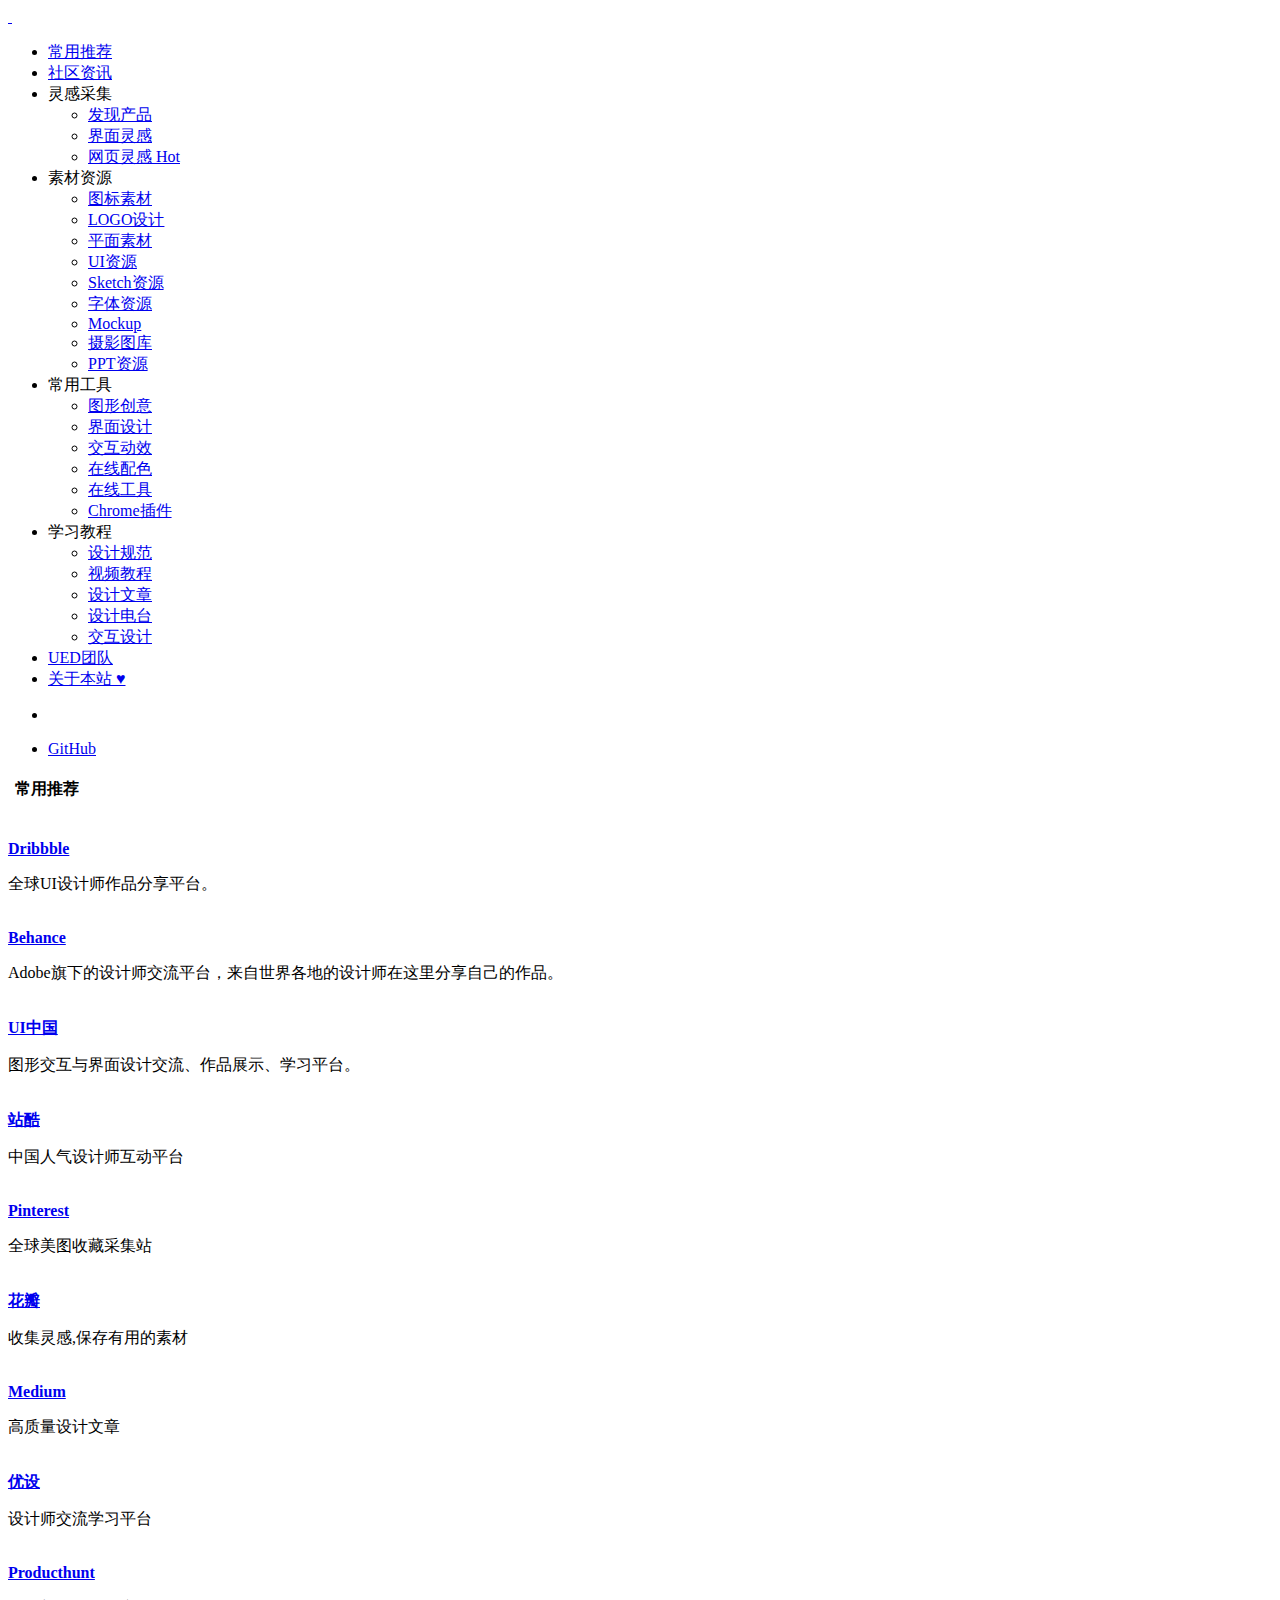
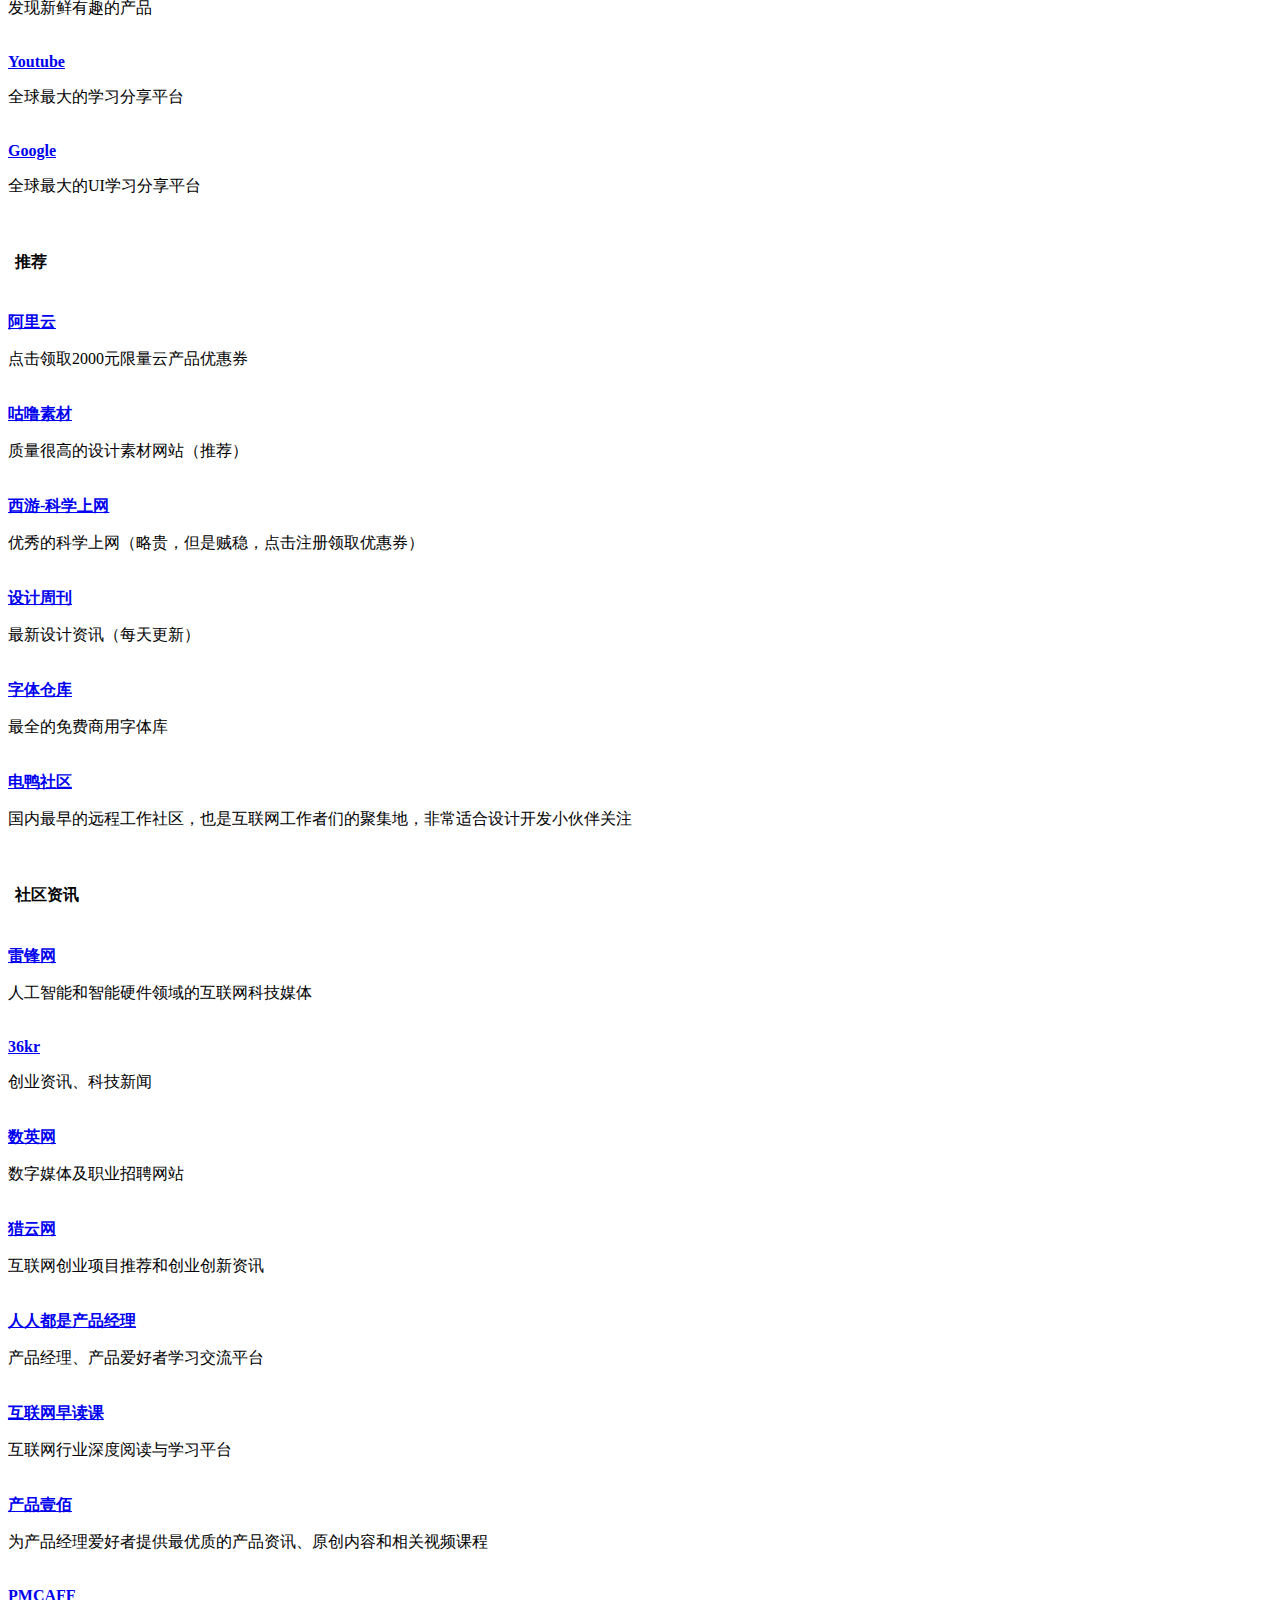
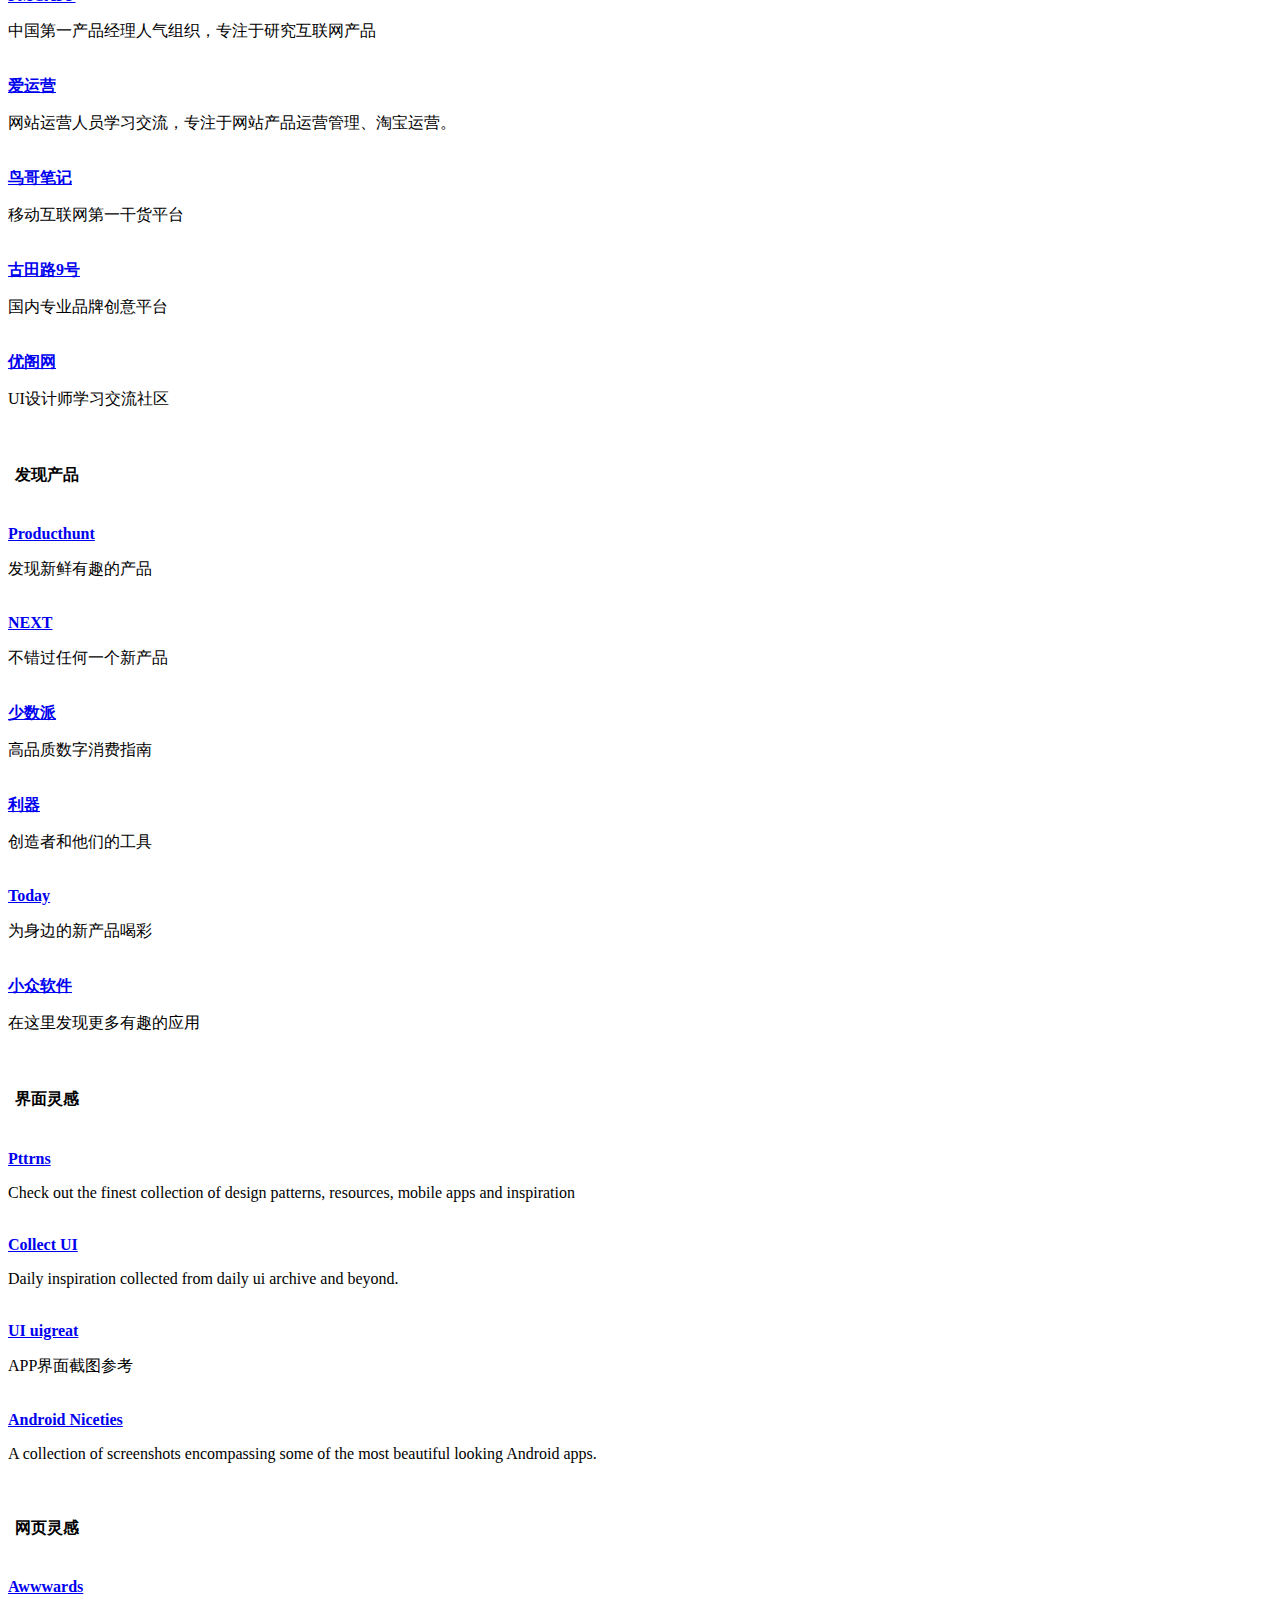
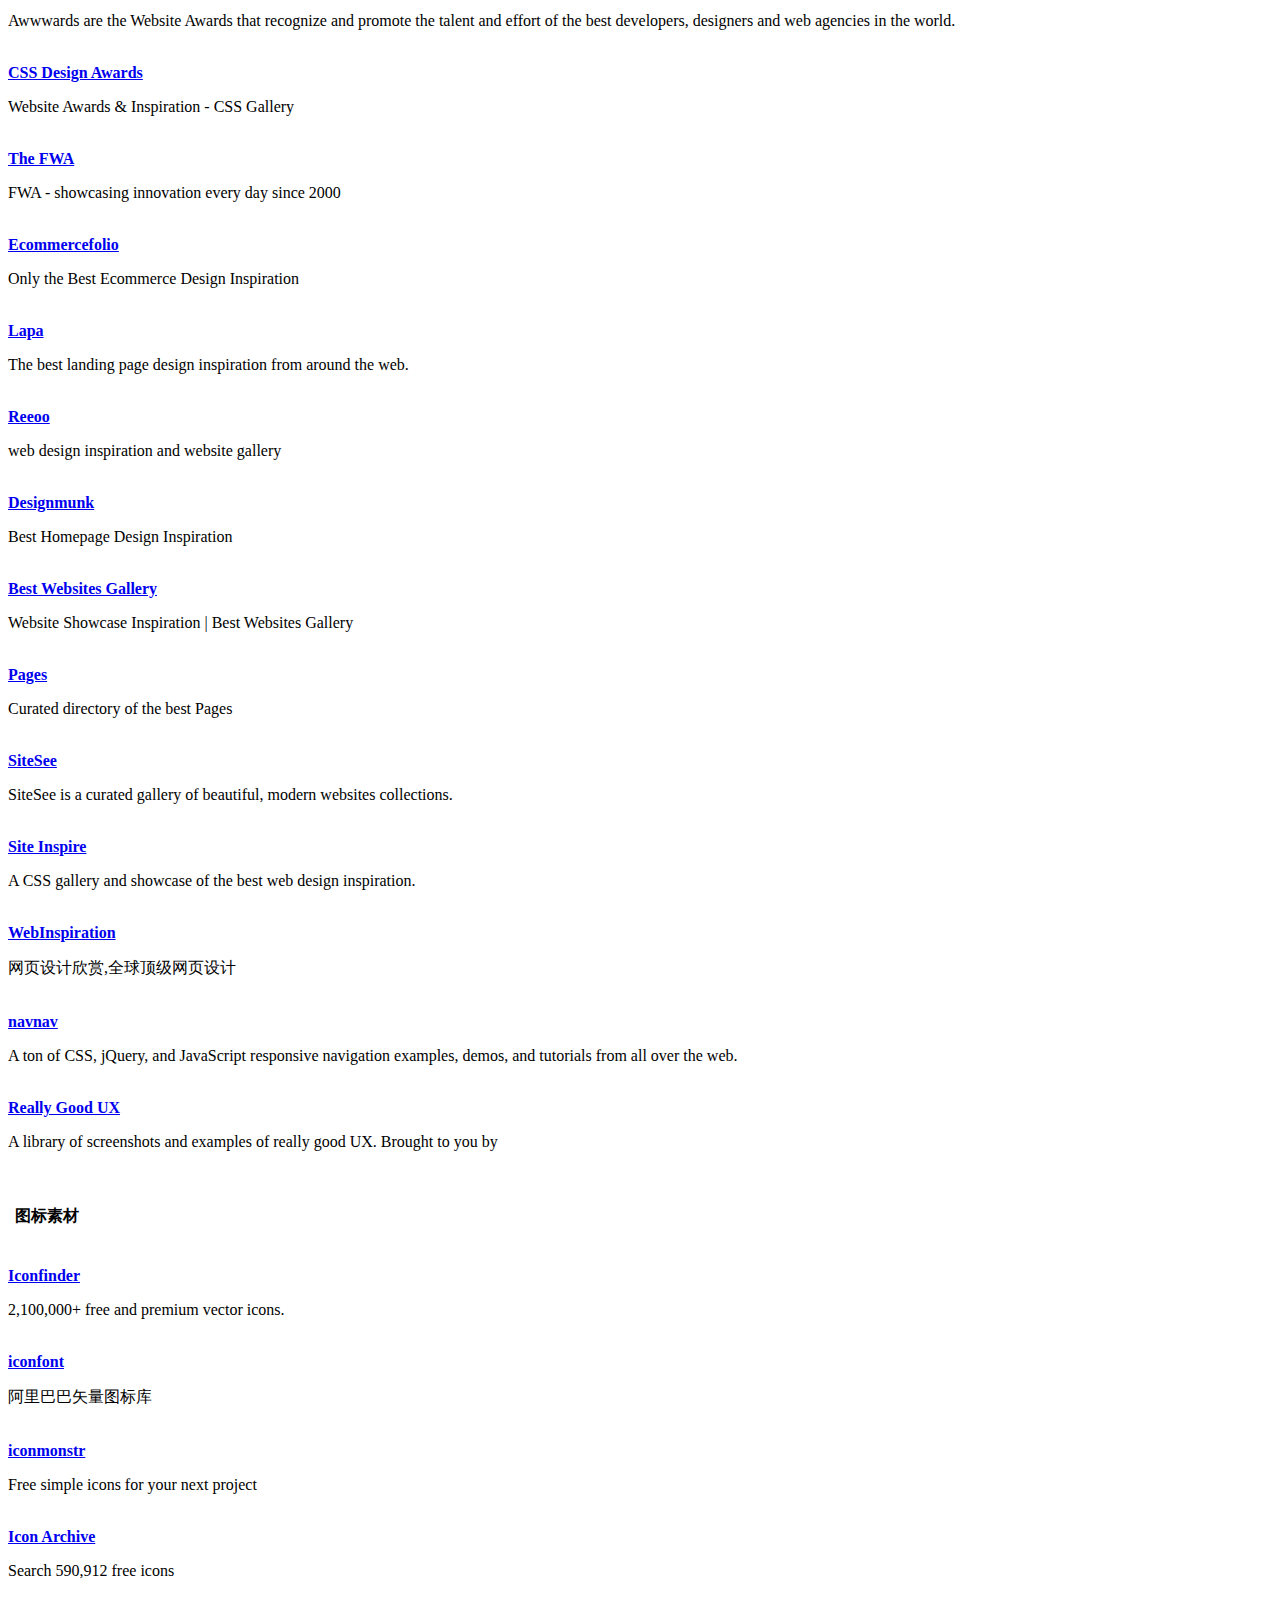
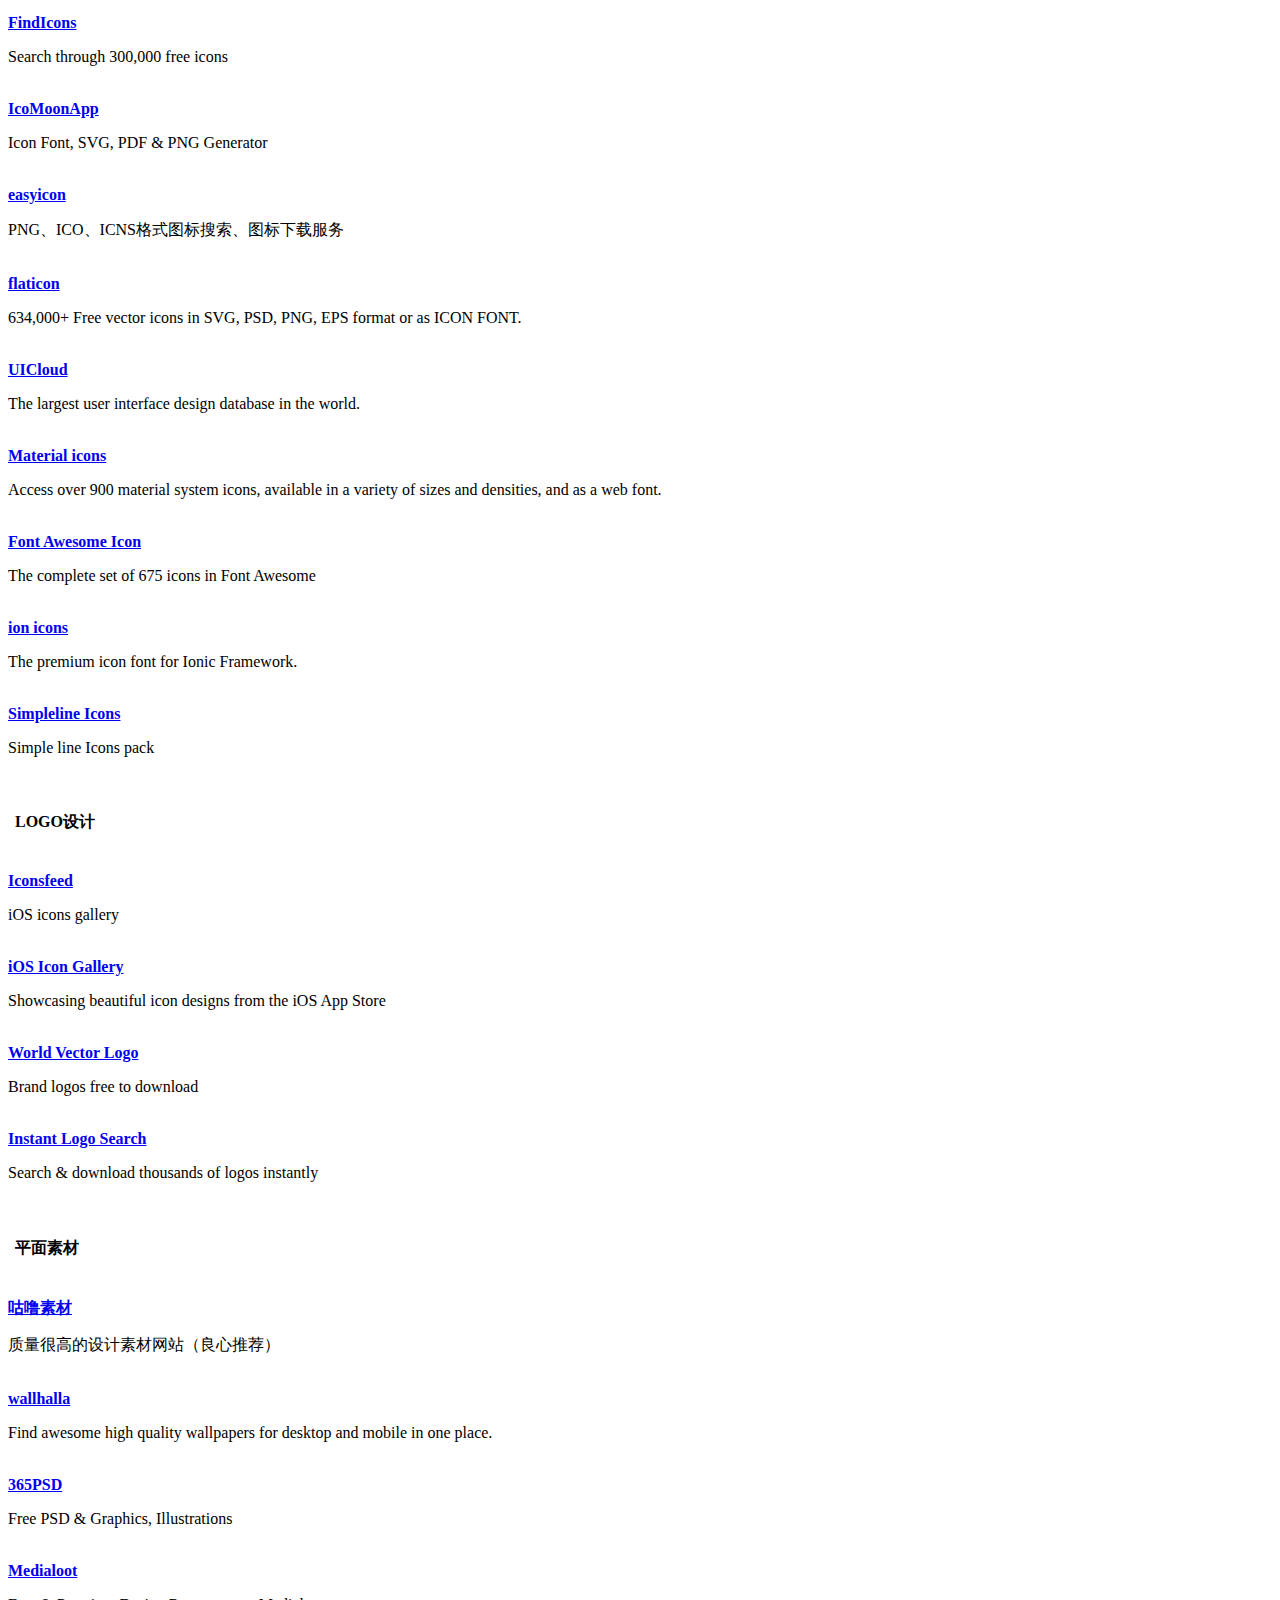
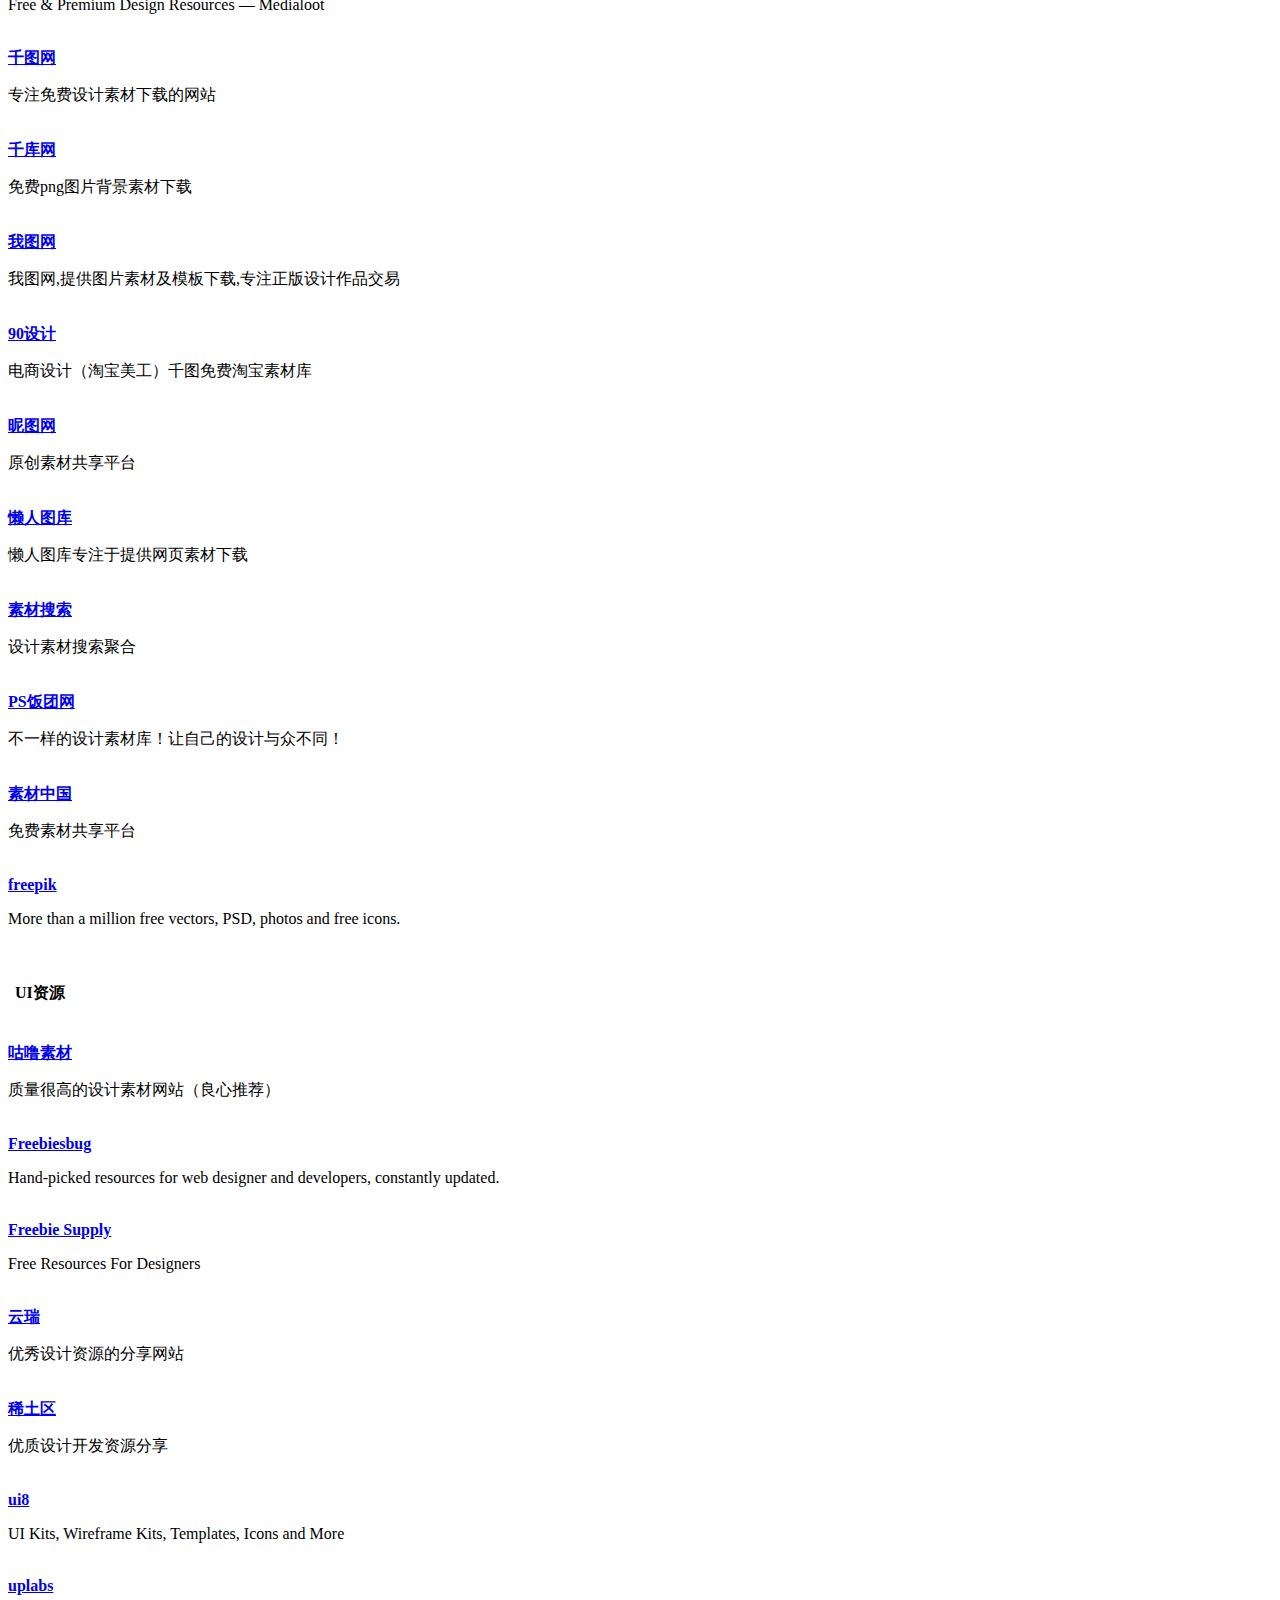
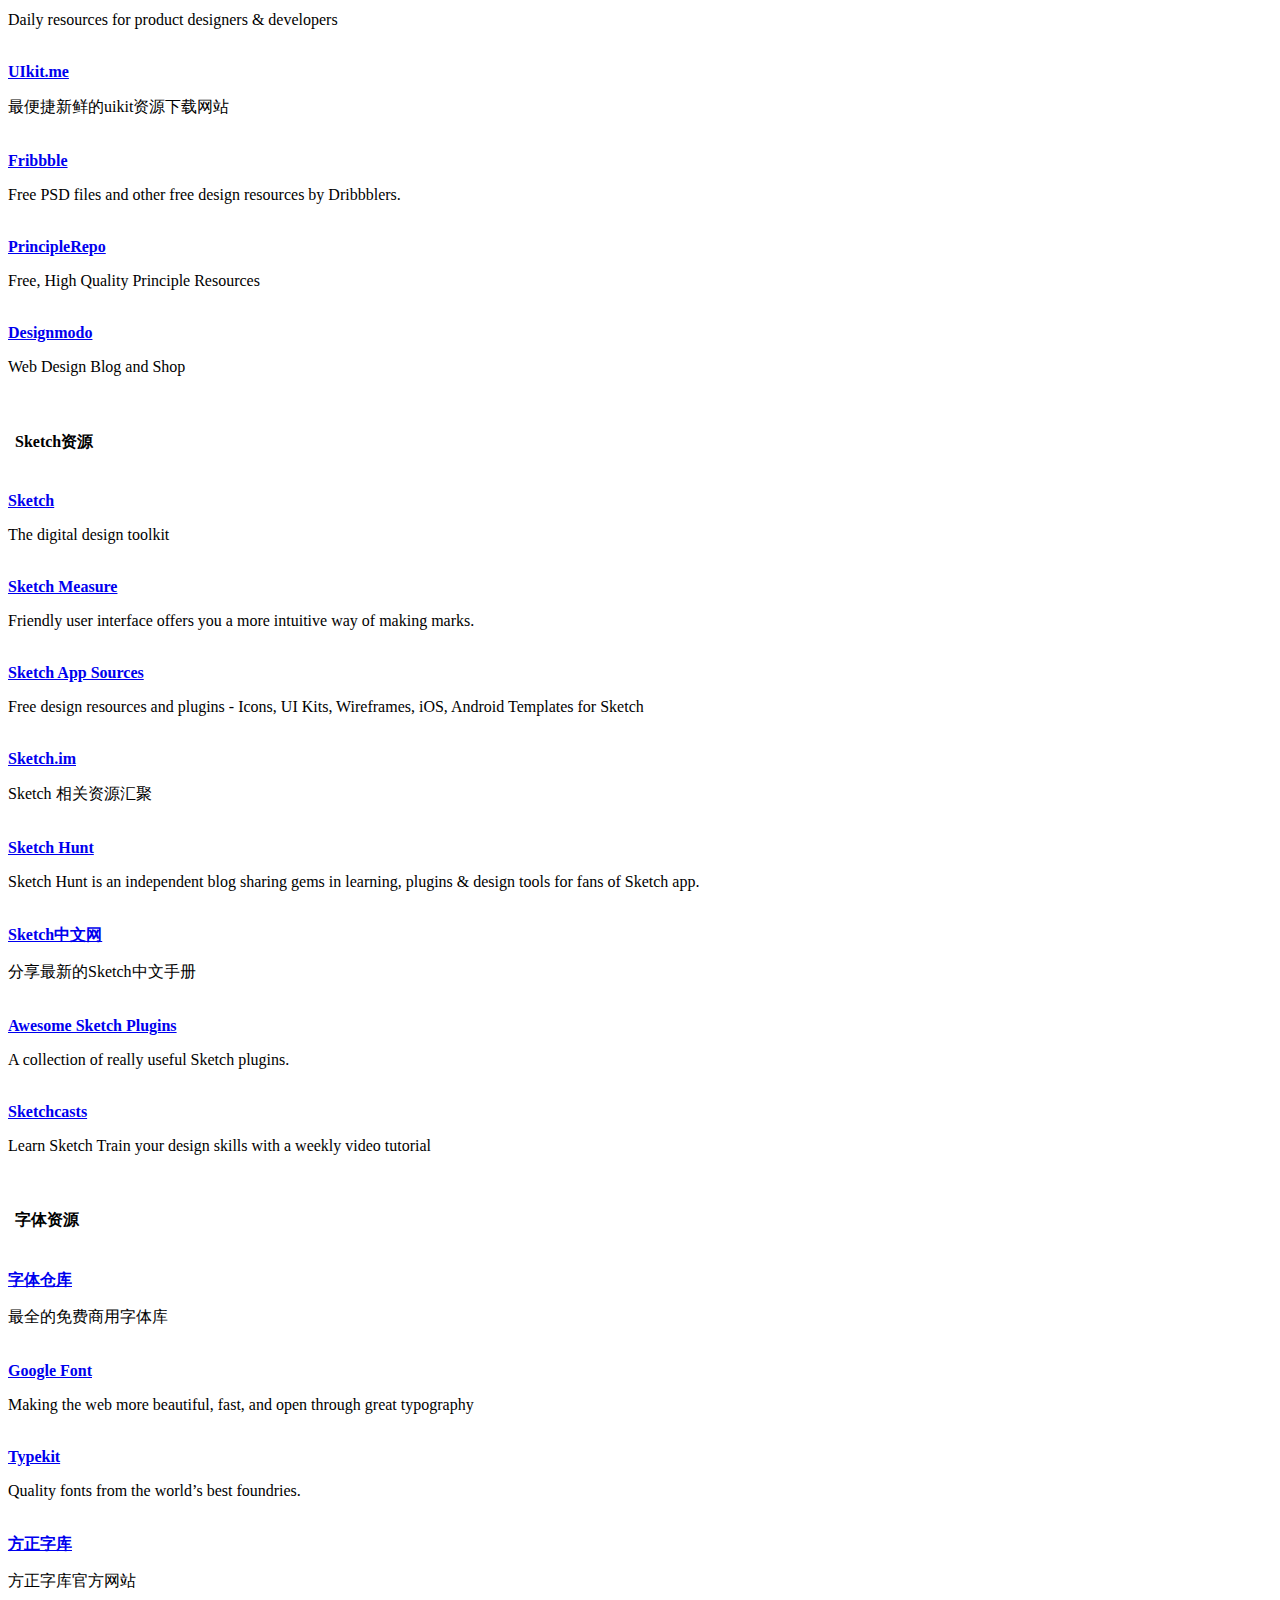
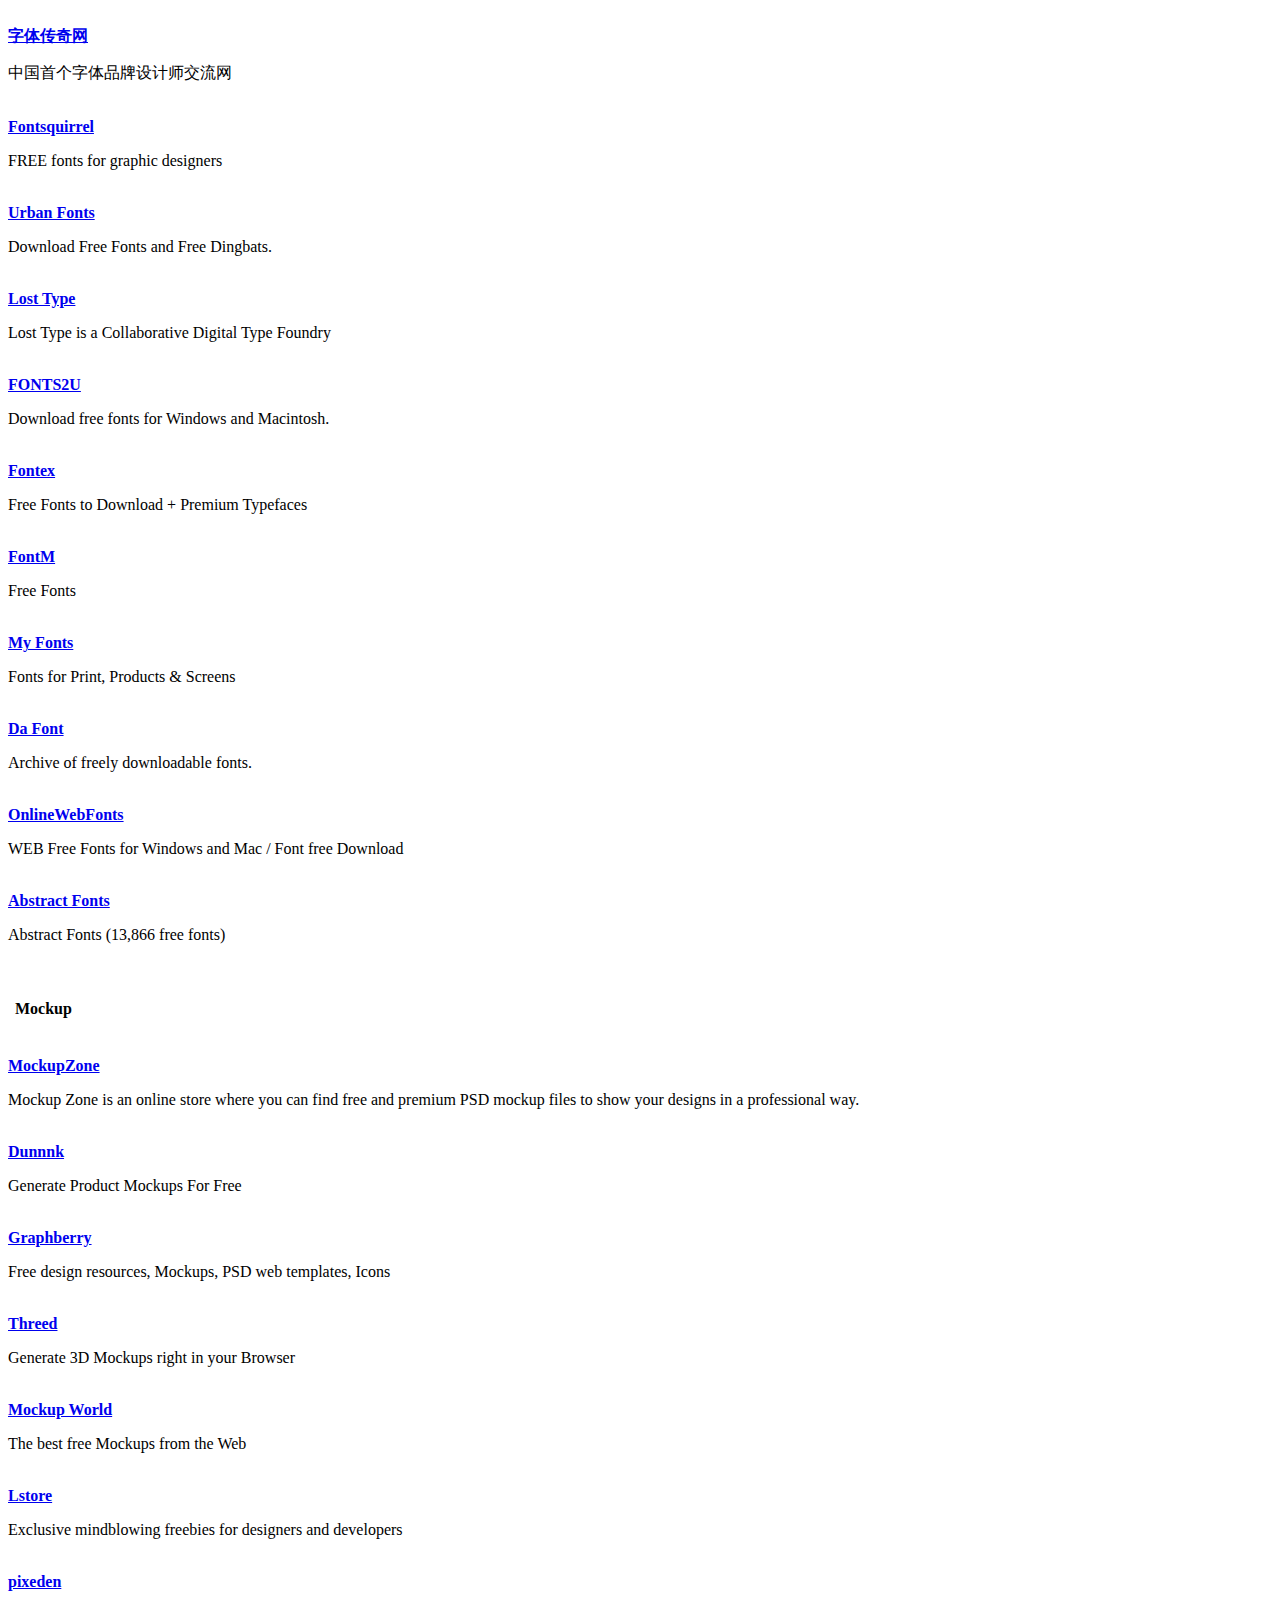
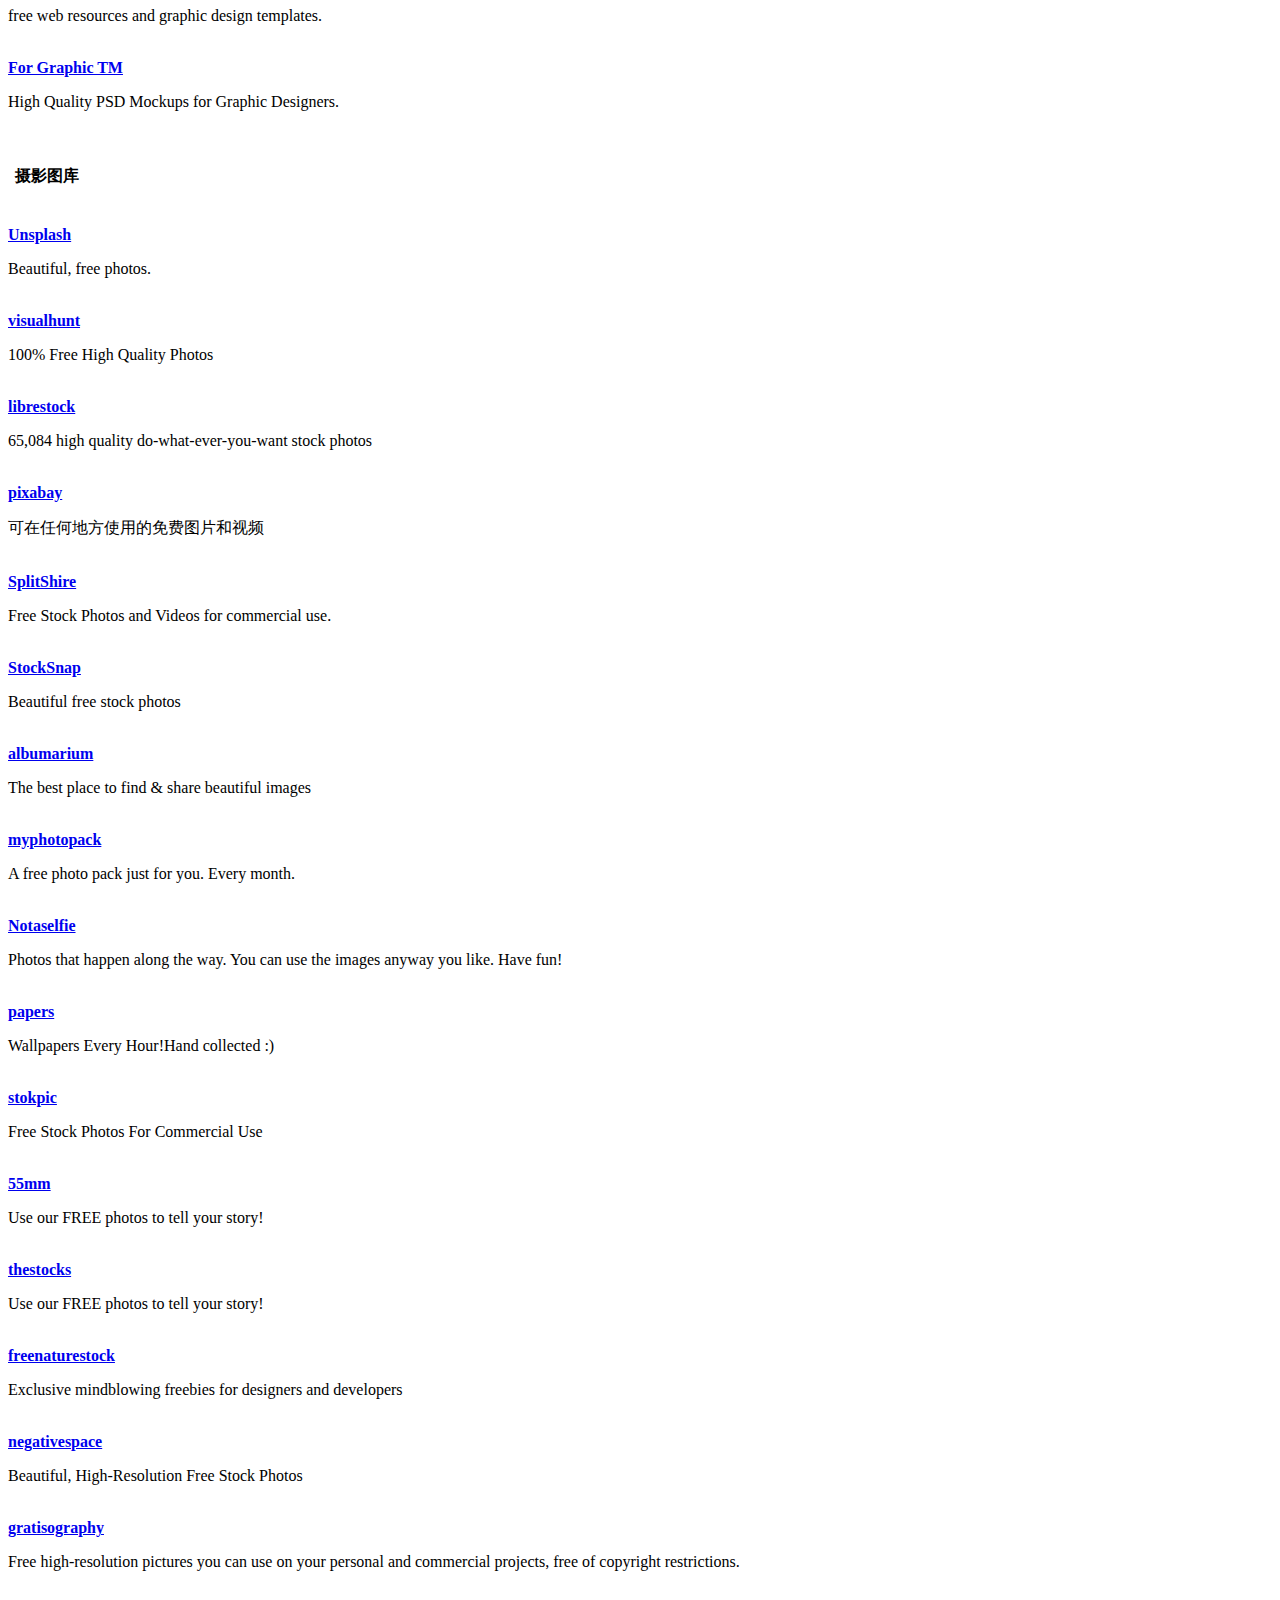
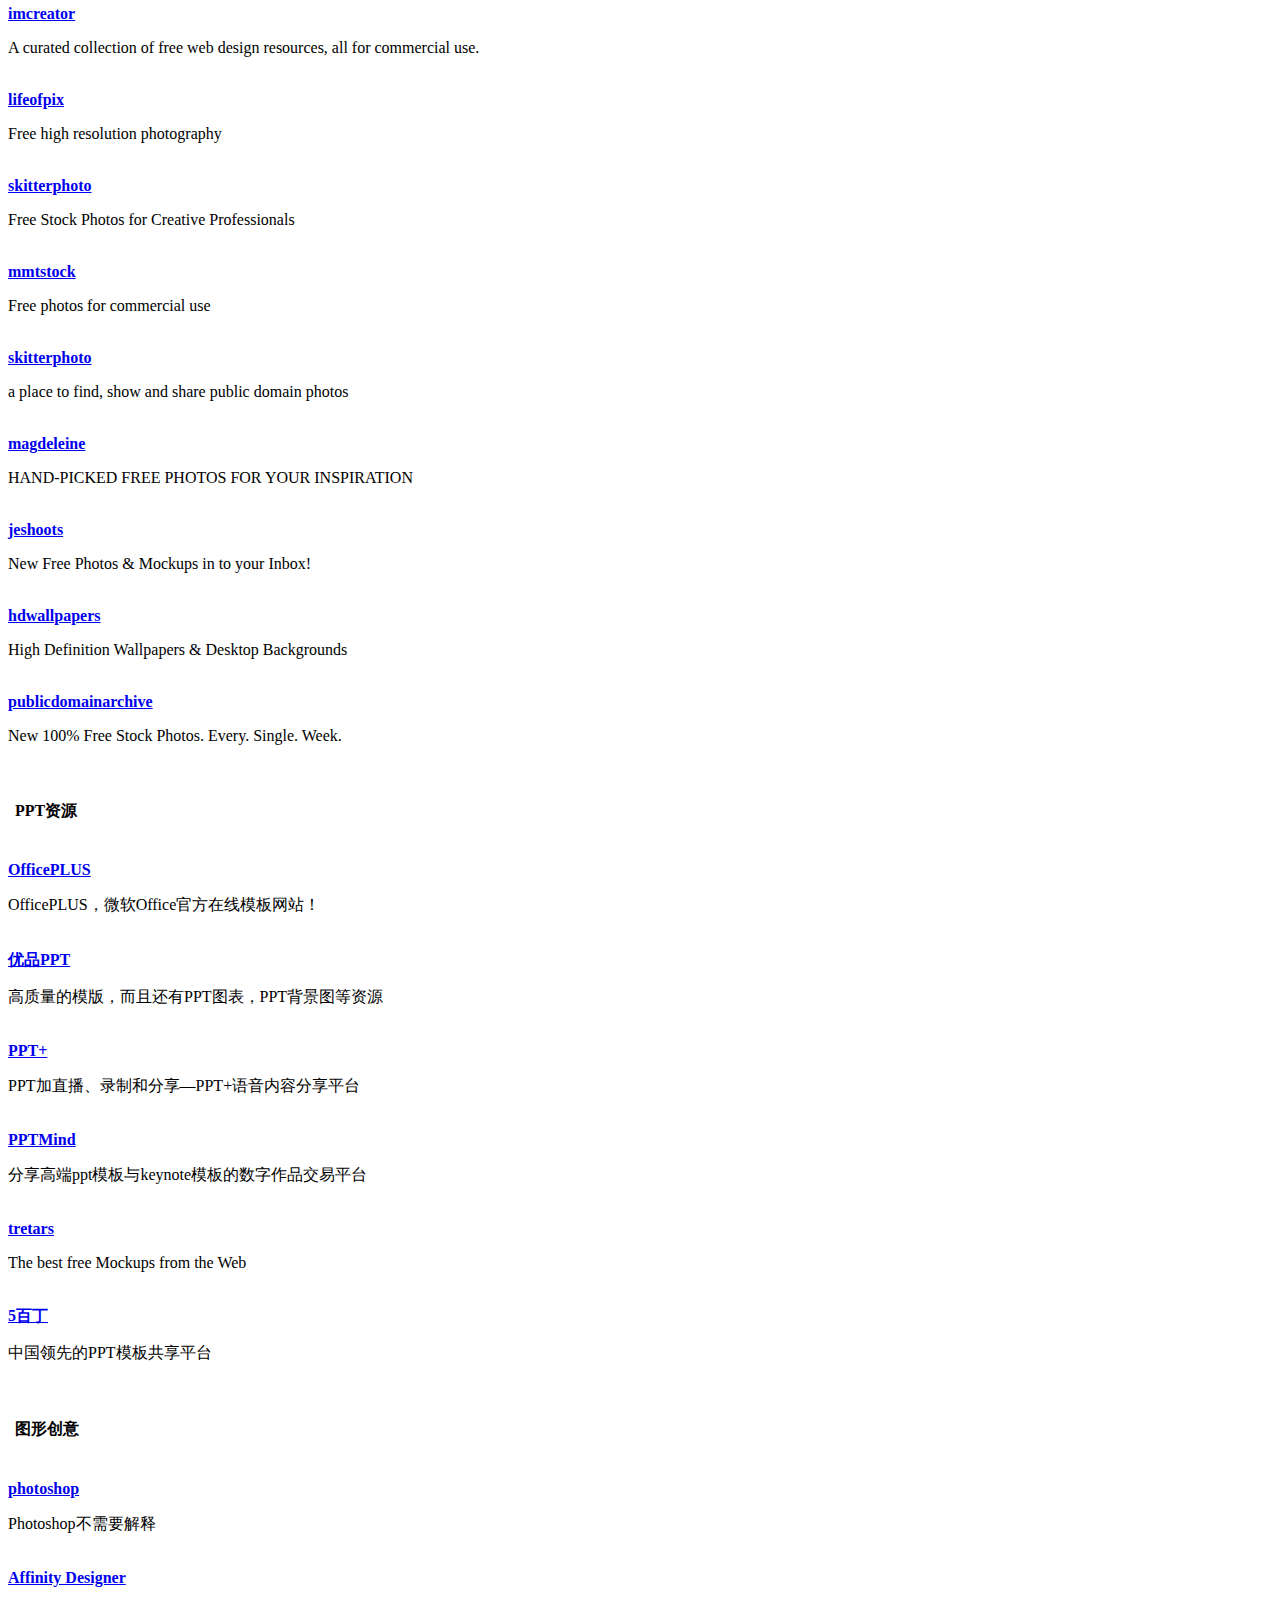
==== index.html @ 44dfa604 "2024.4.21 10.48" ====
<!DOCTYPE html>
<html lang="zh">

<head>
    <meta charset="utf-8">
    <meta http-equiv="X-UA-Compatible" content="IE=edge">
    <meta name="viewport" content="width=device-width, initial-scale=1.0" />
    <meta name="author" content="yisui" />
    <title>一随的工具集</title>
    <meta name="keywords"
        content="一随、一随的工具集、张一随，一阁">
    <meta name="description" content="一随的工具集-一些你可能会用得上的小工具">
    <link rel="shortcut icon" href="assets/images/favicon.png">
    <link rel="stylesheet" href="http://fonts.googleapis.com/css?family=Arimo:400,700,400italic">
    <link rel="stylesheet" href="assets/css/fonts/linecons/css/linecons.css">
    <link rel="stylesheet" href="assets/css/fonts/fontawesome/css/font-awesome.min.css">
    <link rel="stylesheet" href="assets/css/bootstrap.css">
    <link rel="stylesheet" href="assets/css/xenon-core.css">
    <link rel="stylesheet" href="assets/css/xenon-components.css">
    <link rel="stylesheet" href="assets/css/xenon-skins.css">
    <link rel="stylesheet" href="assets/css/nav.css">
    <script src="assets/js/jquery-1.11.1.min.js"></script>
    <!-- HTML5 shim and Respond.js IE8 support of HTML5 elements and media queries -->
    <!--[if lt IE 9]>
        <script src="https://oss.maxcdn.com/html5shiv/3.7.2/html5shiv.min.js"></script>
        <script src="https://oss.maxcdn.com/respond/1.4.2/respond.min.js"></script>
    <![endif]-->
</head>

<body class="page-body">
    <!-- skin-white -->
    <div class="page-container">
        <div class="sidebar-menu toggle-others fixed">
            <div class="sidebar-menu-inner">
                <header class="logo-env">
                    <!-- logo -->
                    <div class="logo">
                        <a href="index.html" class="logo-expanded">
                            <img src="assets/images/logo@2x.png" width="100%" alt="" />
                        </a>
                        <a href="index.html" class="logo-collapsed">
                            <img src="assets/images/logo-collapsed@2x.png" width="40" alt="" />
                        </a>
                    </div>
                    <div class="mobile-menu-toggle visible-xs">
                        <a href="#" data-toggle="user-info-menu">
                            <i class="linecons-cog"></i>
                        </a>
                        <a href="#" data-toggle="mobile-menu">
                            <i class="fa-bars"></i>
                        </a>
                    </div>
                </header>
                <ul id="main-menu" class="main-menu">
                    <li>
                        <a href="#常用推荐" class="smooth">
                            <i class="linecons-star"></i>
                            <span class="title">常用推荐</span>
                        </a>
                    </li>
                    <li>
                        <a href="#社区资讯" class="smooth">
                            <i class="linecons-doc"></i>
                            <span class="title">社区资讯</span>
                        </a>
                    </li>
                    <li>
                        <a>
                            <i class="linecons-lightbulb"></i>
                            <span class="title">灵感采集</span>
                        </a>
                        <ul>
                            <li>
                                <a href="#发现产品" class="smooth">
                                    <span class="title">发现产品</span>
                                </a>
                            </li>
                            <li>
                                <a href="#界面灵感" class="smooth">
                                    <span class="title">界面灵感</span>
                                </a>
                            </li>
                            <li>
                                <a href="#网页灵感" class="smooth">
                                    <span class="title">网页灵感</span>
                                    <span class="label label-pink pull-right hidden-collapsed">Hot</span>
                                </a>
                            </li>
                            <!-- <li>
                                <a href="#动效设计" class="smooth">
                                    <span class="title">动效设计</span>
                                </a>
                            </li>
                            <li>
                                <a href="#电商平台" class="smooth">
                                    <span class="title">电商平台</span>
                                </a>
                            </li> -->
                        </ul>
                    </li>
                    <li>
                        <a>
                            <i class="linecons-thumbs-up"></i>
                            <span class="title">素材资源</span>
                        </a>
                        <ul>
                            <li>
                                <a href="#图标素材" class="smooth">
                                    <span class="title">图标素材</span>
                                </a>
                            </li>
                            <li>
                                <a href="#LOGO设计" class="smooth">
                                    <span class="title">LOGO设计</span>
                                </a>
                            </li>
                            <li>
                                <a href="#平面素材" class="smooth">
                                    <span class="title">平面素材</span>
                                </a>
                            </li>
                            <li>
                                <a href="#UI资源" class="smooth">
                                    <span class="title">UI资源</span>
                                </a>
                            </li>
                            <li>
                                <a href="#Sketch资源" class="smooth">
                                    <span class="title">Sketch资源</span>
                                </a>
                            </li>
                            <li>
                                <a href="#字体资源" class="smooth">
                                    <span class="title">字体资源</span>
                                </a>
                            </li>
                            <li>
                                <a href="#Mockup" class="smooth">
                                    <span class="title">Mockup</span>
                                </a>
                            </li>
                            <li>
                                <a href="#摄影图库" class="smooth">
                                    <span class="title">摄影图库</span>
                                </a>
                            </li>
                            <li>
                                <a href="#PPT资源" class="smooth">
                                    <span class="title">PPT资源</span>
                                </a>
                            </li>
                        </ul>
                    </li>
                    <li>
                        <a>
                            <i class="linecons-diamond"></i>
                            <span class="title">常用工具</span>
                        </a>
                        <ul>
                            <li>
                                <a href="#图形创意" class="smooth">
                                    <span class="title">图形创意</span>
                                </a>
                            </li>
                            <li>
                                <a href="#界面设计" class="smooth">
                                    <span class="title">界面设计</span>
                                </a>
                            </li>
                            <li>
                                <a href="#交互动效" class="smooth">
                                    <span class="title">交互动效</span>
                                </a>
                            </li>
                            <li>
                                <a href="#在线配色" class="smooth">
                                    <span class="title">在线配色</span>
                                </a>
                            </li>
                            <li>
                                <a href="#在线工具" class="smooth">
                                    <span class="title">在线工具</span>
                                </a>
                            </li>
                            <!-- <li>
                                <a href="#Sketch插件" class="smooth">
                                    <span class="title">Sketch插件</span>
                                </a>
                            </li> -->
                            <li>
                                <a href="#Chrome插件" class="smooth">
                                    <span class="title">Chrome插件</span>
                                </a>
                            </li>
                            <!-- <li>
                                <a href="#H5制作" class="smooth">
                                    <span class="title">H5制作</span>
                                </a>
                            </li> -->
                        </ul>
                    </li>
                    <li>
                        <a>
                            <i class="linecons-pencil"></i>
                            <span class="title">学习教程</span>
                        </a>
                        <ul>
                            <li>
                                <a href="#设计规范" class="smooth">
                                    <span class="title">设计规范</span>
                                </a>
                            </li>
                            <li>
                                <a href="#视频教程" class="smooth">
                                    <span class="title">视频教程</span>
                                </a>
                            </li>
                            <li>
                                <a href="#设计文章" class="smooth">
                                    <span class="title">设计文章</span>
                                </a>
                            </li>
                            <li>
                                <a href="#设计电台" class="smooth">
                                    <span class="title">设计电台</span>
                                </a>
                            </li>
                            <li>
                                <a href="#交互设计" class="smooth">
                                    <span class="title">交互设计</span>
                                    <!--<span class="label label-pink pull-right hidden-collapsed">Hot</span>-->
                                </a>
                            </li>
                        </ul>
                    </li>
                    <li>
                        <a href="#UED团队" class="smooth">
                            <i class="linecons-user"></i>
                            <span class="title">UED团队</span>
                        </a>
                    </li>
                    <li>
                        <a href="about.html">
                            <i class="linecons-heart"></i>
                            <span class="tooltip-blue">关于本站</span>
                            <span class="label label-Primary pull-right hidden-collapsed">♥︎</span>     
                        </a>
                    </li>
                    <!-- <div class="submit-tag">
                        <a href="about.html">
                            <i class="linecons-heart"></i>
                            <span class="tooltip-blue">关于本站</span>
                            <span class="label label-Primary pull-right hidden-collapsed">♥︎</span>
                        </a>
                    </div> -->
                </ul>
            </div>
        </div>
        <div class="main-content">
            <nav class="navbar user-info-navbar" role="navigation">
                <!-- User Info, Notifications and Menu Bar -->
                <!-- Left links for user info navbar -->
                <ul class="user-info-menu left-links list-inline list-unstyled">
                    <li class="hidden-sm hidden-xs">
                        <a href="#" data-toggle="sidebar">
                            <i class="fa-bars"></i>
                        </a>
                    </li>
                </ul>
                <ul class="user-info-menu right-links list-inline list-unstyled">
                    <li class="hidden-sm hidden-xs">
                        <a href="https://github.com/WebStackPage/WebStackPage.github.io" target="_blank">
                            <i class="fa-github"></i> GitHub
                        </a>
                    </li>
                </ul>
                <!-- <a href="https://github.com/WebStackPage/WebStackPage.github.io" target="_blank"><img style="position: absolute; top: 0; right: 0; border: 0;" src="https://s3.amazonaws.com/github/ribbons/forkme_right_darkblue_121621.png" alt="Fork me on GitHub"></a> -->

            </nav>
            <!-- 常用推荐 -->
            <h4 class="text-gray"><i class="linecons-tag" style="margin-right: 7px;" id="常用推荐"></i>常用推荐</h4>
            <div class="row">
                <div class="col-sm-3">
                    <div class="xe-widget xe-conversations box2 label-info"
                        onclick="window.open('https://dribbble.com/', '_blank')" data-toggle="tooltip"
                        data-placement="bottom" title="" data-original-title="https://dribbble.com/">
                        <div class="xe-comment-entry">
                            <a class="xe-user-img">
                                <img data-src="assets/images/logos/dribbble.png" class="lozad img-circle" width="40">
                            </a>
                            <div class="xe-comment">
                                <a href="#" class="xe-user-name overflowClip_1">
                                    <strong>Dribbble</strong>
                                </a>
                                <p class="overflowClip_2">全球UI设计师作品分享平台。</p>
                            </div>
                        </div>
                    </div>
                </div>
                <div class="col-sm-3">
                    <div class="xe-widget xe-conversations box2 label-info"
                        onclick="window.open('https://behance.net/', '_blank')" data-toggle="tooltip"
                        data-placement="bottom" title="" data-original-title="https://behance.net/">
                        <div class="xe-comment-entry">
                            <a class="xe-user-img">
                                <img data-src="assets/images/logos/behance.png" class="lozad img-circle" width="40">
                            </a>
                            <div class="xe-comment">
                                <a href="#" class="xe-user-name overflowClip_1">
                                    <strong>Behance</strong>
                                </a>
                                <p class="overflowClip_2">Adobe旗下的设计师交流平台，来自世界各地的设计师在这里分享自己的作品。</p>
                            </div>
                        </div>
                    </div>
                </div>
                <div class="col-sm-3">
                    <div class="xe-widget xe-conversations box2 label-info"
                        onclick="window.open('http://www.ui.cn/', '_blank')" data-toggle="tooltip"
                        data-placement="bottom" title="" data-original-title="http://www.ui.cn/">
                        <div class="xe-comment-entry">
                            <a class="xe-user-img">
                                <img data-src="assets/images/logos/uicn.png" class="lozad img-circle" width="40">
                            </a>
                            <div class="xe-comment">
                                <a href="#" class="xe-user-name overflowClip_1">
                                    <strong>UI中国</strong>
                                </a>
                                <p class="overflowClip_2">图形交互与界面设计交流、作品展示、学习平台。</p>
                            </div>
                        </div>
                    </div>
                </div>
                <div class="col-sm-3">
                    <div class="xe-widget xe-conversations box2 label-info"
                        onclick="window.open('http://www.zcool.com.cn/', '_blank')" data-toggle="tooltip"
                        data-placement="bottom" title="" data-original-title="http://www.zcool.com.cn/">
                        <div class="xe-comment-entry">
                            <a class="xe-user-img">
                                <img data-src="assets/images/logos/zcool.png" class="lozad img-circle" width="40">
                            </a>
                            <div class="xe-comment">
                                <a href="#" class="xe-user-name overflowClip_1">
                                    <strong>站酷</strong>
                                </a>
                                <p class="overflowClip_2">中国人气设计师互动平台</p>
                            </div>
                        </div>
                    </div>
                </div>
            </div>
            <div class="row">
                <div class="col-sm-3">
                    <div class="xe-widget xe-conversations box2 label-info"
                        onclick="window.open('https://www.pinterest.com/', '_blank')" data-toggle="tooltip"
                        data-placement="bottom" title="" data-original-title="https://www.pinterest.com/">
                        <div class="xe-comment-entry">
                            <a class="xe-user-img">
                                <img data-src="assets/images/logos/pinterest.png" class="lozad img-circle"
                                    width="40">
                            </a>
                            <span class="label label-info" data-toggle="tooltip" data-placement="left" title=""
                                data-original-title="Hello I am a Tooltip"></span>
                            <div class="xe-comment">
                                <a href="#" class="xe-user-name overflowClip_1">
                                    <strong>Pinterest</strong>
                                </a>
                                <p class="overflowClip_2">全球美图收藏采集站</p>
                            </div>
                        </div>
                    </div>
                </div>
                <div class="col-sm-3">
                    <div class="xe-widget xe-conversations box2 label-info"
                        onclick="window.open('http://huaban.com/', '_blank')" data-toggle="tooltip"
                        data-placement="bottom" title="" data-original-title="http://huaban.com/">
                        <div class="xe-comment-entry">
                            <a class="xe-user-img">
                                <img data-src="assets/images/logos/huaban.png" class="lozad img-circle" width="40">
                            </a>
                            <span class="label label-info" data-toggle="tooltip" data-placement="left" title=""
                                data-original-title="Hello I am a Tooltip"></span>
                            <div class="xe-comment">
                                <a href="#" class="xe-user-name overflowClip_1">
                                    <strong>花瓣</strong>
                                </a>
                                <p class="overflowClip_2">收集灵感,保存有用的素材</p>
                            </div>
                        </div>
                    </div>
                </div>
                <div class="col-sm-3">
                    <div class="xe-widget xe-conversations box2 label-info"
                        onclick="window.open('https://medium.com/', '_blank')" data-toggle="tooltip"
                        data-placement="bottom" title="" data-original-title="https://medium.com/">
                        <div class="xe-comment-entry">
                            <a class="xe-user-img">
                                <img data-src="assets/images/logos/medium.png" class="lozad img-circle" width="40">
                            </a>
                            <span class="label label-info" data-toggle="tooltip" data-placement="left" title=""
                                data-original-title="Hello I am a Tooltip"></span>
                            <div class="xe-comment">
                                <a href="#" class="xe-user-name overflowClip_1">
                                    <strong>Medium</strong>
                                </a>
                                <p class="overflowClip_2">高质量设计文章</p>
                            </div>
                        </div>
                    </div>
                </div>
                <div class="col-sm-3">
                    <div class="xe-widget xe-conversations box2 label-info"
                        onclick="window.open('http://www.uisdc.com/', '_blank')" data-toggle="tooltip"
                        data-placement="bottom" title="" data-original-title="http://www.uisdc.com/">
                        <div class="xe-comment-entry">
                            <a class="xe-user-img">
                                <img data-src="assets/images/logos/uisdc.png" class="lozad img-circle" width="40">
                            </a>
                            <span class="label label-info" data-toggle="tooltip" data-placement="left" title=""
                                data-original-title="Hello I am a Tooltip"></span>
                            <div class="xe-comment">
                                <a href="#" class="xe-user-name overflowClip_1">
                                    <strong>优设</strong>
                                </a>
                                <p class="overflowClip_2">设计师交流学习平台</p>
                            </div>
                        </div>
                    </div>
                </div>
            </div>
            <div class="row">
                <div class="col-sm-3">
                    <div class="xe-widget xe-conversations box2 label-info"
                        onclick="window.open('https://www.producthunt.com/', '_blank')" data-toggle="tooltip"
                        data-placement="bottom" title="" data-original-title="https://www.producthunt.com/">
                        <div class="xe-comment-entry">
                            <a class="xe-user-img">
                                <img data-src="assets/images/logos/producthunt.png" class="lozad img-circle"
                                    width="40">
                            </a>
                            <span class="label label-info" data-toggle="tooltip" data-placement="left" title=""
                                data-original-title="Hello I am a Tooltip"></span>
                            <div class="xe-comment">
                                <a href="#" class="xe-user-name overflowClip_1">
                                    <strong>Producthunt</strong>
                                </a>
                                <p class="overflowClip_2">发现新鲜有趣的产品</p>
                            </div>
                        </div>
                    </div>
                </div>
                <div class="col-sm-3">
                    <div class="xe-widget xe-conversations box2 label-info"
                        onclick="window.open('https://www.youtube.com/', '_blank')" data-toggle="tooltip"
                        data-placement="bottom" title="" data-original-title="https://www.youtube.com/">
                        <div class="xe-comment-entry">
                            <a class="xe-user-img">
                                <img data-src="assets/images/logos/youtube.png" class="lozad img-circle" width="40">
                            </a>
                            <span class="label label-info" data-toggle="tooltip" data-placement="left" title=""
                                data-original-title="Hello I am a Tooltip"></span>
                            <div class="xe-comment">
                                <a href="#" class="xe-user-name overflowClip_1">
                                    <strong>Youtube</strong>
                                </a>
                                <p class="overflowClip_2">全球最大的学习分享平台</p>
                            </div>
                        </div>
                    </div>
                </div>
                <div class="col-sm-3">
                    <div class="xe-widget xe-conversations box2 label-info"
                        onclick="window.open('https://www.google.com/', '_blank')" data-toggle="tooltip"
                        data-placement="bottom" title="" data-original-title="https://www.google.com/">
                        <div class="xe-comment-entry">
                            <a class="xe-user-img">
                                <img data-src="assets/images/logos/google.png" class="lozad img-circle" width="40">
                            </a>
                            <span class="label label-info" data-toggle="tooltip" data-placement="left" title=""
                                data-original-title="Hello I am a Tooltip"></span>
                            <div class="xe-comment">
                                <a href="#" class="xe-user-name overflowClip_1">
                                    <strong>Google</strong>
                                </a>
                                <p class="overflowClip_2">全球最大的UI学习分享平台</p>
                            </div>
                        </div>
                    </div>
                </div>
            </div>
            <br />
            <!-- END 常用推荐 -->
            <!-- 推荐 -->
            <h4 class="text-gray"><i class="linecons-tag" style="margin-right: 7px;" id="界面灵感"></i>推荐</h4>
            <div class="row">
                <div class="col-sm-3">
                    <div class="xe-widget xe-conversations box2 label-info"
                        onclick="window.open('https://www.aliyun.com/minisite/goods?userCode=xtct5egx&share_source=copy_link', '_blank')"
                        data-toggle="tooltip" data-placement="bottom" title=""
                        data-original-title="https://www.aliyun.com/">
                        <div class="xe-comment-entry">
                            <a class="xe-user-img">
                                <img data-src="assets/images/logos/aliyun.png" class="lozad img-circle" width="40">
                            </a>
                            <div class="xe-comment">
                                <a href="#" class="xe-user-name overflowClip_1">
                                    <strong>阿里云</strong>
                                </a>
                                <p class="overflowClip_2">点击领取2000元限量云产品优惠券</p>
                            </div>
                        </div>
                    </div>
                </div>
                <div class="col-sm-3">
                    <div class="xe-widget xe-conversations box2 label-info"
                        onclick="window.open('https://www.gulusucai.com/', '_blank')" data-toggle="tooltip"
                        data-placement="bottom" title="" data-original-title="https://www.gulusucai.com/">
                        <div class="xe-comment-entry">
                            <a class="xe-user-img">
                                <img data-src="assets/images/logos/gulusucai.png" class="lozad img-circle"
                                    width="40">
                            </a>
                            <div class="xe-comment">
                                <a href="#" class="xe-user-name overflowClip_1">
                                    <strong>咕噜素材</strong>
                                </a>
                                <p class="overflowClip_2">质量很高的设计素材网站（推荐）</p>
                            </div>
                        </div>
                    </div>
                </div>
                <div class="col-sm-3">
                    <div class="xe-widget xe-conversations box2 label-info"
                        onclick="window.open('https://xiyou4you.us/r/?s=13731627', '_blank')" data-toggle="tooltip"
                        data-placement="bottom" title="" data-original-title="https://xiyou4you.us">
                        <div class="xe-comment-entry">
                            <a class="xe-user-img">
                                <img data-src="assets/images/logos/xiyou.png" class="lozad img-circle" width="40">
                            </a>
                            <div class="xe-comment">
                                <a href="#" class="xe-user-name overflowClip_1">
                                    <strong>西游-科学上网</strong>
                                </a>
                                <p class="overflowClip_2">优秀的科学上网（略贵，但是贼稳，点击注册领取优惠券）</p>
                            </div>
                        </div>
                    </div>
                </div>
                <!-- <div class="col-sm-3">
                    <div class="xe-widget xe-conversations box2 label-info" onclick="window.open('https://www.link360.top/', '_blank')" data-toggle="tooltip" data-placement="bottom" title="" data-original-title="https://www.link360.top/">
                        <div class="xe-comment-entry">
                            <a class="xe-user-img">
                                <img data-src="assets/images/logos/ss-kexueshangwang.png" class="lozad img-circle" width="40">
                            </a>
                            <div class="xe-comment">
                                <a href="#" class="xe-user-name overflowClip_1">
                                    <strong>SS梯子</strong>
                                </a>
                                <p class="overflowClip_2">SS梯子-科学上网（实惠，但是不太稳）</p>
                            </div>
                        </div>
                    </div>
                </div> -->
                <div class="col-sm-3">
                    <div class="xe-widget xe-conversations box2 label-info"
                        onclick="window.open('https://www.shejizhoukan.com/', '_blank')" data-toggle="tooltip"
                        data-placement="bottom" title="" data-original-title="https://www.shejizhoukan.com/">
                        <div class="xe-comment-entry">
                            <a class="xe-user-img">
                                <img data-src="assets/images/logos/shejizhoukan.png" class="lozad img-circle"
                                    width="40">
                            </a>
                            <div class="xe-comment">
                                <a href="#" class="xe-user-name overflowClip_1">
                                    <strong>设计周刊</strong>
                                </a>
                                <p class="overflowClip_2">最新设计资讯（每天更新）</p>
                            </div>
                        </div>
                    </div>
                </div>
            </div>
            <div class="row">
                <div class="col-sm-3">
                    <div class="xe-widget xe-conversations box2 label-info"
                        onclick="window.open('https://www.ziticangku.com/', '_blank')" data-toggle="tooltip"
                        data-placement="bottom" title="" data-original-title="https://www.ziticangku.com/">
                        <div class="xe-comment-entry">
                            <a class="xe-user-img">
                                <img data-src="assets/images/logos/ziticangku.png" class="lozad img-circle"
                                    width="40">
                            </a>
                            <div class="xe-comment">
                                <a href="#" class="xe-user-name overflowClip_1">
                                    <strong>字体仓库</strong>
                                </a>
                                <p class="overflowClip_2">最全的免费商用字体库</p>
                            </div>
                        </div>
                    </div>
                </div>
                <div class="col-sm-3">
                    <div class="xe-widget xe-conversations box2 label-info"
                        onclick="window.open('https://eleduck.com/', '_blank')" data-toggle="tooltip"
                        data-placement="bottom" title="" data-original-title="https://eleduck.com/">
                        <div class="xe-comment-entry">
                            <a class="xe-user-img">
                                <img data-src="assets/images/logos/eleduck.png" class="lozad img-circle" width="40">
                            </a>
                            <div class="xe-comment">
                                <a href="#" class="xe-user-name overflowClip_1">
                                    <strong>电鸭社区</strong>
                                </a>
                                <p class="overflowClip_2">国内最早的远程工作社区，也是互联网工作者们的聚集地，非常适合设计开发小伙伴关注</p>
                            </div>
                        </div>
                    </div>
                </div>
            </div>
            <br />
            <!--END 推荐 -->
            <!-- 社区资讯 -->
            <h4 class="text-gray"><i class="linecons-tag" style="margin-right: 7px;" id="社区资讯"></i>社区资讯</h4>
            <div class="row">
                <div class="col-sm-3">
                    <div class="xe-widget xe-conversations box2 label-info"
                        onclick="window.open('https://www.leiphone.com/', '_blank')" data-toggle="tooltip"
                        data-placement="bottom" title="" data-original-title="https://www.leiphone.com/">
                        <div class="xe-comment-entry">
                            <a class="xe-user-img">
                                <img data-src="assets/images/logos/leiphone.png" class="lozad img-circle" width="40">
                            </a>
                            <div class="xe-comment">
                                <a href="#" class="xe-user-name overflowClip_1">
                                    <strong>雷锋网</strong>
                                </a>
                                <p class="overflowClip_2">人工智能和智能硬件领域的互联网科技媒体</p>
                            </div>
                        </div>
                    </div>
                </div>
                <div class="col-sm-3">
                    <div class="xe-widget xe-conversations box2 label-info"
                        onclick="window.open('http://36kr.com/', '_blank')" data-toggle="tooltip"
                        data-placement="bottom" title="" data-original-title="http://36kr.com/">
                        <div class="xe-comment-entry">
                            <a class="xe-user-img">
                                <img data-src="assets/images/logos/36kr.png" class="lozad img-circle" width="40">
                            </a>
                            <div class="xe-comment">
                                <a href="#" class="xe-user-name overflowClip_1">
                                    <strong>36kr</strong>
                                </a>
                                <p class="overflowClip_2">创业资讯、科技新闻</p>
                            </div>
                        </div>
                    </div>
                </div>
                <div class="col-sm-3">
                    <div class="xe-widget xe-conversations box2 label-info"
                        onclick="window.open('https://www.digitaling.com/', '_blank')" data-toggle="tooltip"
                        data-placement="bottom" title="" data-original-title="https://www.digitaling.com/">
                        <div class="xe-comment-entry">
                            <a class="xe-user-img">
                                <img data-src="assets/images/logos/digitaling.png" class="lozad img-circle"
                                    width="40">
                            </a>
                            <div class="xe-comment">
                                <a href="#" class="xe-user-name overflowClip_1">
                                    <strong>数英网</strong>
                                </a>
                                <p class="overflowClip_2">数字媒体及职业招聘网站</p>
                            </div>
                        </div>
                    </div>
                </div>
                <div class="col-sm-3">
                    <div class="xe-widget xe-conversations box2 label-info"
                        onclick="window.open('http://www.lieyunwang.com/', '_blank')" data-toggle="tooltip"
                        data-placement="bottom" title="" data-original-title="http://www.lieyunwang.com/">
                        <div class="xe-comment-entry">
                            <a class="xe-user-img">
                                <img data-src="assets/images/logos/lieyunwang.png" class="lozad img-circle"
                                    width="40">
                            </a>
                            <div class="xe-comment">
                                <a href="#" class="xe-user-name overflowClip_1">
                                    <strong>猎云网</strong>
                                </a>
                                <p class="overflowClip_2">互联网创业项目推荐和创业创新资讯</p>
                            </div>
                        </div>
                    </div>
                </div>
            </div>
            <div class="row">
                <div class="col-sm-3">
                    <div class="xe-widget xe-conversations box2 label-info"
                        onclick="window.open('http://www.woshipm.com/', '_blank')" data-toggle="tooltip"
                        data-placement="bottom" title="" data-original-title="http://www.woshipm.com/">
                        <div class="xe-comment-entry">
                            <a class="xe-user-img">
                                <img data-src="assets/images/logos/woshipm.png" class="lozad img-circle" width="40">
                            </a>
                            <div class="xe-comment">
                                <a href="#" class="xe-user-name overflowClip_1">
                                    <strong>人人都是产品经理</strong>
                                </a>
                                <p class="overflowClip_2">产品经理、产品爱好者学习交流平台</p>
                            </div>
                        </div>
                    </div>
                </div>
                <div class="col-sm-3">
                    <div class="xe-widget xe-conversations box2 label-info"
                        onclick="window.open('https://www.zaodula.com/', '_blank')" data-toggle="tooltip"
                        data-placement="bottom" title="" data-original-title="https://www.zaodula.com/">
                        <div class="xe-comment-entry">
                            <a class="xe-user-img">
                                <img data-src="assets/images/logos/zaodula.png" class="lozad img-circle" width="40">
                            </a>
                            <div class="xe-comment">
                                <a href="#" class="xe-user-name overflowClip_1">
                                    <strong>互联网早读课</strong>
                                </a>
                                <p class="overflowClip_2">互联网行业深度阅读与学习平台</p>
                            </div>
                        </div>
                    </div>
                </div>
                <div class="col-sm-3">
                    <div class="xe-widget xe-conversations box2 label-info"
                        onclick="window.open('http://www.chanpin100.com/', '_blank')" data-toggle="tooltip"
                        data-placement="bottom" title="" data-original-title="http://www.chanpin100.com/">
                        <div class="xe-comment-entry">
                            <a class="xe-user-img">
                                <img data-src="assets/images/logos/chanpin100.png" class="lozad img-circle"
                                    width="40">
                            </a>
                            <div class="xe-comment">
                                <a href="#" class="xe-user-name overflowClip_1">
                                    <strong>产品壹佰</strong>
                                </a>
                                <p class="overflowClip_2">为产品经理爱好者提供最优质的产品资讯、原创内容和相关视频课程</p>
                            </div>
                        </div>
                    </div>
                </div>
                <div class="col-sm-3">
                    <div class="xe-widget xe-conversations box2 label-info"
                        onclick="window.open('http://www.pmcaff.com/', '_blank')" data-toggle="tooltip"
                        data-placement="bottom" title="" data-original-title="http://www.pmcaff.com/">
                        <div class="xe-comment-entry">
                            <a class="xe-user-img">
                                <img data-src="assets/images/logos/pmcaff.png" class="lozad img-circle" width="40">
                            </a>
                            <div class="xe-comment">
                                <a href="#" class="xe-user-name overflowClip_1">
                                    <strong>PMCAFF</strong>
                                </a>
                                <p class="overflowClip_2">中国第一产品经理人气组织，专注于研究互联网产品</p>
                            </div>
                        </div>
                    </div>
                </div>
            </div>
            <div class="row">
                <div class="col-sm-3">
                    <div class="xe-widget xe-conversations box2 label-info"
                        onclick="window.open('http://www.iyunying.org/', '_blank')" data-toggle="tooltip"
                        data-placement="bottom" title="" data-original-title="http://www.iyunying.org/">
                        <div class="xe-comment-entry">
                            <a class="xe-user-img">
                                <img data-src="assets/images/logos/iyunying.png" class="lozad img-circle" width="40">
                            </a>
                            <div class="xe-comment">
                                <a href="#" class="xe-user-name overflowClip_1">
                                    <strong>爱运营</strong>
                                </a>
                                <p class="overflowClip_2">网站运营人员学习交流，专注于网站产品运营管理、淘宝运营。</p>
                            </div>
                        </div>
                    </div>
                </div>
                <div class="col-sm-3">
                    <div class="xe-widget xe-conversations box2 label-info"
                        onclick="window.open('http://www.niaogebiji.com/', '_blank')" data-toggle="tooltip"
                        data-placement="bottom" title="" data-original-title="http://www.niaogebiji.com/">
                        <div class="xe-comment-entry">
                            <a class="xe-user-img">
                                <img data-src="assets/images/logos/niaogebiji.png" class="lozad img-circle"
                                    width="40">
                            </a>
                            <div class="xe-comment">
                                <a href="#" class="xe-user-name overflowClip_1">
                                    <strong>鸟哥笔记</strong>
                                </a>
                                <p class="overflowClip_2">移动互联网第一干货平台</p>
                            </div>
                        </div>
                    </div>
                </div>
                <div class="col-sm-3">
                    <div class="xe-widget xe-conversations box2 label-info"
                        onclick="window.open('http://www.gtn9.com/', '_blank')" data-toggle="tooltip"
                        data-placement="bottom" title="" data-original-title="http://www.gtn9.com/">
                        <div class="xe-comment-entry">
                            <a class="xe-user-img">
                                <img data-src="assets/images/logos/gtn9.png" class="lozad img-circle" width="40">
                            </a>
                            <div class="xe-comment">
                                <a href="#" class="xe-user-name overflowClip_1">
                                    <strong>古田路9号</strong>
                                </a>
                                <p class="overflowClip_2">国内专业品牌创意平台</p>
                            </div>
                        </div>
                    </div>
                </div>
                <div class="col-sm-3">
                    <div class="xe-widget xe-conversations box2 label-info"
                        onclick="window.open('http://www.uigreat.com/', '_blank')" data-toggle="tooltip"
                        data-placement="bottom" title="" data-original-title="http://www.uigreat.com/">
                        <div class="xe-comment-entry">
                            <a class="xe-user-img">
                                <img data-src="assets/images/logos/uigreat.png" class="lozad img-circle" width="40">
                            </a>
                            <div class="xe-comment">
                                <a href="#" class="xe-user-name overflowClip_1">
                                    <strong>优阁网</strong>
                                </a>
                                <p class="overflowClip_2">UI设计师学习交流社区</p>
                            </div>
                        </div>
                    </div>
                </div>
            </div>
            <br />
            <!--END 社区资讯 -->
            <!-- 发现产品 -->
            <h4 class="text-gray"><i class="linecons-tag" style="margin-right: 7px;" id="发现产品"></i>发现产品</h4>
            <div class="row">
                <div class="col-sm-3">
                    <div class="xe-widget xe-conversations box2 label-info"
                        onclick="window.open('https://www.producthunt.com/', '_blank')" data-toggle="tooltip"
                        data-placement="bottom" title="" data-original-title="https://www.producthunt.com/">
                        <div class="xe-comment-entry">
                            <a class="xe-user-img">
                                <img data-src="assets/images/logos/producthunt.png" class="lozad img-circle"
                                    width="40">
                            </a>
                            <span class="label label-info" data-toggle="tooltip" data-placement="left" title=""
                                data-original-title="Hello I am a Tooltip"></span>
                            <div class="xe-comment">
                                <a href="#" class="xe-user-name overflowClip_1">
                                    <strong>Producthunt</strong>
                                </a>
                                <p class="overflowClip_2">发现新鲜有趣的产品</p>
                            </div>
                        </div>
                    </div>
                </div>
                <div class="col-sm-3">
                    <div class="xe-widget xe-conversations box2 label-info"
                        onclick="window.open('http://next.36kr.com/posts', '_blank')" data-toggle="tooltip"
                        data-placement="bottom" title="" data-original-title="http://next.36kr.com/posts">
                        <div class="xe-comment-entry">
                            <a class="xe-user-img">
                                <img data-src="assets/images/logos/NEXT.png" class="lozad img-circle" width="40">
                            </a>
                            <div class="xe-comment">
                                <a href="#" class="xe-user-name overflowClip_1">
                                    <strong>NEXT</strong>
                                </a>
                                <p class="overflowClip_2">不错过任何一个新产品</p>
                            </div>
                        </div>
                    </div>
                </div>
                <div class="col-sm-3">
                    <div class="xe-widget xe-conversations box2 label-info"
                        onclick="window.open('https://sspai.com/', '_blank')" data-toggle="tooltip"
                        data-placement="bottom" title="" data-original-title="https://sspai.com/">
                        <div class="xe-comment-entry">
                            <a class="xe-user-img">
                                <img data-src="assets/images/logos/sspai.png" class="lozad img-circle" width="40">
                            </a>
                            <div class="xe-comment">
                                <a href="#" class="xe-user-name overflowClip_1">
                                    <strong>少数派</strong>
                                </a>
                                <p class="overflowClip_2">高品质数字消费指南</p>
                            </div>
                        </div>
                    </div>
                </div>
                <div class="col-sm-3">
                    <div class="xe-widget xe-conversations box2 label-info"
                        onclick="window.open('http://liqi.io/', '_blank')" data-toggle="tooltip" data-placement="bottom"
                        title="" data-original-title="http://liqi.io/">
                        <div class="xe-comment-entry">
                            <a class="xe-user-img">
                                <img data-src="assets/images/logos/liqi.png" class="lozad img-circle" width="40">
                            </a>
                            <div class="xe-comment">
                                <a href="#" class="xe-user-name overflowClip_1">
                                    <strong>利器</strong>
                                </a>
                                <p class="overflowClip_2">创造者和他们的工具</p>
                            </div>
                        </div>
                    </div>
                </div>
            </div>
            <div class="row">
                <div class="col-sm-3">
                    <div class="xe-widget xe-conversations box2 label-info"
                        onclick="window.open('http://today.itjuzi.com/', '_blank')" data-toggle="tooltip"
                        data-placement="bottom" title="" data-original-title="http://today.itjuzi.com/">
                        <div class="xe-comment-entry">
                            <a class="xe-user-img">
                                <img data-src="assets/images/logos/today.png" class="lozad img-circle" width="40">
                            </a>
                            <div class="xe-comment">
                                <a href="#" class="xe-user-name overflowClip_1">
                                    <strong>Today</strong>
                                </a>
                                <p class="overflowClip_2">为身边的新产品喝彩</p>
                            </div>
                        </div>
                    </div>
                </div>
                <div class="col-sm-3">
                    <div class="xe-widget xe-conversations box2 label-info"
                        onclick="window.open('https://faxian.appinn.com/', '_blank')" data-toggle="tooltip"
                        data-placement="bottom" title="" data-original-title="https://faxian.appinn.com/">
                        <div class="xe-comment-entry">
                            <a class="xe-user-img">
                                <img data-src="assets/images/logos/appinn.png" class="lozad img-circle" width="40">
                            </a>
                            <div class="xe-comment">
                                <a href="#" class="xe-user-name overflowClip_1">
                                    <strong>小众软件</strong>
                                </a>
                                <p class="overflowClip_2">在这里发现更多有趣的应用</p>
                            </div>
                        </div>
                    </div>
                </div>
            </div>
            <br />
            <!--END 发现产品 -->
            <!-- 界面灵感 -->
            <h4 class="text-gray"><i class="linecons-tag" style="margin-right: 7px;" id="界面灵感"></i>界面灵感</h4>
            <div class="row">
                <div class="col-sm-3">
                    <div class="xe-widget xe-conversations box2 label-info"
                        onclick="window.open('https://www.pttrns.com/', '_blank')" data-toggle="tooltip"
                        data-placement="bottom" title="" data-original-title="https://www.pttrns.com/">
                        <div class="xe-comment-entry">
                            <a class="xe-user-img">
                                <img data-src="assets/images/logos/Pttrns.png" class="lozad img-circle" width="40">
                            </a>
                            <div class="xe-comment">
                                <a href="#" class="xe-user-name overflowClip_1">
                                    <strong>Pttrns</strong>
                                </a>
                                <p class="overflowClip_2">Check out the finest collection of design patterns, resources,
                                    mobile apps and inspiration</p>
                            </div>
                        </div>
                    </div>
                </div>
                <div class="col-sm-3">
                    <div class="xe-widget xe-conversations box2 label-info"
                        onclick="window.open('http://collectui.com/', '_blank')" data-toggle="tooltip"
                        data-placement="bottom" title="" data-original-title="http://collectui.com/">
                        <div class="xe-comment-entry">
                            <a class="xe-user-img">
                                <img data-src="assets/images/logos/CollectUI.png" class="lozad img-circle"
                                    width="40">
                            </a>
                            <div class="xe-comment">
                                <a href="#" class="xe-user-name overflowClip_1">
                                    <strong>Collect UI</strong>
                                </a>
                                <p class="overflowClip_2">Daily inspiration collected from daily ui archive and beyond.
                                </p>
                            </div>
                        </div>
                    </div>
                </div>
                <div class="col-sm-3">
                    <div class="xe-widget xe-conversations box2 label-info"
                        onclick="window.open('http://ui.uigreat.com/', '_blank')" data-toggle="tooltip"
                        data-placement="bottom" title="" data-original-title="http://ui.uigreat.com/">
                        <div class="xe-comment-entry">
                            <a class="xe-user-img">
                                <img data-src="assets/images/logos/uiuigreat.png" class="lozad img-circle"
                                    width="40">
                            </a>
                            <div class="xe-comment">
                                <a href="#" class="xe-user-name overflowClip_1">
                                    <strong>UI uigreat</strong>
                                </a>
                                <p class="overflowClip_2">APP界面截图参考</p>
                            </div>
                        </div>
                    </div>
                </div>
                <div class="col-sm-3">
                    <div class="xe-widget xe-conversations box2 label-info"
                        onclick="window.open('http://androidniceties.tumblr.com/', '_blank')" data-toggle="tooltip"
                        data-placement="bottom" title="" data-original-title="http://androidniceties.tumblr.com/">
                        <div class="xe-comment-entry">
                            <a class="xe-user-img">
                                <img data-src="assets/images/logos/AndroidNiceties.png" class="lozad img-circle"
                                    width="40">
                            </a>
                            <div class="xe-comment">
                                <a href="#" class="xe-user-name overflowClip_1">
                                    <strong>Android Niceties</strong>
                                </a>
                                <p class="overflowClip_2">A collection of screenshots encompassing some of the most
                                    beautiful looking Android apps.</p>
                            </div>
                        </div>
                    </div>
                </div>
            </div>
            <!--END 界面灵感 -->
            <br />
            <!-- 网页灵感 -->
            <h4 class="text-gray"><i class="linecons-tag" style="margin-right: 7px;" id="网页灵感"></i>网页灵感</h4>
            <div class="row">
                <div class="col-sm-3">
                    <div class="xe-widget xe-conversations box2 label-info"
                        onclick="window.open('https://www.awwwards.com/', '_blank')" data-toggle="tooltip"
                        data-placement="bottom" title="" data-original-title="https://www.awwwards.com/">
                        <div class="xe-comment-entry">
                            <a class="xe-user-img">
                                <img data-src="assets/images/logos/awwwards.png" class="lozad img-circle" width="40">
                            </a>
                            <div class="xe-comment">
                                <a href="#" class="xe-user-name overflowClip_1">
                                    <strong>Awwwards</strong>
                                </a>
                                <p class="overflowClip_2">Awwwards are the Website Awards that recognize and promote the
                                    talent and effort of the best developers, designers and web agencies in the world.
                                </p>
                            </div>
                        </div>
                    </div>
                </div>
                <div class="col-sm-3">
                    <div class="xe-widget xe-conversations box2 label-info"
                        onclick="window.open('https://www.cssdesignawards.com/', '_blank')" data-toggle="tooltip"
                        data-placement="bottom" title="" data-original-title="https://www.cssdesignawards.com/">
                        <div class="xe-comment-entry">
                            <a class="xe-user-img">
                                <img data-src="assets/images/logos/CSSDesignAwards.png" class="lozad img-circle"
                                    width="40">
                            </a>
                            <div class="xe-comment">
                                <a href="#" class="xe-user-name overflowClip_1">
                                    <strong>CSS Design Awards</strong>
                                </a>
                                <p class="overflowClip_2">Website Awards & Inspiration - CSS Gallery</p>
                            </div>
                        </div>
                    </div>
                </div>
                <div class="col-sm-3">
                    <div class="xe-widget xe-conversations box2 label-info"
                        onclick="window.open('https://thefwa.com/', '_blank')" data-toggle="tooltip"
                        data-placement="bottom" title="" data-original-title="https://thefwa.com/">
                        <div class="xe-comment-entry">
                            <a class="xe-user-img">
                                <img data-src="assets/images/logos/fwa.png" class="lozad img-circle" width="40">
                            </a>
                            <div class="xe-comment">
                                <a href="#" class="xe-user-name overflowClip_1">
                                    <strong>The FWA</strong>
                                </a>
                                <p class="overflowClip_2">FWA - showcasing innovation every day since 2000</p>
                            </div>
                        </div>
                    </div>
                </div>
                <div class="col-sm-3">
                    <div class="xe-widget xe-conversations box2 label-info"
                        onclick="window.open('http://www.ecommercefolio.com/', '_blank')" data-toggle="tooltip"
                        data-placement="bottom" title="" data-original-title="http://www.ecommercefolio.com/">
                        <div class="xe-comment-entry">
                            <a class="xe-user-img">
                                <img data-src="assets/images/logos/Ecommercefolio.png" class="lozad img-circle"
                                    width="40">
                            </a>
                            <div class="xe-comment">
                                <a href="#" class="xe-user-name overflowClip_1">
                                    <strong>Ecommercefolio</strong>
                                </a>
                                <p class="overflowClip_2">Only the Best Ecommerce Design Inspiration</p>
                            </div>
                        </div>
                    </div>
                </div>
            </div>
            <div class="row">
                <div class="col-sm-3">
                    <div class="xe-widget xe-conversations box2 label-info"
                        onclick="window.open('http://www.lapa.ninja/', '_blank')" data-toggle="tooltip"
                        data-placement="bottom" title="" data-original-title="http://www.lapa.ninja/">
                        <div class="xe-comment-entry">
                            <a class="xe-user-img">
                                <img data-src="assets/images/logos/Lapa.png" class="lozad img-circle" width="40">
                            </a>
                            <div class="xe-comment">
                                <a href="#" class="xe-user-name overflowClip_1">
                                    <strong>Lapa</strong>
                                </a>
                                <p class="overflowClip_2">The best landing page design inspiration from around the web.
                                </p>
                            </div>
                        </div>
                    </div>
                </div>
                <div class="col-sm-3">
                    <div class="xe-widget xe-conversations box2 label-info"
                        onclick="window.open('http://reeoo.com/', '_blank')" data-toggle="tooltip"
                        data-placement="bottom" title="" data-original-title="http://reeoo.com/">
                        <div class="xe-comment-entry">
                            <a class="xe-user-img">
                                <img data-src="assets/images/logos/reeoo.png" class="lozad img-circle" width="40">
                            </a>
                            <div class="xe-comment">
                                <a href="#" class="xe-user-name overflowClip_1">
                                    <strong>Reeoo</strong>
                                </a>
                                <p class="overflowClip_2">web design inspiration and website gallery</p>
                            </div>
                        </div>
                    </div>
                </div>
                <div class="col-sm-3">
                    <div class="xe-widget xe-conversations box2 label-info"
                        onclick="window.open('https://designmunk.com/', '_blank')" data-toggle="tooltip"
                        data-placement="bottom" title="" data-original-title="https://designmunk.com/">
                        <div class="xe-comment-entry">
                            <a class="xe-user-img">
                                <img data-src="assets/images/logos/designmunk.png" class="lozad img-circle"
                                    width="40">
                            </a>
                            <div class="xe-comment">
                                <a href="#" class="xe-user-name overflowClip_1">
                                    <strong>Designmunk</strong>
                                </a>
                                <p class="overflowClip_2">Best Homepage Design Inspiration</p>
                            </div>
                        </div>
                    </div>
                </div>
                <div class="col-sm-3">
                    <div class="xe-widget xe-conversations box2 label-info"
                        onclick="window.open('https://bestwebsite.gallery/', '_blank')" data-toggle="tooltip"
                        data-placement="bottom" title="" data-original-title="https://bestwebsite.gallery/">
                        <div class="xe-comment-entry">
                            <a class="xe-user-img">
                                <img data-src="assets/images/logos/BWG.png" class="lozad img-circle" width="40">
                            </a>
                            <div class="xe-comment">
                                <a href="#" class="xe-user-name overflowClip_1">
                                    <strong>Best Websites Gallery</strong>
                                </a>
                                <p class="overflowClip_2">Website Showcase Inspiration | Best Websites Gallery</p>
                            </div>
                        </div>
                    </div>
                </div>
            </div>
            <div class="row">
                <div class="col-sm-3">
                    <div class="xe-widget xe-conversations box2 label-info"
                        onclick="window.open('http://www.pages.xyz/', '_blank')" data-toggle="tooltip"
                        data-placement="bottom" title="" data-original-title="http://www.pages.xyz/">
                        <div class="xe-comment-entry">
                            <a class="xe-user-img">
                                <img data-src="assets/images/logos/pages.png" class="lozad img-circle" width="40">
                            </a>
                            <div class="xe-comment">
                                <a href="#" class="xe-user-name overflowClip_1">
                                    <strong>Pages</strong>
                                </a>
                                <p class="overflowClip_2">Curated directory of the best Pages</p>
                            </div>
                        </div>
                    </div>
                </div>
                <div class="col-sm-3">
                    <div class="xe-widget xe-conversations box2 label-info"
                        onclick="window.open('https://sitesee.co/', '_blank')" data-toggle="tooltip"
                        data-placement="bottom" title="" data-original-title="https://sitesee.co/">
                        <div class="xe-comment-entry">
                            <a class="xe-user-img">
                                <img data-src="assets/images/logos/SiteSee.png" class="lozad img-circle" width="40">
                            </a>
                            <div class="xe-comment">
                                <a href="#" class="xe-user-name overflowClip_1">
                                    <strong>SiteSee</strong>
                                </a>
                                <p class="overflowClip_2">SiteSee is a curated gallery of beautiful, modern websites
                                    collections.</p>
                            </div>
                        </div>
                    </div>
                </div>
                <div class="col-sm-3">
                    <div class="xe-widget xe-conversations box2 label-info"
                        onclick="window.open('https://www.siteinspire.com/', '_blank')" data-toggle="tooltip"
                        data-placement="bottom" title="" data-original-title="https://www.siteinspire.com/">
                        <div class="xe-comment-entry">
                            <a class="xe-user-img">
                                <img data-src="assets/images/logos/siteInspire.png" class="lozad img-circle"
                                    width="40">
                            </a>
                            <div class="xe-comment">
                                <a href="#" class="xe-user-name overflowClip_1">
                                    <strong>Site Inspire</strong>
                                </a>
                                <p class="overflowClip_2">A CSS gallery and showcase of the best web design inspiration.
                                </p>
                            </div>
                        </div>
                    </div>
                </div>
                <div class="col-sm-3">
                    <div class="xe-widget xe-conversations box2 label-info"
                        onclick="window.open('http://web.uedna.com/', '_blank')" data-toggle="tooltip"
                        data-placement="bottom" title="" data-original-title="http://web.uedna.com/">
                        <div class="xe-comment-entry">
                            <a class="xe-user-img">
                                <img data-src="assets/images/logos/WebInspiration.png" class="lozad img-circle"
                                    width="40">
                            </a>
                            <div class="xe-comment">
                                <a href="#" class="xe-user-name overflowClip_1">
                                    <strong>WebInspiration</strong>
                                </a>
                                <p class="overflowClip_2">网页设计欣赏,全球顶级网页设计</p>
                            </div>
                        </div>
                    </div>
                </div>
            </div>
            <div class="row">
                <div class="col-sm-3">
                    <div class="xe-widget xe-conversations box2 label-info"
                        onclick="window.open('http://navnav.co/', '_blank')" data-toggle="tooltip"
                        data-placement="bottom" title="" data-original-title="http://navnav.co/">
                        <div class="xe-comment-entry">
                            <a class="xe-user-img">
                                <img data-src="assets/images/logos/navnav.png" class="lozad img-circle" width="40">
                            </a>
                            <div class="xe-comment">
                                <a href="#" class="xe-user-name overflowClip_1">
                                    <strong>navnav</strong>
                                </a>
                                <p class="overflowClip_2">A ton of CSS, jQuery, and JavaScript responsive navigation
                                    examples, demos, and tutorials from all over the web.</p>
                            </div>
                        </div>
                    </div>
                </div>
                <div class="col-sm-3">
                    <div class="xe-widget xe-conversations box2 label-info"
                        onclick="window.open('https://www.reallygoodux.io/', '_blank')" data-toggle="tooltip"
                        data-placement="bottom" title="" data-original-title="https://www.reallygoodux.io/">
                        <div class="xe-comment-entry">
                            <a class="xe-user-img">
                                <img data-src="assets/images/logos/ReallyGoodUX.png" class="lozad img-circle"
                                    width="40">
                            </a>
                            <div class="xe-comment">
                                <a href="#" class="xe-user-name overflowClip_1">
                                    <strong>Really Good UX</strong>
                                </a>
                                <p class="overflowClip_2">A library of screenshots and examples of really good UX.
                                    Brought to you by
                                    <Appcues class=""></Appcues>
                                </p>
                            </div>
                        </div>
                    </div>
                </div>
            </div>
            <br />
            <!--END 网页灵感 -->
            <!-- 图标素材 -->
            <h4 class="text-gray"><i class="linecons-tag" style="margin-right: 7px;" id="图标素材"></i>图标素材</h4>
            <div class="row">
                <div class="col-sm-3">
                    <div class="xe-widget xe-conversations box2 label-info"
                        onclick="window.open('https://www.iconfinder.com', '_blank')" data-toggle="tooltip"
                        data-placement="bottom" title="" data-original-title="https://www.iconfinder.com">
                        <div class="xe-comment-entry">
                            <a class="xe-user-img">
                                <img data-src="assets/images/logos/Iconfinder.png" class="lozad img-circle"
                                    width="40">
                            </a>
                            <div class="xe-comment">
                                <a href="#" class="xe-user-name overflowClip_1">
                                    <strong>Iconfinder</strong>
                                </a>
                                <p class="overflowClip_2">2,100,000+ free and premium vector icons.</p>
                            </div>
                        </div>
                    </div>
                </div>
                <div class="col-sm-3">
                    <div class="xe-widget xe-conversations box2 label-info"
                        onclick="window.open('http://www.iconfont.cn/', '_blank')" data-toggle="tooltip"
                        data-placement="bottom" title="" data-original-title="http://www.iconfont.cn/">
                        <div class="xe-comment-entry">
                            <a class="xe-user-img">
                                <img data-src="assets/images/logos/iconfont.png" class="lozad img-circle" width="40">
                            </a>
                            <div class="xe-comment">
                                <a href="#" class="xe-user-name overflowClip_1">
                                    <strong>iconfont</strong>
                                </a>
                                <p class="overflowClip_2">阿里巴巴矢量图标库</p>
                            </div>
                        </div>
                    </div>
                </div>
                <div class="col-sm-3">
                    <div class="xe-widget xe-conversations box2 label-info"
                        onclick="window.open('https://iconmonstr.com/', '_blank')" data-toggle="tooltip"
                        data-placement="bottom" title="" data-original-title="https://iconmonstr.com/">
                        <div class="xe-comment-entry">
                            <a class="xe-user-img">
                                <img data-src="assets/images/logos/iconmonstr.png" class="lozad img-circle"
                                    width="40">
                            </a>
                            <div class="xe-comment">
                                <a href="#" class="xe-user-name overflowClip_1">
                                    <strong>iconmonstr</strong>
                                </a>
                                <p class="overflowClip_2">Free simple icons for your next project</p>
                            </div>
                        </div>
                    </div>
                </div>
                <div class="col-sm-3">
                    <div class="xe-widget xe-conversations box2 label-info"
                        onclick="window.open('http://www.iconarchive.com/', '_blank')" data-toggle="tooltip"
                        data-placement="bottom" title="" data-original-title="http://www.iconarchive.com/">
                        <div class="xe-comment-entry">
                            <a class="xe-user-img">
                                <img data-src="assets/images/logos/iconarchive.png" class="lozad img-circle"
                                    width="40">
                            </a>
                            <div class="xe-comment">
                                <a href="#" class="xe-user-name overflowClip_1">
                                    <strong>Icon Archive</strong>
                                </a>
                                <p class="overflowClip_2">Search 590,912 free icons</p>
                            </div>
                        </div>
                    </div>
                </div>
            </div>
            <div class="row">
                <div class="col-sm-3">
                    <div class="xe-widget xe-conversations box2 label-info"
                        onclick="window.open('https://findicons.com/', '_blank')" data-toggle="tooltip"
                        data-placement="bottom" title="" data-original-title="https://findicons.com/">
                        <div class="xe-comment-entry">
                            <a class="xe-user-img">
                                <img data-src="assets/images/logos/FindIcons.png" class="lozad img-circle"
                                    width="40">
                            </a>
                            <div class="xe-comment">
                                <a href="#" class="xe-user-name overflowClip_1">
                                    <strong>FindIcons</strong>
                                </a>
                                <p class="overflowClip_2">Search through 300,000 free icons</p>
                            </div>
                        </div>
                    </div>
                </div>
                <div class="col-sm-3">
                    <div class="xe-widget xe-conversations box2 label-info"
                        onclick="window.open('https://icomoon.io/app/', '_blank')" data-toggle="tooltip"
                        data-placement="bottom" title="" data-original-title="https://icomoon.io/app/">
                        <div class="xe-comment-entry">
                            <a class="xe-user-img">
                                <img data-src="assets/images/logos/IcoMoonApp.png" class="lozad img-circle"
                                    width="40">
                            </a>
                            <div class="xe-comment">
                                <a href="#" class="xe-user-name overflowClip_1">
                                    <strong>IcoMoonApp</strong>
                                </a>
                                <p class="overflowClip_2">Icon Font, SVG, PDF &amp; PNG Generator</p>
                            </div>
                        </div>
                    </div>
                </div>
                <div class="col-sm-3">
                    <div class="xe-widget xe-conversations box2 label-info"
                        onclick="window.open('http://www.easyicon.net/', '_blank')" data-toggle="tooltip"
                        data-placement="bottom" title="" data-original-title="http://www.easyicon.net/">
                        <div class="xe-comment-entry">
                            <a class="xe-user-img">
                                <img data-src="assets/images/logos/easyicon.png" class="lozad img-circle" width="40">
                            </a>
                            <div class="xe-comment">
                                <a href="#" class="xe-user-name overflowClip_1">
                                    <strong>easyicon</strong>
                                </a>
                                <p class="overflowClip_2">PNG、ICO、ICNS格式图标搜索、图标下载服务</p>
                            </div>
                        </div>
                    </div>
                </div>
                <div class="col-sm-3">
                    <div class="xe-widget xe-conversations box2 label-info"
                        onclick="window.open('https://www.flaticon.com/', '_blank')" data-toggle="tooltip"
                        data-placement="bottom" title="" data-original-title="https://www.flaticon.com/">
                        <div class="xe-comment-entry">
                            <a class="xe-user-img">
                                <img data-src="assets/images/logos/flaticon.png" class="lozad img-circle" width="40">
                            </a>
                            <div class="xe-comment">
                                <a href="#" class="xe-user-name overflowClip_1">
                                    <strong>flaticon</strong>
                                </a>
                                <p class="overflowClip_2">634,000+ Free vector icons in SVG, PSD, PNG, EPS format or as
                                    ICON FONT.</p>
                            </div>
                        </div>
                    </div>
                </div>
            </div>
            <div class="row">
                <div class="col-sm-3">
                    <div class="xe-widget xe-conversations box2 label-info"
                        onclick="window.open('http://ui-cloud.com/', '_blank')" data-toggle="tooltip"
                        data-placement="bottom" title="" data-original-title="http://ui-cloud.com/">
                        <div class="xe-comment-entry">
                            <a class="xe-user-img">
                                <img data-src="assets/images/logos/UICloud.png" class="lozad img-circle" width="40">
                            </a>
                            <div class="xe-comment">
                                <a href="#" class="xe-user-name overflowClip_1">
                                    <strong>UICloud</strong>
                                </a>
                                <p class="overflowClip_2">The largest user interface design database in the world.</p>
                            </div>
                        </div>
                    </div>
                </div>
                <div class="col-sm-3">
                    <div class="xe-widget xe-conversations box2 label-info"
                        onclick="window.open('https://material.io/icons/', '_blank')" data-toggle="tooltip"
                        data-placement="bottom" title="" data-original-title="https://material.io/icons/">
                        <div class="xe-comment-entry">
                            <a class="xe-user-img">
                                <img data-src="assets/images/logos/Materialicons.png" class="lozad img-circle"
                                    width="40">
                            </a>
                            <div class="xe-comment">
                                <a href="#" class="xe-user-name overflowClip_1">
                                    <strong>Material icons</strong>
                                </a>
                                <p class="overflowClip_2">Access over 900 material system icons, available in a variety
                                    of sizes and densities, and as a web font.</p>
                            </div>
                        </div>
                    </div>
                </div>
                <div class="col-sm-3">
                    <div class="xe-widget xe-conversations box2 label-info"
                        onclick="window.open('fontawesomeicon', '_blank')" data-toggle="tooltip" data-placement="bottom"
                        title="" data-original-title="fontawesomeicon">
                        <div class="xe-comment-entry">
                            <a class="xe-user-img">
                                <img data-src="assets/images/logos/fontawesomeicon.png" class="lozad img-circle"
                                    width="40">
                            </a>
                            <div class="xe-comment">
                                <a href="#" class="xe-user-name overflowClip_1">
                                    <strong>Font Awesome Icon</strong>
                                </a>
                                <p class="overflowClip_2">The complete set of 675 icons in Font Awesome</p>
                            </div>
                        </div>
                    </div>
                </div>
                <div class="col-sm-3">
                    <div class="xe-widget xe-conversations box2 label-info"
                        onclick="window.open('http://ionicons.com/', '_blank')" data-toggle="tooltip"
                        data-placement="bottom" title="" data-original-title="http://ionicons.com/">
                        <div class="xe-comment-entry">
                            <a class="xe-user-img">
                                <img data-src="assets/images/logos/ionicons.png" class="lozad img-circle" width="40">
                            </a>
                            <div class="xe-comment">
                                <a href="#" class="xe-user-name overflowClip_1">
                                    <strong>ion icons</strong>
                                </a>
                                <p class="overflowClip_2">The premium icon font for Ionic Framework.</p>
                            </div>
                        </div>
                    </div>
                </div>
            </div>
            <div class="row">
                <div class="col-sm-3">
                    <div class="xe-widget xe-conversations box2 label-info"
                        onclick="window.open('http://simplelineicons.com/', '_blank')" data-toggle="tooltip"
                        data-placement="bottom" title="" data-original-title="http://simplelineicons.com/">
                        <div class="xe-comment-entry">
                            <a class="xe-user-img">
                                <img data-src="assets/images/logos/simplelineicons.png" class="lozad img-circle"
                                    width="40">
                            </a>
                            <div class="xe-comment">
                                <a href="#" class="xe-user-name overflowClip_1">
                                    <strong>Simpleline Icons</strong>
                                </a>
                                <p class="overflowClip_2">Simple line Icons pack</p>
                            </div>
                        </div>
                    </div>
                </div>
            </div>
            <br />
            <!--END 图标素材 -->
            <!-- LOGO设计 -->
            <h4 class="text-gray"><i class="linecons-tag" style="margin-right: 7px;" id="LOGO设计"></i>LOGO设计</h4>
            <div class="row">
                <div class="col-sm-3">
                    <div class="xe-widget xe-conversations box2 label-info"
                        onclick="window.open('http://www.iconsfeed.com/', '_blank')" data-toggle="tooltip"
                        data-placement="bottom" title="" data-original-title="http://www.iconsfeed.com/">
                        <div class="xe-comment-entry">
                            <a class="xe-user-img">
                                <img data-src="assets/images/logos/iconsfeed.png" class="lozad img-circle"
                                    width="40">
                            </a>
                            <div class="xe-comment">
                                <a href="#" class="xe-user-name overflowClip_1">
                                    <strong>Iconsfeed</strong>
                                </a>
                                <p class="overflowClip_2">iOS icons gallery</p>
                            </div>
                        </div>
                    </div>
                </div>
                <div class="col-sm-3">
                    <div class="xe-widget xe-conversations box2 label-info"
                        onclick="window.open('http://iosicongallery.com/', '_blank')" data-toggle="tooltip"
                        data-placement="bottom" title="" data-original-title="http://iosicongallery.com/">
                        <div class="xe-comment-entry">
                            <a class="xe-user-img">
                                <img data-src="assets/images/logos/iosicongallery.png" class="lozad img-circle"
                                    width="40">
                            </a>
                            <div class="xe-comment">
                                <a href="#" class="xe-user-name overflowClip_1">
                                    <strong>iOS Icon Gallery</strong>
                                </a>
                                <p class="overflowClip_2">Showcasing beautiful icon designs from the iOS App Store</p>
                            </div>
                        </div>
                    </div>
                </div>
                <div class="col-sm-3">
                    <div class="xe-widget xe-conversations box2 label-info"
                        onclick="window.open('https://worldvectorlogo.com/', '_blank')" data-toggle="tooltip"
                        data-placement="bottom" title="" data-original-title="https://worldvectorlogo.com/">
                        <div class="xe-comment-entry">
                            <a class="xe-user-img">
                                <img data-src="assets/images/logos/worldvectorlogo.png" class="lozad img-circle"
                                    width="40">
                            </a>
                            <div class="xe-comment">
                                <a href="#" class="xe-user-name overflowClip_1">
                                    <strong>World Vector Logo</strong>
                                </a>
                                <p class="overflowClip_2">Brand logos free to download</p>
                            </div>
                        </div>
                    </div>
                </div>
                <div class="col-sm-3">
                    <div class="xe-widget xe-conversations box2 label-info"
                        onclick="window.open('http://instantlogosearch.com/', '_blank')" data-toggle="tooltip"
                        data-placement="bottom" title="" data-original-title="http://instantlogosearch.com/">
                        <div class="xe-comment-entry">
                            <a class="xe-user-img">
                                <img data-src="assets/images/logos/InstantLogoSearch.png" class="lozad img-circle"
                                    width="40">
                            </a>
                            <div class="xe-comment">
                                <a href="#" class="xe-user-name overflowClip_1">
                                    <strong>Instant Logo Search</strong>
                                </a>
                                <p class="overflowClip_2">Search & download thousands of logos instantly</p>
                            </div>
                        </div>
                    </div>
                </div>
            </div>
            <br />
            <!--END LOGO设计 -->
            <!-- 平面素材 -->
            <h4 class="text-gray"><i class="linecons-tag" style="margin-right: 7px;" id="平面素材"></i>平面素材</h4>
            <div class="row">
                <div class="col-sm-3">
                    <div class="xe-widget xe-conversations box2 label-info"
                        onclick="window.open('https://www.gulusucai.com/', '_blank')" data-toggle="tooltip"
                        data-placement="bottom" title="" data-original-title="https://www.gulusucai.com/">
                        <div class="xe-comment-entry">
                            <a class="xe-user-img">
                                <img data-src="assets/images/logos/gulusucai.png" class="lozad img-circle"
                                    width="40">
                            </a>
                            <div class="xe-comment">
                                <a href="#" class="xe-user-name overflowClip_1">
                                    <strong>咕噜素材</strong>
                                </a>
                                <p class="overflowClip_2">质量很高的设计素材网站（良心推荐）</p>
                            </div>
                        </div>
                    </div>
                </div>
                <div class="col-sm-3">
                    <div class="xe-widget xe-conversations box2 label-info"
                        onclick="window.open('https://wallhalla.com/', '_blank')" data-toggle="tooltip"
                        data-placement="bottom" title="" data-original-title="https://wallhalla.com/">
                        <div class="xe-comment-entry">
                            <a class="xe-user-img">
                                <img data-src="assets/images/logos/wallhalla.png" class="lozad img-circle"
                                    width="40">
                            </a>
                            <div class="xe-comment">
                                <a href="#" class="xe-user-name overflowClip_1">
                                    <strong>wallhalla</strong>
                                </a>
                                <p class="overflowClip_2">Find awesome high quality wallpapers for desktop and mobile in
                                    one place.</p>
                            </div>
                        </div>
                    </div>
                </div>
                <div class="col-sm-3">
                    <div class="xe-widget xe-conversations box2 label-info"
                        onclick="window.open('https://365psd.com/', '_blank')" data-toggle="tooltip"
                        data-placement="bottom" title="" data-original-title="https://365psd.com/">
                        <div class="xe-comment-entry">
                            <a class="xe-user-img">
                                <img data-src="assets/images/logos/365PSD.png" class="lozad img-circle" width="40">
                            </a>
                            <div class="xe-comment">
                                <a href="#" class="xe-user-name overflowClip_1">
                                    <strong>365PSD</strong>
                                </a>
                                <p class="overflowClip_2">Free PSD &amp; Graphics, Illustrations</p>
                            </div>
                        </div>
                    </div>
                </div>
                <div class="col-sm-3">
                    <div class="xe-widget xe-conversations box2 label-info"
                        onclick="window.open('https://medialoot.com/', '_blank')" data-toggle="tooltip"
                        data-placement="bottom" title="" data-original-title="https://medialoot.com/">
                        <div class="xe-comment-entry">
                            <a class="xe-user-img">
                                <img data-src="assets/images/logos/Medialoot.png" class="lozad img-circle"
                                    width="40">
                            </a>
                            <div class="xe-comment">
                                <a href="#" class="xe-user-name overflowClip_1">
                                    <strong>Medialoot</strong>
                                </a>
                                <p class="overflowClip_2">Free &amp; Premium Design Resources &mdash; Medialoot</p>
                            </div>
                        </div>
                    </div>
                </div>
            </div>
            <div class="row">
                <div class="col-sm-3">
                    <div class="xe-widget xe-conversations box2 label-info"
                        onclick="window.open('http://www.58pic.com/', '_blank')" data-toggle="tooltip"
                        data-placement="bottom" title="" data-original-title="http://www.58pic.com/">
                        <div class="xe-comment-entry">
                            <a class="xe-user-img">
                                <img data-src="assets/images/logos/qiantu.png" class="lozad img-circle" width="40">
                            </a>
                            <div class="xe-comment">
                                <a href="#" class="xe-user-name overflowClip_1">
                                    <strong>千图网</strong>
                                </a>
                                <p class="overflowClip_2">专注免费设计素材下载的网站</p>
                            </div>
                        </div>
                    </div>
                </div>
                <div class="col-sm-3">
                    <div class="xe-widget xe-conversations box2 label-info"
                        onclick="window.open('http://588ku.com/', '_blank')" data-toggle="tooltip"
                        data-placement="bottom" title="" data-original-title="http://588ku.com/">
                        <div class="xe-comment-entry">
                            <a class="xe-user-img">
                                <img data-src="assets/images/logos/qianku.png" class="lozad img-circle" width="40">
                            </a>
                            <div class="xe-comment">
                                <a href="#" class="xe-user-name overflowClip_1">
                                    <strong>千库网</strong>
                                </a>
                                <p class="overflowClip_2">免费png图片背景素材下载</p>
                            </div>
                        </div>
                    </div>
                </div>
                <div class="col-sm-3">
                    <div class="xe-widget xe-conversations box2 label-info"
                        onclick="window.open('http://www.ooopic.com/', '_blank')" data-toggle="tooltip"
                        data-placement="bottom" title="" data-original-title="http://www.ooopic.com/">
                        <div class="xe-comment-entry">
                            <a class="xe-user-img">
                                <img data-src="assets/images/logos/wotu.png" class="lozad img-circle" width="40">
                            </a>
                            <div class="xe-comment">
                                <a href="#" class="xe-user-name overflowClip_1">
                                    <strong>我图网</strong>
                                </a>
                                <p class="overflowClip_2">我图网,提供图片素材及模板下载,专注正版设计作品交易</p>
                            </div>
                        </div>
                    </div>
                </div>
                <div class="col-sm-3">
                    <div class="xe-widget xe-conversations box2 label-info"
                        onclick="window.open('http://90sheji.com/', '_blank')" data-toggle="tooltip"
                        data-placement="bottom" title="" data-original-title="http://90sheji.com/">
                        <div class="xe-comment-entry">
                            <a class="xe-user-img">
                                <img data-src="assets/images/logos/90sheji.png" class="lozad img-circle" width="40">
                            </a>
                            <div class="xe-comment">
                                <a href="#" class="xe-user-name overflowClip_1">
                                    <strong>90设计</strong>
                                </a>
                                <p class="overflowClip_2">电商设计（淘宝美工）千图免费淘宝素材库</p>
                            </div>
                        </div>
                    </div>
                </div>
            </div>
            <div class="row">
                <div class="col-sm-3">
                    <div class="xe-widget xe-conversations box2 label-info"
                        onclick="window.open('http://www.nipic.com/', '_blank')" data-toggle="tooltip"
                        data-placement="bottom" title="" data-original-title="http://www.nipic.com/">
                        <div class="xe-comment-entry">
                            <a class="xe-user-img">
                                <img data-src="assets/images/logos/nipic.png" class="lozad img-circle" width="40">
                            </a>
                            <div class="xe-comment">
                                <a href="#" class="xe-user-name overflowClip_1">
                                    <strong>昵图网</strong>
                                </a>
                                <p class="overflowClip_2">原创素材共享平台</p>
                            </div>
                        </div>
                    </div>
                </div>
                <div class="col-sm-3">
                    <div class="xe-widget xe-conversations box2 label-info"
                        onclick="window.open('http://www.lanrentuku.com/', '_blank')" data-toggle="tooltip"
                        data-placement="bottom" title="" data-original-title="http://www.lanrentuku.com/">
                        <div class="xe-comment-entry">
                            <a class="xe-user-img">
                                <img data-src="assets/images/logos/lanrentuku.png" class="lozad img-circle"
                                    width="40">
                            </a>
                            <div class="xe-comment">
                                <a href="#" class="xe-user-name overflowClip_1">
                                    <strong>懒人图库</strong>
                                </a>
                                <p class="overflowClip_2">懒人图库专注于提供网页素材下载</p>
                            </div>
                        </div>
                    </div>
                </div>
                <div class="col-sm-3">
                    <div class="xe-widget xe-conversations box2 label-info"
                        onclick="window.open('http://so.ui001.com/', '_blank')" data-toggle="tooltip"
                        data-placement="bottom" title="" data-original-title="http://so.ui001.com/">
                        <div class="xe-comment-entry">
                            <a class="xe-user-img">
                                <img data-src="assets/images/logos/sousucai.png" class="lozad img-circle" width="40">
                            </a>
                            <div class="xe-comment">
                                <a href="#" class="xe-user-name overflowClip_1">
                                    <strong>素材搜索</strong>
                                </a>
                                <p class="overflowClip_2">设计素材搜索聚合</p>
                            </div>
                        </div>
                    </div>
                </div>
                <div class="col-sm-3">
                    <div class="xe-widget xe-conversations box2 label-info"
                        onclick="window.open('http://psefan.com/', '_blank')" data-toggle="tooltip"
                        data-placement="bottom" title="" data-original-title="http://psefan.com/">
                        <div class="xe-comment-entry">
                            <a class="xe-user-img">
                                <img data-src="assets/images/logos/psefan.png" class="lozad img-circle" width="40">
                            </a>
                            <div class="xe-comment">
                                <a href="#" class="xe-user-name overflowClip_1">
                                    <strong>PS饭团网</strong>
                                </a>
                                <p class="overflowClip_2">不一样的设计素材库！让自己的设计与众不同！</p>
                            </div>
                        </div>
                    </div>
                </div>
            </div>
            <div class="row">
                <div class="col-sm-3">
                    <div class="xe-widget xe-conversations box2 label-info"
                        onclick="window.open('http://www.sccnn.com/', '_blank')" data-toggle="tooltip"
                        data-placement="bottom" title="" data-original-title="http://www.sccnn.com/">
                        <div class="xe-comment-entry">
                            <a class="xe-user-img">
                                <img data-src="assets/images/logos/sccnn.png" class="lozad img-circle" width="40">
                            </a>
                            <div class="xe-comment">
                                <a href="#" class="xe-user-name overflowClip_1">
                                    <strong>素材中国</strong>
                                </a>
                                <p class="overflowClip_2">免费素材共享平台</p>
                            </div>
                        </div>
                    </div>
                </div>
                <div class="col-sm-3">
                    <div class="xe-widget xe-conversations box2 label-info"
                        onclick="window.open('https://www.freepik.com/', '_blank')" data-toggle="tooltip"
                        data-placement="bottom" title="" data-original-title="https://www.freepik.com/">
                        <div class="xe-comment-entry">
                            <a class="xe-user-img">
                                <img data-src="assets/images/logos/freepik.png" class="lozad img-circle" width="40">
                            </a>
                            <div class="xe-comment">
                                <a href="#" class="xe-user-name overflowClip_1">
                                    <strong>freepik</strong>
                                </a>
                                <p class="overflowClip_2">More than a million free vectors, PSD, photos and free icons.
                                </p>
                            </div>
                        </div>
                    </div>
                </div>
            </div>
            <br />
            <!--END 素材图库 -->
            <!-- UI资源 -->
            <h4 class="text-gray"><i class="linecons-tag" style="margin-right: 7px;" id="UI资源"></i>UI资源</h4>
            <div class="row">
                <div class="col-sm-3">
                    <div class="xe-widget xe-conversations box2 label-info"
                        onclick="window.open('https://www.gulusucai.com/', '_blank')" data-toggle="tooltip"
                        data-placement="bottom" title="" data-original-title="https://www.gulusucai.com/">
                        <div class="xe-comment-entry">
                            <a class="xe-user-img">
                                <img data-src="assets/images/logos/gulusucai.png" class="lozad img-circle"
                                    width="40">
                            </a>
                            <div class="xe-comment">
                                <a href="#" class="xe-user-name overflowClip_1">
                                    <strong>咕噜素材</strong>
                                </a>
                                <p class="overflowClip_2">质量很高的设计素材网站（良心推荐）</p>
                            </div>
                        </div>
                    </div>
                </div>
                <div class="col-sm-3">
                    <div class="xe-widget xe-conversations box2 label-info"
                        onclick="window.open('https://freebiesbug.com/', '_blank')" data-toggle="tooltip"
                        data-placement="bottom" title="" data-original-title="https://freebiesbug.com/">
                        <div class="xe-comment-entry">
                            <a class="xe-user-img">
                                <img data-src="assets/images/logos/freebiesbug.png" class="lozad img-circle"
                                    width="40">
                            </a>
                            <div class="xe-comment">
                                <a href="#" class="xe-user-name overflowClip_1">
                                    <strong>Freebiesbug</strong>
                                </a>
                                <p class="overflowClip_2">Hand-picked resources for web designer and developers,
                                    constantly updated.</p>
                            </div>
                        </div>
                    </div>
                </div>
                <div class="col-sm-3">
                    <div class="xe-widget xe-conversations box2 label-info"
                        onclick="window.open('https://freebiesupply.com/', '_blank')" data-toggle="tooltip"
                        data-placement="bottom" title="" data-original-title="https://freebiesupply.com/">
                        <div class="xe-comment-entry">
                            <a class="xe-user-img">
                                <img data-src="assets/images/logos/freebiesupply.png" class="lozad img-circle"
                                    width="40">
                            </a>
                            <div class="xe-comment">
                                <a href="#" class="xe-user-name overflowClip_1">
                                    <strong>Freebie Supply</strong>
                                </a>
                                <p class="overflowClip_2">Free Resources For Designers</p>
                            </div>
                        </div>
                    </div>
                </div>
                <div class="col-sm-3">
                    <div class="xe-widget xe-conversations box2 label-info"
                        onclick="window.open('https://www.yrucd.com/', '_blank')" data-toggle="tooltip"
                        data-placement="bottom" title="" data-original-title="https://www.yrucd.com/">
                        <div class="xe-comment-entry">
                            <a class="xe-user-img">
                                <img data-src="assets/images/logos/yrucd.png" class="lozad img-circle" width="40">
                            </a>
                            <div class="xe-comment">
                                <a href="#" class="xe-user-name overflowClip_1">
                                    <strong>云瑞</strong>
                                </a>
                                <p class="overflowClip_2">优秀设计资源的分享网站</p>
                            </div>
                        </div>
                    </div>
                </div>
            </div>
            <div class="row">
                <div class="col-sm-3">
                    <div class="xe-widget xe-conversations box2 label-info"
                        onclick="window.open('https://xituqu.com/', '_blank')" data-toggle="tooltip"
                        data-placement="bottom" title="" data-original-title="https://xituqu.com/">
                        <div class="xe-comment-entry">
                            <a class="xe-user-img">
                                <img data-src="assets/images/logos/xituqu.png" class="lozad img-circle" width="40">
                            </a>
                            <div class="xe-comment">
                                <a href="#" class="xe-user-name overflowClip_1">
                                    <strong>稀土区</strong>
                                </a>
                                <p class="overflowClip_2">优质设计开发资源分享</p>
                            </div>
                        </div>
                    </div>
                </div>
                <div class="col-sm-3">
                    <div class="xe-widget xe-conversations box2 label-info"
                        onclick="window.open('https://ui8.net/', '_blank')" data-toggle="tooltip"
                        data-placement="bottom" title="" data-original-title="https://ui8.net/">
                        <div class="xe-comment-entry">
                            <a class="xe-user-img">
                                <img data-src="assets/images/logos/ui8.png" class="lozad img-circle" width="40">
                            </a>
                            <div class="xe-comment">
                                <a href="#" class="xe-user-name overflowClip_1">
                                    <strong>ui8</strong>
                                </a>
                                <p class="overflowClip_2">UI Kits, Wireframe Kits, Templates, Icons and More</p>
                            </div>
                        </div>
                    </div>
                </div>
                <div class="col-sm-3">
                    <div class="xe-widget xe-conversations box2 label-info"
                        onclick="window.open('https://www.uplabs.com/', '_blank')" data-toggle="tooltip"
                        data-placement="bottom" title="" data-original-title="https://www.uplabs.com/">
                        <div class="xe-comment-entry">
                            <a class="xe-user-img">
                                <img data-src="assets/images/logos/uplabs.png" class="lozad img-circle" width="40">
                            </a>
                            <div class="xe-comment">
                                <a href="#" class="xe-user-name overflowClip_1">
                                    <strong>uplabs</strong>
                                </a>
                                <p class="overflowClip_2">Daily resources for product designers & developers</p>
                            </div>
                        </div>
                    </div>
                </div>
                <div class="col-sm-3">
                    <div class="xe-widget xe-conversations box2 label-info"
                        onclick="window.open('http://www.uikit.me/', '_blank')" data-toggle="tooltip"
                        data-placement="bottom" title="" data-original-title="http://www.uikit.me/">
                        <div class="xe-comment-entry">
                            <a class="xe-user-img">
                                <img data-src="assets/images/logos/uikitme.png" class="lozad img-circle" width="40">
                            </a>
                            <div class="xe-comment">
                                <a href="#" class="xe-user-name overflowClip_1">
                                    <strong>UIkit.me</strong>
                                </a>
                                <p class="overflowClip_2">最便捷新鲜的uikit资源下载网站</p>
                            </div>
                        </div>
                    </div>
                </div>
            </div>
            <div class="row">
                <div class="col-sm-3">
                    <div class="xe-widget xe-conversations box2 label-info"
                        onclick="window.open('http://www.fribbble.com/', '_blank')" data-toggle="tooltip"
                        data-placement="bottom" title="" data-original-title="http://www.fribbble.com/">
                        <div class="xe-comment-entry">
                            <a class="xe-user-img">
                                <img data-src="assets/images/logos/Fribbble.png" class="lozad img-circle" width="40">
                            </a>
                            <div class="xe-comment">
                                <a href="#" class="xe-user-name overflowClip_1">
                                    <strong>Fribbble</strong>
                                </a>
                                <p class="overflowClip_2">Free PSD files and other free design resources by Dribbblers.
                                </p>
                            </div>
                        </div>
                    </div>
                </div>
                <div class="col-sm-3">
                    <div class="xe-widget xe-conversations box2 label-info"
                        onclick="window.open('http://principlerepo.com/', '_blank')" data-toggle="tooltip"
                        data-placement="bottom" title="" data-original-title="http://principlerepo.com/">
                        <div class="xe-comment-entry">
                            <a class="xe-user-img">
                                <img data-src="assets/images/logos/PrincipleRepo.png" class="lozad img-circle"
                                    width="40">
                            </a>
                            <div class="xe-comment">
                                <a href="#" class="xe-user-name overflowClip_1">
                                    <strong>PrincipleRepo</strong>
                                </a>
                                <p class="overflowClip_2">Free, High Quality Principle Resources</p>
                            </div>
                        </div>
                    </div>
                </div>
                <div class="col-sm-3">
                    <div class="xe-widget xe-conversations box2 label-info"
                        onclick="window.open('https://designmodo.com/', '_blank')" data-toggle="tooltip"
                        data-placement="bottom" title="" data-original-title="https://designmodo.com/">
                        <div class="xe-comment-entry">
                            <a class="xe-user-img">
                                <img data-src="assets/images/logos/Designmodo.png" class="lozad img-circle"
                                    width="40">
                            </a>
                            <div class="xe-comment">
                                <a href="#" class="xe-user-name overflowClip_1">
                                    <strong>Designmodo</strong>
                                </a>
                                <p class="overflowClip_2">Web Design Blog and Shop</p>
                            </div>
                        </div>
                    </div>
                </div>
            </div>
            <br />
            <!--END UI资源 -->
            <!-- Sketch资源 -->
            <h4 class="text-gray"><i class="linecons-tag" style="margin-right: 7px;" id="Sketch资源"></i>Sketch资源</h4>
            <div class="row">
                <div class="col-sm-3">
                    <div class="xe-widget xe-conversations box2 label-info"
                        onclick="window.open('https://sketchapp.com/', '_blank')" data-toggle="tooltip"
                        data-placement="bottom" title="" data-original-title="https://sketchapp.com/">
                        <div class="xe-comment-entry">
                            <a class="xe-user-img">
                                <img data-src="assets/images/logos/Sketch.png" class="lozad img-circle" width="40">
                            </a>
                            <div class="xe-comment">
                                <a href="#" class="xe-user-name overflowClip_1">
                                    <strong>Sketch</strong>
                                </a>
                                <p class="overflowClip_2">The digital design toolkit</p>
                            </div>
                        </div>
                    </div>
                </div>
                <div class="col-sm-3">
                    <div class="xe-widget xe-conversations box2 label-info"
                        onclick="window.open('http://utom.design/measure/', '_blank')" data-toggle="tooltip"
                        data-placement="bottom" title="" data-original-title="http://utom.design/measure/">
                        <div class="xe-comment-entry">
                            <a class="xe-user-img">
                                <img data-src="assets/images/logos/SketchMeasure.png" class="lozad img-circle"
                                    width="40">
                            </a>
                            <div class="xe-comment">
                                <a href="#" class="xe-user-name overflowClip_1">
                                    <strong>Sketch Measure</strong>
                                </a>
                                <p class="overflowClip_2">Friendly user interface offers you a more intuitive way of
                                    making marks.</p>
                            </div>
                        </div>
                    </div>
                </div>
                <div class="col-sm-3">
                    <div class="xe-widget xe-conversations box2 label-info"
                        onclick="window.open('https://www.sketchappsources.com/', '_blank')" data-toggle="tooltip"
                        data-placement="bottom" title="" data-original-title="https://www.sketchappsources.com/">
                        <div class="xe-comment-entry">
                            <a class="xe-user-img">
                                <img data-src="assets/images/logos/sketchappsources.png" class="lozad img-circle"
                                    width="40">
                            </a>
                            <div class="xe-comment">
                                <a href="#" class="xe-user-name overflowClip_1">
                                    <strong>Sketch App Sources</strong>
                                </a>
                                <p class="overflowClip_2">Free design resources and plugins - Icons, UI Kits,
                                    Wireframes, iOS, Android Templates for Sketch</p>
                            </div>
                        </div>
                    </div>
                </div>
                <div class="col-sm-3">
                    <div class="xe-widget xe-conversations box2 label-info"
                        onclick="window.open('http://www.sketch.im/', '_blank')" data-toggle="tooltip"
                        data-placement="bottom" title="" data-original-title="http://www.sketch.im/">
                        <div class="xe-comment-entry">
                            <a class="xe-user-img">
                                <img data-src="assets/images/logos/sketchIm.png" class="lozad img-circle" width="40">
                            </a>
                            <div class="xe-comment">
                                <a href="#" class="xe-user-name overflowClip_1">
                                    <strong>Sketch.im</strong>
                                </a>
                                <p class="overflowClip_2">Sketch 相关资源汇聚</p>
                            </div>
                        </div>
                    </div>
                </div>
            </div>
            <div class="row">
                <div class="col-sm-3">
                    <div class="xe-widget xe-conversations box2 label-info"
                        onclick="window.open('http://sketchhunt.com/', '_blank')" data-toggle="tooltip"
                        data-placement="bottom" title="" data-original-title="http://sketchhunt.com/">
                        <div class="xe-comment-entry">
                            <a class="xe-user-img">
                                <img data-src="assets/images/logos/sketchhunt.png" class="lozad img-circle"
                                    width="40">
                            </a>
                            <div class="xe-comment">
                                <a href="#" class="xe-user-name overflowClip_1">
                                    <strong>Sketch Hunt</strong>
                                </a>
                                <p class="overflowClip_2">Sketch Hunt is an independent blog sharing gems in learning,
                                    plugins &amp; design tools for fans of Sketch app.</p>
                            </div>
                        </div>
                    </div>
                </div>
                <div class="col-sm-3">
                    <div class="xe-widget xe-conversations box2 label-info"
                        onclick="window.open('http://www.sketchcn.com/', '_blank')" data-toggle="tooltip"
                        data-placement="bottom" title="" data-original-title="http://www.sketchcn.com/">
                        <div class="xe-comment-entry">
                            <a class="xe-user-img">
                                <img data-src="assets/images/logos/sketchcn.png" class="lozad img-circle" width="40">
                            </a>
                            <div class="xe-comment">
                                <a href="#" class="xe-user-name overflowClip_1">
                                    <strong>Sketch中文网</strong>
                                </a>
                                <p class="overflowClip_2">分享最新的Sketch中文手册</p>
                            </div>
                        </div>
                    </div>
                </div>
                <div class="col-sm-3">
                    <div class="xe-widget xe-conversations box2 label-info"
                        onclick="window.open('https://awesome-sket.ch/', '_blank')" data-toggle="tooltip"
                        data-placement="bottom" title="" data-original-title="https://awesome-sket.ch/">
                        <div class="xe-comment-entry">
                            <a class="xe-user-img">
                                <img data-src="assets/images/logos/AwesomeSketchPlugins.png" class="lozad img-circle"
                                    width="40">
                            </a>
                            <div class="xe-comment">
                                <a href="#" class="xe-user-name overflowClip_1">
                                    <strong>Awesome Sketch Plugins</strong>
                                </a>
                                <p class="overflowClip_2">A collection of really useful Sketch plugins.</p>
                            </div>
                        </div>
                    </div>
                </div>
                <div class="col-sm-3">
                    <div class="xe-widget xe-conversations box2 label-info"
                        onclick="window.open('https://www.sketchcasts.net/', '_blank')" data-toggle="tooltip"
                        data-placement="bottom" title="" data-original-title="https://www.sketchcasts.net/">
                        <div class="xe-comment-entry">
                            <a class="xe-user-img">
                                <img data-src="assets/images/logos/sketchcasts.png" class="lozad img-circle"
                                    width="40">
                            </a>
                            <div class="xe-comment">
                                <a href="#" class="xe-user-name overflowClip_1">
                                    <strong>Sketchcasts</strong>
                                </a>
                                <p class="overflowClip_2">Learn Sketch Train your design skills with a weekly video
                                    tutorial</p>
                            </div>
                        </div>
                    </div>
                </div>
            </div>
            <br />
            <!--END Sketch资源 -->
            <!-- 字体资源 -->
            <h4 class="text-gray"><i class="linecons-tag" style="margin-right: 7px;" id="字体资源"></i>字体资源</h4>
            <div class="row">
                <div class="col-sm-3">
                    <div class="xe-widget xe-conversations box2 label-info"
                        onclick="window.open('https://www.ziticangku.com/', '_blank')" data-toggle="tooltip"
                        data-placement="bottom" title="" data-original-title="https://www.ziticangku.com/">
                        <div class="xe-comment-entry">
                            <a class="xe-user-img">
                                <img data-src="assets/images/logos/ziticangku.png" class="lozad img-circle"
                                    width="40">
                            </a>
                            <div class="xe-comment">
                                <a href="#" class="xe-user-name overflowClip_1">
                                    <strong>字体仓库</strong>
                                </a>
                                <p class="overflowClip_2">最全的免费商用字体库</p>
                            </div>
                        </div>
                    </div>
                </div>
                <div class="col-sm-3">
                    <div class="xe-widget xe-conversations box2 label-info"
                        onclick="window.open('https://fonts.google.com/', '_blank')" data-toggle="tooltip"
                        data-placement="bottom" title="" data-original-title="https://fonts.google.com/">
                        <div class="xe-comment-entry">
                            <a class="xe-user-img">
                                <img data-src="assets/images/logos/googlefont.png" class="lozad img-circle"
                                    width="40">
                            </a>
                            <div class="xe-comment">
                                <a href="#" class="xe-user-name overflowClip_1">
                                    <strong>Google Font</strong>
                                </a>
                                <p class="overflowClip_2">Making the web more beautiful, fast, and open through great
                                    typography</p>
                            </div>
                        </div>
                    </div>
                </div>
                <div class="col-sm-3">
                    <div class="xe-widget xe-conversations box2 label-info"
                        onclick="window.open('https://typekit.com/', '_blank')" data-toggle="tooltip"
                        data-placement="bottom" title="" data-original-title="https://typekit.com/">
                        <div class="xe-comment-entry">
                            <a class="xe-user-img">
                                <img data-src="assets/images/logos/typekit.png" class="lozad img-circle" width="40">
                            </a>
                            <div class="xe-comment">
                                <a href="#" class="xe-user-name overflowClip_1">
                                    <strong>Typekit</strong>
                                </a>
                                <p class="overflowClip_2">Quality fonts from the world’s best foundries.</p>
                            </div>
                        </div>
                    </div>
                </div>
                <div class="col-sm-3">
                    <div class="xe-widget xe-conversations box2 label-info"
                        onclick="window.open('http://www.foundertype.com/', '_blank')" data-toggle="tooltip"
                        data-placement="bottom" title="" data-original-title="http://www.foundertype.com/">
                        <div class="xe-comment-entry">
                            <a class="xe-user-img">
                                <img data-src="assets/images/logos/Fondertype.png" class="lozad img-circle"
                                    width="40">
                            </a>
                            <div class="xe-comment">
                                <a href="#" class="xe-user-name overflowClip_1">
                                    <strong>方正字库</strong>
                                </a>
                                <p class="overflowClip_2">方正字库官方网站</p>
                            </div>
                        </div>
                    </div>
                </div>
            </div>
            <div class="row">
                <div class="col-sm-3">
                    <div class="xe-widget xe-conversations box2 label-info"
                        onclick="window.open('http://ziticq.com/', '_blank')" data-toggle="tooltip"
                        data-placement="bottom" title="" data-original-title="http://ziticq.com/">
                        <div class="xe-comment-entry">
                            <a class="xe-user-img">
                                <img data-src="assets/images/logos/ziticq.png" class="lozad img-circle" width="40">
                            </a>
                            <div class="xe-comment">
                                <a href="#" class="xe-user-name overflowClip_1">
                                    <strong>字体传奇网</strong>
                                </a>
                                <p class="overflowClip_2">中国首个字体品牌设计师交流网</p>
                            </div>
                        </div>
                    </div>
                </div>
                <div class="col-sm-3">
                    <div class="xe-widget xe-conversations box2 label-info"
                        onclick="window.open('https://www.fontsquirrel.com/', '_blank')" data-toggle="tooltip"
                        data-placement="bottom" title="" data-original-title="https://www.fontsquirrel.com/">
                        <div class="xe-comment-entry">
                            <a class="xe-user-img">
                                <img data-src="assets/images/logos/fontsquirrel.png" class="lozad img-circle"
                                    width="40">
                            </a>
                            <div class="xe-comment">
                                <a href="#" class="xe-user-name overflowClip_1">
                                    <strong>Fontsquirrel</strong>
                                </a>
                                <p class="overflowClip_2">FREE fonts for graphic designers</p>
                            </div>
                        </div>
                    </div>
                </div>
                <div class="col-sm-3">
                    <div class="xe-widget xe-conversations box2 label-info"
                        onclick="window.open('https://www.urbanfonts.com/', '_blank')" data-toggle="tooltip"
                        data-placement="bottom" title="" data-original-title="https://www.urbanfonts.com/">
                        <div class="xe-comment-entry">
                            <a class="xe-user-img">
                                <img data-src="assets/images/logos/UrbanFonts.png" class="lozad img-circle"
                                    width="40">
                            </a>
                            <div class="xe-comment">
                                <a href="#" class="xe-user-name overflowClip_1">
                                    <strong>Urban Fonts</strong>
                                </a>
                                <p class="overflowClip_2">Download Free Fonts and Free Dingbats.</p>
                            </div>
                        </div>
                    </div>
                </div>
                <div class="col-sm-3">
                    <div class="xe-widget xe-conversations box2 label-info"
                        onclick="window.open('http://www.losttype.com/', '_blank')" data-toggle="tooltip"
                        data-placement="bottom" title="" data-original-title="http://www.losttype.com/">
                        <div class="xe-comment-entry">
                            <a class="xe-user-img">
                                <img data-src="assets/images/logos/losttype.png" class="lozad img-circle" width="40">
                            </a>
                            <div class="xe-comment">
                                <a href="#" class="xe-user-name overflowClip_1">
                                    <strong>Lost Type</strong>
                                </a>
                                <p class="overflowClip_2">Lost Type is a Collaborative Digital Type Foundry</p>
                            </div>
                        </div>
                    </div>
                </div>
            </div>
            <div class="row">
                <div class="col-sm-3">
                    <div class="xe-widget xe-conversations box2 label-info"
                        onclick="window.open('https://fonts2u.com/', '_blank')" data-toggle="tooltip"
                        data-placement="bottom" title="" data-original-title="https://fonts2u.com/">
                        <div class="xe-comment-entry">
                            <a class="xe-user-img">
                                <img data-src="assets/images/logos/fonts2u.png" class="lozad img-circle" width="40">
                            </a>
                            <div class="xe-comment">
                                <a href="#" class="xe-user-name overflowClip_1">
                                    <strong>FONTS2U</strong>
                                </a>
                                <p class="overflowClip_2">Download free fonts for Windows and Macintosh.</p>
                            </div>
                        </div>
                    </div>
                </div>
                <div class="col-sm-3">
                    <div class="xe-widget xe-conversations box2 label-info"
                        onclick="window.open('http://www.fontex.org/', '_blank')" data-toggle="tooltip"
                        data-placement="bottom" title="" data-original-title="http://www.fontex.org/">
                        <div class="xe-comment-entry">
                            <a class="xe-user-img">
                                <img data-src="assets/images/logos/fontex.png" class="lozad img-circle" width="40">
                            </a>
                            <div class="xe-comment">
                                <a href="#" class="xe-user-name overflowClip_1">
                                    <strong>Fontex</strong>
                                </a>
                                <p class="overflowClip_2">Free Fonts to Download + Premium Typefaces</p>
                            </div>
                        </div>
                    </div>
                </div>
                <div class="col-sm-3">
                    <div class="xe-widget xe-conversations box2 label-info"
                        onclick="window.open('http://fontm.com/', '_blank')" data-toggle="tooltip"
                        data-placement="bottom" title="" data-original-title="http://fontm.com/">
                        <div class="xe-comment-entry">
                            <a class="xe-user-img">
                                <img data-src="assets/images/logos/FontM.png" class="lozad img-circle" width="40">
                            </a>
                            <div class="xe-comment">
                                <a href="#" class="xe-user-name overflowClip_1">
                                    <strong>FontM</strong>
                                </a>
                                <p class="overflowClip_2">Free Fonts</p>
                            </div>
                        </div>
                    </div>
                </div>
                <div class="col-sm-3">
                    <div class="xe-widget xe-conversations box2 label-info"
                        onclick="window.open('http://www.myfonts.com/', '_blank')" data-toggle="tooltip"
                        data-placement="bottom" title="" data-original-title="http://www.myfonts.com/">
                        <div class="xe-comment-entry">
                            <a class="xe-user-img">
                                <img data-src="assets/images/logos/MyFonts.png" class="lozad img-circle" width="40">
                            </a>
                            <div class="xe-comment">
                                <a href="#" class="xe-user-name overflowClip_1">
                                    <strong>My Fonts</strong>
                                </a>
                                <p class="overflowClip_2">Fonts for Print, Products & Screens</p>
                            </div>
                        </div>
                    </div>
                </div>
            </div>
            <div class="row">
                <div class="col-sm-3">
                    <div class="xe-widget xe-conversations box2 label-info"
                        onclick="window.open('https://www.dafont.com/', '_blank')" data-toggle="tooltip"
                        data-placement="bottom" title="" data-original-title="https://www.dafont.com/">
                        <div class="xe-comment-entry">
                            <a class="xe-user-img">
                                <img data-src="assets/images/logos/dafont.png" class="lozad img-circle" width="40">
                            </a>
                            <div class="xe-comment">
                                <a href="#" class="xe-user-name overflowClip_1">
                                    <strong>Da Font</strong>
                                </a>
                                <p class="overflowClip_2">Archive of freely downloadable fonts.</p>
                            </div>
                        </div>
                    </div>
                </div>
                <div class="col-sm-3">
                    <div class="xe-widget xe-conversations box2 label-info"
                        onclick="window.open('https://www.onlinewebfonts.com/', '_blank')" data-toggle="tooltip"
                        data-placement="bottom" title="" data-original-title="https://www.onlinewebfonts.com/">
                        <div class="xe-comment-entry">
                            <a class="xe-user-img">
                                <img data-src="assets/images/logos/OnlineWebFonts.png" class="lozad img-circle"
                                    width="40">
                            </a>
                            <div class="xe-comment">
                                <a href="#" class="xe-user-name overflowClip_1">
                                    <strong>OnlineWebFonts</strong>
                                </a>
                                <p class="overflowClip_2">WEB Free Fonts for Windows and Mac / Font free Download</p>
                            </div>
                        </div>
                    </div>
                </div>
                <div class="col-sm-3">
                    <div class="xe-widget xe-conversations box2 label-info"
                        onclick="window.open('http://www.abstractfonts.com/', '_blank')" data-toggle="tooltip"
                        data-placement="bottom" title="" data-original-title="http://www.abstractfonts.com/">
                        <div class="xe-comment-entry">
                            <a class="xe-user-img">
                                <img data-src="assets/images/logos/abstractfonts.png" class="lozad img-circle"
                                    width="40">
                            </a>
                            <div class="xe-comment">
                                <a href="#" class="xe-user-name overflowClip_1">
                                    <strong>Abstract Fonts</strong>
                                </a>
                                <p class="overflowClip_2">Abstract Fonts (13,866 free fonts)</p>
                            </div>
                        </div>
                    </div>
                </div>
            </div>
            <br />
            <!--END 字体资源 -->
            <!-- Mockup -->
            <h4 class="text-gray"><i class="linecons-tag" style="margin-right: 7px;" id="Mockup"></i>Mockup</h4>
            <div class="row">
                <div class="col-sm-3">
                    <div class="xe-widget xe-conversations box2 label-info"
                        onclick="window.open('https://mockup.zone/', '_blank')" data-toggle="tooltip"
                        data-placement="bottom" title="" data-original-title="https://mockup.zone/">
                        <div class="xe-comment-entry">
                            <a class="xe-user-img">
                                <img data-src="assets/images/logos/MockupZone.png" class="lozad img-circle"
                                    width="40">
                            </a>
                            <div class="xe-comment">
                                <a href="#" class="xe-user-name overflowClip_1">
                                    <strong>MockupZone</strong>
                                </a>
                                <p class="overflowClip_2">Mockup Zone is an online store where you can find free and
                                    premium PSD mockup files to show your designs in a professional way.</p>
                            </div>
                        </div>
                    </div>
                </div>
                <div class="col-sm-3">
                    <div class="xe-widget xe-conversations box2 label-info"
                        onclick="window.open('http://dunnnk.com/', '_blank')" data-toggle="tooltip"
                        data-placement="bottom" title="" data-original-title="http://dunnnk.com/">
                        <div class="xe-comment-entry">
                            <a class="xe-user-img">
                                <img data-src="assets/images/logos/Dunnnk.png" class="lozad img-circle" width="40">
                            </a>
                            <div class="xe-comment">
                                <a href="#" class="xe-user-name overflowClip_1">
                                    <strong>Dunnnk</strong>
                                </a>
                                <p class="overflowClip_2"> Generate Product Mockups For Free</p>
                            </div>
                        </div>
                    </div>
                </div>
                <div class="col-sm-3">
                    <div class="xe-widget xe-conversations box2 label-info"
                        onclick="window.open('http://www.graphberry.com/', '_blank')" data-toggle="tooltip"
                        data-placement="bottom" title="" data-original-title="http://www.graphberry.com/">
                        <div class="xe-comment-entry">
                            <a class="xe-user-img">
                                <img data-src="assets/images/logos/graphberry.png" class="lozad img-circle"
                                    width="40">
                            </a>
                            <div class="xe-comment">
                                <a href="#" class="xe-user-name overflowClip_1">
                                    <strong>Graphberry</strong>
                                </a>
                                <p class="overflowClip_2">Free design resources, Mockups, PSD web templates, Icons</p>
                            </div>
                        </div>
                    </div>
                </div>
                <div class="col-sm-3">
                    <div class="xe-widget xe-conversations box2 label-info"
                        onclick="window.open('http://threed.io/', '_blank')" data-toggle="tooltip"
                        data-placement="bottom" title="" data-original-title="http://threed.io/">
                        <div class="xe-comment-entry">
                            <a class="xe-user-img">
                                <img data-src="assets/images/logos/threed.png" class="lozad img-circle" width="40">
                            </a>
                            <div class="xe-comment">
                                <a href="#" class="xe-user-name overflowClip_1">
                                    <strong>Threed</strong>
                                </a>
                                <p class="overflowClip_2">Generate 3D Mockups right in your Browser</p>
                            </div>
                        </div>
                    </div>
                </div>
            </div>
            <div class="row">
                <div class="col-sm-3">
                    <div class="xe-widget xe-conversations box2 label-info"
                        onclick="window.open('https://free.lstore.graphics/', '_blank')" data-toggle="tooltip"
                        data-placement="bottom" title="" data-original-title="https://free.lstore.graphics/">
                        <div class="xe-comment-entry">
                            <a class="xe-user-img">
                                <img data-src="assets/images/logos/mockupworld.png" class="lozad img-circle"
                                    width="40">
                            </a>
                            <div class="xe-comment">
                                <a href="#" class="xe-user-name overflowClip_1">
                                    <strong>Mockup World</strong>
                                </a>
                                <p class="overflowClip_2">The best free Mockups from the Web</p>
                            </div>
                        </div>
                    </div>
                </div>
                <div class="col-sm-3">
                    <div class="xe-widget xe-conversations box2 label-info"
                        onclick="window.open('https://free.lstore.graphics/', '_blank')" data-toggle="tooltip"
                        data-placement="bottom" title="" data-original-title="https://free.lstore.graphics/">
                        <div class="xe-comment-entry">
                            <a class="xe-user-img">
                                <img data-src="assets/images/logos/lstore.png" class="lozad img-circle" width="40">
                            </a>
                            <div class="xe-comment">
                                <a href="#" class="xe-user-name overflowClip_1">
                                    <strong>Lstore</strong>
                                </a>
                                <p class="overflowClip_2">Exclusive mindblowing freebies for designers and developers
                                </p>
                            </div>
                        </div>
                    </div>
                </div>
                <div class="col-sm-3">
                    <div class="xe-widget xe-conversations box2 label-info"
                        onclick="window.open('https://www.pixeden.com/', '_blank')" data-toggle="tooltip"
                        data-placement="bottom" title="" data-original-title="https://www.pixeden.com/">
                        <div class="xe-comment-entry">
                            <a class="xe-user-img">
                                <img data-src="assets/images/logos/pixeden.png" class="lozad img-circle" width="40">
                            </a>
                            <div class="xe-comment">
                                <a href="#" class="xe-user-name overflowClip_1">
                                    <strong>pixeden</strong>
                                </a>
                                <p class="overflowClip_2">free web resources and graphic design templates.</p>
                            </div>
                        </div>
                    </div>
                </div>
                <div class="col-sm-3">
                    <div class="xe-widget xe-conversations box2 label-info"
                        onclick="window.open('http://forgraphictm.com/', '_blank')" data-toggle="tooltip"
                        data-placement="bottom" title="" data-original-title="http://forgraphictm.com/">
                        <div class="xe-comment-entry">
                            <a class="xe-user-img">
                                <img data-src="assets/images/logos/forgraphictm.png" class="lozad img-circle"
                                    width="40">
                            </a>
                            <div class="xe-comment">
                                <a href="#" class="xe-user-name overflowClip_1">
                                    <strong>For Graphic TM</strong>
                                </a>
                                <p class="overflowClip_2">High Quality PSD Mockups for Graphic Designers.</p>
                            </div>
                        </div>
                    </div>
                </div>
            </div>
            <br />
            <!--END Mockup -->
            <!-- 摄影图库 -->
            <h4 class="text-gray"><i class="linecons-tag" style="margin-right: 7px;" id="摄影图库"></i>摄影图库</h4>
            <div class="row">
                <div class="col-sm-3">
                    <div class="xe-widget xe-conversations box2 label-info"
                        onclick="window.open('https://unsplash.com/', '_blank')" data-toggle="tooltip"
                        data-placement="bottom" title="" data-original-title="https://unsplash.com/">
                        <div class="xe-comment-entry">
                            <a class="xe-user-img">
                                <img data-src="assets/images/logos/unsplash.png" class="lozad img-circle" width="40">
                            </a>
                            <div class="xe-comment">
                                <a href="#" class="xe-user-name overflowClip_1">
                                    <strong>Unsplash</strong>
                                </a>
                                <p class="overflowClip_2">Beautiful, free photos.</p>
                            </div>
                        </div>
                    </div>
                </div>
                <div class="col-sm-3">
                    <div class="xe-widget xe-conversations box2 label-info"
                        onclick="window.open('https://visualhunt.com/', '_blank')" data-toggle="tooltip"
                        data-placement="bottom" title="" data-original-title="https://visualhunt.com/">
                        <div class="xe-comment-entry">
                            <a class="xe-user-img">
                                <img data-src="assets/images/logos/visualhunt.png" class="lozad img-circle"
                                    width="40">
                            </a>
                            <div class="xe-comment">
                                <a href="#" class="xe-user-name overflowClip_1">
                                    <strong>visualhunt</strong>
                                </a>
                                <p class="overflowClip_2">100% Free High Quality Photos</p>
                            </div>
                        </div>
                    </div>
                </div>
                <div class="col-sm-3">
                    <div class="xe-widget xe-conversations box2 label-info"
                        onclick="window.open('https://librestock.com/', '_blank')" data-toggle="tooltip"
                        data-placement="bottom" title="" data-original-title="https://librestock.com/">
                        <div class="xe-comment-entry">
                            <a class="xe-user-img">
                                <img data-src="assets/images/logos/librestock.png" class="lozad img-circle"
                                    width="40">
                            </a>
                            <div class="xe-comment">
                                <a href="#" class="xe-user-name overflowClip_1">
                                    <strong>librestock</strong>
                                </a>
                                <p class="overflowClip_2">65,084 high quality do-what-ever-you-want stock photos</p>
                            </div>
                        </div>
                    </div>
                </div>
                <div class="col-sm-3">
                    <div class="xe-widget xe-conversations box2 label-info"
                        onclick="window.open('https://pixabay.com/', '_blank')" data-toggle="tooltip"
                        data-placement="bottom" title="" data-original-title="https://pixabay.com/">
                        <div class="xe-comment-entry">
                            <a class="xe-user-img">
                                <img data-src="assets/images/logos/pixabay.png" class="lozad img-circle" width="40">
                            </a>
                            <div class="xe-comment">
                                <a href="#" class="xe-user-name overflowClip_1">
                                    <strong>pixabay</strong>
                                </a>
                                <p class="overflowClip_2">可在任何地方使用的免费图片和视频</p>
                            </div>
                        </div>
                    </div>
                </div>
            </div>
            <div class="row">
                <div class="col-sm-3">
                    <div class="xe-widget xe-conversations box2 label-info"
                        onclick="window.open('https://www.splitshire.com/', '_blank')" data-toggle="tooltip"
                        data-placement="bottom" title="" data-original-title="https://www.splitshire.com/">
                        <div class="xe-comment-entry">
                            <a class="xe-user-img">
                                <img data-src="assets/images/logos/SplitShire.png" class="lozad img-circle"
                                    width="40">
                            </a>
                            <div class="xe-comment">
                                <a href="#" class="xe-user-name overflowClip_1">
                                    <strong>SplitShire</strong>
                                </a>
                                <p class="overflowClip_2">Free Stock Photos and Videos for commercial use.</p>
                            </div>
                        </div>
                    </div>
                </div>
                <div class="col-sm-3">
                    <div class="xe-widget xe-conversations box2 label-info"
                        onclick="window.open('https://stocksnap.io/', '_blank')" data-toggle="tooltip"
                        data-placement="bottom" title="" data-original-title="https://stocksnap.io/">
                        <div class="xe-comment-entry">
                            <a class="xe-user-img">
                                <img data-src="assets/images/logos/StockSnap.png" class="lozad img-circle"
                                    width="40">
                            </a>
                            <div class="xe-comment">
                                <a href="#" class="xe-user-name overflowClip_1">
                                    <strong>StockSnap</strong>
                                </a>
                                <p class="overflowClip_2">Beautiful free stock photos</p>
                            </div>
                        </div>
                    </div>
                </div>
                <div class="col-sm-3">
                    <div class="xe-widget xe-conversations box2 label-info"
                        onclick="window.open('http://albumarium.com/', '_blank')" data-toggle="tooltip"
                        data-placement="bottom" title="" data-original-title="http://albumarium.com/">
                        <div class="xe-comment-entry">
                            <a class="xe-user-img">
                                <img data-src="assets/images/logos/albumarium.png" class="lozad img-circle"
                                    width="40">
                            </a>
                            <div class="xe-comment">
                                <a href="#" class="xe-user-name overflowClip_1">
                                    <strong>albumarium</strong>
                                </a>
                                <p class="overflowClip_2">The best place to find & share beautiful images</p>
                            </div>
                        </div>
                    </div>
                </div>
                <div class="col-sm-3">
                    <div class="xe-widget xe-conversations box2 label-info"
                        onclick="window.open('https://myphotopack.com/', '_blank')" data-toggle="tooltip"
                        data-placement="bottom" title="" data-original-title="https://myphotopack.com/">
                        <div class="xe-comment-entry">
                            <a class="xe-user-img">
                                <img data-src="assets/images/logos/myphotopack.png" class="lozad img-circle"
                                    width="40">
                            </a>
                            <div class="xe-comment">
                                <a href="#" class="xe-user-name overflowClip_1">
                                    <strong>myphotopack</strong>
                                </a>
                                <p class="overflowClip_2">A free photo pack just for you. Every month.</p>
                            </div>
                        </div>
                    </div>
                </div>
            </div>
            <div class="row">
                <div class="col-sm-3">
                    <div class="xe-widget xe-conversations box2 label-info"
                        onclick="window.open('http://notaselfie.com/', '_blank')" data-toggle="tooltip"
                        data-placement="bottom" title="" data-original-title="http://notaselfie.com/">
                        <div class="xe-comment-entry">
                            <a class="xe-user-img">
                                <img data-src="assets/images/logos/notaselfie.png" class="lozad img-circle"
                                    width="40">
                            </a>
                            <div class="xe-comment">
                                <a href="#" class="xe-user-name overflowClip_1">
                                    <strong>Notaselfie</strong>
                                </a>
                                <p class="overflowClip_2">Photos that happen along the way. You can use the images
                                    anyway you like. Have fun!</p>
                            </div>
                        </div>
                    </div>
                </div>
                <div class="col-sm-3">
                    <div class="xe-widget xe-conversations box2 label-info"
                        onclick="window.open('http://papers.co/', '_blank')" data-toggle="tooltip"
                        data-placement="bottom" title="" data-original-title="http://papers.co/">
                        <div class="xe-comment-entry">
                            <a class="xe-user-img">
                                <img data-src="assets/images/logos/papers.png" class="lozad img-circle" width="40">
                            </a>
                            <div class="xe-comment">
                                <a href="#" class="xe-user-name overflowClip_1">
                                    <strong>papers</strong>
                                </a>
                                <p class="overflowClip_2">Wallpapers Every Hour!Hand collected :)</p>
                            </div>
                        </div>
                    </div>
                </div>
                <div class="col-sm-3">
                    <div class="xe-widget xe-conversations box2 label-info"
                        onclick="window.open('http://stokpic.com/', '_blank')" data-toggle="tooltip"
                        data-placement="bottom" title="" data-original-title="http://stokpic.com/">
                        <div class="xe-comment-entry">
                            <a class="xe-user-img">
                                <img data-src="assets/images/logos/stokpic.png" class="lozad img-circle" width="40">
                            </a>
                            <div class="xe-comment">
                                <a href="#" class="xe-user-name overflowClip_1">
                                    <strong>stokpic</strong>
                                </a>
                                <p class="overflowClip_2">Free Stock Photos For Commercial Use</p>
                            </div>
                        </div>
                    </div>
                </div>
                <div class="col-sm-3">
                    <div class="xe-widget xe-conversations box2 label-info"
                        onclick="window.open('https://55mm.co/visuals', '_blank')" data-toggle="tooltip"
                        data-placement="bottom" title="" data-original-title="https://55mm.co/visuals">
                        <div class="xe-comment-entry">
                            <a class="xe-user-img">
                                <img data-src="assets/images/logos/55mm.png" class="lozad img-circle" width="40">
                            </a>
                            <div class="xe-comment">
                                <a href="#" class="xe-user-name overflowClip_1">
                                    <strong>55mm</strong>
                                </a>
                                <p class="overflowClip_2">Use our FREE photos to tell your story! </p>
                            </div>
                        </div>
                    </div>
                </div>
            </div>
            <div class="row">
                <div class="col-sm-3">
                    <div class="xe-widget xe-conversations box2 label-info"
                        onclick="window.open('http://thestocks.im/', '_blank')" data-toggle="tooltip"
                        data-placement="bottom" title="" data-original-title="http://thestocks.im/">
                        <div class="xe-comment-entry">
                            <a class="xe-user-img">
                                <img data-src="assets/images/logos/thestocks.png" class="lozad img-circle"
                                    width="40">
                            </a>
                            <div class="xe-comment">
                                <a href="#" class="xe-user-name overflowClip_1">
                                    <strong>thestocks</strong>
                                </a>
                                <p class="overflowClip_2">Use our FREE photos to tell your story! </p>
                            </div>
                        </div>
                    </div>
                </div>
                <div class="col-sm-3">
                    <div class="xe-widget xe-conversations box2 label-info"
                        onclick="window.open('http://freenaturestock.com/', '_blank')" data-toggle="tooltip"
                        data-placement="bottom" title="" data-original-title="http://freenaturestock.com/">
                        <div class="xe-comment-entry">
                            <a class="xe-user-img">
                                <img data-src="assets/images/logos/freenaturestock.png" class="lozad img-circle"
                                    width="40">
                            </a>
                            <div class="xe-comment">
                                <a href="#" class="xe-user-name overflowClip_1">
                                    <strong>freenaturestock</strong>
                                </a>
                                <p class="overflowClip_2">Exclusive mindblowing freebies for designers and developers
                                </p>
                            </div>
                        </div>
                    </div>
                </div>
                <div class="col-sm-3">
                    <div class="xe-widget xe-conversations box2 label-info"
                        onclick="window.open('https://negativespace.co/', '_blank')" data-toggle="tooltip"
                        data-placement="bottom" title="" data-original-title="https://negativespace.co/">
                        <div class="xe-comment-entry">
                            <a class="xe-user-img">
                                <img data-src="assets/images/logos/negativespace.png" class="lozad img-circle"
                                    width="40">
                            </a>
                            <div class="xe-comment">
                                <a href="#" class="xe-user-name overflowClip_1">
                                    <strong>negativespace</strong>
                                </a>
                                <p class="overflowClip_2">Beautiful, High-Resolution Free Stock Photos</p>
                            </div>
                        </div>
                    </div>
                </div>
                <div class="col-sm-3">
                    <div class="xe-widget xe-conversations box2 label-info"
                        onclick="window.open('https://gratisography.com/', '_blank')" data-toggle="tooltip"
                        data-placement="bottom" title="" data-original-title="https://gratisography.com/">
                        <div class="xe-comment-entry">
                            <a class="xe-user-img">
                                <img data-src="assets/images/logos/gratisography.png" class="lozad img-circle"
                                    width="40">
                            </a>
                            <div class="xe-comment">
                                <a href="#" class="xe-user-name overflowClip_1">
                                    <strong>gratisography</strong>
                                </a>
                                <p class="overflowClip_2">Free high-resolution pictures you can use on your personal and
                                    commercial projects, free of copyright restrictions. </p>
                            </div>
                        </div>
                    </div>
                </div>
            </div>
            <div class="row">
                <div class="col-sm-3">
                    <div class="xe-widget xe-conversations box2 label-info"
                        onclick="window.open('http://imcreator.com/free', '_blank')" data-toggle="tooltip"
                        data-placement="bottom" title="" data-original-title="http://imcreator.com/free">
                        <div class="xe-comment-entry">
                            <a class="xe-user-img">
                                <img data-src="assets/images/logos/imcreator.png" class="lozad img-circle"
                                    width="40">
                            </a>
                            <div class="xe-comment">
                                <a href="#" class="xe-user-name overflowClip_1">
                                    <strong>imcreator</strong>
                                </a>
                                <p class="overflowClip_2">A curated collection of free web design resources, all for
                                    commercial use.</p>
                            </div>
                        </div>
                    </div>
                </div>
                <div class="col-sm-3">
                    <div class="xe-widget xe-conversations box2 label-info"
                        onclick="window.open('http://www.lifeofpix.com/', '_blank')" data-toggle="tooltip"
                        data-placement="bottom" title="" data-original-title="http://www.lifeofpix.com/">
                        <div class="xe-comment-entry">
                            <a class="xe-user-img">
                                <img data-src="assets/images/logos/lifeofpix.png" class="lozad img-circle"
                                    width="40">
                            </a>
                            <div class="xe-comment">
                                <a href="#" class="xe-user-name overflowClip_1">
                                    <strong>lifeofpix</strong>
                                </a>
                                <p class="overflowClip_2">Free high resolution photography</p>
                            </div>
                        </div>
                    </div>
                </div>
                <div class="col-sm-3">
                    <div class="xe-widget xe-conversations box2 label-info"
                        onclick="window.open('https://skitterphoto.com/', '_blank')" data-toggle="tooltip"
                        data-placement="bottom" title="" data-original-title="https://skitterphoto.com/">
                        <div class="xe-comment-entry">
                            <a class="xe-user-img">
                                <img data-src="assets/images/logos/skitterphoto.png" class="lozad img-circle"
                                    width="40">
                            </a>
                            <div class="xe-comment">
                                <a href="#" class="xe-user-name overflowClip_1">
                                    <strong>skitterphoto</strong>
                                </a>
                                <p class="overflowClip_2">Free Stock Photos for Creative Professionals</p>
                            </div>
                        </div>
                    </div>
                </div>
                <div class="col-sm-3">
                    <div class="xe-widget xe-conversations box2 label-info"
                        onclick="window.open('https://mmtstock.com/', '_blank')" data-toggle="tooltip"
                        data-placement="bottom" title="" data-original-title="https://mmtstock.com/">
                        <div class="xe-comment-entry">
                            <a class="xe-user-img">
                                <img data-src="assets/images/logos/mmtstock.png" class="lozad img-circle" width="40">
                            </a>
                            <div class="xe-comment">
                                <a href="#" class="xe-user-name overflowClip_1">
                                    <strong>mmtstock</strong>
                                </a>
                                <p class="overflowClip_2">Free photos for commercial use</p>
                            </div>
                        </div>
                    </div>
                </div>
            </div>
            <div class="row">
                <div class="col-sm-3">
                    <div class="xe-widget xe-conversations box2 label-info"
                        onclick="window.open('https://skitterphoto.com/', '_blank')" data-toggle="tooltip"
                        data-placement="bottom" title="" data-original-title="https://skitterphoto.com/">
                        <div class="xe-comment-entry">
                            <a class="xe-user-img">
                                <img data-src="assets/images/logos/skitterphoto.png" class="lozad img-circle"
                                    width="40">
                            </a>
                            <div class="xe-comment">
                                <a href="#" class="xe-user-name overflowClip_1">
                                    <strong>skitterphoto</strong>
                                </a>
                                <p class="overflowClip_2">a place to find, show and share public domain photos</p>
                            </div>
                        </div>
                    </div>
                </div>
                <div class="col-sm-3">
                    <div class="xe-widget xe-conversations box2 label-info"
                        onclick="window.open('https://magdeleine.co/browse/', '_blank')" data-toggle="tooltip"
                        data-placement="bottom" title="" data-original-title="https://magdeleine.co/browse/">
                        <div class="xe-comment-entry">
                            <a class="xe-user-img">
                                <img data-src="assets/images/logos/magdeleine.png" class="lozad img-circle"
                                    width="40">
                            </a>
                            <div class="xe-comment">
                                <a href="#" class="xe-user-name overflowClip_1">
                                    <strong>magdeleine</strong>
                                </a>
                                <p class="overflowClip_2">HAND-PICKED FREE PHOTOS FOR YOUR INSPIRATION</p>
                            </div>
                        </div>
                    </div>
                </div>
                <div class="col-sm-3">
                    <div class="xe-widget xe-conversations box2 label-info"
                        onclick="window.open('http://jeshoots.com/', '_blank')" data-toggle="tooltip"
                        data-placement="bottom" title="" data-original-title="http://jeshoots.com/">
                        <div class="xe-comment-entry">
                            <a class="xe-user-img">
                                <img data-src="assets/images/logos/jeshoots.png" class="lozad img-circle" width="40">
                            </a>
                            <div class="xe-comment">
                                <a href="#" class="xe-user-name overflowClip_1">
                                    <strong>jeshoots</strong>
                                </a>
                                <p class="overflowClip_2">New Free Photos & Mockups in to your Inbox!</p>
                            </div>
                        </div>
                    </div>
                </div>
                <div class="col-sm-3">
                    <div class="xe-widget xe-conversations box2 label-info"
                        onclick="window.open('https://www.hdwallpapers.net', '_blank')" data-toggle="tooltip"
                        data-placement="bottom" title="" data-original-title="https://www.hdwallpapers.net">
                        <div class="xe-comment-entry">
                            <a class="xe-user-img">
                                <img data-src="assets/images/logos/hdwallpapers.png" class="lozad img-circle"
                                    width="40">
                            </a>
                            <div class="xe-comment">
                                <a href="#" class="xe-user-name overflowClip_1">
                                    <strong>hdwallpapers</strong>
                                </a>
                                <p class="overflowClip_2">High Definition Wallpapers & Desktop Backgrounds</p>
                            </div>
                        </div>
                    </div>
                </div>
            </div>
            <div class="row">
                <div class="col-sm-3">
                    <div class="xe-widget xe-conversations box2 label-info"
                        onclick="window.open('http://publicdomainarchive.com/', '_blank')" data-toggle="tooltip"
                        data-placement="bottom" title="" data-original-title="http://publicdomainarchive.com/">
                        <div class="xe-comment-entry">
                            <a class="xe-user-img">
                                <img data-src="assets/images/logos/publicdomainarchive.png" class="lozad img-circle"
                                    width="40">
                            </a>
                            <div class="xe-comment">
                                <a href="#" class="xe-user-name overflowClip_1">
                                    <strong>publicdomainarchive</strong>
                                </a>
                                <p class="overflowClip_2">New 100% Free Stock Photos. Every. Single. Week.</p>
                            </div>
                        </div>
                    </div>
                </div>
            </div>
            <br />
            <!--END 摄影图库 -->
            <!-- PPT资源 -->
            <h4 class="text-gray"><i class="linecons-tag" style="margin-right: 7px;" id="PPT资源"></i>PPT资源</h4>
            <div class="row">
                <div class="col-sm-3">
                    <div class="xe-widget xe-conversations box2 label-info"
                        onclick="window.open('http://www.officeplus.cn/Template/Home.shtml', '_blank')"
                        data-toggle="tooltip" data-placement="bottom" title=""
                        data-original-title="http://www.officeplus.cn/Template/Home.shtml">
                        <div class="xe-comment-entry">
                            <a class="xe-user-img">
                                <img data-src="assets/images/logos/officeplus.png" class="lozad img-circle"
                                    width="40">
                            </a>
                            <div class="xe-comment">
                                <a href="#" class="xe-user-name overflowClip_1">
                                    <strong>OfficePLUS</strong>
                                </a>
                                <p class="overflowClip_2">OfficePLUS，微软Office官方在线模板网站！</p>
                            </div>
                        </div>
                    </div>
                </div>
                <div class="col-sm-3">
                    <div class="xe-widget xe-conversations box2 label-info"
                        onclick="window.open('http://www.ypppt.com/', '_blank')" data-toggle="tooltip"
                        data-placement="bottom" title="" data-original-title="http://www.ypppt.com/">
                        <div class="xe-comment-entry">
                            <a class="xe-user-img">
                                <img data-src="assets/images/logos/ypppt.png" class="lozad img-circle" width="40">
                            </a>
                            <div class="xe-comment">
                                <a href="#" class="xe-user-name overflowClip_1">
                                    <strong>优品PPT</strong>
                                </a>
                                <p class="overflowClip_2">高质量的模版，而且还有PPT图表，PPT背景图等资源</p>
                            </div>
                        </div>
                    </div>
                </div>
                <div class="col-sm-3">
                    <div class="xe-widget xe-conversations box2 label-info"
                        onclick="window.open('http://www.pptplus.cn/', '_blank')" data-toggle="tooltip"
                        data-placement="bottom" title="" data-original-title="http://www.pptplus.cn/">
                        <div class="xe-comment-entry">
                            <a class="xe-user-img">
                                <img data-src="assets/images/logos/pptplus.png" class="lozad img-circle" width="40">
                            </a>
                            <div class="xe-comment">
                                <a href="#" class="xe-user-name overflowClip_1">
                                    <strong>PPT+</strong>
                                </a>
                                <p class="overflowClip_2">PPT加直播、录制和分享—PPT+语音内容分享平台</p>
                            </div>
                        </div>
                    </div>
                </div>
                <div class="col-sm-3">
                    <div class="xe-widget xe-conversations box2 label-info"
                        onclick="window.open('http://www.pptmind.com/', '_blank')" data-toggle="tooltip"
                        data-placement="bottom" title="" data-original-title="http://www.pptmind.com/">
                        <div class="xe-comment-entry">
                            <a class="xe-user-img">
                                <img data-src="assets/images/logos/pptmind.png" class="lozad img-circle" width="40">
                            </a>
                            <div class="xe-comment">
                                <a href="#" class="xe-user-name overflowClip_1">
                                    <strong>PPTMind</strong>
                                </a>
                                <p class="overflowClip_2">分享高端ppt模板与keynote模板的数字作品交易平台</p>
                            </div>
                        </div>
                    </div>
                </div>
            </div>
            <div class="row">
                <div class="col-sm-3">
                    <div class="xe-widget xe-conversations box2 label-info"
                        onclick="window.open('http://www.tretars.com/ppt-templates', '_blank')" data-toggle="tooltip"
                        data-placement="bottom" title="" data-original-title="http://www.tretars.com/ppt-templates">
                        <div class="xe-comment-entry">
                            <a class="xe-user-img">
                                <img data-src="assets/images/logos/tretars.png" class="lozad img-circle" width="40">
                            </a>
                            <div class="xe-comment">
                                <a href="#" class="xe-user-name overflowClip_1">
                                    <strong>tretars</strong>
                                </a>
                                <p class="overflowClip_2">The best free Mockups from the Web</p>
                            </div>
                        </div>
                    </div>
                </div>
                <div class="col-sm-3">
                    <div class="xe-widget xe-conversations box2 label-info"
                        onclick="window.open('http://ppt.500d.me/', '_blank')" data-toggle="tooltip"
                        data-placement="bottom" title="" data-original-title="http://ppt.500d.me/">
                        <div class="xe-comment-entry">
                            <a class="xe-user-img">
                                <img data-src="assets/images/logos/500d.png" class="lozad img-circle" width="40">
                            </a>
                            <div class="xe-comment">
                                <a href="#" class="xe-user-name overflowClip_1">
                                    <strong>5百丁</strong>
                                </a>
                                <p class="overflowClip_2">中国领先的PPT模板共享平台</p>
                            </div>
                        </div>
                    </div>
                </div>
            </div>
            <br />
            <!--END PPT资源 -->
            <!-- 图形创意 -->
            <h4 class="text-gray"><i class="linecons-tag" style="margin-right: 7px;" id="图形创意"></i>图形创意</h4>
            <div class="row">
                <div class="col-sm-3">
                    <div class="xe-widget xe-conversations box2 label-info"
                        onclick="window.open('https://www.adobe.com/cn/products/photoshop.html', '_blank')"
                        data-toggle="tooltip" data-placement="bottom" title=""
                        data-original-title="https://www.adobe.com/cn/products/photoshop.html">
                        <div class="xe-comment-entry">
                            <a class="xe-user-img">
                                <img data-src="assets/images/logos/photoshop.png" class="lozad img-circle"
                                    width="40">
                            </a>
                            <div class="xe-comment">
                                <a href="#" class="xe-user-name overflowClip_1">
                                    <strong>photoshop</strong>
                                </a>
                                <p class="overflowClip_2">Photoshop不需要解释</p>
                            </div>
                        </div>
                    </div>
                </div>
                <div class="col-sm-3">
                    <div class="xe-widget xe-conversations box2 label-info"
                        onclick="window.open('https://affinity.serif.com/', '_blank')" data-toggle="tooltip"
                        data-placement="bottom" title="" data-original-title="https://affinity.serif.com/">
                        <div class="xe-comment-entry">
                            <a class="xe-user-img">
                                <img data-src="assets/images/logos/AffinityDesigner.png" class="lozad img-circle"
                                    width="40">
                            </a>
                            <div class="xe-comment">
                                <a href="#" class="xe-user-name overflowClip_1">
                                    <strong>Affinity Designer</strong>
                                </a>
                                <p class="overflowClip_2">专业创意软件</p>
                            </div>
                        </div>
                    </div>
                </div>
                <div class="col-sm-3">
                    <div class="xe-widget xe-conversations box2 label-info"
                        onclick="window.open('https://www.adobe.com/cn/products/illustrator/', '_blank')"
                        data-toggle="tooltip" data-placement="bottom" title=""
                        data-original-title="https://www.adobe.com/cn/products/illustrator/">
                        <div class="xe-comment-entry">
                            <a class="xe-user-img">
                                <img data-src="assets/images/logos/Illustrator.png" class="lozad img-circle"
                                    width="40">
                            </a>
                            <div class="xe-comment">
                                <a href="#" class="xe-user-name overflowClip_1">
                                    <strong>Illustrator</strong>
                                </a>
                                <p class="overflowClip_2">矢量图形和插图。</p>
                            </div>
                        </div>
                    </div>
                </div>
                <div class="col-sm-3">
                    <div class="xe-widget xe-conversations box2 label-info"
                        onclick="window.open('http://www.adobe.com/cn/products/indesign.html', '_blank')"
                        data-toggle="tooltip" data-placement="bottom" title=""
                        data-original-title="http://www.adobe.com/cn/products/indesign.html">
                        <div class="xe-comment-entry">
                            <a class="xe-user-img">
                                <img data-src="assets/images/logos/INDESIGN .png" class="lozad img-circle"
                                    width="40">
                            </a>
                            <div class="xe-comment">
                                <a href="#" class="xe-user-name overflowClip_1">
                                    <strong>indesign</strong>
                                </a>
                                <p class="overflowClip_2">页面设计、布局和出版。</p>
                            </div>
                        </div>
                    </div>
                </div>
            </div>
            <div class="row">
                <div class="col-sm-3">
                    <div class="xe-widget xe-conversations box2 label-info"
                        onclick="window.open('https://www.maxon.net/en/products/cinema-4d/overview/', '_blank')"
                        data-toggle="tooltip" data-placement="bottom" title=""
                        data-original-title="https://www.maxon.net/en/products/cinema-4d/overview/">
                        <div class="xe-comment-entry">
                            <a class="xe-user-img">
                                <img data-src="assets/images/logos/cinema4d.png" class="lozad img-circle" width="40">
                            </a>
                            <div class="xe-comment">
                                <a href="#" class="xe-user-name overflowClip_1">
                                    <strong>cinema-4d</strong>
                                </a>
                                <p class="overflowClip_2">Cinema 4D is the perfect package for all 3D artists who want
                                    to achieve breathtaking results fast and hassle-free.</p>
                            </div>
                        </div>
                    </div>
                </div>
                <div class="col-sm-3">
                    <div class="xe-widget xe-conversations box2 label-info"
                        onclick="window.open('https://www.autodesk.com/products/3ds-max/overview', '_blank')"
                        data-toggle="tooltip" data-placement="bottom" title=""
                        data-original-title="https://www.autodesk.com/products/3ds-max/overview">
                        <div class="xe-comment-entry">
                            <a class="xe-user-img">
                                <img data-src="assets/images/logos/3dsmax.png" class="lozad img-circle" width="40">
                            </a>
                            <div class="xe-comment">
                                <a href="#" class="xe-user-name overflowClip_1">
                                    <strong>3ds-max</strong>
                                </a>
                                <p class="overflowClip_2">3D modeling, animation, and rendering software</p>
                            </div>
                        </div>
                    </div>
                </div>
                <div class="col-sm-3">
                    <div class="xe-widget xe-conversations box2 label-info"
                        onclick="window.open('https://www.blender.org/', '_blank')" data-toggle="tooltip"
                        data-placement="bottom" title="" data-original-title="https://www.blender.org/">
                        <div class="xe-comment-entry">
                            <a class="xe-user-img">
                                <img data-src="assets/images/logos/blender.png" class="lozad img-circle" width="40">
                            </a>
                            <div class="xe-comment">
                                <a href="#" class="xe-user-name overflowClip_1">
                                    <strong>Blender</strong>
                                </a>
                                <p class="overflowClip_2">Blender is the free and open source 3D creation suite.</p>
                            </div>
                        </div>
                    </div>
                </div>
            </div>
            <br />
            <!--END 图形创意 -->
            <!-- 界面设计 -->
            <h4 class="text-gray"><i class="linecons-tag" style="margin-right: 7px;" id="界面设计"></i>界面设计</h4>
            <div class="row">
                <div class="col-sm-3">
                    <div class="xe-widget xe-conversations box2 label-info"
                        onclick="window.open('https://sketchapp.com/', '_blank')" data-toggle="tooltip"
                        data-placement="bottom" title="" data-original-title="https://sketchapp.com/">
                        <div class="xe-comment-entry">
                            <a class="xe-user-img">
                                <img data-src="assets/images/logos/sketchapp.png" class="lozad img-circle"
                                    width="40">
                            </a>
                            <div class="xe-comment">
                                <a href="#" class="xe-user-name overflowClip_1">
                                    <strong>Sketch</strong>
                                </a>
                                <p class="overflowClip_2">The digital design toolkit</p>
                            </div>
                        </div>
                    </div>
                </div>
                <div class="col-sm-3">
                    <div class="xe-widget xe-conversations box2 label-info"
                        onclick="window.open('http://www.adobe.com/products/xd.html', '_blank')" data-toggle="tooltip"
                        data-placement="bottom" title="" data-original-title="http://www.adobe.com/products/xd.html">
                        <div class="xe-comment-entry">
                            <a class="xe-user-img">
                                <img data-src="assets/images/logos/ADOBEXDCC.png" class="lozad img-circle"
                                    width="40">
                            </a>
                            <div class="xe-comment">
                                <a href="#" class="xe-user-name overflowClip_1">
                                    <strong>Adobe XD</strong>
                                </a>
                                <p class="overflowClip_2">Introducing Adobe XD. Design. Prototype. Experience.</p>
                            </div>
                        </div>
                    </div>
                </div>
                <div class="col-sm-3">
                    <div class="xe-widget xe-conversations box2 label-info"
                        onclick="window.open('https://www.invisionapp.com/', '_blank')" data-toggle="tooltip"
                        data-placement="bottom" title="" data-original-title="https://www.invisionapp.com/">
                        <div class="xe-comment-entry">
                            <a class="xe-user-img">
                                <img data-src="assets/images/logos/invisionapp.png" class="lozad img-circle"
                                    width="40">
                            </a>
                            <div class="xe-comment">
                                <a href="#" class="xe-user-name overflowClip_1">
                                    <strong>invisionapp</strong>
                                </a>
                                <p class="overflowClip_2">Powerful design prototyping tools</p>
                            </div>
                        </div>
                    </div>
                </div>
                <div class="col-sm-3">
                    <div class="xe-widget xe-conversations box2 label-info"
                        onclick="window.open('https://marvelapp.com/', '_blank')" data-toggle="tooltip"
                        data-placement="bottom" title="" data-original-title="https://marvelapp.com/">
                        <div class="xe-comment-entry">
                            <a class="xe-user-img">
                                <img data-src="assets/images/logos/marvelapp.png" class="lozad img-circle"
                                    width="40">
                            </a>
                            <div class="xe-comment">
                                <a href="#" class="xe-user-name overflowClip_1">
                                    <strong>marvelapp</strong>
                                </a>
                                <p class="overflowClip_2">Simple design, prototyping and collaboration</p>
                            </div>
                        </div>
                    </div>
                </div>
            </div>
            <div class="row">
                <div class="col-sm-3">
                    <div class="xe-widget xe-conversations box2 label-info"
                        onclick="window.open('https://creative.adobe.com/zh-cn/products/download/muse', '_blank')"
                        data-toggle="tooltip" data-placement="bottom" title=""
                        data-original-title="https://creative.adobe.com/zh-cn/products/download/muse">
                        <div class="xe-comment-entry">
                            <a class="xe-user-img">
                                <img data-src="assets/images/logos/MuseCC.png" class="lozad img-circle" width="40">
                            </a>
                            <div class="xe-comment">
                                <a href="#" class="xe-user-name overflowClip_1">
                                    <strong>Muse CC</strong>
                                </a>
                                <p class="overflowClip_2">无需利用编码即可进行网站设计。</p>
                            </div>
                        </div>
                    </div>
                </div>
                <div class="col-sm-3">
                    <div class="xe-widget xe-conversations box2 label-info"
                        onclick="window.open('https://www.figma.com/', '_blank')" data-toggle="tooltip"
                        data-placement="bottom" title="" data-original-title="https://www.figma.com/">
                        <div class="xe-comment-entry">
                            <a class="xe-user-img">
                                <img data-src="assets/images/logos/figma.png" class="lozad img-circle" width="40">
                            </a>
                            <div class="xe-comment">
                                <a href="#" class="xe-user-name overflowClip_1">
                                    <strong>figma</strong>
                                </a>
                                <p class="overflowClip_2">Design, prototype, and gather feedback all in one place with
                                    Figma.</p>
                            </div>
                        </div>
                    </div>
                </div>
            </div>
            <br />
            <!--END 界面设计 -->
            <!-- 交互动效 -->
            <h4 class="text-gray"><i class="linecons-tag" style="margin-right: 7px;" id="交互动效"></i>交互动效</h4>
            <div class="row">
                <div class="col-sm-3">
                    <div class="xe-widget xe-conversations box2 label-info"
                        onclick="window.open('https://www.adobe.com/cn/products/aftereffects/', '_blank')"
                        data-toggle="tooltip" data-placement="bottom" title=""
                        data-original-title="https://www.adobe.com/cn/products/aftereffects/">
                        <div class="xe-comment-entry">
                            <a class="xe-user-img">
                                <img data-src="assets/images/logos/AdobeAfterEffectsCC.png" class="lozad img-circle"
                                    width="40">
                            </a>
                            <div class="xe-comment">
                                <a href="#" class="xe-user-name overflowClip_1">
                                    <strong>Adobe After Effects CC</strong>
                                </a>
                                <p class="overflowClip_2">电影般的视觉效果和动态图形。</p>
                            </div>
                        </div>
                    </div>
                </div>
                <div class="col-sm-3">
                    <div class="xe-widget xe-conversations box2 label-info"
                        onclick="window.open('http://principleformac.com/', '_blank')" data-toggle="tooltip"
                        data-placement="bottom" title="" data-original-title="http://principleformac.com/">
                        <div class="xe-comment-entry">
                            <a class="xe-user-img">
                                <img data-src="assets/images/logos/principle.png" class="lozad img-circle"
                                    width="40">
                            </a>
                            <div class="xe-comment">
                                <a href="#" class="xe-user-name overflowClip_1">
                                    <strong>principle</strong>
                                </a>
                                <p class="overflowClip_2">Animate Your Ideas, Design Better Apps</p>
                            </div>
                        </div>
                    </div>
                </div>
                <div class="col-sm-3">
                    <div class="xe-widget xe-conversations box2 label-info"
                        onclick="window.open('https://www.flinto.com/', '_blank')" data-toggle="tooltip"
                        data-placement="bottom" title="" data-original-title="https://www.flinto.com/">
                        <div class="xe-comment-entry">
                            <a class="xe-user-img">
                                <img data-src="assets/images/logos/flinto.png" class="lozad img-circle" width="40">
                            </a>
                            <div class="xe-comment">
                                <a href="#" class="xe-user-name overflowClip_1">
                                    <strong>flinto</strong>
                                </a>
                                <p class="overflowClip_2">Flinto is a Mac app used by top designers around the world to
                                    create interactive and animated prototypes of their app designs.</p>
                            </div>
                        </div>
                    </div>
                </div>
                <div class="col-sm-3">
                    <div class="xe-widget xe-conversations box2 label-info"
                        onclick="window.open('https://framer.com/', '_blank')" data-toggle="tooltip"
                        data-placement="bottom" title="" data-original-title="https://framer.com/">
                        <div class="xe-comment-entry">
                            <a class="xe-user-img">
                                <img data-src="assets/images/logos/framer.png" class="lozad img-circle" width="40">
                            </a>
                            <div class="xe-comment">
                                <a href="#" class="xe-user-name overflowClip_1">
                                    <strong>framer</strong>
                                </a>
                                <p class="overflowClip_2">Design everything from detailed icons to high-fidelity
                                    interactions—all in one place.</p>
                            </div>
                        </div>
                    </div>
                </div>
            </div>
            <div class="row">
                <div class="col-sm-3">
                    <div class="xe-widget xe-conversations box2 label-info"
                        onclick="window.open('http://www.protopie.cn/', '_blank')" data-toggle="tooltip"
                        data-placement="bottom" title="" data-original-title="http://www.protopie.cn/">
                        <div class="xe-comment-entry">
                            <a class="xe-user-img">
                                <img data-src="assets/images/logos/protopie.png" class="lozad img-circle" width="40">
                            </a>
                            <div class="xe-comment">
                                <a href="#" class="xe-user-name overflowClip_1">
                                    <strong>ProtoPie</strong>
                                </a>
                                <p class="overflowClip_2">高保真交互原型设计</p>
                            </div>
                        </div>
                    </div>
                </div>
            </div>
            <br />
            <!--END 交互动效 -->
            <!-- 在线配色 -->
            <h4 class="text-gray"><i class="linecons-tag" style="margin-right: 7px;" id="在线配色"></i>在线配色</h4>
            <div class="row">
                <div class="col-sm-3">
                    <div class="xe-widget xe-conversations box2 label-info"
                        onclick="window.open('http://khroma.co/generator/', '_blank')" data-toggle="tooltip"
                        data-placement="bottom" title="" data-original-title="http://khroma.co/generator/">
                        <div class="xe-comment-entry">
                            <a class="xe-user-img">
                                <img data-src="assets/images/logos/khroma.png" class="lozad img-circle" width="40">
                            </a>
                            <div class="xe-comment">
                                <a href="#" class="xe-user-name overflowClip_1">
                                    <strong>khroma</strong>
                                </a>
                                <p class="overflowClip_2">Khroma is the fastest way to discover, search, and save color
                                    combos you'll want to use.</p>
                            </div>
                        </div>
                    </div>
                </div>
                <div class="col-sm-3">
                    <div class="xe-widget xe-conversations box2 label-info"
                        onclick="window.open('https://uigradients.com', '_blank')" data-toggle="tooltip"
                        data-placement="bottom" title="" data-original-title="https://uigradients.com">
                        <div class="xe-comment-entry">
                            <a class="xe-user-img">
                                <img data-src="assets/images/logos/uigradients.png" class="lozad img-circle"
                                    width="40">
                            </a>
                            <div class="xe-comment">
                                <a href="#" class="xe-user-name overflowClip_1">
                                    <strong>uigradients</strong>
                                </a>
                                <p class="overflowClip_2">Beautiful colored gradients</p>
                            </div>
                        </div>
                    </div>
                </div>
                <div class="col-sm-3">
                    <div class="xe-widget xe-conversations box2 label-info"
                        onclick="window.open('http://gradients.io/', '_blank')" data-toggle="tooltip"
                        data-placement="bottom" title="" data-original-title="http://gradients.io/">
                        <div class="xe-comment-entry">
                            <a class="xe-user-img">
                                <img data-src="assets/images/logos/gradients.png" class="lozad img-circle"
                                    width="40">
                            </a>
                            <div class="xe-comment">
                                <a href="#" class="xe-user-name overflowClip_1">
                                    <strong>gradients</strong>
                                </a>
                                <p class="overflowClip_2">Curated gradients for designers and developers</p>
                            </div>
                        </div>
                    </div>
                </div>
                <div class="col-sm-3">
                    <div class="xe-widget xe-conversations box2 label-info"
                        onclick="window.open('https://webkul.github.io/coolhue/', '_blank')" data-toggle="tooltip"
                        data-placement="bottom" title="" data-original-title="https://webkul.github.io/coolhue/">
                        <div class="xe-comment-entry">
                            <a class="xe-user-img">
                                <img data-src="assets/images/logos/Coolest.png" class="lozad img-circle" width="40">
                            </a>
                            <div class="xe-comment">
                                <a href="#" class="xe-user-name overflowClip_1">
                                    <strong>Coolest</strong>
                                </a>
                                <p class="overflowClip_2">Coolest handpicked Gradient Hues for your next super ⚡ amazing
                                    stuff</p>
                            </div>
                        </div>
                    </div>
                </div>
            </div>
            <div class="row">
                <div class="col-sm-3">
                    <div class="xe-widget xe-conversations box2 label-info"
                        onclick="window.open('https://webgradients.com/', '_blank')" data-toggle="tooltip"
                        data-placement="bottom" title="" data-original-title="https://webgradients.com/">
                        <div class="xe-comment-entry">
                            <a class="xe-user-img">
                                <img data-src="assets/images/logos/webgradients.png" class="lozad img-circle"
                                    width="40">
                            </a>
                            <div class="xe-comment">
                                <a href="#" class="xe-user-name overflowClip_1">
                                    <strong>webgradients</strong>
                                </a>
                                <p class="overflowClip_2">WebGradients is a free collection of 180 linear gradients that
                                    you can use as content backdrops in any part of your website. </p>
                            </div>
                        </div>
                    </div>
                </div>
                <div class="col-sm-3">
                    <div class="xe-widget xe-conversations box2 label-info"
                        onclick="window.open('https://www.grabient.com/', '_blank')" data-toggle="tooltip"
                        data-placement="bottom" title="" data-original-title="https://www.grabient.com/">
                        <div class="xe-comment-entry">
                            <a class="xe-user-img">
                                <img data-src="assets/images/logos/grabient.png" class="lozad img-circle" width="40">
                            </a>
                            <div class="xe-comment">
                                <a href="#" class="xe-user-name overflowClip_1">
                                    <strong>grabient</strong>
                                </a>
                                <p class="overflowClip_2">2017 Grabient by unfold</p>
                            </div>
                        </div>
                    </div>
                </div>
                <div class="col-sm-3">
                    <div class="xe-widget xe-conversations box2 label-info"
                        onclick="window.open('http://www.thedayscolor.com/', '_blank')" data-toggle="tooltip"
                        data-placement="bottom" title="" data-original-title="http://www.thedayscolor.com/">
                        <div class="xe-comment-entry">
                            <a class="xe-user-img">
                                <img data-src="assets/images/logos/thedayscolor.png" class="lozad img-circle"
                                    width="40">
                            </a>
                            <div class="xe-comment">
                                <a href="#" class="xe-user-name overflowClip_1">
                                    <strong>thedayscolor</strong>
                                </a>
                                <p class="overflowClip_2">The daily color digest</p>
                            </div>
                        </div>
                    </div>
                </div>
                <div class="col-sm-3">
                    <div class="xe-widget xe-conversations box2 label-info"
                        onclick="window.open('http://flatuicolors.com/', '_blank')" data-toggle="tooltip"
                        data-placement="bottom" title="" data-original-title="http://flatuicolors.com/">
                        <div class="xe-comment-entry">
                            <a class="xe-user-img">
                                <img data-src="assets/images/logos/flatuicolors.png" class="lozad img-circle"
                                    width="40">
                            </a>
                            <div class="xe-comment">
                                <a href="#" class="xe-user-name overflowClip_1">
                                    <strong>flatuicolors</strong>
                                </a>
                                <p class="overflowClip_2">Copy Paste Color Pallette from Flat UI Theme</p>
                            </div>
                        </div>
                    </div>
                </div>
            </div>
            <div class="row">
                <div class="col-sm-3">
                    <div class="xe-widget xe-conversations box2 label-info"
                        onclick="window.open('https://coolors.co/', '_blank')" data-toggle="tooltip"
                        data-placement="bottom" title="" data-original-title="https://coolors.co/">
                        <div class="xe-comment-entry">
                            <a class="xe-user-img">
                                <img data-src="assets/images/logos/coolors.png" class="lozad img-circle" width="40">
                            </a>
                            <div class="xe-comment">
                                <a href="#" class="xe-user-name overflowClip_1">
                                    <strong>coolors</strong>
                                </a>
                                <p class="overflowClip_2">The super fast color schemes generator!</p>
                            </div>
                        </div>
                    </div>
                </div>
                <div class="col-sm-3">
                    <div class="xe-widget xe-conversations box2 label-info"
                        onclick="window.open('http://www.colorhunt.co/', '_blank')" data-toggle="tooltip"
                        data-placement="bottom" title="" data-original-title="http://www.colorhunt.co/">
                        <div class="xe-comment-entry">
                            <a class="xe-user-img">
                                <img data-src="assets/images/logos/colorhunt.png" class="lozad img-circle"
                                    width="40">
                            </a>
                            <div class="xe-comment">
                                <a href="#" class="xe-user-name overflowClip_1">
                                    <strong>colorhunt</strong>
                                </a>
                                <p class="overflowClip_2">Beautiful Color Palettes</p>
                            </div>
                        </div>
                    </div>
                </div>
                <div class="col-sm-3">
                    <div class="xe-widget xe-conversations box2 label-info"
                        onclick="window.open('https://color.adobe.com/zh/create/color-wheel', '_blank')"
                        data-toggle="tooltip" data-placement="bottom" title=""
                        data-original-title="https://color.adobe.com/zh/create/color-wheel">
                        <div class="xe-comment-entry">
                            <a class="xe-user-img">
                                <img data-src="assets/images/logos/AdobeColorCC.png" class="lozad img-circle"
                                    width="40">
                            </a>
                            <div class="xe-comment">
                                <a href="#" class="xe-user-name overflowClip_1">
                                    <strong>Adobe Color CC</strong>
                                </a>
                                <p class="overflowClip_2">Create color schemes with the color wheel or browse thousands
                                    of color combinations from the Color community.</p>
                            </div>
                        </div>
                    </div>
                </div>
                <div class="col-sm-3">
                    <div class="xe-widget xe-conversations box2 label-info"
                        onclick="window.open('http://www.flatuicolorpicker.com/', '_blank')" data-toggle="tooltip"
                        data-placement="bottom" title="" data-original-title="http://www.flatuicolorpicker.com/">
                        <div class="xe-comment-entry">
                            <a class="xe-user-img">
                                <img data-src="assets/images/logos/flatuicolorpicker.png" class="lozad img-circle"
                                    width="40">
                            </a>
                            <div class="xe-comment">
                                <a href="#" class="xe-user-name overflowClip_1">
                                    <strong>flatuicolorpicker</strong>
                                </a>
                                <p class="overflowClip_2">Best Flat Colors For UI Design</p>
                            </div>
                        </div>
                    </div>
                </div>
            </div>
            <div class="row">
                <div class="col-sm-3">
                    <div class="xe-widget xe-conversations box2 label-info"
                        onclick="window.open('http://qrohlf.com/trianglify-generator/', '_blank')" data-toggle="tooltip"
                        data-placement="bottom" title="" data-original-title="http://qrohlf.com/trianglify-generator/">
                        <div class="xe-comment-entry">
                            <a class="xe-user-img">
                                <img data-src="assets/images/logos/trianglify.png" class="lozad img-circle"
                                    width="40">
                            </a>
                            <div class="xe-comment">
                                <a href="#" class="xe-user-name overflowClip_1">
                                    <strong>trianglify</strong>
                                </a>
                                <p class="overflowClip_2">Trianglify Generator</p>
                            </div>
                        </div>
                    </div>
                </div>
                <div class="col-sm-3">
                    <div class="xe-widget xe-conversations box2 label-info"
                        onclick="window.open('https://klart.co/colors/', '_blank')" data-toggle="tooltip"
                        data-placement="bottom" title="" data-original-title="https://klart.co/colors/">
                        <div class="xe-comment-entry">
                            <a class="xe-user-img">
                                <img data-src="assets/images/logos/klart.png" class="lozad img-circle" width="40">
                            </a>
                            <div class="xe-comment">
                                <a href="#" class="xe-user-name overflowClip_1">
                                    <strong>klart</strong>
                                </a>
                                <p class="overflowClip_2">Beautiful colors and designs to your inbox every week</p>
                            </div>
                        </div>
                    </div>
                </div>
                <div class="col-sm-3">
                    <div class="xe-widget xe-conversations box2 label-info"
                        onclick="window.open('http://www.vanschneider.com/colors', '_blank')" data-toggle="tooltip"
                        data-placement="bottom" title="" data-original-title="http://www.vanschneider.com/colors">
                        <div class="xe-comment-entry">
                            <a class="xe-user-img">
                                <img data-src="assets/images/logos/vanschneider.png" class="lozad img-circle"
                                    width="40">
                            </a>
                            <div class="xe-comment">
                                <a href="#" class="xe-user-name overflowClip_1">
                                    <strong>vanschneider</strong>
                                </a>
                                <p class="overflowClip_2">Color Claim was created in 2012 by Tobias van Schneider with
                                    the goal to collect & combine unique colors for my future projects.</p>
                            </div>
                        </div>
                    </div>
                </div>
            </div>
            <br />
            <!--END 在线配色 -->
            <!-- 在线工具 -->
            <h4 class="text-gray"><i class="linecons-tag" style="margin-right: 7px;" id="在线工具"></i>在线工具</h4>
            <div class="row">
                <div class="col-sm-3">
                    <div class="xe-widget xe-conversations box2 label-info"
                        onclick="window.open('https://tinypng.com/', '_blank')" data-toggle="tooltip"
                        data-placement="bottom" title="" data-original-title="https://tinypng.com/">
                        <div class="xe-comment-entry">
                            <a class="xe-user-img">
                                <img data-src="assets/images/logos/tinypng.png" class="lozad img-circle" width="40">
                            </a>
                            <div class="xe-comment">
                                <a href="#" class="xe-user-name overflowClip_1">
                                    <strong>tinypng</strong>
                                </a>
                                <p class="overflowClip_2">Optimize your images with a perfect balance in quality and
                                    file size.</p>
                            </div>
                        </div>
                    </div>
                </div>
                <div class="col-sm-3">
                    <div class="xe-widget xe-conversations box2 label-info"
                        onclick="window.open('http://goqr.me/', '_blank')" data-toggle="tooltip" data-placement="bottom"
                        title="" data-original-title="http://goqr.me/">
                        <div class="xe-comment-entry">
                            <a class="xe-user-img">
                                <img data-src="assets/images/logos/goqr.png" class="lozad img-circle" width="40">
                            </a>
                            <div class="xe-comment">
                                <a href="#" class="xe-user-name overflowClip_1">
                                    <strong>goqr</strong>
                                </a>
                                <p class="overflowClip_2">create QR codes for free (Logo, T-Shirt, vCard, EPS)</p>
                            </div>
                        </div>
                    </div>
                </div>
                <div class="col-sm-3">
                    <div class="xe-widget xe-conversations box2 label-info"
                        onclick="window.open('https://ezgif.com', '_blank')" data-toggle="tooltip"
                        data-placement="bottom" title="" data-original-title="https://ezgif.com">
                        <div class="xe-comment-entry">
                            <a class="xe-user-img">
                                <img data-src="assets/images/logos/ezgif.png" class="lozad img-circle" width="40">
                            </a>
                            <div class="xe-comment">
                                <a href="#" class="xe-user-name overflowClip_1">
                                    <strong>ezgif</strong>
                                </a>
                                <p class="overflowClip_2">simple online GIF maker and toolset for basic animated GIF
                                    editing.</p>
                            </div>
                        </div>
                    </div>
                </div>
                <div class="col-sm-3">
                    <div class="xe-widget xe-conversations box2 label-info"
                        onclick="window.open('http://inloop.github.io/shadow4android/', '_blank')" data-toggle="tooltip"
                        data-placement="bottom" title="" data-original-title="http://inloop.github.io/shadow4android/">
                        <div class="xe-comment-entry">
                            <a class="xe-user-img">
                                <img data-src="assets/images/logos/Android9patch.png" class="lozad img-circle"
                                    width="40">
                            </a>
                            <div class="xe-comment">
                                <a href="#" class="xe-user-name overflowClip_1">
                                    <strong>Android 9 patch</strong>
                                </a>
                                <p class="overflowClip_2">Android 9-patch shadow generator fully customizable shadows
                                </p>
                            </div>
                        </div>
                    </div>
                </div>
            </div>
            <div class="row">
                <div class="col-sm-3">
                    <div class="xe-widget xe-conversations box2 label-info"
                        onclick="window.open('http://screensiz.es/', '_blank')" data-toggle="tooltip"
                        data-placement="bottom" title="" data-original-title="http://screensiz.es/">
                        <div class="xe-comment-entry">
                            <a class="xe-user-img">
                                <img data-src="assets/images/logos/screensizes.png" class="lozad img-circle"
                                    width="40">
                            </a>
                            <div class="xe-comment">
                                <a href="#" class="xe-user-name overflowClip_1">
                                    <strong>screen sizes</strong>
                                </a>
                                <p class="overflowClip_2">Viewport Sizes and Pixel Densities for Popular Devices</p>
                            </div>
                        </div>
                    </div>
                </div>
                <div class="col-sm-3">
                    <div class="xe-widget xe-conversations box2 label-info"
                        onclick="window.open('https://jakearchibald.github.io/svgomg/', '_blank')" data-toggle="tooltip"
                        data-placement="bottom" title="" data-original-title="https://jakearchibald.github.io/svgomg/">
                        <div class="xe-comment-entry">
                            <a class="xe-user-img">
                                <img data-src="assets/images/logos/svgomg.png" class="lozad img-circle" width="40">
                            </a>
                            <div class="xe-comment">
                                <a href="#" class="xe-user-name overflowClip_1">
                                    <strong>svgomg</strong>
                                </a>
                                <p class="overflowClip_2">SVG在线压缩平台</p>
                            </div>
                        </div>
                    </div>
                </div>
                <div class="col-sm-3">
                    <div class="xe-widget xe-conversations box2 label-info"
                        onclick="window.open('https://www.gaoding.com', '_blank')" data-toggle="tooltip"
                        data-placement="bottom" title="" data-original-title="https://www.gaoding.com">
                        <div class="xe-comment-entry">
                            <a class="xe-user-img">
                                <img data-src="assets/images/logos/gaoding.png" class="lozad img-circle" width="40">
                            </a>
                            <div class="xe-comment">
                                <a href="#" class="xe-user-name overflowClip_1">
                                    <strong>稿定抠图</strong>
                                </a>
                                <p class="overflowClip_2">免费在线抠图软件,图片快速换背景-抠白底图</p>
                            </div>
                        </div>
                    </div>
                </div>
            </div>
            <br />
            <!--END 在线工具 -->
            <!-- Chrome插件 -->
            <h4 class="text-gray"><i class="linecons-tag" style="margin-right: 7px;" id="Chrome插件"></i>Chrome插件</h4>
            <div class="row">
                <div class="col-sm-3">
                    <div class="xe-widget xe-conversations box2 label-info"
                        onclick="window.open('https://www.wappalyzer.com/', '_blank')" data-toggle="tooltip"
                        data-placement="bottom" title="" data-original-title="https://www.wappalyzer.com/">
                        <div class="xe-comment-entry">
                            <a class="xe-user-img">
                                <img data-src="assets/images/logos/wappalyzer.png" class="lozad img-circle"
                                    width="40">
                            </a>
                            <div class="xe-comment">
                                <a href="#" class="xe-user-name overflowClip_1">
                                    <strong>wappalyzer</strong>
                                </a>
                                <p class="overflowClip_2">Identify technology on websites</p>
                            </div>
                        </div>
                    </div>
                </div>
                <div class="col-sm-3">
                    <div class="xe-widget xe-conversations box2 label-info"
                        onclick="window.open('http://usepanda.com/', '_blank')" data-toggle="tooltip"
                        data-placement="bottom" title="" data-original-title="http://usepanda.com/">
                        <div class="xe-comment-entry">
                            <a class="xe-user-img">
                                <img data-src="assets/images/logos/usepanda.png" class="lozad img-circle" width="40">
                            </a>
                            <div class="xe-comment">
                                <a href="#" class="xe-user-name overflowClip_1">
                                    <strong>Panda</strong>
                                </a>
                                <p class="overflowClip_2">A smart news reader built for productivity.</p>
                            </div>
                        </div>
                    </div>
                </div>
                <div class="col-sm-3">
                    <div class="xe-widget xe-conversations box2 label-info"
                        onclick="window.open('https://sizzy.co/', '_blank')" data-toggle="tooltip"
                        data-placement="bottom" title="" data-original-title="https://sizzy.co/">
                        <div class="xe-comment-entry">
                            <a class="xe-user-img">
                                <img data-src="assets/images/logos/sizzy.png" class="lozad img-circle" width="40">
                            </a>
                            <div class="xe-comment">
                                <a href="#" class="xe-user-name overflowClip_1">
                                    <strong>sizzy</strong>
                                </a>
                                <p class="overflowClip_2">A tool for developing responsive websites crazy-fast</p>
                            </div>
                        </div>
                    </div>
                </div>
                <div class="col-sm-3">
                    <div class="xe-widget xe-conversations box2 label-info"
                        onclick="window.open('https://csspeeper.com/', '_blank')" data-toggle="tooltip"
                        data-placement="bottom" title="" data-original-title="https://csspeeper.com/">
                        <div class="xe-comment-entry">
                            <a class="xe-user-img">
                                <img data-src="assets/images/logos/csspeeper.png" class="lozad img-circle"
                                    width="40">
                            </a>
                            <div class="xe-comment">
                                <a href="#" class="xe-user-name overflowClip_1">
                                    <strong>csspeeper</strong>
                                </a>
                                <p class="overflowClip_2">Smart CSS viewer tailored for Designers.</p>
                            </div>
                        </div>
                    </div>
                </div>
            </div>
            <div class="row">
                <div class="col-sm-3">
                    <div class="xe-widget xe-conversations box2 label-info"
                        onclick="window.open('http://insight.io/', '_blank')" data-toggle="tooltip"
                        data-placement="bottom" title="" data-original-title="http://insight.io/">
                        <div class="xe-comment-entry">
                            <a class="xe-user-img">
                                <img data-src="assets/images/logos/insight.png" class="lozad img-circle" width="40">
                            </a>
                            <div class="xe-comment">
                                <a href="#" class="xe-user-name overflowClip_1">
                                    <strong>insight</strong>
                                </a>
                                <p class="overflowClip_2">IDE-like code search and navigation, on the cloud</p>
                            </div>
                        </div>
                    </div>
                </div>
                <div class="col-sm-3">
                    <div class="xe-widget xe-conversations box2 label-info"
                        onclick="window.open('http://mustsee.earth/', '_blank')" data-toggle="tooltip"
                        data-placement="bottom" title="" data-original-title="http://mustsee.earth/">
                        <div class="xe-comment-entry">
                            <a class="xe-user-img">
                                <img data-src="assets/images/logos/mustsee.png" class="lozad img-circle" width="40">
                            </a>
                            <div class="xe-comment">
                                <a href="#" class="xe-user-name overflowClip_1">
                                    <strong>mustsee</strong>
                                </a>
                                <p class="overflowClip_2">Discover the world's most beautiful places at every opened
                                    tab.</p>
                            </div>
                        </div>
                    </div>
                </div>
            </div>
            <br />
            <!--END Chrome插件 -->
            <!-- 设计规范 -->
            <h4 class="text-gray"><i class="linecons-tag" style="margin-right: 7px;" id="设计规范"></i>设计规范</h4>
            <div class="row">
                <div class="col-sm-3">
                    <div class="xe-widget xe-conversations box2 label-info"
                        onclick="window.open('http://designguidelines.co/', '_blank')" data-toggle="tooltip"
                        data-placement="bottom" title="" data-original-title="http://designguidelines.co/">
                        <div class="xe-comment-entry">
                            <a class="xe-user-img">
                                <img data-src="assets/images/logos/designguidelines.png" class="lozad img-circle"
                                    width="40">
                            </a>
                            <div class="xe-comment">
                                <a href="#" class="xe-user-name overflowClip_1">
                                    <strong>Design Guidelines</strong>
                                </a>
                                <p class="overflowClip_2">Design Guidelines &mdash; The way products are built.</p>
                            </div>
                        </div>
                    </div>
                </div>
                <div class="col-sm-3">
                    <div class="xe-widget xe-conversations box2 label-info"
                        onclick="window.open('https://github.com/alexpate/awesome-design-systems', '_blank')"
                        data-toggle="tooltip" data-placement="bottom" title=""
                        data-original-title="https://github.com/alexpate/awesome-design-systems">
                        <div class="xe-comment-entry">
                            <a class="xe-user-img">
                                <img data-src="assets/images/logos/awesome_design_systems.png"
                                    class="lozad img-circle" width="40">
                            </a>
                            <div class="xe-comment">
                                <a href="#" class="xe-user-name overflowClip_1">
                                    <strong>Awesome design systems</strong>
                                </a>
                                <p class="overflowClip_2"> A collection of awesome design systems</p>
                            </div>
                        </div>
                    </div>
                </div>
                <div class="col-sm-3">
                    <div class="xe-widget xe-conversations box2 label-info"
                        onclick="window.open('https://material.io/guidelines/', '_blank')" data-toggle="tooltip"
                        data-placement="bottom" title="" data-original-title="https://material.io/guidelines/">
                        <div class="xe-comment-entry">
                            <a class="xe-user-img">
                                <img data-src="assets/images/logos/Material_Design.png" class="lozad img-circle"
                                    width="40">
                            </a>
                            <div class="xe-comment">
                                <a href="#" class="xe-user-name overflowClip_1">
                                    <strong>Material Design</strong>
                                </a>
                                <p class="overflowClip_2">Introduction - Material Design</p>
                            </div>
                        </div>
                    </div>
                </div>
                <div class="col-sm-3">
                    <div class="xe-widget xe-conversations box2 label-info"
                        onclick="window.open('https://developer.apple.com/ios/human-interface-guidelines', '_blank')"
                        data-toggle="tooltip" data-placement="bottom" title=""
                        data-original-title="https://developer.apple.com/ios/human-interface-guidelines">
                        <div class="xe-comment-entry">
                            <a class="xe-user-img">
                                <img data-src="assets/images/logos/human_interface_guidelines.png"
                                    class="lozad img-circle" width="40">
                            </a>
                            <div class="xe-comment">
                                <a href="#" class="xe-user-name overflowClip_1">
                                    <strong>Human Interface Guidelines</strong>
                                </a>
                                <p class="overflowClip_2">Human Interface Guidelines iOS</p>
                            </div>
                        </div>
                    </div>
                </div>
            </div>
            <div class="row">
                <div class="col-sm-3">
                    <div class="xe-widget xe-conversations box2 label-info"
                        onclick="window.open('http://viggoz.com/photoshopetiquette/', '_blank')" data-toggle="tooltip"
                        data-placement="bottom" title="" data-original-title="http://viggoz.com/photoshopetiquette/">
                        <div class="xe-comment-entry">
                            <a class="xe-user-img">
                                <img data-src="assets/images/logos/photoshopetiquette.png" class="lozad img-circle"
                                    width="40">
                            </a>
                            <div class="xe-comment">
                                <a href="#" class="xe-user-name overflowClip_1">
                                    <strong>Photoshop Etiquette</strong>
                                </a>
                                <p class="overflowClip_2">PS礼仪-WEB设计指南</p>
                            </div>
                        </div>
                    </div>
                </div>
            </div>
            <br />
            <!--END 设计规范 -->
            <!-- 视频教程 -->
            <h4 class="text-gray"><i class="linecons-tag" style="margin-right: 7px;" id="视频教程"></i>视频教程</h4>
            <div class="row">
                <div class="col-sm-3">
                    <div class="xe-widget xe-conversations box2 label-info"
                        onclick="window.open('http://www.photoshoplady.com/', '_blank')" data-toggle="tooltip"
                        data-placement="bottom" title="" data-original-title="http://www.photoshoplady.com/">
                        <div class="xe-comment-entry">
                            <a class="xe-user-img">
                                <img data-src="assets/images/logos/PhotoshopLady.png" class="lozad img-circle"
                                    width="40">
                            </a>
                            <div class="xe-comment">
                                <a href="#" class="xe-user-name overflowClip_1">
                                    <strong>Photoshop Lady</strong>
                                </a>
                                <p class="overflowClip_2">Your Favourite Photoshop Tutorials in One Place</p>
                            </div>
                        </div>
                    </div>
                </div>
                <div class="col-sm-3">
                    <div class="xe-widget xe-conversations box2 label-info"
                        onclick="window.open('http://doyoudo.com/', '_blank')" data-toggle="tooltip"
                        data-placement="bottom" title="" data-original-title="http://doyoudo.com/">
                        <div class="xe-comment-entry">
                            <a class="xe-user-img">
                                <img data-src="assets/images/logos/doyoudo.png" class="lozad img-circle" width="40">
                            </a>
                            <div class="xe-comment">
                                <a href="#" class="xe-user-name overflowClip_1">
                                    <strong>doyoudo</strong>
                                </a>
                                <p class="overflowClip_2">创意设计软件学习平台</p>
                            </div>
                        </div>
                    </div>
                </div>
                <div class="col-sm-3">
                    <div class="xe-widget xe-conversations box2 label-info"
                        onclick="window.open('http://www.c945.com/web-ui-tutorial/', '_blank')" data-toggle="tooltip"
                        data-placement="bottom" title="" data-original-title="http://www.c945.com/web-ui-tutorial/">
                        <div class="xe-comment-entry">
                            <a class="xe-user-img">
                                <img data-src="assets/images/logos/web_ui_tutorial.png" class="lozad img-circle"
                                    width="40">
                            </a>
                            <div class="xe-comment">
                                <a href="#" class="xe-user-name overflowClip_1">
                                    <strong>没位道</strong>
                                </a>
                                <p class="overflowClip_2">WEB UI免费视频公开课</p>
                            </div>
                        </div>
                    </div>
                </div>
                <div class="col-sm-3">
                    <div class="xe-widget xe-conversations box2 label-info"
                        onclick="window.open('https://www.imooc.com/', '_blank')" data-toggle="tooltip"
                        data-placement="bottom" title="" data-original-title="https://www.imooc.com/">
                        <div class="xe-comment-entry">
                            <a class="xe-user-img">
                                <img data-src="assets/images/logos/imooc.png" class="lozad img-circle" width="40">
                            </a>
                            <div class="xe-comment">
                                <a href="#" class="xe-user-name overflowClip_1">
                                    <strong>慕课网</strong>
                                </a>
                                <p class="overflowClip_2">程序员的梦工厂（有UI课程）</p>
                            </div>
                        </div>
                    </div>
                </div>
            </div>
            <br />
            <!--END 视频教程 -->
            <!-- 设计文章 -->
            <h4 class="text-gray"><i class="linecons-tag" style="margin-right: 7px;" id="设计文章"></i>设计文章</h4>
            <div class="row">
                <div class="col-sm-3">
                    <div class="xe-widget xe-conversations box2 label-info"
                        onclick="window.open('http://www.uisdc.com/', '_blank')" data-toggle="tooltip"
                        data-placement="bottom" title="" data-original-title="http://www.uisdc.com/">
                        <div class="xe-comment-entry">
                            <a class="xe-user-img">
                                <img data-src="assets/images/logos/uisdc.png" class="lozad img-circle" width="40">
                            </a>
                            <div class="xe-comment">
                                <a href="#" class="xe-user-name overflowClip_1">
                                    <strong>优设网</strong>
                                </a>
                                <p class="overflowClip_2">设计师交流学习平台</p>
                            </div>
                        </div>
                    </div>
                </div>
                <div class="col-sm-3">
                    <div class="xe-widget xe-conversations box2 label-info"
                        onclick="window.open('https://webdesignledger.com', '_blank')" data-toggle="tooltip"
                        data-placement="bottom" title="" data-original-title="https://webdesignledger.com">
                        <div class="xe-comment-entry">
                            <a class="xe-user-img">
                                <img data-src="assets/images/logos/webdesignledger.png" class="lozad img-circle"
                                    width="40">
                            </a>
                            <div class="xe-comment">
                                <a href="#" class="xe-user-name overflowClip_1">
                                    <strong>Web Design Ledger</strong>
                                </a>
                                <p class="overflowClip_2">Web Design Blog</p>
                            </div>
                        </div>
                    </div>
                </div>
                <div class="col-sm-3">
                    <div class="xe-widget xe-conversations box2 label-info"
                        onclick="window.open('https://medium.com/', '_blank')" data-toggle="tooltip"
                        data-placement="bottom" title="" data-original-title="https://medium.com/">
                        <div class="xe-comment-entry">
                            <a class="xe-user-img">
                                <img data-src="assets/images/logos/medium.png" class="lozad img-circle" width="40">
                            </a>
                            <div class="xe-comment">
                                <a href="#" class="xe-user-name overflowClip_1">
                                    <strong>Medium</strong>
                                </a>
                                <p class="overflowClip_2">Read, write and share stories that matter</p>
                            </div>
                        </div>
                    </div>
                </div>
            </div>
            <br />
            <!--END 设计文章 -->
            <!-- 设计电台 -->
            <h4 class="text-gray"><i class="linecons-tag" style="margin-right: 7px;" id="设计电台"></i>设计电台</h4>
            <div class="row">
                <div class="col-sm-3">
                    <div class="xe-widget xe-conversations box2 label-info"
                        onclick="window.open('http://uxcoffee.co/', '_blank')" data-toggle="tooltip"
                        data-placement="bottom" title="" data-original-title="http://uxcoffee.co/">
                        <div class="xe-comment-entry">
                            <a class="xe-user-img">
                                <img data-src="assets/images/logos/uxcoffee.png" class="lozad img-circle" width="40">
                            </a>
                            <div class="xe-comment">
                                <a href="#" class="xe-user-name overflowClip_1">
                                    <strong>UX Coffee</strong>
                                </a>
                                <p class="overflowClip_2">《UX Coffee
                                    设计咖》是一档关于用户体验的播客节目。我们邀请来自硅谷和国内的学者和职人来聊聊「产品设计」、「用户体验」和「个人成长」。</p>
                            </div>
                        </div>
                    </div>
                </div>
                <div class="col-sm-3">
                    <div class="xe-widget xe-conversations box2 label-info"
                        onclick="window.open('https://anyway.fm/', '_blank')" data-toggle="tooltip"
                        data-placement="bottom" title="" data-original-title="https://anyway.fm/">
                        <div class="xe-comment-entry">
                            <a class="xe-user-img">
                                <img data-src="assets/images/logos/anyway.png" class="lozad img-circle" width="40">
                            </a>
                            <div class="xe-comment">
                                <a href="#" class="xe-user-name overflowClip_1">
                                    <strong>Anyway.FM</strong>
                                </a>
                                <p class="overflowClip_2">设计杂谈 • UI 设计师 JJ 和 Leon 主播的设计播客</p>
                            </div>
                        </div>
                    </div>
                </div>
                <div class="col-sm-3">
                    <div class="xe-widget xe-conversations box2 label-info"
                        onclick="window.open('https://www.yineng.fm', '_blank')" data-toggle="tooltip"
                        data-placement="bottom" title="" data-original-title="https://www.yineng.fm">
                        <div class="xe-comment-entry">
                            <a class="xe-user-img">
                                <img data-src="assets/images/logos/yineng.png" class="lozad img-circle" width="40">
                            </a>
                            <div class="xe-comment">
                                <a href="#" class="xe-user-name overflowClip_1">
                                    <strong>异能电台</strong>
                                </a>
                                <p class="overflowClip_2">将全宇宙设计师的故事讲给你听。</p>
                            </div>
                        </div>
                    </div>
                </div>
            </div>
            <br />
            <!--END 设计电台 -->
            <!-- 交互设计 -->
            <h4 class="text-gray"><i class="linecons-tag" style="margin-right: 7px;" id="交互设计"></i>交互设计</h4>
            <div class="row">
                <div class="col-sm-3">
                    <div class="xe-widget xe-conversations box2 label-info"
                        onclick="window.open('http://littlebigdetails.com/', '_blank')" data-toggle="tooltip"
                        data-placement="bottom" title="" data-original-title="http://littlebigdetails.com/">
                        <div class="xe-comment-entry">
                            <a class="xe-user-img">
                                <img data-src="assets/images/logos/littlebigdetails.png" class="lozad img-circle"
                                    width="40">
                            </a>
                            <div class="xe-comment">
                                <a href="#" class="xe-user-name overflowClip_1">
                                    <strong>Little Big Details</strong>
                                </a>
                                <p class="overflowClip_2">Little Big Details is a curated collection of the finer
                                    details of design, updated every day. </p>
                            </div>
                        </div>
                    </div>
                </div>
                <div class="col-sm-3">
                    <div class="xe-widget xe-conversations box2 label-info"
                        onclick="window.open('https://www.smashingmagazine.com/category/user-experience', '_blank')"
                        data-toggle="tooltip" data-placement="bottom" title=""
                        data-original-title="https://www.smashingmagazine.com/category/user-experience">
                        <div class="xe-comment-entry">
                            <a class="xe-user-img">
                                <img data-src="assets/images/logos/smashingmagazine.png" class="lozad img-circle"
                                    width="40">
                            </a>
                            <div class="xe-comment">
                                <a href="#" class="xe-user-name overflowClip_1">
                                    <strong>Smashing Magazine</strong>
                                </a>
                                <p class="overflowClip_2">Below you’ll find the best tips to take not only your UX
                                    design process but also the experiences you craft to the next level.</p>
                            </div>
                        </div>
                    </div>
                </div>
                <div class="col-sm-3">
                    <div class="xe-widget xe-conversations box2 label-info"
                        onclick="window.open('https://www.nngroup.com/articles/', '_blank')" data-toggle="tooltip"
                        data-placement="bottom" title="" data-original-title="https://www.nngroup.com/articles/">
                        <div class="xe-comment-entry">
                            <a class="xe-user-img">
                                <img data-src="assets/images/logos/nngroup.png" class="lozad img-circle" width="40">
                            </a>
                            <div class="xe-comment">
                                <a href="#" class="xe-user-name overflowClip_1">
                                    <strong>nngroup</strong>
                                </a>
                                <p class="overflowClip_2">Evidence-Based User Experience Research, Training, and
                                    Consulting</p>
                            </div>
                        </div>
                    </div>
                </div>
                <div class="col-sm-3">
                    <div class="xe-widget xe-conversations box2 label-info"
                        onclick="window.open('http://boxesandarrows.com/', '_blank')" data-toggle="tooltip"
                        data-placement="bottom" title="" data-original-title="http://boxesandarrows.com/">
                        <div class="xe-comment-entry">
                            <a class="xe-user-img">
                                <img data-src="assets/images/logos/boxesandarrows.png" class="lozad img-circle"
                                    width="40">
                            </a>
                            <div class="xe-comment">
                                <a href="#" class="xe-user-name overflowClip_1">
                                    <strong>Boxes and Arrows</strong>
                                </a>
                                <p class="overflowClip_2">Boxes and Arrows is devoted to the practice, innovation, and
                                    discussion of design; including graphic design, interaction design, information
                                    architecture and the design of business. </p>
                            </div>
                        </div>
                    </div>
                </div>
            </div>
            <div class="row">
                <div class="col-sm-3">
                    <div class="xe-widget xe-conversations box2 label-info"
                        onclick="window.open('http://uxdesignweekly.com/', '_blank')" data-toggle="tooltip"
                        data-placement="bottom" title="" data-original-title="http://uxdesignweekly.com/">
                        <div class="xe-comment-entry">
                            <a class="xe-user-img">
                                <img data-src="assets/images/logos/uxdesignweekly.png" class="lozad img-circle"
                                    width="40">
                            </a>
                            <div class="xe-comment">
                                <a href="#" class="xe-user-name overflowClip_1">
                                    <strong>UX Design Weekly</strong>
                                </a>
                                <p class="overflowClip_2"> get a hand picked list of the best user experience design
                                    links every week. </p>
                            </div>
                        </div>
                    </div>
                </div>
                <div class="col-sm-3">
                    <div class="xe-widget xe-conversations box2 label-info"
                        onclick="window.open('http://uxren.cn/', '_blank')" data-toggle="tooltip"
                        data-placement="bottom" title="" data-original-title="http://uxren.cn/">
                        <div class="xe-comment-entry">
                            <a class="xe-user-img">
                                <img data-src="assets/images/logos/uxren.png" class="lozad img-circle" width="40">
                            </a>
                            <div class="xe-comment">
                                <a href="#" class="xe-user-name overflowClip_1">
                                    <strong>UX Ren</strong>
                                </a>
                                <p class="overflowClip_2">用户体验人的专业社区</p>
                            </div>
                        </div>
                    </div>
                </div>
                <div class="col-sm-3">
                    <div class="xe-widget xe-conversations box2 label-info"
                        onclick="window.open('https://www.gulusucai.com/', '_blank')" data-toggle="tooltip"
                        data-placement="bottom" title="" data-original-title="https://www.gulusucai.com/">
                        <div class="xe-comment-entry">
                            <a class="xe-user-img">
                                <img data-src="assets/images/logos/gulusucai.png" class="lozad img-circle"
                                    width="40">
                            </a>
                            <div class="xe-comment">
                                <a href="#" class="xe-user-name overflowClip_1">
                                    <strong>咕噜素材</strong>
                                </a>
                                <p class="overflowClip_2">质量很高的设计素材网站（良心推荐）</p>
                            </div>
                        </div>
                    </div>
                </div>
            </div>
            <br />
            <!--END 交互设计 -->
            <!-- UED团队 -->
            <h4 class="text-gray"><i class="linecons-tag" style="margin-right: 7px;" id="UED团队"></i>UED团队</h4>
            <div class="row">
                <div class="col-sm-3">
                    <div class="xe-widget xe-conversations box2 label-info"
                        onclick="window.open('https://airbnb.design', '_blank')" data-toggle="tooltip"
                        data-placement="bottom" title="" data-original-title="https://airbnb.design">
                        <div class="xe-comment-entry">
                            <a class="xe-user-img">
                                <img data-src="assets/images/logos/AirbnbDesign.png" class="lozad img-circle"
                                    width="40">
                            </a>
                            <div class="xe-comment">
                                <a href="#" class="xe-user-name overflowClip_1">
                                    <strong>Airbnb Design</strong>
                                </a>
                                <p class="overflowClip_2">Airbnb Design</p>
                            </div>
                        </div>
                    </div>
                </div>
                <div class="col-sm-3">
                    <div class="xe-widget xe-conversations box2 label-info"
                        onclick="window.open('http://facebook.design/', '_blank')" data-toggle="tooltip"
                        data-placement="bottom" title="" data-original-title="http://facebook.design/">
                        <div class="xe-comment-entry">
                            <a class="xe-user-img">
                                <img data-src="assets/images/logos/FacebookDesign.png" class="lozad img-circle"
                                    width="40">
                            </a>
                            <div class="xe-comment">
                                <a href="#" class="xe-user-name overflowClip_1">
                                    <strong>Facebook Design</strong>
                                </a>
                                <p class="overflowClip_2">Facebook Design</p>
                            </div>
                        </div>
                    </div>
                </div>
                <div class="col-sm-3">
                    <div class="xe-widget xe-conversations box2 label-info"
                        onclick="window.open('https://design.google/', '_blank')" data-toggle="tooltip"
                        data-placement="bottom" title="" data-original-title="https://design.google/">
                        <div class="xe-comment-entry">
                            <a class="xe-user-img">
                                <img data-src="assets/images/logos/GoogleDesign.png" class="lozad img-circle"
                                    width="40">
                            </a>
                            <div class="xe-comment">
                                <a href="#" class="xe-user-name overflowClip_1">
                                    <strong>Google Design</strong>
                                </a>
                                <p class="overflowClip_2">Google Design</p>
                            </div>
                        </div>
                    </div>
                </div>
                <div class="col-sm-3">
                    <div class="xe-widget xe-conversations box2 label-info"
                        onclick="window.open('http://eicodesign.com/', '_blank')" data-toggle="tooltip"
                        data-placement="bottom" title="" data-original-title="http://eicodesign.com/">
                        <div class="xe-comment-entry">
                            <a class="xe-user-img">
                                <img data-src="assets/images/logos/eico.png" class="lozad img-circle" width="40">
                            </a>
                            <div class="xe-comment">
                                <a href="#" class="xe-user-name overflowClip_1">
                                    <strong>eico design</strong>
                                </a>
                                <p class="overflowClip_2">数字化咨询与产品专家</p>
                            </div>
                        </div>
                    </div>
                </div>
            </div>
            <div class="row">
                <div class="col-sm-3">
                    <div class="xe-widget xe-conversations box2 label-info"
                        onclick="window.open('http://www.niceui.cn/', '_blank')" data-toggle="tooltip"
                        data-placement="bottom" title="" data-original-title="http://www.niceui.cn/">
                        <div class="xe-comment-entry">
                            <a class="xe-user-img">
                                <img data-src="assets/images/logos/niceui.png" class="lozad img-circle" width="40">
                            </a>
                            <div class="xe-comment">
                                <a href="#" class="xe-user-name overflowClip_1">
                                    <strong>nice design</strong>
                                </a>
                                <p class="overflowClip_2">nicedesign奈思设计是领先的用户体验设计与互联网品牌建设公司</p>
                            </div>
                        </div>
                    </div>
                </div>
                <div class="col-sm-3">
                    <div class="xe-widget xe-conversations box2 label-info"
                        onclick="window.open('http://cdc.tencent.com/', '_blank')" data-toggle="tooltip"
                        data-placement="bottom" title="" data-original-title="http://cdc.tencent.com/">
                        <div class="xe-comment-entry">
                            <a class="xe-user-img">
                                <img data-src="assets/images/logos/cdc.png" class="lozad img-circle" width="40">
                            </a>
                            <div class="xe-comment">
                                <a href="#" class="xe-user-name overflowClip_1">
                                    <strong>腾讯CDC</strong>
                                </a>
                                <p class="overflowClip_2">腾讯CDC关注于互联网视觉设计、交互设计、用户研究、前端开发。</p>
                            </div>
                        </div>
                    </div>
                </div>
                <div class="col-sm-3">
                    <div class="xe-widget xe-conversations box2 label-info"
                        onclick="window.open('http://tgideas.qq.com/', '_blank')" data-toggle="tooltip"
                        data-placement="bottom" title="" data-original-title="http://tgideas.qq.com/">
                        <div class="xe-comment-entry">
                            <a class="xe-user-img">
                                <img data-src="assets/images/logos/tgideas.png" class="lozad img-circle" width="40">
                            </a>
                            <div class="xe-comment">
                                <a href="#" class="xe-user-name overflowClip_1">
                                    <strong>TGideas</strong>
                                </a>
                                <p class="overflowClip_2">TGideas隶属于腾讯公司互动娱乐业务系统的专业推广类设计团队</p>
                            </div>
                        </div>
                    </div>
                </div>
                <div class="col-sm-3">
                    <div class="xe-widget xe-conversations box2 label-info"
                        onclick="window.open('https://isux.tencent.com/', '_blank')" data-toggle="tooltip"
                        data-placement="bottom" title="" data-original-title="https://isux.tencent.com/">
                        <div class="xe-comment-entry">
                            <a class="xe-user-img">
                                <img data-src="assets/images/logos/isux.png" class="lozad img-circle" width="40">
                            </a>
                            <div class="xe-comment">
                                <a href="#" class="xe-user-name overflowClip_1">
                                    <strong>ISUX</strong>
                                </a>
                                <p class="overflowClip_2">腾讯社交用户体验设计部</p>
                            </div>
                        </div>
                    </div>
                </div>
            </div>
            <div class="row">
                <div class="col-sm-3">
                    <div class="xe-widget xe-conversations box2 label-info"
                        onclick="window.open('http://mxd.tencent.com/', '_blank')" data-toggle="tooltip"
                        data-placement="bottom" title="" data-original-title="http://mxd.tencent.com/">
                        <div class="xe-comment-entry">
                            <a class="xe-user-img">
                                <img data-src="assets/images/logos/mxd.png" class="lozad img-circle" width="40">
                            </a>
                            <div class="xe-comment">
                                <a href="#" class="xe-user-name overflowClip_1">
                                    <strong>MXD</strong>
                                </a>
                                <p class="overflowClip_2">腾讯MIG无线互联网事业群设计团队</p>
                            </div>
                        </div>
                    </div>
                </div>
                <div class="col-sm-3">
                    <div class="xe-widget xe-conversations box2 label-info"
                        onclick="window.open('http://www.aliued.com/', '_blank')" data-toggle="tooltip"
                        data-placement="bottom" title="" data-original-title="http://www.aliued.com/">
                        <div class="xe-comment-entry">
                            <a class="xe-user-img">
                                <img data-src="assets/images/logos/aliued.png" class="lozad img-circle" width="40">
                            </a>
                            <div class="xe-comment">
                                <a href="#" class="xe-user-name overflowClip_1">
                                    <strong>Aliued</strong>
                                </a>
                                <p class="overflowClip_2">阿里巴巴国际UED团队</p>
                            </div>
                        </div>
                    </div>
                </div>
                <div class="col-sm-3">
                    <div class="xe-widget xe-conversations box2 label-info"
                        onclick="window.open('http://www.aliued.cn/', '_blank')" data-toggle="tooltip"
                        data-placement="bottom" title="" data-original-title="http://www.aliued.cn/">
                        <div class="xe-comment-entry">
                            <a class="xe-user-img">
                                <img data-src="assets/images/logos/aliuedcn.png" class="lozad img-circle" width="40">
                            </a>
                            <div class="xe-comment">
                                <a href="#" class="xe-user-name overflowClip_1">
                                    <strong>U一点</strong>
                                </a>
                                <p class="overflowClip_2">阿里巴巴（中国站）用户体验设计部博客U一点设计 UED团队</p>
                            </div>
                        </div>
                    </div>
                </div>
                <div class="col-sm-3">
                    <div class="xe-widget xe-conversations box2 label-info"
                        onclick="window.open('http://uedc.163.com/', '_blank')" data-toggle="tooltip"
                        data-placement="bottom" title="" data-original-title="http://uedc.163.com/">
                        <div class="xe-comment-entry">
                            <a class="xe-user-img">
                                <img data-src="assets/images/logos/uedc.png" class="lozad img-circle" width="40">
                            </a>
                            <div class="xe-comment">
                                <a href="#" class="xe-user-name overflowClip_1">
                                    <strong>网易uedc</strong>
                                </a>
                                <p class="overflowClip_2">网易用户体验设计中心（User Experience Design Center）</p>
                            </div>
                        </div>
                    </div>
                </div>
            </div>
            <div class="row">
                <div class="col-sm-3">
                    <div class="xe-widget xe-conversations box2 label-info"
                        onclick="window.open('http://ued.baidu.com/', '_blank')" data-toggle="tooltip"
                        data-placement="bottom" title="" data-original-title="http://ued.baidu.com/">
                        <div class="xe-comment-entry">
                            <a class="xe-user-img">
                                <img data-src="assets/images/logos/uedbaidu.png" class="lozad img-circle" width="40">
                            </a>
                            <div class="xe-comment">
                                <a href="#" class="xe-user-name overflowClip_1">
                                    <strong>百度用户体验中心</strong>
                                </a>
                                <p class="overflowClip_2">百度用户体验中心</p>
                            </div>
                        </div>
                    </div>
                </div>
                <div class="col-sm-3">
                    <div class="xe-widget xe-conversations box2 label-info"
                        onclick="window.open('http://jdc.jd.com/', '_blank')" data-toggle="tooltip"
                        data-placement="bottom" title="" data-original-title="http://jdc.jd.com/">
                        <div class="xe-comment-entry">
                            <a class="xe-user-img">
                                <img data-src="assets/images/logos/jdc.png" class="lozad img-circle" width="40">
                            </a>
                            <div class="xe-comment">
                                <a href="#" class="xe-user-name overflowClip_1">
                                    <strong>京东设计中心</strong>
                                </a>
                                <p class="overflowClip_2">京东设计中心</p>
                            </div>
                        </div>
                    </div>
                </div>
                <div class="col-sm-3">
                    <div class="xe-widget xe-conversations box2 label-info"
                        onclick="window.open('http://eux.baidu.com/', '_blank')" data-toggle="tooltip"
                        data-placement="bottom" title="" data-original-title="http://eux.baidu.com/">
                        <div class="xe-comment-entry">
                            <a class="xe-user-img">
                                <img data-src="assets/images/logos/euxbaidu.png" class="lozad img-circle" width="40">
                            </a>
                            <div class="xe-comment">
                                <a href="#" class="xe-user-name overflowClip_1">
                                    <strong>百度企业产品用户体验中心</strong>
                                </a>
                                <p class="overflowClip_2">百度企业产品用户体验中心</p>
                            </div>
                        </div>
                    </div>
                </div>
                <div class="col-sm-3">
                    <div class="xe-widget xe-conversations box2 label-info"
                        onclick="window.open('http://ued.ctrip.com/', '_blank')" data-toggle="tooltip"
                        data-placement="bottom" title="" data-original-title="http://ued.ctrip.com/">
                        <div class="xe-comment-entry">
                            <a class="xe-user-img">
                                <img data-src="assets/images/logos/ctrip.png" class="lozad img-circle" width="40">
                            </a>
                            <div class="xe-comment">
                                <a href="#" class="xe-user-name overflowClip_1">
                                    <strong>携程设计委员会</strong>
                                </a>
                                <p class="overflowClip_2">携程设计委员会-Ctrip Design Committee</p>
                            </div>
                        </div>
                    </div>
                </div>
            </div>
            <br />
            <!--END UED团队 -->
            <!-- Main Footer -->
            <!-- Choose between footer styles: "footer-type-1" or "footer-type-2" -->
            <!-- Add class "sticky" to  always stick the footer to the end of page (if page contents is small) -->
            <!-- Or class "fixed" to  always fix the footer to the end of page -->
            <footer class="main-footer sticky footer-type-1">
                <div class="footer-inner">
                    <!-- Add your copyright text here -->
                    <div class="footer-text">
                        &copy; 2017-2022
                        <a href="cn/about.html"><strong>WebStack</strong></a> design by <a
                            href="https://www.viggoz.com" target="_blank"><strong>Viggo</strong></a>
                        <!--  - Purchase for only <strong>23$</strong> -->
                    </div>
                    <!-- Go to Top Link, just add rel="go-top" to any link to add this functionality -->
                    <div class="go-up">
                        <a href="#" rel="go-top">
                            <i class="fa-angle-up"></i>
                        </a>
                    </div>
                </div>
            </footer>
        </div>
    </div>
    <!-- 锚点平滑移动 -->
    <script type="text/javascript">
        $(document).ready(function () {
            //img lazy loaded
            const observer = lozad();
            observer.observe();

            $(document).on('click', '.has-sub', function () {
                var _this = $(this)
                if (!$(this).hasClass('expanded')) {
                    setTimeout(function () {
                        _this.find('ul').attr("style", "")
                    }, 300);

                } else {
                    $('.has-sub ul').each(function (id, ele) {
                        var _that = $(this)
                        if (_this.find('ul')[0] != ele) {
                            setTimeout(function () {
                                _that.attr("style", "")
                            }, 300);
                        }
                    })
                }
            })
            $('.user-info-menu .hidden-sm').click(function () {
                if ($('.sidebar-menu').hasClass('collapsed')) {
                    $('.has-sub.expanded > ul').attr("style", "")
                } else {
                    $('.has-sub.expanded > ul').show()
                }
            })
            $("#main-menu li ul li").click(function () {
                $(this).siblings('li').removeClass('active'); // 删除其他兄弟元素的样式
                $(this).addClass('active'); // 添加当前元素的样式
            });
            $("a.smooth").click(function (ev) {
                ev.preventDefault();

                public_vars.$mainMenu.add(public_vars.$sidebarProfile).toggleClass('mobile-is-visible');
                ps_destroy();
                $("html, body").animate({
                    scrollTop: $($(this).attr("href")).offset().top - 30
                }, {
                    duration: 500,
                    easing: "swing"
                });
            });
            return false;
        });

        var href = "";
        var pos = 0;
        $("a.smooth").click(function (e) {
            $("#main-menu li").each(function () {
                $(this).removeClass("active");
            });
            $(this).parent("li").addClass("active");
            e.preventDefault();
            href = $(this).attr("href");
            pos = $(href).position().top - 30;
        });
    </script>
    <!-- Bottom Scripts -->
    <script src="assets/js/bootstrap.min.js"></script>
    <script src="assets/js/TweenMax.min.js"></script>
    <script src="assets/js/resizeable.js"></script>
    <script src="assets/js/joinable.js"></script>
    <script src="assets/js/xenon-api.js"></script>
    <script src="assets/js/xenon-toggles.js"></script>
    <!-- JavaScripts initializations and stuff -->
    <script src="assets/js/xenon-custom.js"></script>
    <script src="assets/js/lozad.js"></script>
</body>

</html>
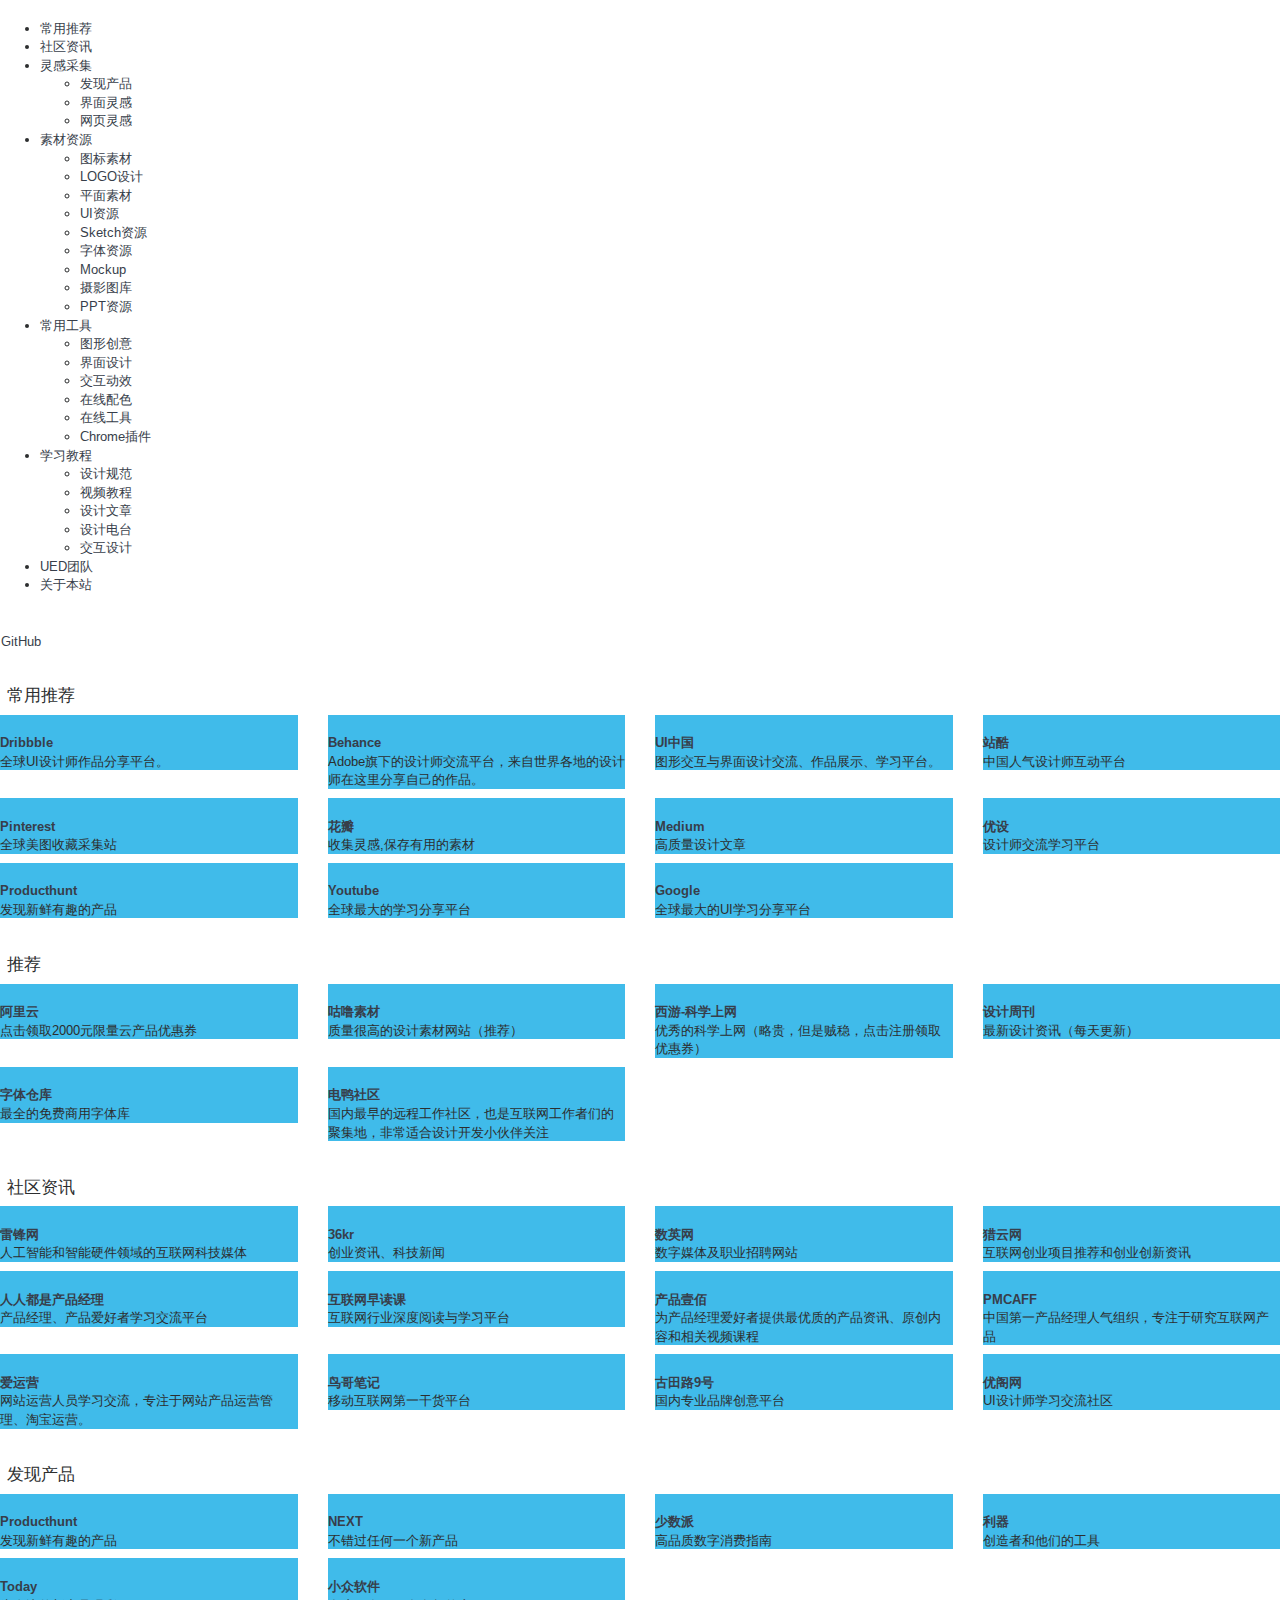
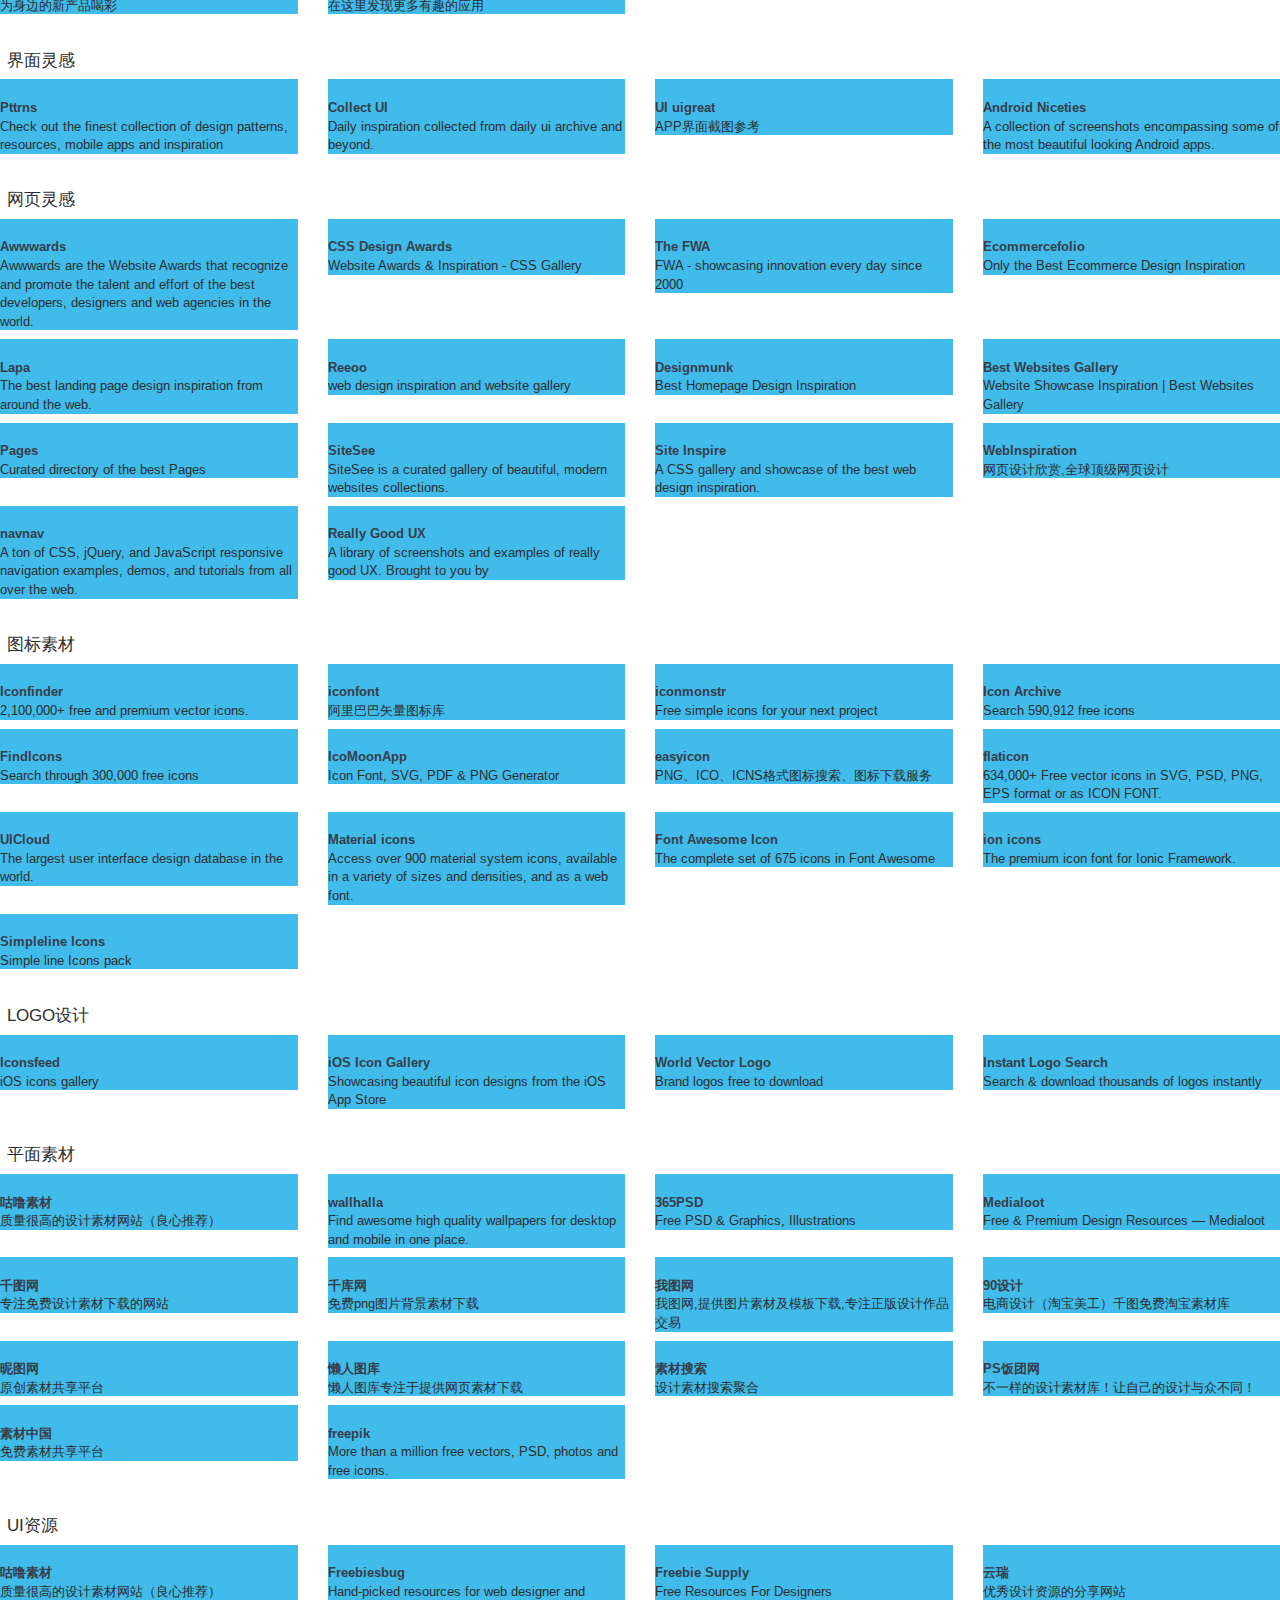
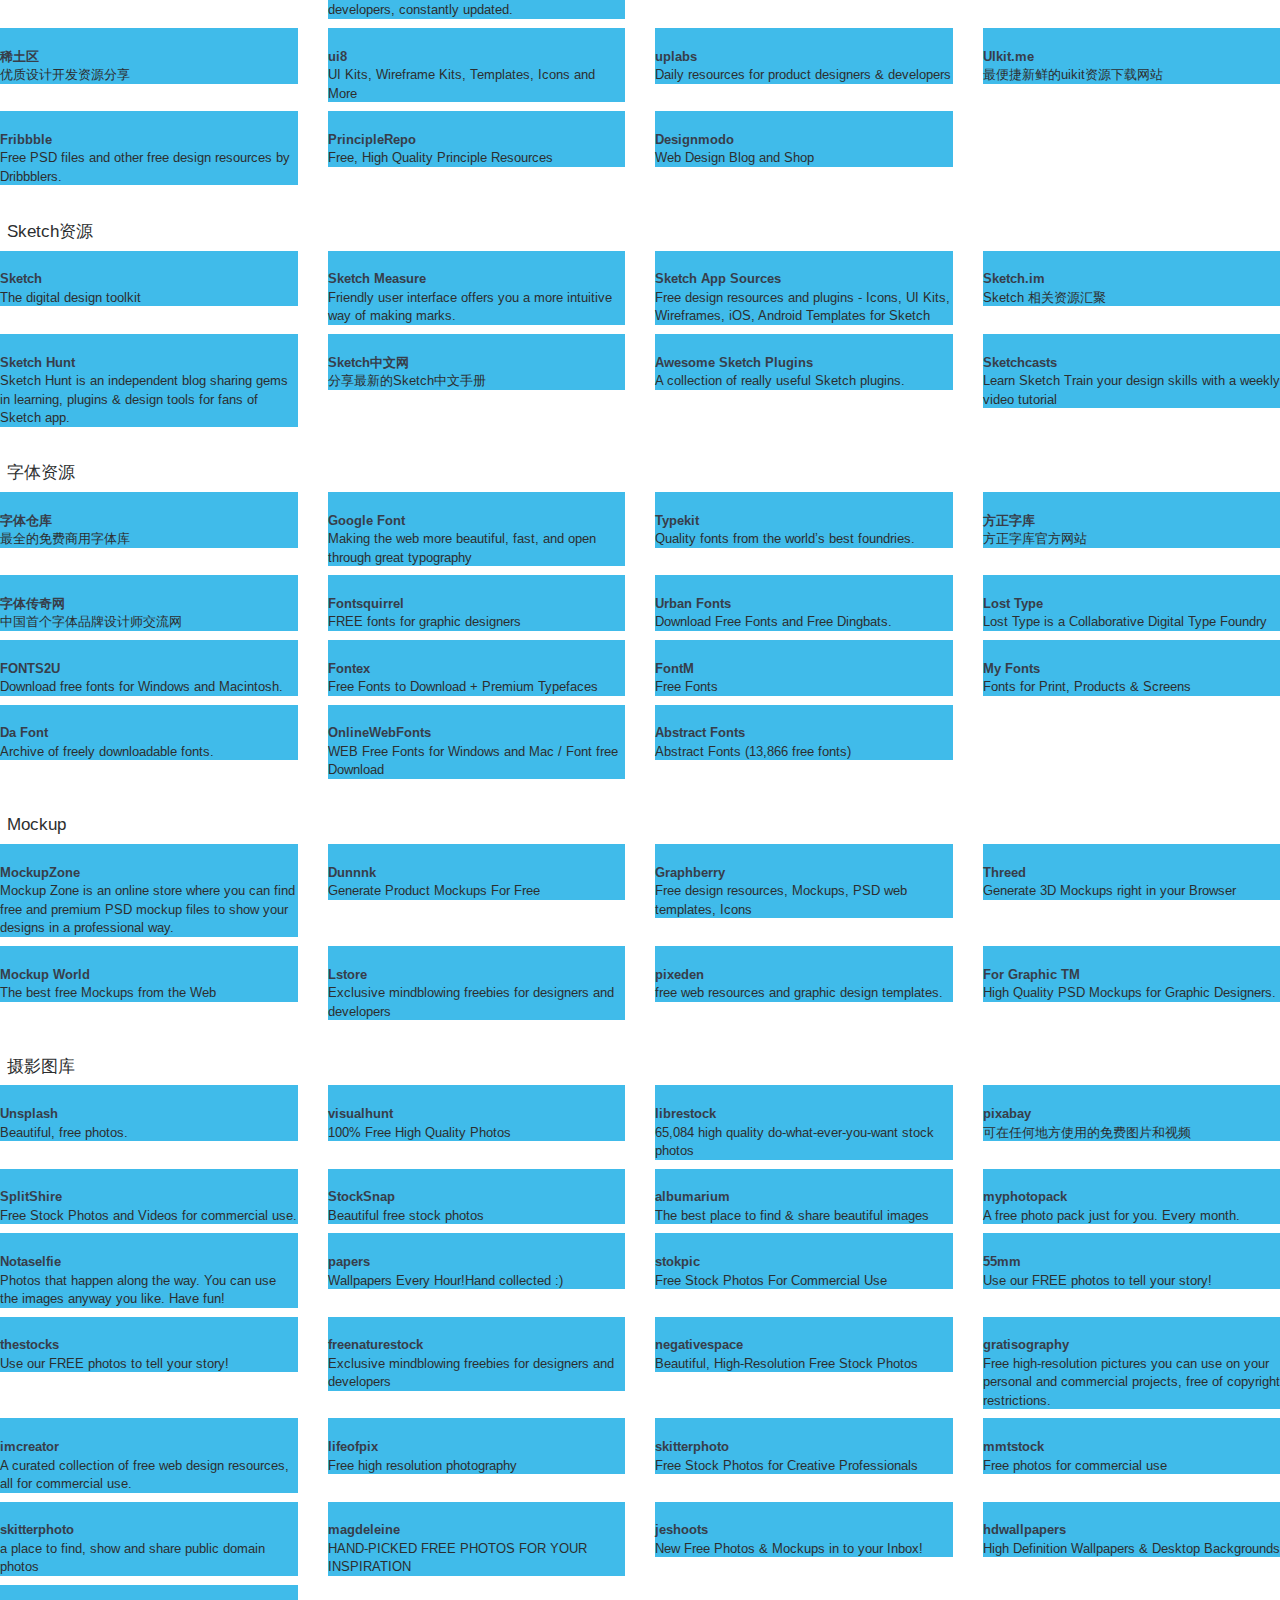
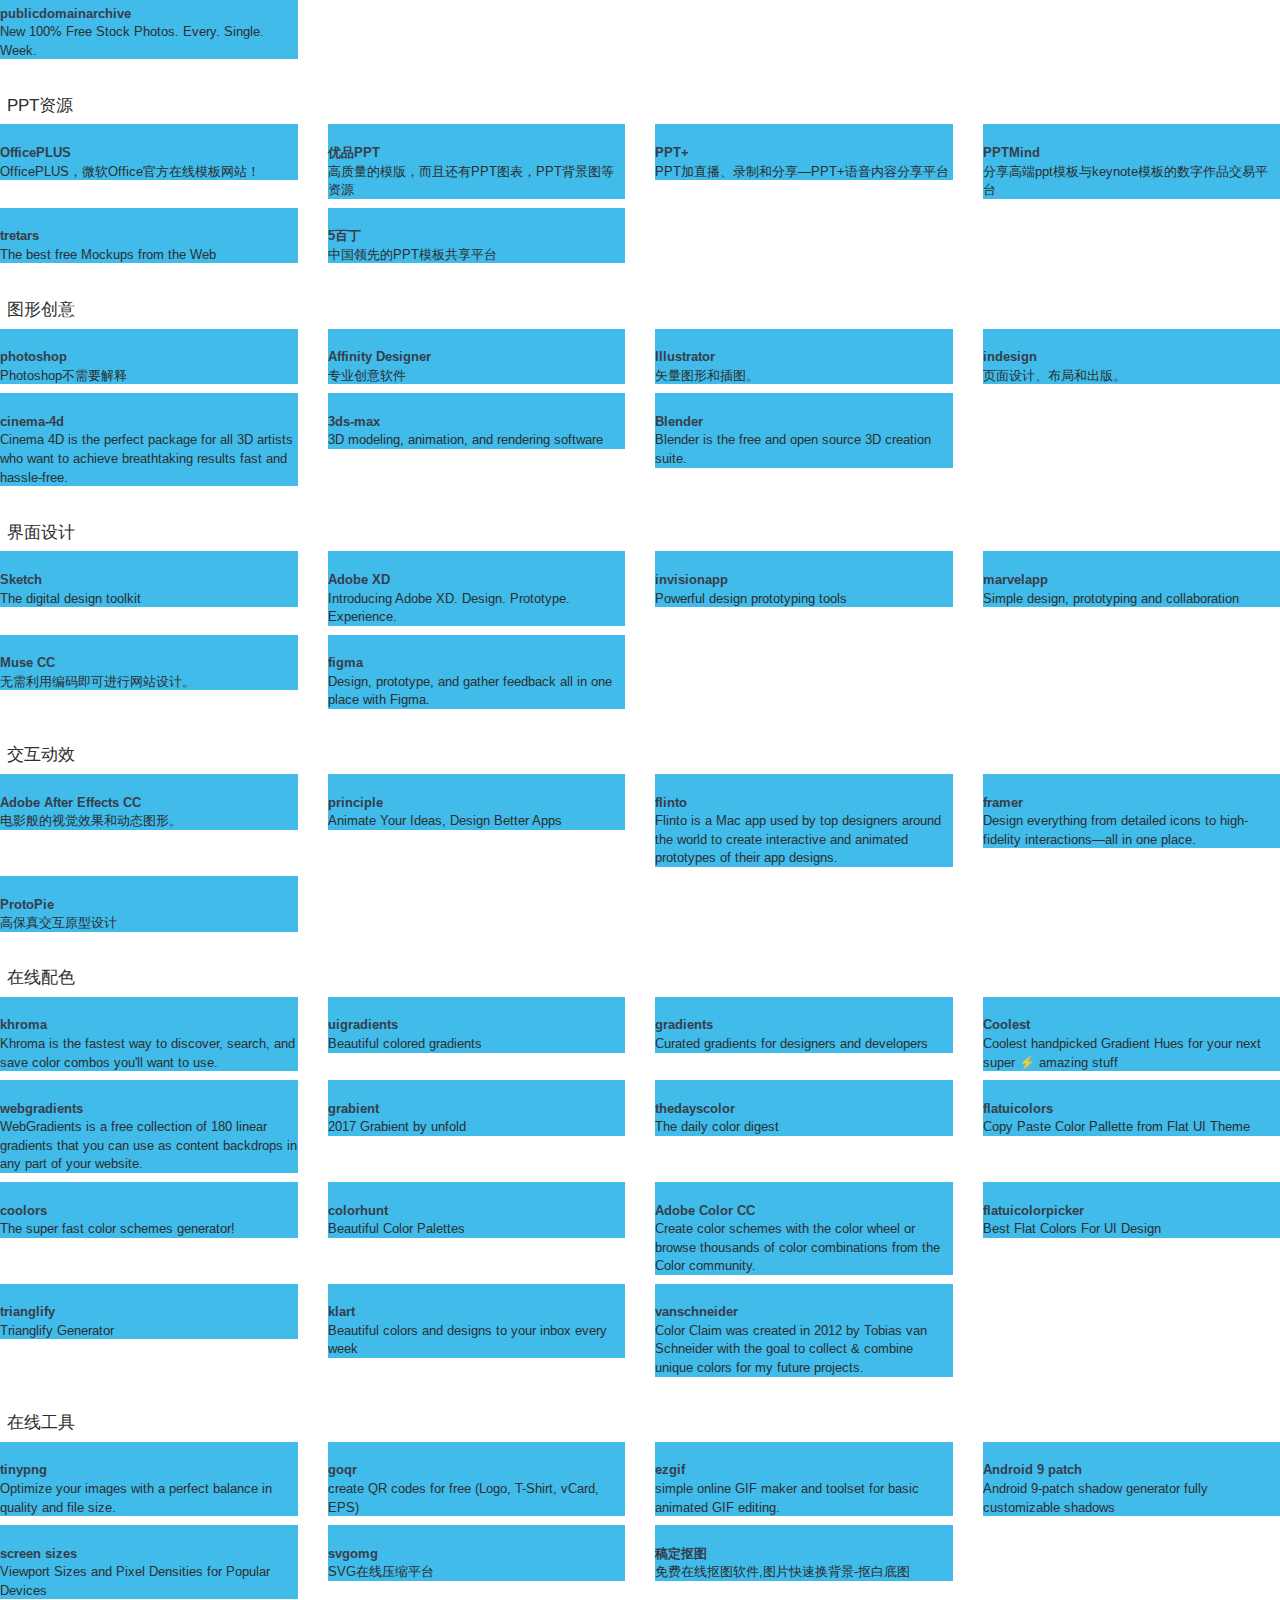
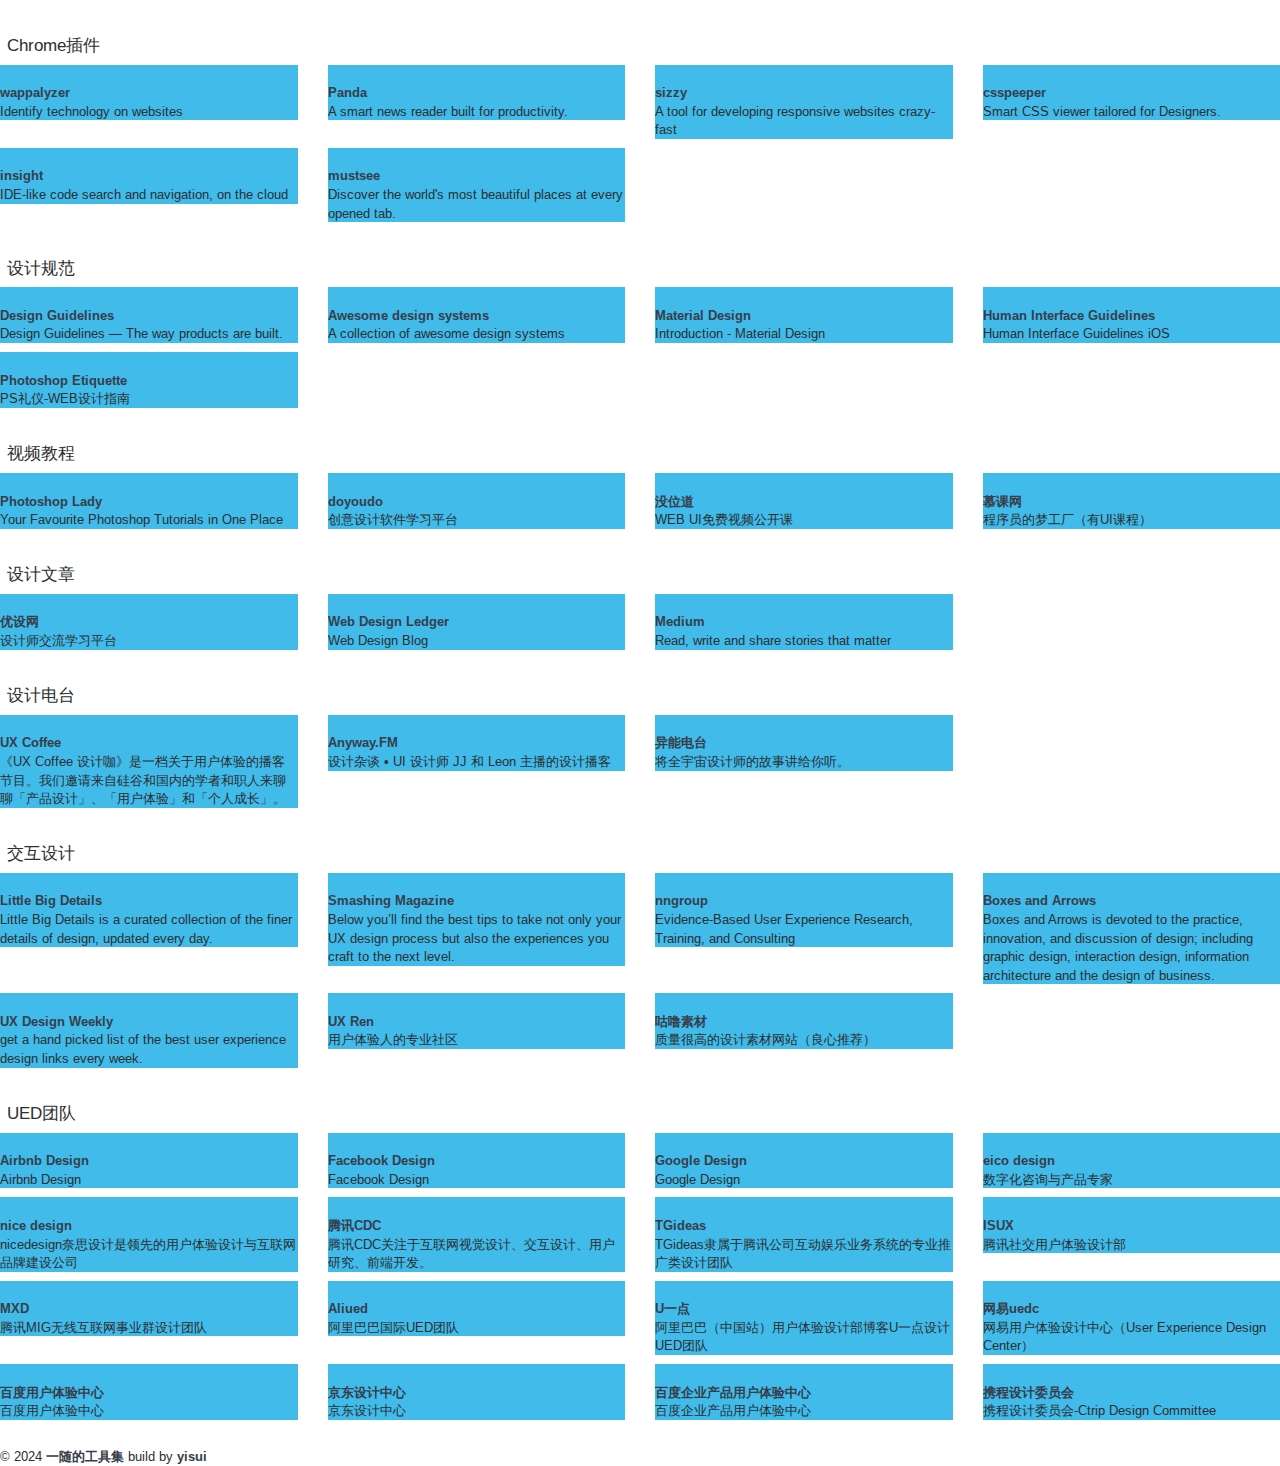
==== commit 6a70f99b: "2024.4.21 16.15" ====
--- a/index.html
+++ b/index.html
@@ -83,7 +83,7 @@
                             <li>
                                 <a href="#网页灵感" class="smooth">
                                     <span class="title">网页灵感</span>
-                                    <span class="label label-pink pull-right hidden-collapsed">Hot</span>
+                                    <!--<span class="label label-pink pull-right hidden-collapsed">Hot</span>用来给标签后面加上hot的小标签-->
                                 </a>
                             </li>
                             <!-- <li>
@@ -269,7 +269,7 @@
                 </ul>
                 <ul class="user-info-menu right-links list-inline list-unstyled">
                     <li class="hidden-sm hidden-xs">
-                        <a href="https://github.com/WebStackPage/WebStackPage.github.io" target="_blank">
+                        <a href="https://github.com/zhangyisui/tool-page" target="_blank">
                             <i class="fa-github"></i> GitHub
                         </a>
                     </li>
@@ -4836,10 +4836,8 @@
                 <div class="footer-inner">
                     <!-- Add your copyright text here -->
                     <div class="footer-text">
-                        &copy; 2017-2022
-                        <a href="cn/about.html"><strong>WebStack</strong></a> design by <a
-                            href="https://www.viggoz.com" target="_blank"><strong>Viggo</strong></a>
-                        <!--  - Purchase for only <strong>23$</strong> -->
+                        &copy; 2024
+                        <a href="about.html"><strong>一随的工具集</strong></a> build by <a href="https://www.zhangyisui.top" target="_blank"><strong>yisui</strong></a>
                     </div>
                     <!-- Go to Top Link, just add rel="go-top" to any link to add this functionality -->
                     <div class="go-up">
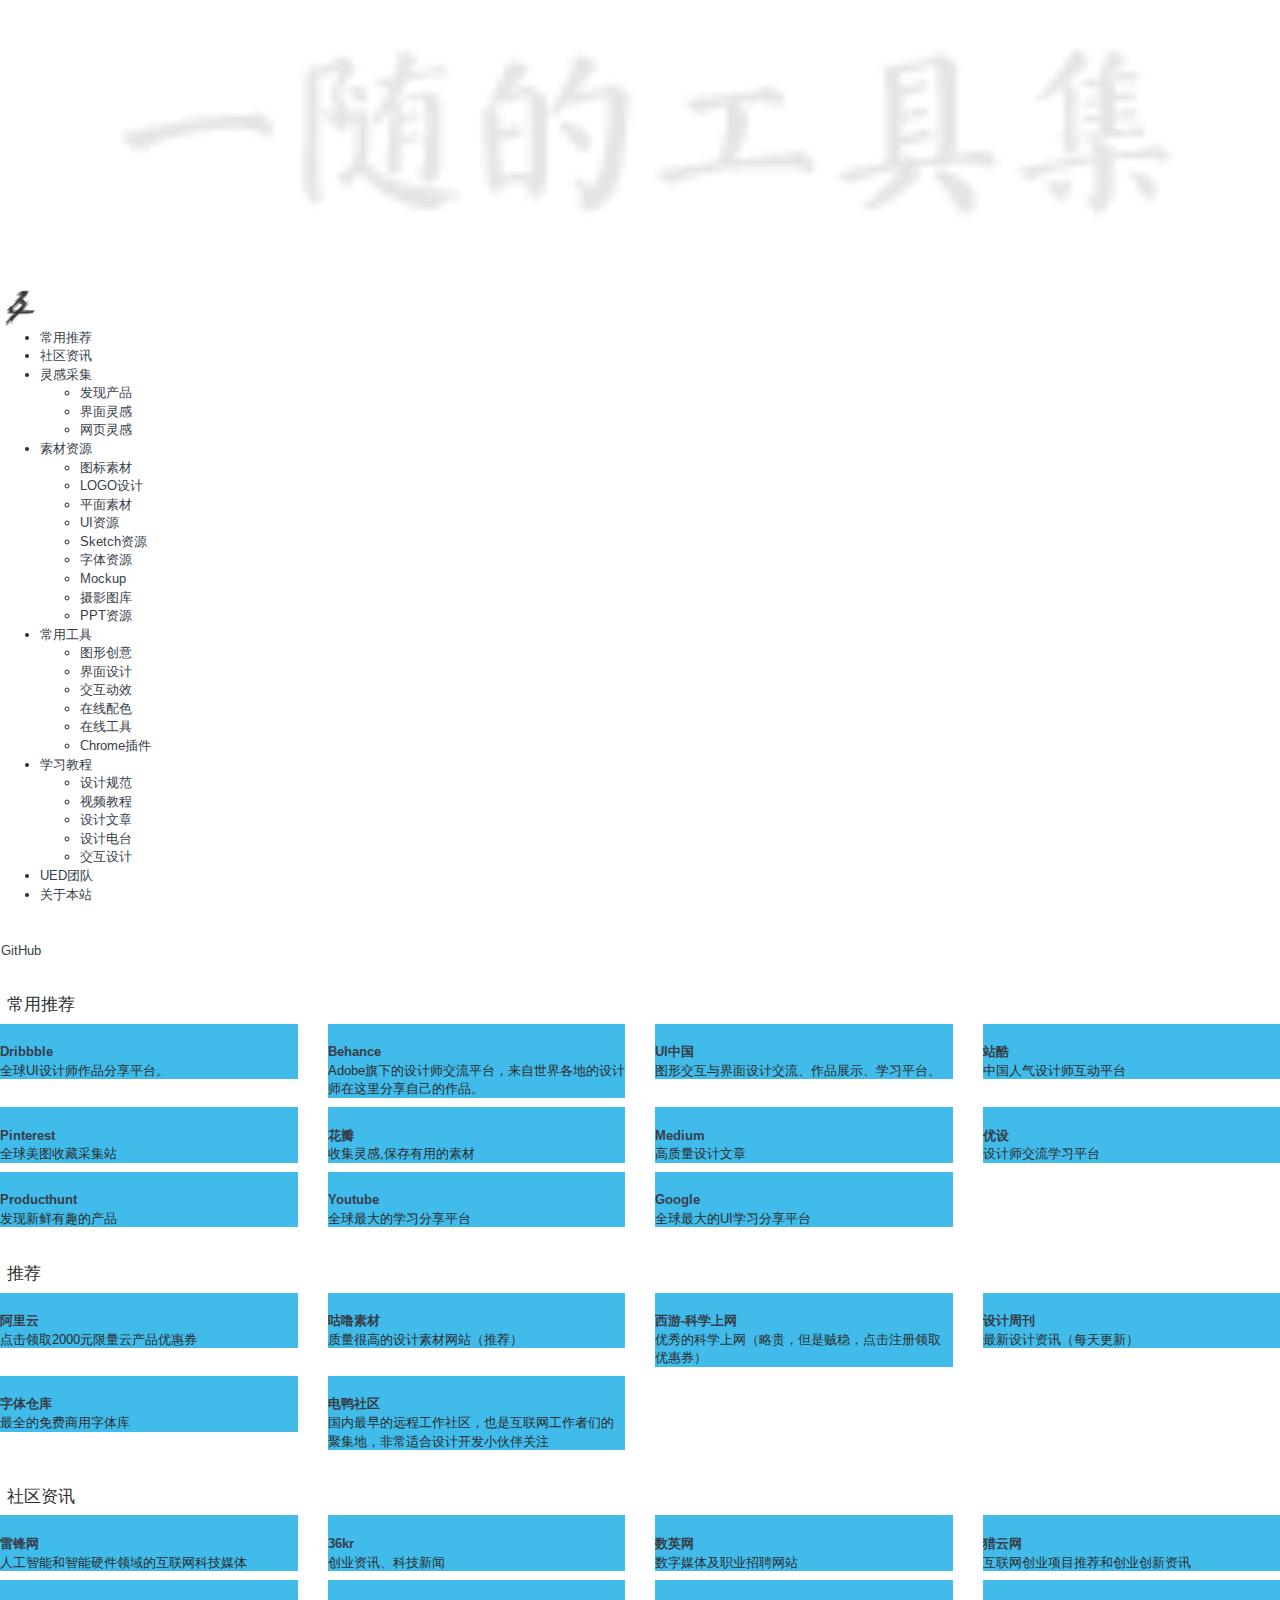
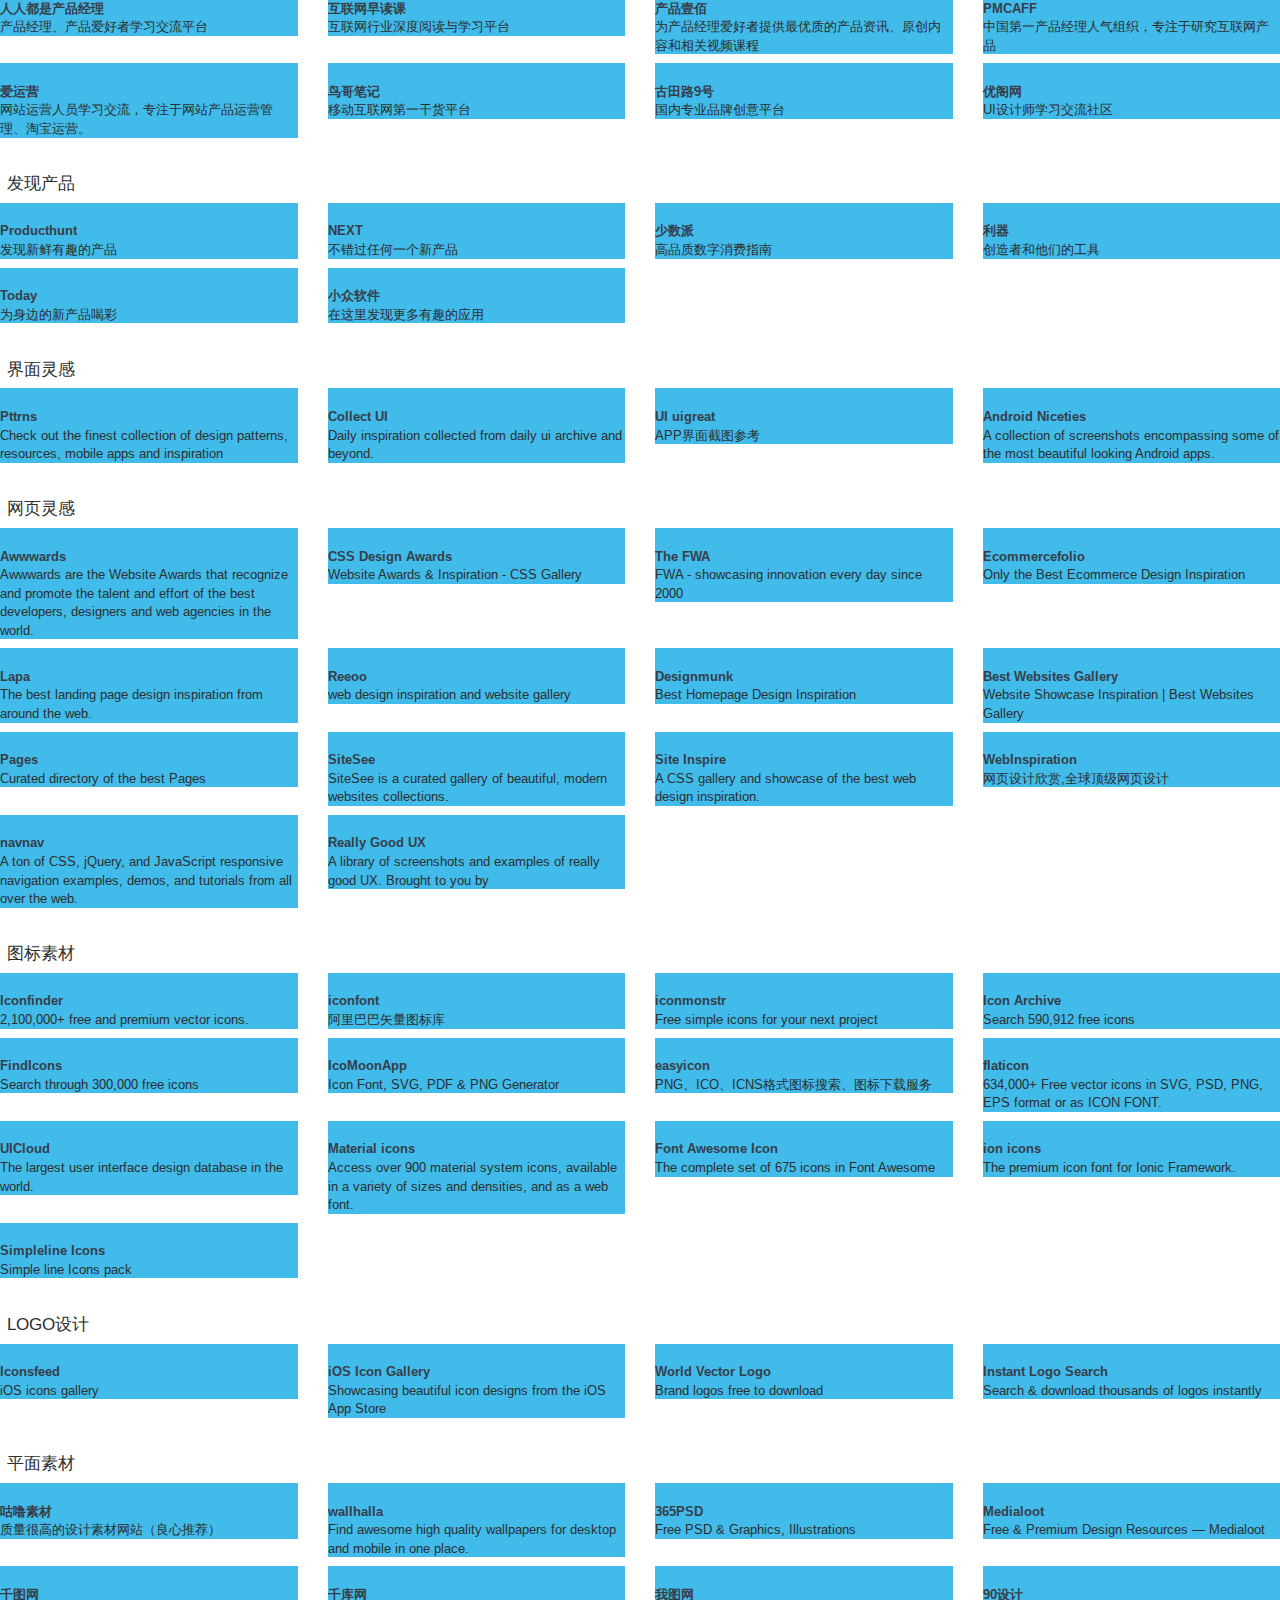
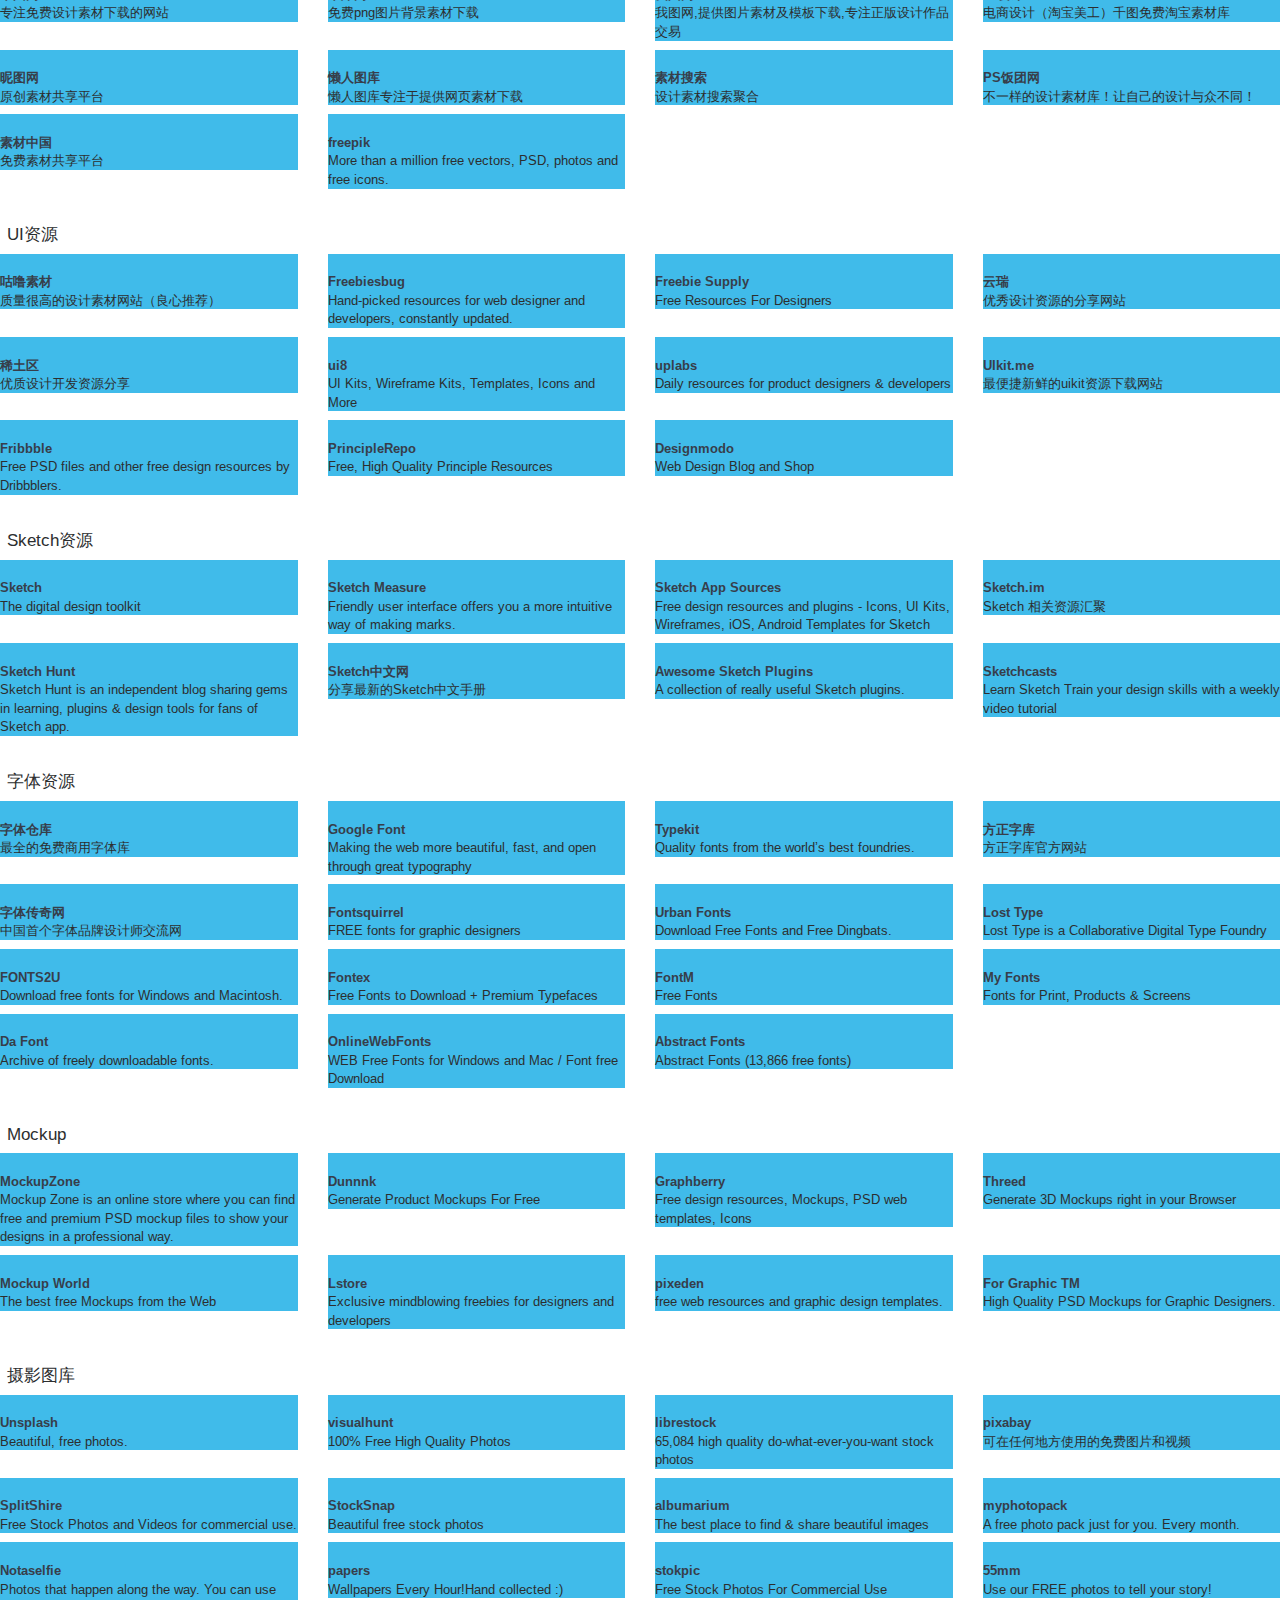
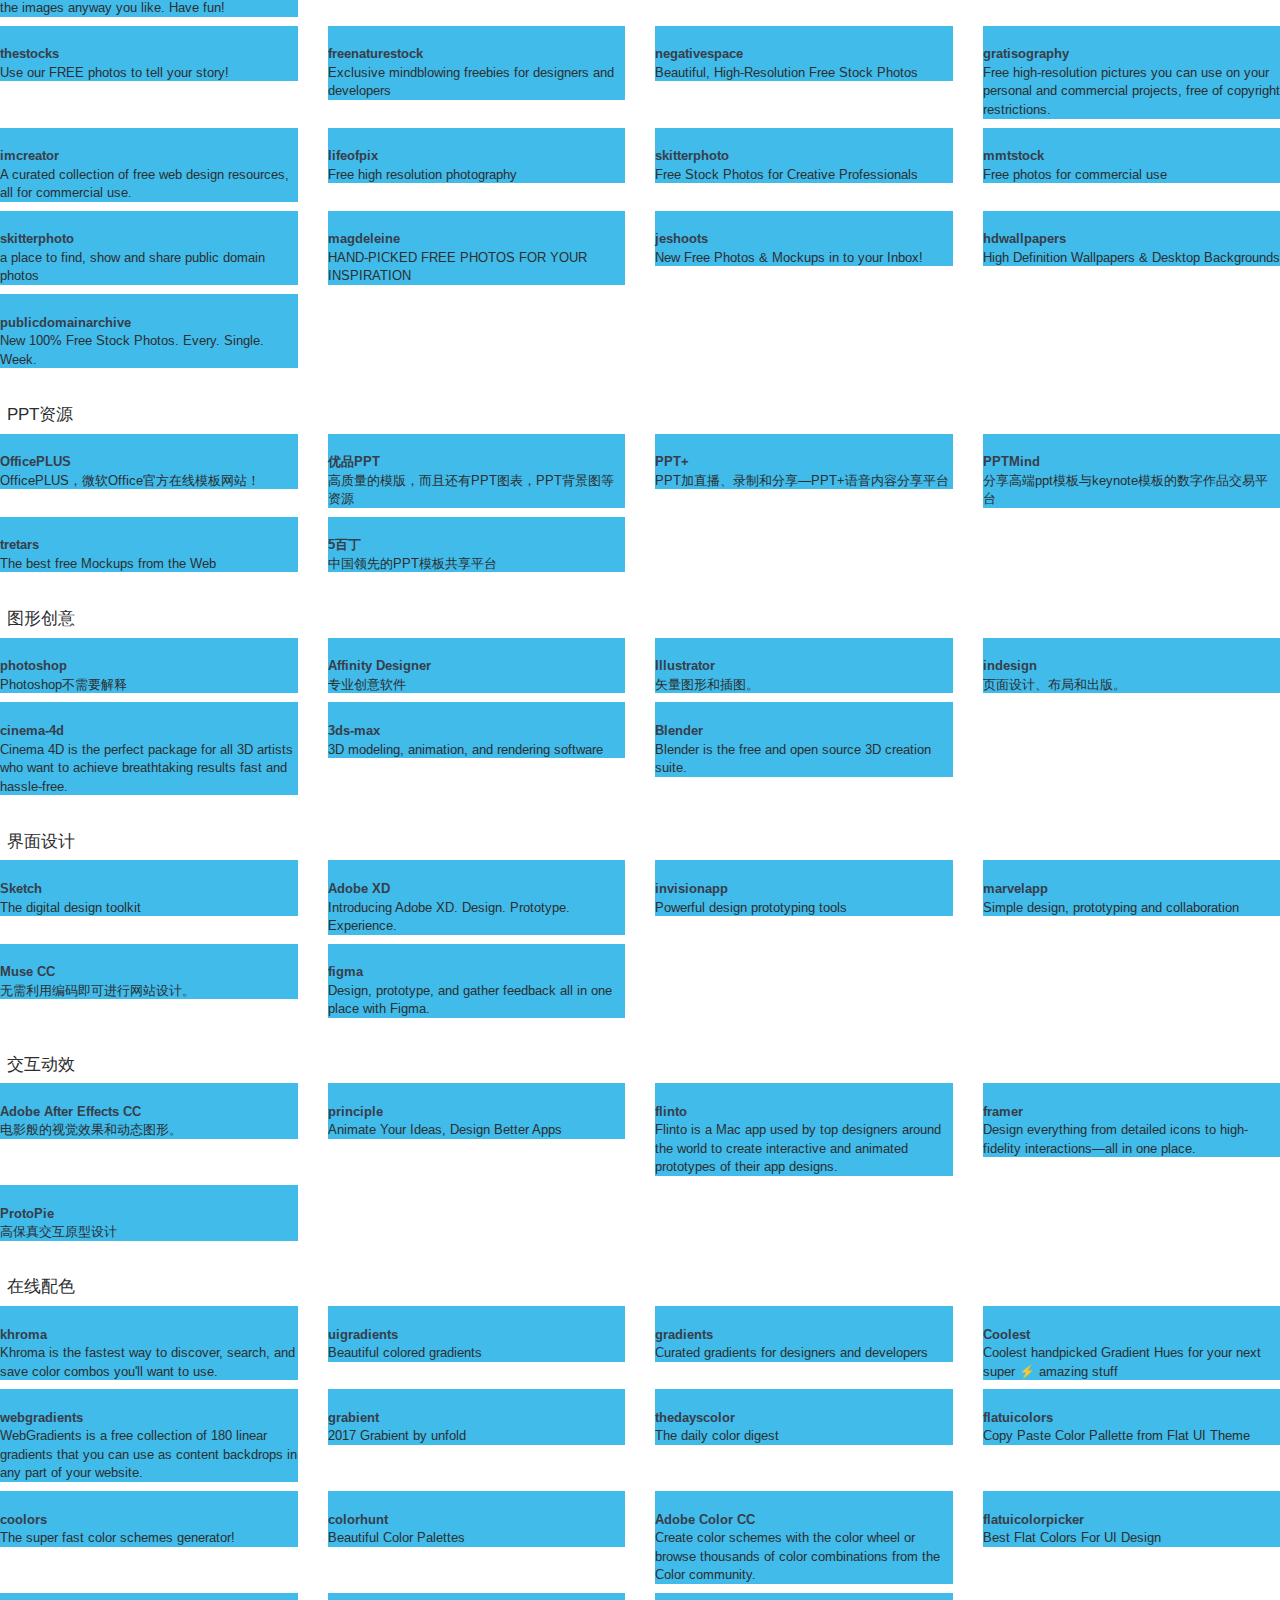
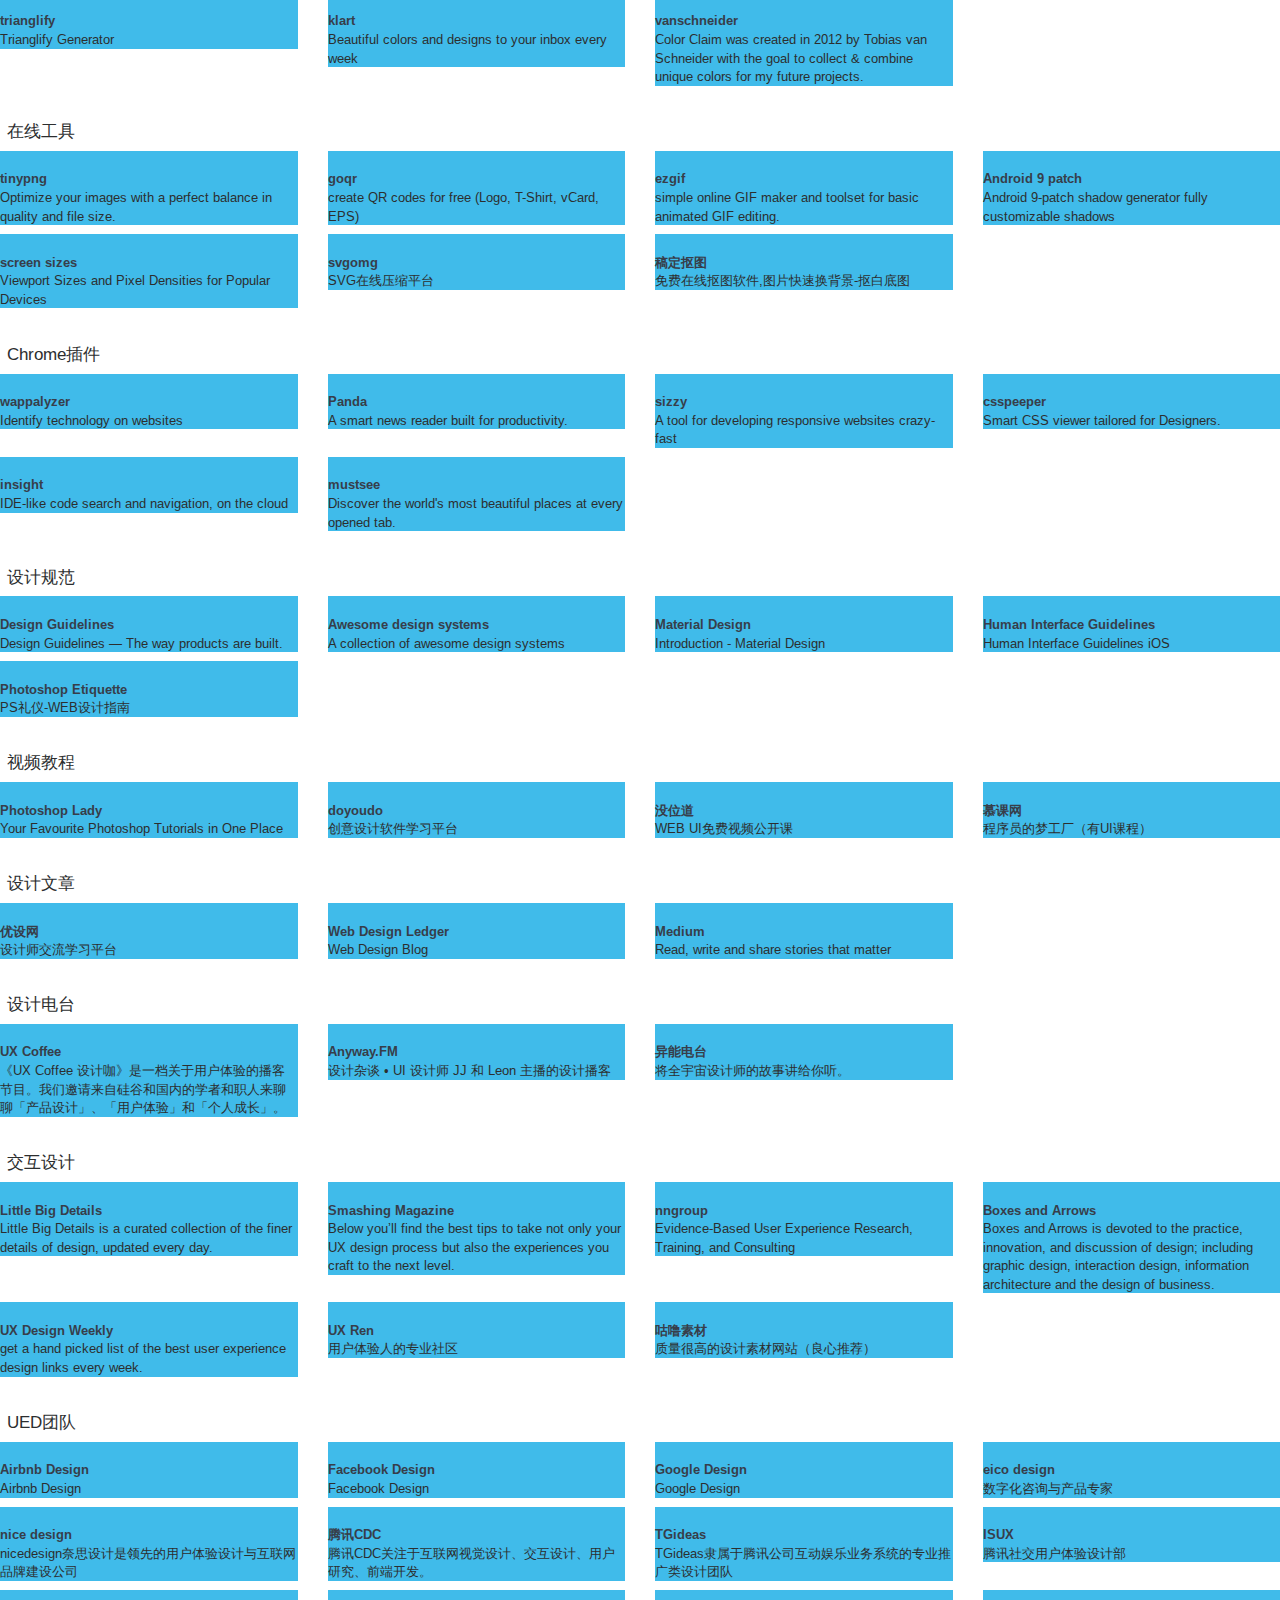
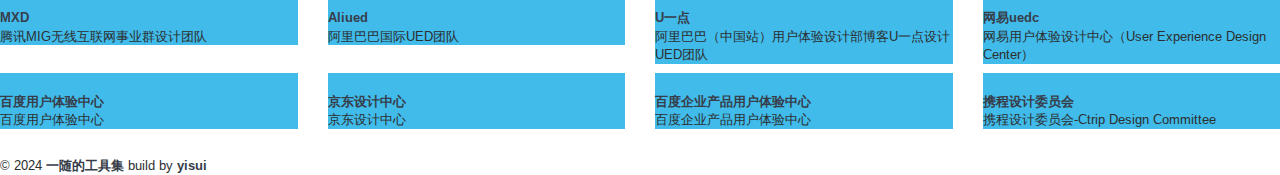
==== commit 73b71ca7: "2024.4.21 21.15" ====
--- a/index.html
+++ b/index.html
@@ -7,8 +7,7 @@
     <meta name="viewport" content="width=device-width, initial-scale=1.0" />
     <meta name="author" content="yisui" />
     <title>一随的工具集</title>
-    <meta name="keywords"
-        content="一随、一随的工具集、张一随，一阁">
+    <meta name="keywords" content="一随、一随的工具集、张一随，一阁">
     <meta name="description" content="一随的工具集-一些你可能会用得上的小工具">
     <link rel="shortcut icon" href="assets/images/favicon.png">
     <link rel="stylesheet" href="http://fonts.googleapis.com/css?family=Arimo:400,700,400italic">
@@ -36,7 +35,8 @@
                     <!-- logo -->
                     <div class="logo">
                         <a href="index.html" class="logo-expanded">
-                            <img src="assets/images/logo@2x.png" width="100%" alt="" />
+                            <img src="assets/images/logo@2x.png" width="100%" alt="" /> <!-- 左上角图标-->
+                            <!-- <p style="color: black; font-size: large; font-style: initial; ">一随的工具集</p> 尝试将图片改为文字但效果并不是很好-->
                         </a>
                         <a href="index.html" class="logo-collapsed">
                             <img src="assets/images/logo-collapsed@2x.png" width="40" alt="" />
@@ -243,7 +243,7 @@
                         <a href="about.html">
                             <i class="linecons-heart"></i>
                             <span class="tooltip-blue">关于本站</span>
-                            <span class="label label-Primary pull-right hidden-collapsed">♥︎</span>     
+                            <!-- <span class="label label-Primary pull-right hidden-collapsed">♥︎</span>在关于本站后面添加一颗心-->
                         </a>
                     </li>
                     <!-- <div class="submit-tag">
@@ -356,8 +356,7 @@
                         data-placement="bottom" title="" data-original-title="https://www.pinterest.com/">
                         <div class="xe-comment-entry">
                             <a class="xe-user-img">
-                                <img data-src="assets/images/logos/pinterest.png" class="lozad img-circle"
-                                    width="40">
+                                <img data-src="assets/images/logos/pinterest.png" class="lozad img-circle" width="40">
                             </a>
                             <span class="label label-info" data-toggle="tooltip" data-placement="left" title=""
                                 data-original-title="Hello I am a Tooltip"></span>
@@ -435,8 +434,7 @@
                         data-placement="bottom" title="" data-original-title="https://www.producthunt.com/">
                         <div class="xe-comment-entry">
                             <a class="xe-user-img">
-                                <img data-src="assets/images/logos/producthunt.png" class="lozad img-circle"
-                                    width="40">
+                                <img data-src="assets/images/logos/producthunt.png" class="lozad img-circle" width="40">
                             </a>
                             <span class="label label-info" data-toggle="tooltip" data-placement="left" title=""
                                 data-original-title="Hello I am a Tooltip"></span>
@@ -517,8 +515,7 @@
                         data-placement="bottom" title="" data-original-title="https://www.gulusucai.com/">
                         <div class="xe-comment-entry">
                             <a class="xe-user-img">
-                                <img data-src="assets/images/logos/gulusucai.png" class="lozad img-circle"
-                                    width="40">
+                                <img data-src="assets/images/logos/gulusucai.png" class="lozad img-circle" width="40">
                             </a>
                             <div class="xe-comment">
                                 <a href="#" class="xe-user-name overflowClip_1">
@@ -587,8 +584,7 @@
                         data-placement="bottom" title="" data-original-title="https://www.ziticangku.com/">
                         <div class="xe-comment-entry">
                             <a class="xe-user-img">
-                                <img data-src="assets/images/logos/ziticangku.png" class="lozad img-circle"
-                                    width="40">
+                                <img data-src="assets/images/logos/ziticangku.png" class="lozad img-circle" width="40">
                             </a>
                             <div class="xe-comment">
                                 <a href="#" class="xe-user-name overflowClip_1">
@@ -662,8 +658,7 @@
                         data-placement="bottom" title="" data-original-title="https://www.digitaling.com/">
                         <div class="xe-comment-entry">
                             <a class="xe-user-img">
-                                <img data-src="assets/images/logos/digitaling.png" class="lozad img-circle"
-                                    width="40">
+                                <img data-src="assets/images/logos/digitaling.png" class="lozad img-circle" width="40">
                             </a>
                             <div class="xe-comment">
                                 <a href="#" class="xe-user-name overflowClip_1">
@@ -680,8 +675,7 @@
                         data-placement="bottom" title="" data-original-title="http://www.lieyunwang.com/">
                         <div class="xe-comment-entry">
                             <a class="xe-user-img">
-                                <img data-src="assets/images/logos/lieyunwang.png" class="lozad img-circle"
-                                    width="40">
+                                <img data-src="assets/images/logos/lieyunwang.png" class="lozad img-circle" width="40">
                             </a>
                             <div class="xe-comment">
                                 <a href="#" class="xe-user-name overflowClip_1">
@@ -734,8 +728,7 @@
                         data-placement="bottom" title="" data-original-title="http://www.chanpin100.com/">
                         <div class="xe-comment-entry">
                             <a class="xe-user-img">
-                                <img data-src="assets/images/logos/chanpin100.png" class="lozad img-circle"
-                                    width="40">
+                                <img data-src="assets/images/logos/chanpin100.png" class="lozad img-circle" width="40">
                             </a>
                             <div class="xe-comment">
                                 <a href="#" class="xe-user-name overflowClip_1">
@@ -788,8 +781,7 @@
                         data-placement="bottom" title="" data-original-title="http://www.niaogebiji.com/">
                         <div class="xe-comment-entry">
                             <a class="xe-user-img">
-                                <img data-src="assets/images/logos/niaogebiji.png" class="lozad img-circle"
-                                    width="40">
+                                <img data-src="assets/images/logos/niaogebiji.png" class="lozad img-circle" width="40">
                             </a>
                             <div class="xe-comment">
                                 <a href="#" class="xe-user-name overflowClip_1">
@@ -846,8 +838,7 @@
                         data-placement="bottom" title="" data-original-title="https://www.producthunt.com/">
                         <div class="xe-comment-entry">
                             <a class="xe-user-img">
-                                <img data-src="assets/images/logos/producthunt.png" class="lozad img-circle"
-                                    width="40">
+                                <img data-src="assets/images/logos/producthunt.png" class="lozad img-circle" width="40">
                             </a>
                             <span class="label label-info" data-toggle="tooltip" data-placement="left" title=""
                                 data-original-title="Hello I am a Tooltip"></span>
@@ -977,8 +968,7 @@
                         data-placement="bottom" title="" data-original-title="http://collectui.com/">
                         <div class="xe-comment-entry">
                             <a class="xe-user-img">
-                                <img data-src="assets/images/logos/CollectUI.png" class="lozad img-circle"
-                                    width="40">
+                                <img data-src="assets/images/logos/CollectUI.png" class="lozad img-circle" width="40">
                             </a>
                             <div class="xe-comment">
                                 <a href="#" class="xe-user-name overflowClip_1">
@@ -996,8 +986,7 @@
                         data-placement="bottom" title="" data-original-title="http://ui.uigreat.com/">
                         <div class="xe-comment-entry">
                             <a class="xe-user-img">
-                                <img data-src="assets/images/logos/uiuigreat.png" class="lozad img-circle"
-                                    width="40">
+                                <img data-src="assets/images/logos/uiuigreat.png" class="lozad img-circle" width="40">
                             </a>
                             <div class="xe-comment">
                                 <a href="#" class="xe-user-name overflowClip_1">
@@ -1148,8 +1137,7 @@
                         data-placement="bottom" title="" data-original-title="https://designmunk.com/">
                         <div class="xe-comment-entry">
                             <a class="xe-user-img">
-                                <img data-src="assets/images/logos/designmunk.png" class="lozad img-circle"
-                                    width="40">
+                                <img data-src="assets/images/logos/designmunk.png" class="lozad img-circle" width="40">
                             </a>
                             <div class="xe-comment">
                                 <a href="#" class="xe-user-name overflowClip_1">
@@ -1220,8 +1208,7 @@
                         data-placement="bottom" title="" data-original-title="https://www.siteinspire.com/">
                         <div class="xe-comment-entry">
                             <a class="xe-user-img">
-                                <img data-src="assets/images/logos/siteInspire.png" class="lozad img-circle"
-                                    width="40">
+                                <img data-src="assets/images/logos/siteInspire.png" class="lozad img-circle" width="40">
                             </a>
                             <div class="xe-comment">
                                 <a href="#" class="xe-user-name overflowClip_1">
@@ -1304,8 +1291,7 @@
                         data-placement="bottom" title="" data-original-title="https://www.iconfinder.com">
                         <div class="xe-comment-entry">
                             <a class="xe-user-img">
-                                <img data-src="assets/images/logos/Iconfinder.png" class="lozad img-circle"
-                                    width="40">
+                                <img data-src="assets/images/logos/Iconfinder.png" class="lozad img-circle" width="40">
                             </a>
                             <div class="xe-comment">
                                 <a href="#" class="xe-user-name overflowClip_1">
@@ -1339,8 +1325,7 @@
                         data-placement="bottom" title="" data-original-title="https://iconmonstr.com/">
                         <div class="xe-comment-entry">
                             <a class="xe-user-img">
-                                <img data-src="assets/images/logos/iconmonstr.png" class="lozad img-circle"
-                                    width="40">
+                                <img data-src="assets/images/logos/iconmonstr.png" class="lozad img-circle" width="40">
                             </a>
                             <div class="xe-comment">
                                 <a href="#" class="xe-user-name overflowClip_1">
@@ -1357,8 +1342,7 @@
                         data-placement="bottom" title="" data-original-title="http://www.iconarchive.com/">
                         <div class="xe-comment-entry">
                             <a class="xe-user-img">
-                                <img data-src="assets/images/logos/iconarchive.png" class="lozad img-circle"
-                                    width="40">
+                                <img data-src="assets/images/logos/iconarchive.png" class="lozad img-circle" width="40">
                             </a>
                             <div class="xe-comment">
                                 <a href="#" class="xe-user-name overflowClip_1">
@@ -1377,8 +1361,7 @@
                         data-placement="bottom" title="" data-original-title="https://findicons.com/">
                         <div class="xe-comment-entry">
                             <a class="xe-user-img">
-                                <img data-src="assets/images/logos/FindIcons.png" class="lozad img-circle"
-                                    width="40">
+                                <img data-src="assets/images/logos/FindIcons.png" class="lozad img-circle" width="40">
                             </a>
                             <div class="xe-comment">
                                 <a href="#" class="xe-user-name overflowClip_1">
@@ -1395,8 +1378,7 @@
                         data-placement="bottom" title="" data-original-title="https://icomoon.io/app/">
                         <div class="xe-comment-entry">
                             <a class="xe-user-img">
-                                <img data-src="assets/images/logos/IcoMoonApp.png" class="lozad img-circle"
-                                    width="40">
+                                <img data-src="assets/images/logos/IcoMoonApp.png" class="lozad img-circle" width="40">
                             </a>
                             <div class="xe-comment">
                                 <a href="#" class="xe-user-name overflowClip_1">
@@ -1547,8 +1529,7 @@
                         data-placement="bottom" title="" data-original-title="http://www.iconsfeed.com/">
                         <div class="xe-comment-entry">
                             <a class="xe-user-img">
-                                <img data-src="assets/images/logos/iconsfeed.png" class="lozad img-circle"
-                                    width="40">
+                                <img data-src="assets/images/logos/iconsfeed.png" class="lozad img-circle" width="40">
                             </a>
                             <div class="xe-comment">
                                 <a href="#" class="xe-user-name overflowClip_1">
@@ -1625,8 +1606,7 @@
                         data-placement="bottom" title="" data-original-title="https://www.gulusucai.com/">
                         <div class="xe-comment-entry">
                             <a class="xe-user-img">
-                                <img data-src="assets/images/logos/gulusucai.png" class="lozad img-circle"
-                                    width="40">
+                                <img data-src="assets/images/logos/gulusucai.png" class="lozad img-circle" width="40">
                             </a>
                             <div class="xe-comment">
                                 <a href="#" class="xe-user-name overflowClip_1">
@@ -1643,8 +1623,7 @@
                         data-placement="bottom" title="" data-original-title="https://wallhalla.com/">
                         <div class="xe-comment-entry">
                             <a class="xe-user-img">
-                                <img data-src="assets/images/logos/wallhalla.png" class="lozad img-circle"
-                                    width="40">
+                                <img data-src="assets/images/logos/wallhalla.png" class="lozad img-circle" width="40">
                             </a>
                             <div class="xe-comment">
                                 <a href="#" class="xe-user-name overflowClip_1">
@@ -1679,8 +1658,7 @@
                         data-placement="bottom" title="" data-original-title="https://medialoot.com/">
                         <div class="xe-comment-entry">
                             <a class="xe-user-img">
-                                <img data-src="assets/images/logos/Medialoot.png" class="lozad img-circle"
-                                    width="40">
+                                <img data-src="assets/images/logos/Medialoot.png" class="lozad img-circle" width="40">
                             </a>
                             <div class="xe-comment">
                                 <a href="#" class="xe-user-name overflowClip_1">
@@ -1786,8 +1764,7 @@
                         data-placement="bottom" title="" data-original-title="http://www.lanrentuku.com/">
                         <div class="xe-comment-entry">
                             <a class="xe-user-img">
-                                <img data-src="assets/images/logos/lanrentuku.png" class="lozad img-circle"
-                                    width="40">
+                                <img data-src="assets/images/logos/lanrentuku.png" class="lozad img-circle" width="40">
                             </a>
                             <div class="xe-comment">
                                 <a href="#" class="xe-user-name overflowClip_1">
@@ -1881,8 +1858,7 @@
                         data-placement="bottom" title="" data-original-title="https://www.gulusucai.com/">
                         <div class="xe-comment-entry">
                             <a class="xe-user-img">
-                                <img data-src="assets/images/logos/gulusucai.png" class="lozad img-circle"
-                                    width="40">
+                                <img data-src="assets/images/logos/gulusucai.png" class="lozad img-circle" width="40">
                             </a>
                             <div class="xe-comment">
                                 <a href="#" class="xe-user-name overflowClip_1">
@@ -1899,8 +1875,7 @@
                         data-placement="bottom" title="" data-original-title="https://freebiesbug.com/">
                         <div class="xe-comment-entry">
                             <a class="xe-user-img">
-                                <img data-src="assets/images/logos/freebiesbug.png" class="lozad img-circle"
-                                    width="40">
+                                <img data-src="assets/images/logos/freebiesbug.png" class="lozad img-circle" width="40">
                             </a>
                             <div class="xe-comment">
                                 <a href="#" class="xe-user-name overflowClip_1">
@@ -2061,8 +2036,7 @@
                         data-placement="bottom" title="" data-original-title="https://designmodo.com/">
                         <div class="xe-comment-entry">
                             <a class="xe-user-img">
-                                <img data-src="assets/images/logos/Designmodo.png" class="lozad img-circle"
-                                    width="40">
+                                <img data-src="assets/images/logos/Designmodo.png" class="lozad img-circle" width="40">
                             </a>
                             <div class="xe-comment">
                                 <a href="#" class="xe-user-name overflowClip_1">
@@ -2159,8 +2133,7 @@
                         data-placement="bottom" title="" data-original-title="http://sketchhunt.com/">
                         <div class="xe-comment-entry">
                             <a class="xe-user-img">
-                                <img data-src="assets/images/logos/sketchhunt.png" class="lozad img-circle"
-                                    width="40">
+                                <img data-src="assets/images/logos/sketchhunt.png" class="lozad img-circle" width="40">
                             </a>
                             <div class="xe-comment">
                                 <a href="#" class="xe-user-name overflowClip_1">
@@ -2213,8 +2186,7 @@
                         data-placement="bottom" title="" data-original-title="https://www.sketchcasts.net/">
                         <div class="xe-comment-entry">
                             <a class="xe-user-img">
-                                <img data-src="assets/images/logos/sketchcasts.png" class="lozad img-circle"
-                                    width="40">
+                                <img data-src="assets/images/logos/sketchcasts.png" class="lozad img-circle" width="40">
                             </a>
                             <div class="xe-comment">
                                 <a href="#" class="xe-user-name overflowClip_1">
@@ -2238,8 +2210,7 @@
                         data-placement="bottom" title="" data-original-title="https://www.ziticangku.com/">
                         <div class="xe-comment-entry">
                             <a class="xe-user-img">
-                                <img data-src="assets/images/logos/ziticangku.png" class="lozad img-circle"
-                                    width="40">
+                                <img data-src="assets/images/logos/ziticangku.png" class="lozad img-circle" width="40">
                             </a>
                             <div class="xe-comment">
                                 <a href="#" class="xe-user-name overflowClip_1">
@@ -2256,8 +2227,7 @@
                         data-placement="bottom" title="" data-original-title="https://fonts.google.com/">
                         <div class="xe-comment-entry">
                             <a class="xe-user-img">
-                                <img data-src="assets/images/logos/googlefont.png" class="lozad img-circle"
-                                    width="40">
+                                <img data-src="assets/images/logos/googlefont.png" class="lozad img-circle" width="40">
                             </a>
                             <div class="xe-comment">
                                 <a href="#" class="xe-user-name overflowClip_1">
@@ -2292,8 +2262,7 @@
                         data-placement="bottom" title="" data-original-title="http://www.foundertype.com/">
                         <div class="xe-comment-entry">
                             <a class="xe-user-img">
-                                <img data-src="assets/images/logos/Fondertype.png" class="lozad img-circle"
-                                    width="40">
+                                <img data-src="assets/images/logos/Fondertype.png" class="lozad img-circle" width="40">
                             </a>
                             <div class="xe-comment">
                                 <a href="#" class="xe-user-name overflowClip_1">
@@ -2347,8 +2316,7 @@
                         data-placement="bottom" title="" data-original-title="https://www.urbanfonts.com/">
                         <div class="xe-comment-entry">
                             <a class="xe-user-img">
-                                <img data-src="assets/images/logos/UrbanFonts.png" class="lozad img-circle"
-                                    width="40">
+                                <img data-src="assets/images/logos/UrbanFonts.png" class="lozad img-circle" width="40">
                             </a>
                             <div class="xe-comment">
                                 <a href="#" class="xe-user-name overflowClip_1">
@@ -2513,8 +2481,7 @@
                         data-placement="bottom" title="" data-original-title="https://mockup.zone/">
                         <div class="xe-comment-entry">
                             <a class="xe-user-img">
-                                <img data-src="assets/images/logos/MockupZone.png" class="lozad img-circle"
-                                    width="40">
+                                <img data-src="assets/images/logos/MockupZone.png" class="lozad img-circle" width="40">
                             </a>
                             <div class="xe-comment">
                                 <a href="#" class="xe-user-name overflowClip_1">
@@ -2549,8 +2516,7 @@
                         data-placement="bottom" title="" data-original-title="http://www.graphberry.com/">
                         <div class="xe-comment-entry">
                             <a class="xe-user-img">
-                                <img data-src="assets/images/logos/graphberry.png" class="lozad img-circle"
-                                    width="40">
+                                <img data-src="assets/images/logos/graphberry.png" class="lozad img-circle" width="40">
                             </a>
                             <div class="xe-comment">
                                 <a href="#" class="xe-user-name overflowClip_1">
@@ -2586,8 +2552,7 @@
                         data-placement="bottom" title="" data-original-title="https://free.lstore.graphics/">
                         <div class="xe-comment-entry">
                             <a class="xe-user-img">
-                                <img data-src="assets/images/logos/mockupworld.png" class="lozad img-circle"
-                                    width="40">
+                                <img data-src="assets/images/logos/mockupworld.png" class="lozad img-circle" width="40">
                             </a>
                             <div class="xe-comment">
                                 <a href="#" class="xe-user-name overflowClip_1">
@@ -2680,8 +2645,7 @@
                         data-placement="bottom" title="" data-original-title="https://visualhunt.com/">
                         <div class="xe-comment-entry">
                             <a class="xe-user-img">
-                                <img data-src="assets/images/logos/visualhunt.png" class="lozad img-circle"
-                                    width="40">
+                                <img data-src="assets/images/logos/visualhunt.png" class="lozad img-circle" width="40">
                             </a>
                             <div class="xe-comment">
                                 <a href="#" class="xe-user-name overflowClip_1">
@@ -2698,8 +2662,7 @@
                         data-placement="bottom" title="" data-original-title="https://librestock.com/">
                         <div class="xe-comment-entry">
                             <a class="xe-user-img">
-                                <img data-src="assets/images/logos/librestock.png" class="lozad img-circle"
-                                    width="40">
+                                <img data-src="assets/images/logos/librestock.png" class="lozad img-circle" width="40">
                             </a>
                             <div class="xe-comment">
                                 <a href="#" class="xe-user-name overflowClip_1">
@@ -2735,8 +2698,7 @@
                         data-placement="bottom" title="" data-original-title="https://www.splitshire.com/">
                         <div class="xe-comment-entry">
                             <a class="xe-user-img">
-                                <img data-src="assets/images/logos/SplitShire.png" class="lozad img-circle"
-                                    width="40">
+                                <img data-src="assets/images/logos/SplitShire.png" class="lozad img-circle" width="40">
                             </a>
                             <div class="xe-comment">
                                 <a href="#" class="xe-user-name overflowClip_1">
@@ -2753,8 +2715,7 @@
                         data-placement="bottom" title="" data-original-title="https://stocksnap.io/">
                         <div class="xe-comment-entry">
                             <a class="xe-user-img">
-                                <img data-src="assets/images/logos/StockSnap.png" class="lozad img-circle"
-                                    width="40">
+                                <img data-src="assets/images/logos/StockSnap.png" class="lozad img-circle" width="40">
                             </a>
                             <div class="xe-comment">
                                 <a href="#" class="xe-user-name overflowClip_1">
@@ -2771,8 +2732,7 @@
                         data-placement="bottom" title="" data-original-title="http://albumarium.com/">
                         <div class="xe-comment-entry">
                             <a class="xe-user-img">
-                                <img data-src="assets/images/logos/albumarium.png" class="lozad img-circle"
-                                    width="40">
+                                <img data-src="assets/images/logos/albumarium.png" class="lozad img-circle" width="40">
                             </a>
                             <div class="xe-comment">
                                 <a href="#" class="xe-user-name overflowClip_1">
@@ -2789,8 +2749,7 @@
                         data-placement="bottom" title="" data-original-title="https://myphotopack.com/">
                         <div class="xe-comment-entry">
                             <a class="xe-user-img">
-                                <img data-src="assets/images/logos/myphotopack.png" class="lozad img-circle"
-                                    width="40">
+                                <img data-src="assets/images/logos/myphotopack.png" class="lozad img-circle" width="40">
                             </a>
                             <div class="xe-comment">
                                 <a href="#" class="xe-user-name overflowClip_1">
@@ -2809,8 +2768,7 @@
                         data-placement="bottom" title="" data-original-title="http://notaselfie.com/">
                         <div class="xe-comment-entry">
                             <a class="xe-user-img">
-                                <img data-src="assets/images/logos/notaselfie.png" class="lozad img-circle"
-                                    width="40">
+                                <img data-src="assets/images/logos/notaselfie.png" class="lozad img-circle" width="40">
                             </a>
                             <div class="xe-comment">
                                 <a href="#" class="xe-user-name overflowClip_1">
@@ -2881,8 +2839,7 @@
                         data-placement="bottom" title="" data-original-title="http://thestocks.im/">
                         <div class="xe-comment-entry">
                             <a class="xe-user-img">
-                                <img data-src="assets/images/logos/thestocks.png" class="lozad img-circle"
-                                    width="40">
+                                <img data-src="assets/images/logos/thestocks.png" class="lozad img-circle" width="40">
                             </a>
                             <div class="xe-comment">
                                 <a href="#" class="xe-user-name overflowClip_1">
@@ -2957,8 +2914,7 @@
                         data-placement="bottom" title="" data-original-title="http://imcreator.com/free">
                         <div class="xe-comment-entry">
                             <a class="xe-user-img">
-                                <img data-src="assets/images/logos/imcreator.png" class="lozad img-circle"
-                                    width="40">
+                                <img data-src="assets/images/logos/imcreator.png" class="lozad img-circle" width="40">
                             </a>
                             <div class="xe-comment">
                                 <a href="#" class="xe-user-name overflowClip_1">
@@ -2976,8 +2932,7 @@
                         data-placement="bottom" title="" data-original-title="http://www.lifeofpix.com/">
                         <div class="xe-comment-entry">
                             <a class="xe-user-img">
-                                <img data-src="assets/images/logos/lifeofpix.png" class="lozad img-circle"
-                                    width="40">
+                                <img data-src="assets/images/logos/lifeofpix.png" class="lozad img-circle" width="40">
                             </a>
                             <div class="xe-comment">
                                 <a href="#" class="xe-user-name overflowClip_1">
@@ -3049,8 +3004,7 @@
                         data-placement="bottom" title="" data-original-title="https://magdeleine.co/browse/">
                         <div class="xe-comment-entry">
                             <a class="xe-user-img">
-                                <img data-src="assets/images/logos/magdeleine.png" class="lozad img-circle"
-                                    width="40">
+                                <img data-src="assets/images/logos/magdeleine.png" class="lozad img-circle" width="40">
                             </a>
                             <div class="xe-comment">
                                 <a href="#" class="xe-user-name overflowClip_1">
@@ -3129,8 +3083,7 @@
                         data-original-title="http://www.officeplus.cn/Template/Home.shtml">
                         <div class="xe-comment-entry">
                             <a class="xe-user-img">
-                                <img data-src="assets/images/logos/officeplus.png" class="lozad img-circle"
-                                    width="40">
+                                <img data-src="assets/images/logos/officeplus.png" class="lozad img-circle" width="40">
                             </a>
                             <div class="xe-comment">
                                 <a href="#" class="xe-user-name overflowClip_1">
@@ -3241,8 +3194,7 @@
                         data-original-title="https://www.adobe.com/cn/products/photoshop.html">
                         <div class="xe-comment-entry">
                             <a class="xe-user-img">
-                                <img data-src="assets/images/logos/photoshop.png" class="lozad img-circle"
-                                    width="40">
+                                <img data-src="assets/images/logos/photoshop.png" class="lozad img-circle" width="40">
                             </a>
                             <div class="xe-comment">
                                 <a href="#" class="xe-user-name overflowClip_1">
@@ -3278,8 +3230,7 @@
                         data-original-title="https://www.adobe.com/cn/products/illustrator/">
                         <div class="xe-comment-entry">
                             <a class="xe-user-img">
-                                <img data-src="assets/images/logos/Illustrator.png" class="lozad img-circle"
-                                    width="40">
+                                <img data-src="assets/images/logos/Illustrator.png" class="lozad img-circle" width="40">
                             </a>
                             <div class="xe-comment">
                                 <a href="#" class="xe-user-name overflowClip_1">
@@ -3297,8 +3248,7 @@
                         data-original-title="http://www.adobe.com/cn/products/indesign.html">
                         <div class="xe-comment-entry">
                             <a class="xe-user-img">
-                                <img data-src="assets/images/logos/INDESIGN .png" class="lozad img-circle"
-                                    width="40">
+                                <img data-src="assets/images/logos/INDESIGN .png" class="lozad img-circle" width="40">
                             </a>
                             <div class="xe-comment">
                                 <a href="#" class="xe-user-name overflowClip_1">
@@ -3377,8 +3327,7 @@
                         data-placement="bottom" title="" data-original-title="https://sketchapp.com/">
                         <div class="xe-comment-entry">
                             <a class="xe-user-img">
-                                <img data-src="assets/images/logos/sketchapp.png" class="lozad img-circle"
-                                    width="40">
+                                <img data-src="assets/images/logos/sketchapp.png" class="lozad img-circle" width="40">
                             </a>
                             <div class="xe-comment">
                                 <a href="#" class="xe-user-name overflowClip_1">
@@ -3395,8 +3344,7 @@
                         data-placement="bottom" title="" data-original-title="http://www.adobe.com/products/xd.html">
                         <div class="xe-comment-entry">
                             <a class="xe-user-img">
-                                <img data-src="assets/images/logos/ADOBEXDCC.png" class="lozad img-circle"
-                                    width="40">
+                                <img data-src="assets/images/logos/ADOBEXDCC.png" class="lozad img-circle" width="40">
                             </a>
                             <div class="xe-comment">
                                 <a href="#" class="xe-user-name overflowClip_1">
@@ -3413,8 +3361,7 @@
                         data-placement="bottom" title="" data-original-title="https://www.invisionapp.com/">
                         <div class="xe-comment-entry">
                             <a class="xe-user-img">
-                                <img data-src="assets/images/logos/invisionapp.png" class="lozad img-circle"
-                                    width="40">
+                                <img data-src="assets/images/logos/invisionapp.png" class="lozad img-circle" width="40">
                             </a>
                             <div class="xe-comment">
                                 <a href="#" class="xe-user-name overflowClip_1">
@@ -3431,8 +3378,7 @@
                         data-placement="bottom" title="" data-original-title="https://marvelapp.com/">
                         <div class="xe-comment-entry">
                             <a class="xe-user-img">
-                                <img data-src="assets/images/logos/marvelapp.png" class="lozad img-circle"
-                                    width="40">
+                                <img data-src="assets/images/logos/marvelapp.png" class="lozad img-circle" width="40">
                             </a>
                             <div class="xe-comment">
                                 <a href="#" class="xe-user-name overflowClip_1">
@@ -3512,8 +3458,7 @@
                         data-placement="bottom" title="" data-original-title="http://principleformac.com/">
                         <div class="xe-comment-entry">
                             <a class="xe-user-img">
-                                <img data-src="assets/images/logos/principle.png" class="lozad img-circle"
-                                    width="40">
+                                <img data-src="assets/images/logos/principle.png" class="lozad img-circle" width="40">
                             </a>
                             <div class="xe-comment">
                                 <a href="#" class="xe-user-name overflowClip_1">
@@ -3609,8 +3554,7 @@
                         data-placement="bottom" title="" data-original-title="https://uigradients.com">
                         <div class="xe-comment-entry">
                             <a class="xe-user-img">
-                                <img data-src="assets/images/logos/uigradients.png" class="lozad img-circle"
-                                    width="40">
+                                <img data-src="assets/images/logos/uigradients.png" class="lozad img-circle" width="40">
                             </a>
                             <div class="xe-comment">
                                 <a href="#" class="xe-user-name overflowClip_1">
@@ -3627,8 +3571,7 @@
                         data-placement="bottom" title="" data-original-title="http://gradients.io/">
                         <div class="xe-comment-entry">
                             <a class="xe-user-img">
-                                <img data-src="assets/images/logos/gradients.png" class="lozad img-circle"
-                                    width="40">
+                                <img data-src="assets/images/logos/gradients.png" class="lozad img-circle" width="40">
                             </a>
                             <div class="xe-comment">
                                 <a href="#" class="xe-user-name overflowClip_1">
@@ -3756,8 +3699,7 @@
                         data-placement="bottom" title="" data-original-title="http://www.colorhunt.co/">
                         <div class="xe-comment-entry">
                             <a class="xe-user-img">
-                                <img data-src="assets/images/logos/colorhunt.png" class="lozad img-circle"
-                                    width="40">
+                                <img data-src="assets/images/logos/colorhunt.png" class="lozad img-circle" width="40">
                             </a>
                             <div class="xe-comment">
                                 <a href="#" class="xe-user-name overflowClip_1">
@@ -3814,8 +3756,7 @@
                         data-placement="bottom" title="" data-original-title="http://qrohlf.com/trianglify-generator/">
                         <div class="xe-comment-entry">
                             <a class="xe-user-img">
-                                <img data-src="assets/images/logos/trianglify.png" class="lozad img-circle"
-                                    width="40">
+                                <img data-src="assets/images/logos/trianglify.png" class="lozad img-circle" width="40">
                             </a>
                             <div class="xe-comment">
                                 <a href="#" class="xe-user-name overflowClip_1">
@@ -3948,8 +3889,7 @@
                         data-placement="bottom" title="" data-original-title="http://screensiz.es/">
                         <div class="xe-comment-entry">
                             <a class="xe-user-img">
-                                <img data-src="assets/images/logos/screensizes.png" class="lozad img-circle"
-                                    width="40">
+                                <img data-src="assets/images/logos/screensizes.png" class="lozad img-circle" width="40">
                             </a>
                             <div class="xe-comment">
                                 <a href="#" class="xe-user-name overflowClip_1">
@@ -4006,8 +3946,7 @@
                         data-placement="bottom" title="" data-original-title="https://www.wappalyzer.com/">
                         <div class="xe-comment-entry">
                             <a class="xe-user-img">
-                                <img data-src="assets/images/logos/wappalyzer.png" class="lozad img-circle"
-                                    width="40">
+                                <img data-src="assets/images/logos/wappalyzer.png" class="lozad img-circle" width="40">
                             </a>
                             <div class="xe-comment">
                                 <a href="#" class="xe-user-name overflowClip_1">
@@ -4058,8 +3997,7 @@
                         data-placement="bottom" title="" data-original-title="https://csspeeper.com/">
                         <div class="xe-comment-entry">
                             <a class="xe-user-img">
-                                <img data-src="assets/images/logos/csspeeper.png" class="lozad img-circle"
-                                    width="40">
+                                <img data-src="assets/images/logos/csspeeper.png" class="lozad img-circle" width="40">
                             </a>
                             <div class="xe-comment">
                                 <a href="#" class="xe-user-name overflowClip_1">
@@ -4138,8 +4076,8 @@
                         data-original-title="https://github.com/alexpate/awesome-design-systems">
                         <div class="xe-comment-entry">
                             <a class="xe-user-img">
-                                <img data-src="assets/images/logos/awesome_design_systems.png"
-                                    class="lozad img-circle" width="40">
+                                <img data-src="assets/images/logos/awesome_design_systems.png" class="lozad img-circle"
+                                    width="40">
                             </a>
                             <div class="xe-comment">
                                 <a href="#" class="xe-user-name overflowClip_1">
@@ -4526,8 +4464,7 @@
                         data-placement="bottom" title="" data-original-title="https://www.gulusucai.com/">
                         <div class="xe-comment-entry">
                             <a class="xe-user-img">
-                                <img data-src="assets/images/logos/gulusucai.png" class="lozad img-circle"
-                                    width="40">
+                                <img data-src="assets/images/logos/gulusucai.png" class="lozad img-circle" width="40">
                             </a>
                             <div class="xe-comment">
                                 <a href="#" class="xe-user-name overflowClip_1">
@@ -4827,7 +4764,7 @@
                 </div>
             </div>
             <br />
-            <!--END UED团队 -->
+            <!--END UED -->
             <!-- Main Footer -->
             <!-- Choose between footer styles: "footer-type-1" or "footer-type-2" -->
             <!-- Add class "sticky" to  always stick the footer to the end of page (if page contents is small) -->
@@ -4837,7 +4774,8 @@
                     <!-- Add your copyright text here -->
                     <div class="footer-text">
                         &copy; 2024
-                        <a href="about.html"><strong>一随的工具集</strong></a> build by <a href="https://www.zhangyisui.top" target="_blank"><strong>yisui</strong></a>
+                        <a href="about.html"><strong>一随的工具集</strong></a> build by <a href="https://www.zhangyisui.top"
+                            target="_blank"><strong>yisui</strong></a>
                     </div>
                     <!-- Go to Top Link, just add rel="go-top" to any link to add this functionality -->
                     <div class="go-up">
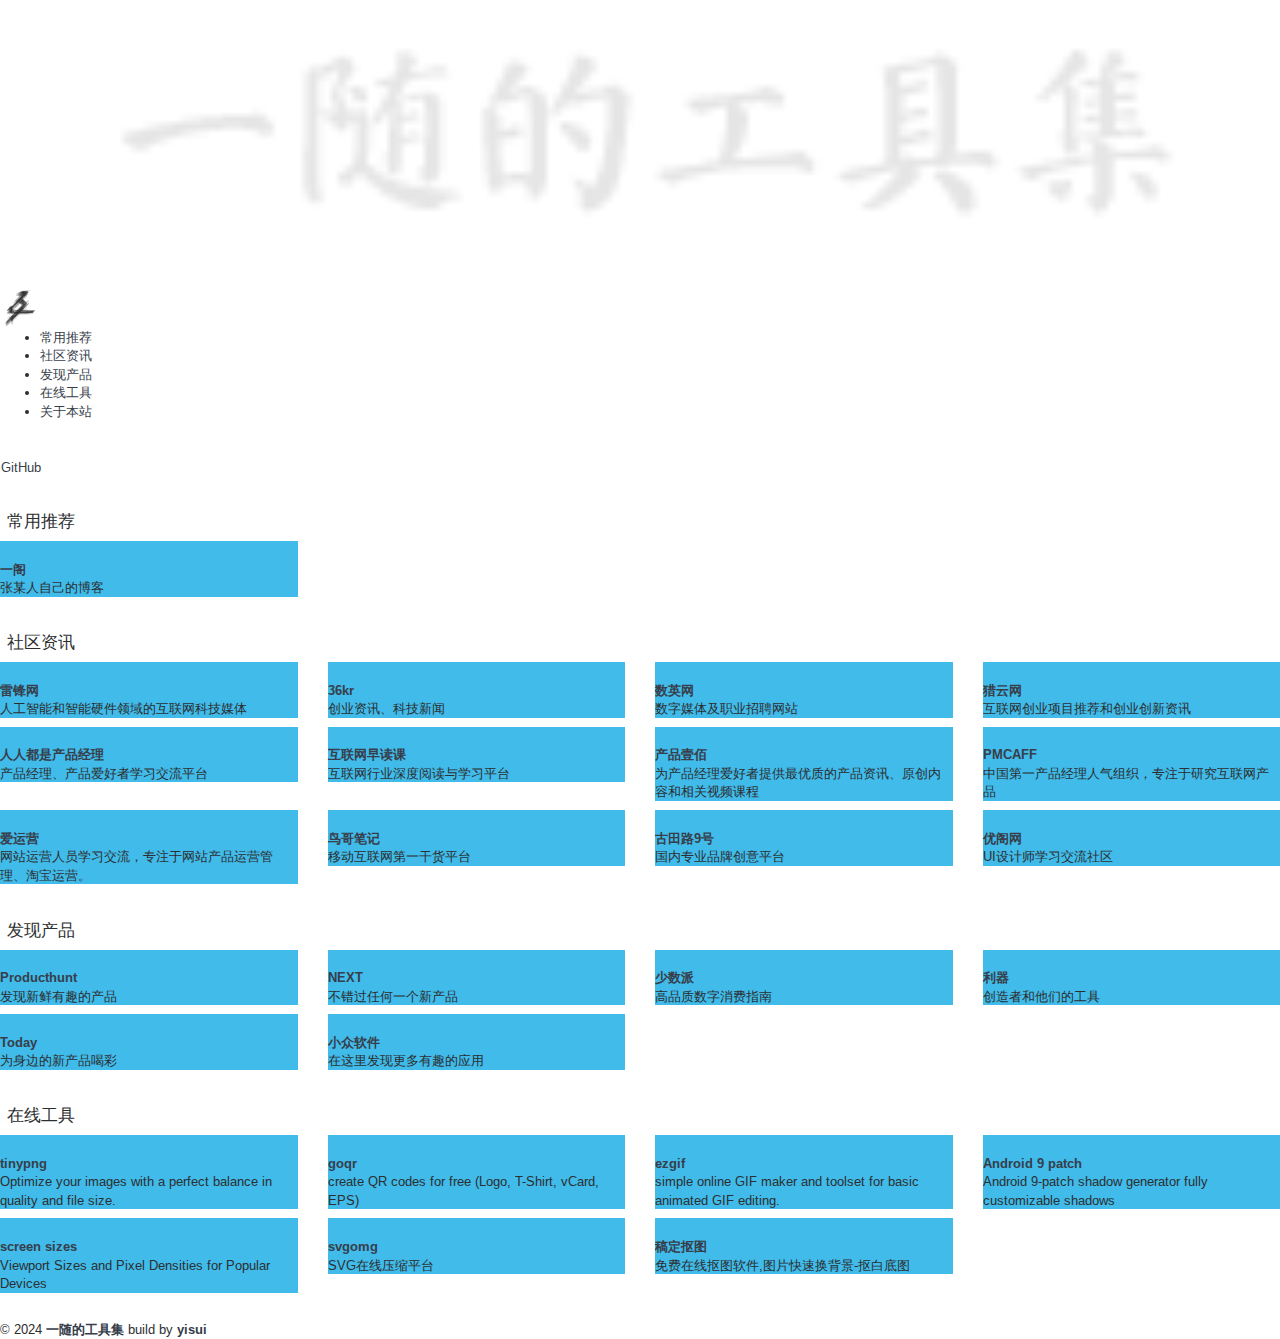
==== commit c7c86436: "2024.4.22" ====
--- a/index.html
+++ b/index.html
@@ -36,7 +36,6 @@
                     <div class="logo">
                         <a href="index.html" class="logo-expanded">
                             <img src="assets/images/logo@2x.png" width="100%" alt="" /> <!-- 左上角图标-->
-                            <!-- <p style="color: black; font-size: large; font-style: initial; ">一随的工具集</p> 尝试将图片改为文字但效果并不是很好-->
                         </a>
                         <a href="index.html" class="logo-collapsed">
                             <img src="assets/images/logo-collapsed@2x.png" width="40" alt="" />
@@ -56,6 +55,7 @@
                         <a href="#常用推荐" class="smooth">
                             <i class="linecons-star"></i>
                             <span class="title">常用推荐</span>
+                            <!--<span class="label label-pink pull-right hidden-collapsed">Hot</span>用来给标签后面加上hot的小标签-->
                         </a>
                     </li>
                     <li>
@@ -65,180 +65,31 @@
                         </a>
                     </li>
                     <li>
-                        <a>
+                        <a href="#发现产品" class="smooth">
                             <i class="linecons-lightbulb"></i>
-                            <span class="title">灵感采集</span>
+                            <span class="title">发现产品</span>
+                        </a>
+                    </li>
+                    <li>
+                        <a href="#在线工具" class="smooth">
+                            <i class="linecons-thumbs-up"></i>
+                            <span class="title">在线工具</span>
+                        </a>
+                    </li>
+                   <!-- 这是侧栏添加选项的例子，注意上下对应，还有不要改class
+                     <li>
+                        <a href="#这里对应标题" class="smooth">
+                            <i class="linecons-user 这个class定义了图标"></i>
+                            <span class="title">这里是显示字样</span>
                         </a>
                         <ul>
                             <li>
-                                <a href="#发现产品" class="smooth">
-                                    <span class="title">发现产品</span>
-                                </a>
-                            </li>
-                            <li>
-                                <a href="#界面灵感" class="smooth">
-                                    <span class="title">界面灵感</span>
-                                </a>
-                            </li>
-                            <li>
-                                <a href="#网页灵感" class="smooth">
-                                    <span class="title">网页灵感</span>
-                                    <!--<span class="label label-pink pull-right hidden-collapsed">Hot</span>用来给标签后面加上hot的小标签-->
-                                </a>
-                            </li>
-                            <!-- <li>
-                                <a href="#动效设计" class="smooth">
-                                    <span class="title">动效设计</span>
-                                </a>
-                            </li>
-                            <li>
-                                <a href="#电商平台" class="smooth">
-                                    <span class="title">电商平台</span>
-                                </a>
-                            </li> -->
-                        </ul>
-                    </li>
-                    <li>
-                        <a>
-                            <i class="linecons-thumbs-up"></i>
-                            <span class="title">素材资源</span>
-                        </a>
-                        <ul>
-                            <li>
-                                <a href="#图标素材" class="smooth">
-                                    <span class="title">图标素材</span>
-                                </a>
-                            </li>
-                            <li>
-                                <a href="#LOGO设计" class="smooth">
-                                    <span class="title">LOGO设计</span>
-                                </a>
-                            </li>
-                            <li>
-                                <a href="#平面素材" class="smooth">
-                                    <span class="title">平面素材</span>
-                                </a>
-                            </li>
-                            <li>
-                                <a href="#UI资源" class="smooth">
-                                    <span class="title">UI资源</span>
-                                </a>
-                            </li>
-                            <li>
-                                <a href="#Sketch资源" class="smooth">
-                                    <span class="title">Sketch资源</span>
-                                </a>
-                            </li>
-                            <li>
-                                <a href="#字体资源" class="smooth">
-                                    <span class="title">字体资源</span>
-                                </a>
-                            </li>
-                            <li>
-                                <a href="#Mockup" class="smooth">
-                                    <span class="title">Mockup</span>
-                                </a>
-                            </li>
-                            <li>
-                                <a href="#摄影图库" class="smooth">
-                                    <span class="title">摄影图库</span>
-                                </a>
-                            </li>
-                            <li>
-                                <a href="#PPT资源" class="smooth">
-                                    <span class="title">PPT资源</span>
+                                <a href="#这里对应子选项标题" class="smooth">
+                                    <span class="title">子选项显示字样</span>
                                 </a>
                             </li>
                         </ul>
-                    </li>
-                    <li>
-                        <a>
-                            <i class="linecons-diamond"></i>
-                            <span class="title">常用工具</span>
-                        </a>
-                        <ul>
-                            <li>
-                                <a href="#图形创意" class="smooth">
-                                    <span class="title">图形创意</span>
-                                </a>
-                            </li>
-                            <li>
-                                <a href="#界面设计" class="smooth">
-                                    <span class="title">界面设计</span>
-                                </a>
-                            </li>
-                            <li>
-                                <a href="#交互动效" class="smooth">
-                                    <span class="title">交互动效</span>
-                                </a>
-                            </li>
-                            <li>
-                                <a href="#在线配色" class="smooth">
-                                    <span class="title">在线配色</span>
-                                </a>
-                            </li>
-                            <li>
-                                <a href="#在线工具" class="smooth">
-                                    <span class="title">在线工具</span>
-                                </a>
-                            </li>
-                            <!-- <li>
-                                <a href="#Sketch插件" class="smooth">
-                                    <span class="title">Sketch插件</span>
-                                </a>
-                            </li> -->
-                            <li>
-                                <a href="#Chrome插件" class="smooth">
-                                    <span class="title">Chrome插件</span>
-                                </a>
-                            </li>
-                            <!-- <li>
-                                <a href="#H5制作" class="smooth">
-                                    <span class="title">H5制作</span>
-                                </a>
-                            </li> -->
-                        </ul>
-                    </li>
-                    <li>
-                        <a>
-                            <i class="linecons-pencil"></i>
-                            <span class="title">学习教程</span>
-                        </a>
-                        <ul>
-                            <li>
-                                <a href="#设计规范" class="smooth">
-                                    <span class="title">设计规范</span>
-                                </a>
-                            </li>
-                            <li>
-                                <a href="#视频教程" class="smooth">
-                                    <span class="title">视频教程</span>
-                                </a>
-                            </li>
-                            <li>
-                                <a href="#设计文章" class="smooth">
-                                    <span class="title">设计文章</span>
-                                </a>
-                            </li>
-                            <li>
-                                <a href="#设计电台" class="smooth">
-                                    <span class="title">设计电台</span>
-                                </a>
-                            </li>
-                            <li>
-                                <a href="#交互设计" class="smooth">
-                                    <span class="title">交互设计</span>
-                                    <!--<span class="label label-pink pull-right hidden-collapsed">Hot</span>-->
-                                </a>
-                            </li>
-                        </ul>
-                    </li>
-                    <li>
-                        <a href="#UED团队" class="smooth">
-                            <i class="linecons-user"></i>
-                            <span class="title">UED团队</span>
-                        </a>
-                    </li>
+                    </li> -->
                     <li>
                         <a href="about.html">
                             <i class="linecons-heart"></i>
@@ -274,213 +125,23 @@
                         </a>
                     </li>
                 </ul>
-                <!-- <a href="https://github.com/WebStackPage/WebStackPage.github.io" target="_blank"><img style="position: absolute; top: 0; right: 0; border: 0;" src="https://s3.amazonaws.com/github/ribbons/forkme_right_darkblue_121621.png" alt="Fork me on GitHub"></a> -->
-
             </nav>
             <!-- 常用推荐 -->
             <h4 class="text-gray"><i class="linecons-tag" style="margin-right: 7px;" id="常用推荐"></i>常用推荐</h4>
-            <div class="row">
-                <div class="col-sm-3">
-                    <div class="xe-widget xe-conversations box2 label-info"
-                        onclick="window.open('https://dribbble.com/', '_blank')" data-toggle="tooltip"
-                        data-placement="bottom" title="" data-original-title="https://dribbble.com/">
-                        <div class="xe-comment-entry">
-                            <a class="xe-user-img">
-                                <img data-src="assets/images/logos/dribbble.png" class="lozad img-circle" width="40">
-                            </a>
-                            <div class="xe-comment">
-                                <a href="#" class="xe-user-name overflowClip_1">
-                                    <strong>Dribbble</strong>
-                                </a>
-                                <p class="overflowClip_2">全球UI设计师作品分享平台。</p>
-                            </div>
-                        </div>
-                    </div>
-                </div>
-                <div class="col-sm-3">
-                    <div class="xe-widget xe-conversations box2 label-info"
-                        onclick="window.open('https://behance.net/', '_blank')" data-toggle="tooltip"
-                        data-placement="bottom" title="" data-original-title="https://behance.net/">
-                        <div class="xe-comment-entry">
-                            <a class="xe-user-img">
-                                <img data-src="assets/images/logos/behance.png" class="lozad img-circle" width="40">
-                            </a>
-                            <div class="xe-comment">
-                                <a href="#" class="xe-user-name overflowClip_1">
-                                    <strong>Behance</strong>
-                                </a>
-                                <p class="overflowClip_2">Adobe旗下的设计师交流平台，来自世界各地的设计师在这里分享自己的作品。</p>
-                            </div>
-                        </div>
-                    </div>
-                </div>
-                <div class="col-sm-3">
-                    <div class="xe-widget xe-conversations box2 label-info"
-                        onclick="window.open('http://www.ui.cn/', '_blank')" data-toggle="tooltip"
-                        data-placement="bottom" title="" data-original-title="http://www.ui.cn/">
-                        <div class="xe-comment-entry">
-                            <a class="xe-user-img">
-                                <img data-src="assets/images/logos/uicn.png" class="lozad img-circle" width="40">
-                            </a>
-                            <div class="xe-comment">
-                                <a href="#" class="xe-user-name overflowClip_1">
-                                    <strong>UI中国</strong>
-                                </a>
-                                <p class="overflowClip_2">图形交互与界面设计交流、作品展示、学习平台。</p>
-                            </div>
-                        </div>
-                    </div>
-                </div>
-                <div class="col-sm-3">
-                    <div class="xe-widget xe-conversations box2 label-info"
-                        onclick="window.open('http://www.zcool.com.cn/', '_blank')" data-toggle="tooltip"
-                        data-placement="bottom" title="" data-original-title="http://www.zcool.com.cn/">
-                        <div class="xe-comment-entry">
-                            <a class="xe-user-img">
-                                <img data-src="assets/images/logos/zcool.png" class="lozad img-circle" width="40">
-                            </a>
-                            <div class="xe-comment">
-                                <a href="#" class="xe-user-name overflowClip_1">
-                                    <strong>站酷</strong>
-                                </a>
-                                <p class="overflowClip_2">中国人气设计师互动平台</p>
-                            </div>
-                        </div>
-                    </div>
-                </div>
-            </div>
-            <div class="row">
-                <div class="col-sm-3">
-                    <div class="xe-widget xe-conversations box2 label-info"
-                        onclick="window.open('https://www.pinterest.com/', '_blank')" data-toggle="tooltip"
-                        data-placement="bottom" title="" data-original-title="https://www.pinterest.com/">
-                        <div class="xe-comment-entry">
-                            <a class="xe-user-img">
-                                <img data-src="assets/images/logos/pinterest.png" class="lozad img-circle" width="40">
-                            </a>
-                            <span class="label label-info" data-toggle="tooltip" data-placement="left" title=""
-                                data-original-title="Hello I am a Tooltip"></span>
-                            <div class="xe-comment">
-                                <a href="#" class="xe-user-name overflowClip_1">
-                                    <strong>Pinterest</strong>
-                                </a>
-                                <p class="overflowClip_2">全球美图收藏采集站</p>
-                            </div>
-                        </div>
-                    </div>
-                </div>
-                <div class="col-sm-3">
-                    <div class="xe-widget xe-conversations box2 label-info"
-                        onclick="window.open('http://huaban.com/', '_blank')" data-toggle="tooltip"
-                        data-placement="bottom" title="" data-original-title="http://huaban.com/">
-                        <div class="xe-comment-entry">
-                            <a class="xe-user-img">
-                                <img data-src="assets/images/logos/huaban.png" class="lozad img-circle" width="40">
-                            </a>
-                            <span class="label label-info" data-toggle="tooltip" data-placement="left" title=""
-                                data-original-title="Hello I am a Tooltip"></span>
-                            <div class="xe-comment">
-                                <a href="#" class="xe-user-name overflowClip_1">
-                                    <strong>花瓣</strong>
-                                </a>
-                                <p class="overflowClip_2">收集灵感,保存有用的素材</p>
-                            </div>
-                        </div>
-                    </div>
-                </div>
-                <div class="col-sm-3">
-                    <div class="xe-widget xe-conversations box2 label-info"
-                        onclick="window.open('https://medium.com/', '_blank')" data-toggle="tooltip"
-                        data-placement="bottom" title="" data-original-title="https://medium.com/">
-                        <div class="xe-comment-entry">
-                            <a class="xe-user-img">
-                                <img data-src="assets/images/logos/medium.png" class="lozad img-circle" width="40">
-                            </a>
-                            <span class="label label-info" data-toggle="tooltip" data-placement="left" title=""
-                                data-original-title="Hello I am a Tooltip"></span>
-                            <div class="xe-comment">
-                                <a href="#" class="xe-user-name overflowClip_1">
-                                    <strong>Medium</strong>
-                                </a>
-                                <p class="overflowClip_2">高质量设计文章</p>
-                            </div>
-                        </div>
-                    </div>
-                </div>
-                <div class="col-sm-3">
-                    <div class="xe-widget xe-conversations box2 label-info"
-                        onclick="window.open('http://www.uisdc.com/', '_blank')" data-toggle="tooltip"
-                        data-placement="bottom" title="" data-original-title="http://www.uisdc.com/">
-                        <div class="xe-comment-entry">
-                            <a class="xe-user-img">
-                                <img data-src="assets/images/logos/uisdc.png" class="lozad img-circle" width="40">
-                            </a>
-                            <span class="label label-info" data-toggle="tooltip" data-placement="left" title=""
-                                data-original-title="Hello I am a Tooltip"></span>
-                            <div class="xe-comment">
-                                <a href="#" class="xe-user-name overflowClip_1">
-                                    <strong>优设</strong>
-                                </a>
-                                <p class="overflowClip_2">设计师交流学习平台</p>
-                            </div>
-                        </div>
-                    </div>
-                </div>
-            </div>
-            <div class="row">
-                <div class="col-sm-3">
-                    <div class="xe-widget xe-conversations box2 label-info"
-                        onclick="window.open('https://www.producthunt.com/', '_blank')" data-toggle="tooltip"
-                        data-placement="bottom" title="" data-original-title="https://www.producthunt.com/">
-                        <div class="xe-comment-entry">
-                            <a class="xe-user-img">
-                                <img data-src="assets/images/logos/producthunt.png" class="lozad img-circle" width="40">
-                            </a>
-                            <span class="label label-info" data-toggle="tooltip" data-placement="left" title=""
-                                data-original-title="Hello I am a Tooltip"></span>
-                            <div class="xe-comment">
-                                <a href="#" class="xe-user-name overflowClip_1">
-                                    <strong>Producthunt</strong>
-                                </a>
-                                <p class="overflowClip_2">发现新鲜有趣的产品</p>
-                            </div>
-                        </div>
-                    </div>
-                </div>
-                <div class="col-sm-3">
-                    <div class="xe-widget xe-conversations box2 label-info"
-                        onclick="window.open('https://www.youtube.com/', '_blank')" data-toggle="tooltip"
-                        data-placement="bottom" title="" data-original-title="https://www.youtube.com/">
-                        <div class="xe-comment-entry">
-                            <a class="xe-user-img">
-                                <img data-src="assets/images/logos/youtube.png" class="lozad img-circle" width="40">
-                            </a>
-                            <span class="label label-info" data-toggle="tooltip" data-placement="left" title=""
-                                data-original-title="Hello I am a Tooltip"></span>
-                            <div class="xe-comment">
-                                <a href="#" class="xe-user-name overflowClip_1">
-                                    <strong>Youtube</strong>
-                                </a>
-                                <p class="overflowClip_2">全球最大的学习分享平台</p>
-                            </div>
-                        </div>
-                    </div>
-                </div>
-                <div class="col-sm-3">
-                    <div class="xe-widget xe-conversations box2 label-info"
-                        onclick="window.open('https://www.google.com/', '_blank')" data-toggle="tooltip"
-                        data-placement="bottom" title="" data-original-title="https://www.google.com/">
-                        <div class="xe-comment-entry">
-                            <a class="xe-user-img">
-                                <img data-src="assets/images/logos/google.png" class="lozad img-circle" width="40">
-                            </a>
-                            <span class="label label-info" data-toggle="tooltip" data-placement="left" title=""
-                                data-original-title="Hello I am a Tooltip"></span>
-                            <div class="xe-comment">
-                                <a href="#" class="xe-user-name overflowClip_1">
-                                    <strong>Google</strong>
-                                </a>
-                                <p class="overflowClip_2">全球最大的UI学习分享平台</p>
+            <div class="row"><!-- 注意每一行都要放在一个div里，并且class为row -->
+                <div class="col-sm-3">
+                    <div class="xe-widget xe-conversations box2 label-info"
+                        onclick="window.open('https://blog.zhangyisui.top/', '_blank')" data-toggle="tooltip"
+                        data-placement="bottom" title="" data-original-title="https://blog.zhangyisui.top/">
+                        <div class="xe-comment-entry">
+                            <a class="xe-user-img">
+                                <img data-src="assets/images/favicon.png" class="lozad img-circle" width="40">
+                            </a>
+                            <div class="xe-comment">
+                                <a href="#" class="xe-user-name overflowClip_1">
+                                    <strong>一阁</strong>
+                                </a>
+                                <p class="overflowClip_2">张某人自己的博客</p>
                             </div>
                         </div>
                     </div>
@@ -488,133 +149,6 @@
             </div>
             <br />
             <!-- END 常用推荐 -->
-            <!-- 推荐 -->
-            <h4 class="text-gray"><i class="linecons-tag" style="margin-right: 7px;" id="界面灵感"></i>推荐</h4>
-            <div class="row">
-                <div class="col-sm-3">
-                    <div class="xe-widget xe-conversations box2 label-info"
-                        onclick="window.open('https://www.aliyun.com/minisite/goods?userCode=xtct5egx&share_source=copy_link', '_blank')"
-                        data-toggle="tooltip" data-placement="bottom" title=""
-                        data-original-title="https://www.aliyun.com/">
-                        <div class="xe-comment-entry">
-                            <a class="xe-user-img">
-                                <img data-src="assets/images/logos/aliyun.png" class="lozad img-circle" width="40">
-                            </a>
-                            <div class="xe-comment">
-                                <a href="#" class="xe-user-name overflowClip_1">
-                                    <strong>阿里云</strong>
-                                </a>
-                                <p class="overflowClip_2">点击领取2000元限量云产品优惠券</p>
-                            </div>
-                        </div>
-                    </div>
-                </div>
-                <div class="col-sm-3">
-                    <div class="xe-widget xe-conversations box2 label-info"
-                        onclick="window.open('https://www.gulusucai.com/', '_blank')" data-toggle="tooltip"
-                        data-placement="bottom" title="" data-original-title="https://www.gulusucai.com/">
-                        <div class="xe-comment-entry">
-                            <a class="xe-user-img">
-                                <img data-src="assets/images/logos/gulusucai.png" class="lozad img-circle" width="40">
-                            </a>
-                            <div class="xe-comment">
-                                <a href="#" class="xe-user-name overflowClip_1">
-                                    <strong>咕噜素材</strong>
-                                </a>
-                                <p class="overflowClip_2">质量很高的设计素材网站（推荐）</p>
-                            </div>
-                        </div>
-                    </div>
-                </div>
-                <div class="col-sm-3">
-                    <div class="xe-widget xe-conversations box2 label-info"
-                        onclick="window.open('https://xiyou4you.us/r/?s=13731627', '_blank')" data-toggle="tooltip"
-                        data-placement="bottom" title="" data-original-title="https://xiyou4you.us">
-                        <div class="xe-comment-entry">
-                            <a class="xe-user-img">
-                                <img data-src="assets/images/logos/xiyou.png" class="lozad img-circle" width="40">
-                            </a>
-                            <div class="xe-comment">
-                                <a href="#" class="xe-user-name overflowClip_1">
-                                    <strong>西游-科学上网</strong>
-                                </a>
-                                <p class="overflowClip_2">优秀的科学上网（略贵，但是贼稳，点击注册领取优惠券）</p>
-                            </div>
-                        </div>
-                    </div>
-                </div>
-                <!-- <div class="col-sm-3">
-                    <div class="xe-widget xe-conversations box2 label-info" onclick="window.open('https://www.link360.top/', '_blank')" data-toggle="tooltip" data-placement="bottom" title="" data-original-title="https://www.link360.top/">
-                        <div class="xe-comment-entry">
-                            <a class="xe-user-img">
-                                <img data-src="assets/images/logos/ss-kexueshangwang.png" class="lozad img-circle" width="40">
-                            </a>
-                            <div class="xe-comment">
-                                <a href="#" class="xe-user-name overflowClip_1">
-                                    <strong>SS梯子</strong>
-                                </a>
-                                <p class="overflowClip_2">SS梯子-科学上网（实惠，但是不太稳）</p>
-                            </div>
-                        </div>
-                    </div>
-                </div> -->
-                <div class="col-sm-3">
-                    <div class="xe-widget xe-conversations box2 label-info"
-                        onclick="window.open('https://www.shejizhoukan.com/', '_blank')" data-toggle="tooltip"
-                        data-placement="bottom" title="" data-original-title="https://www.shejizhoukan.com/">
-                        <div class="xe-comment-entry">
-                            <a class="xe-user-img">
-                                <img data-src="assets/images/logos/shejizhoukan.png" class="lozad img-circle"
-                                    width="40">
-                            </a>
-                            <div class="xe-comment">
-                                <a href="#" class="xe-user-name overflowClip_1">
-                                    <strong>设计周刊</strong>
-                                </a>
-                                <p class="overflowClip_2">最新设计资讯（每天更新）</p>
-                            </div>
-                        </div>
-                    </div>
-                </div>
-            </div>
-            <div class="row">
-                <div class="col-sm-3">
-                    <div class="xe-widget xe-conversations box2 label-info"
-                        onclick="window.open('https://www.ziticangku.com/', '_blank')" data-toggle="tooltip"
-                        data-placement="bottom" title="" data-original-title="https://www.ziticangku.com/">
-                        <div class="xe-comment-entry">
-                            <a class="xe-user-img">
-                                <img data-src="assets/images/logos/ziticangku.png" class="lozad img-circle" width="40">
-                            </a>
-                            <div class="xe-comment">
-                                <a href="#" class="xe-user-name overflowClip_1">
-                                    <strong>字体仓库</strong>
-                                </a>
-                                <p class="overflowClip_2">最全的免费商用字体库</p>
-                            </div>
-                        </div>
-                    </div>
-                </div>
-                <div class="col-sm-3">
-                    <div class="xe-widget xe-conversations box2 label-info"
-                        onclick="window.open('https://eleduck.com/', '_blank')" data-toggle="tooltip"
-                        data-placement="bottom" title="" data-original-title="https://eleduck.com/">
-                        <div class="xe-comment-entry">
-                            <a class="xe-user-img">
-                                <img data-src="assets/images/logos/eleduck.png" class="lozad img-circle" width="40">
-                            </a>
-                            <div class="xe-comment">
-                                <a href="#" class="xe-user-name overflowClip_1">
-                                    <strong>电鸭社区</strong>
-                                </a>
-                                <p class="overflowClip_2">国内最早的远程工作社区，也是互联网工作者们的聚集地，非常适合设计开发小伙伴关注</p>
-                            </div>
-                        </div>
-                    </div>
-                </div>
-            </div>
-            <br />
-            <!--END 推荐 -->
             <!-- 社区资讯 -->
             <h4 class="text-gray"><i class="linecons-tag" style="margin-right: 7px;" id="社区资讯"></i>社区资讯</h4>
             <div class="row">
@@ -941,2871 +475,6 @@
             </div>
             <br />
             <!--END 发现产品 -->
-            <!-- 界面灵感 -->
-            <h4 class="text-gray"><i class="linecons-tag" style="margin-right: 7px;" id="界面灵感"></i>界面灵感</h4>
-            <div class="row">
-                <div class="col-sm-3">
-                    <div class="xe-widget xe-conversations box2 label-info"
-                        onclick="window.open('https://www.pttrns.com/', '_blank')" data-toggle="tooltip"
-                        data-placement="bottom" title="" data-original-title="https://www.pttrns.com/">
-                        <div class="xe-comment-entry">
-                            <a class="xe-user-img">
-                                <img data-src="assets/images/logos/Pttrns.png" class="lozad img-circle" width="40">
-                            </a>
-                            <div class="xe-comment">
-                                <a href="#" class="xe-user-name overflowClip_1">
-                                    <strong>Pttrns</strong>
-                                </a>
-                                <p class="overflowClip_2">Check out the finest collection of design patterns, resources,
-                                    mobile apps and inspiration</p>
-                            </div>
-                        </div>
-                    </div>
-                </div>
-                <div class="col-sm-3">
-                    <div class="xe-widget xe-conversations box2 label-info"
-                        onclick="window.open('http://collectui.com/', '_blank')" data-toggle="tooltip"
-                        data-placement="bottom" title="" data-original-title="http://collectui.com/">
-                        <div class="xe-comment-entry">
-                            <a class="xe-user-img">
-                                <img data-src="assets/images/logos/CollectUI.png" class="lozad img-circle" width="40">
-                            </a>
-                            <div class="xe-comment">
-                                <a href="#" class="xe-user-name overflowClip_1">
-                                    <strong>Collect UI</strong>
-                                </a>
-                                <p class="overflowClip_2">Daily inspiration collected from daily ui archive and beyond.
-                                </p>
-                            </div>
-                        </div>
-                    </div>
-                </div>
-                <div class="col-sm-3">
-                    <div class="xe-widget xe-conversations box2 label-info"
-                        onclick="window.open('http://ui.uigreat.com/', '_blank')" data-toggle="tooltip"
-                        data-placement="bottom" title="" data-original-title="http://ui.uigreat.com/">
-                        <div class="xe-comment-entry">
-                            <a class="xe-user-img">
-                                <img data-src="assets/images/logos/uiuigreat.png" class="lozad img-circle" width="40">
-                            </a>
-                            <div class="xe-comment">
-                                <a href="#" class="xe-user-name overflowClip_1">
-                                    <strong>UI uigreat</strong>
-                                </a>
-                                <p class="overflowClip_2">APP界面截图参考</p>
-                            </div>
-                        </div>
-                    </div>
-                </div>
-                <div class="col-sm-3">
-                    <div class="xe-widget xe-conversations box2 label-info"
-                        onclick="window.open('http://androidniceties.tumblr.com/', '_blank')" data-toggle="tooltip"
-                        data-placement="bottom" title="" data-original-title="http://androidniceties.tumblr.com/">
-                        <div class="xe-comment-entry">
-                            <a class="xe-user-img">
-                                <img data-src="assets/images/logos/AndroidNiceties.png" class="lozad img-circle"
-                                    width="40">
-                            </a>
-                            <div class="xe-comment">
-                                <a href="#" class="xe-user-name overflowClip_1">
-                                    <strong>Android Niceties</strong>
-                                </a>
-                                <p class="overflowClip_2">A collection of screenshots encompassing some of the most
-                                    beautiful looking Android apps.</p>
-                            </div>
-                        </div>
-                    </div>
-                </div>
-            </div>
-            <!--END 界面灵感 -->
-            <br />
-            <!-- 网页灵感 -->
-            <h4 class="text-gray"><i class="linecons-tag" style="margin-right: 7px;" id="网页灵感"></i>网页灵感</h4>
-            <div class="row">
-                <div class="col-sm-3">
-                    <div class="xe-widget xe-conversations box2 label-info"
-                        onclick="window.open('https://www.awwwards.com/', '_blank')" data-toggle="tooltip"
-                        data-placement="bottom" title="" data-original-title="https://www.awwwards.com/">
-                        <div class="xe-comment-entry">
-                            <a class="xe-user-img">
-                                <img data-src="assets/images/logos/awwwards.png" class="lozad img-circle" width="40">
-                            </a>
-                            <div class="xe-comment">
-                                <a href="#" class="xe-user-name overflowClip_1">
-                                    <strong>Awwwards</strong>
-                                </a>
-                                <p class="overflowClip_2">Awwwards are the Website Awards that recognize and promote the
-                                    talent and effort of the best developers, designers and web agencies in the world.
-                                </p>
-                            </div>
-                        </div>
-                    </div>
-                </div>
-                <div class="col-sm-3">
-                    <div class="xe-widget xe-conversations box2 label-info"
-                        onclick="window.open('https://www.cssdesignawards.com/', '_blank')" data-toggle="tooltip"
-                        data-placement="bottom" title="" data-original-title="https://www.cssdesignawards.com/">
-                        <div class="xe-comment-entry">
-                            <a class="xe-user-img">
-                                <img data-src="assets/images/logos/CSSDesignAwards.png" class="lozad img-circle"
-                                    width="40">
-                            </a>
-                            <div class="xe-comment">
-                                <a href="#" class="xe-user-name overflowClip_1">
-                                    <strong>CSS Design Awards</strong>
-                                </a>
-                                <p class="overflowClip_2">Website Awards & Inspiration - CSS Gallery</p>
-                            </div>
-                        </div>
-                    </div>
-                </div>
-                <div class="col-sm-3">
-                    <div class="xe-widget xe-conversations box2 label-info"
-                        onclick="window.open('https://thefwa.com/', '_blank')" data-toggle="tooltip"
-                        data-placement="bottom" title="" data-original-title="https://thefwa.com/">
-                        <div class="xe-comment-entry">
-                            <a class="xe-user-img">
-                                <img data-src="assets/images/logos/fwa.png" class="lozad img-circle" width="40">
-                            </a>
-                            <div class="xe-comment">
-                                <a href="#" class="xe-user-name overflowClip_1">
-                                    <strong>The FWA</strong>
-                                </a>
-                                <p class="overflowClip_2">FWA - showcasing innovation every day since 2000</p>
-                            </div>
-                        </div>
-                    </div>
-                </div>
-                <div class="col-sm-3">
-                    <div class="xe-widget xe-conversations box2 label-info"
-                        onclick="window.open('http://www.ecommercefolio.com/', '_blank')" data-toggle="tooltip"
-                        data-placement="bottom" title="" data-original-title="http://www.ecommercefolio.com/">
-                        <div class="xe-comment-entry">
-                            <a class="xe-user-img">
-                                <img data-src="assets/images/logos/Ecommercefolio.png" class="lozad img-circle"
-                                    width="40">
-                            </a>
-                            <div class="xe-comment">
-                                <a href="#" class="xe-user-name overflowClip_1">
-                                    <strong>Ecommercefolio</strong>
-                                </a>
-                                <p class="overflowClip_2">Only the Best Ecommerce Design Inspiration</p>
-                            </div>
-                        </div>
-                    </div>
-                </div>
-            </div>
-            <div class="row">
-                <div class="col-sm-3">
-                    <div class="xe-widget xe-conversations box2 label-info"
-                        onclick="window.open('http://www.lapa.ninja/', '_blank')" data-toggle="tooltip"
-                        data-placement="bottom" title="" data-original-title="http://www.lapa.ninja/">
-                        <div class="xe-comment-entry">
-                            <a class="xe-user-img">
-                                <img data-src="assets/images/logos/Lapa.png" class="lozad img-circle" width="40">
-                            </a>
-                            <div class="xe-comment">
-                                <a href="#" class="xe-user-name overflowClip_1">
-                                    <strong>Lapa</strong>
-                                </a>
-                                <p class="overflowClip_2">The best landing page design inspiration from around the web.
-                                </p>
-                            </div>
-                        </div>
-                    </div>
-                </div>
-                <div class="col-sm-3">
-                    <div class="xe-widget xe-conversations box2 label-info"
-                        onclick="window.open('http://reeoo.com/', '_blank')" data-toggle="tooltip"
-                        data-placement="bottom" title="" data-original-title="http://reeoo.com/">
-                        <div class="xe-comment-entry">
-                            <a class="xe-user-img">
-                                <img data-src="assets/images/logos/reeoo.png" class="lozad img-circle" width="40">
-                            </a>
-                            <div class="xe-comment">
-                                <a href="#" class="xe-user-name overflowClip_1">
-                                    <strong>Reeoo</strong>
-                                </a>
-                                <p class="overflowClip_2">web design inspiration and website gallery</p>
-                            </div>
-                        </div>
-                    </div>
-                </div>
-                <div class="col-sm-3">
-                    <div class="xe-widget xe-conversations box2 label-info"
-                        onclick="window.open('https://designmunk.com/', '_blank')" data-toggle="tooltip"
-                        data-placement="bottom" title="" data-original-title="https://designmunk.com/">
-                        <div class="xe-comment-entry">
-                            <a class="xe-user-img">
-                                <img data-src="assets/images/logos/designmunk.png" class="lozad img-circle" width="40">
-                            </a>
-                            <div class="xe-comment">
-                                <a href="#" class="xe-user-name overflowClip_1">
-                                    <strong>Designmunk</strong>
-                                </a>
-                                <p class="overflowClip_2">Best Homepage Design Inspiration</p>
-                            </div>
-                        </div>
-                    </div>
-                </div>
-                <div class="col-sm-3">
-                    <div class="xe-widget xe-conversations box2 label-info"
-                        onclick="window.open('https://bestwebsite.gallery/', '_blank')" data-toggle="tooltip"
-                        data-placement="bottom" title="" data-original-title="https://bestwebsite.gallery/">
-                        <div class="xe-comment-entry">
-                            <a class="xe-user-img">
-                                <img data-src="assets/images/logos/BWG.png" class="lozad img-circle" width="40">
-                            </a>
-                            <div class="xe-comment">
-                                <a href="#" class="xe-user-name overflowClip_1">
-                                    <strong>Best Websites Gallery</strong>
-                                </a>
-                                <p class="overflowClip_2">Website Showcase Inspiration | Best Websites Gallery</p>
-                            </div>
-                        </div>
-                    </div>
-                </div>
-            </div>
-            <div class="row">
-                <div class="col-sm-3">
-                    <div class="xe-widget xe-conversations box2 label-info"
-                        onclick="window.open('http://www.pages.xyz/', '_blank')" data-toggle="tooltip"
-                        data-placement="bottom" title="" data-original-title="http://www.pages.xyz/">
-                        <div class="xe-comment-entry">
-                            <a class="xe-user-img">
-                                <img data-src="assets/images/logos/pages.png" class="lozad img-circle" width="40">
-                            </a>
-                            <div class="xe-comment">
-                                <a href="#" class="xe-user-name overflowClip_1">
-                                    <strong>Pages</strong>
-                                </a>
-                                <p class="overflowClip_2">Curated directory of the best Pages</p>
-                            </div>
-                        </div>
-                    </div>
-                </div>
-                <div class="col-sm-3">
-                    <div class="xe-widget xe-conversations box2 label-info"
-                        onclick="window.open('https://sitesee.co/', '_blank')" data-toggle="tooltip"
-                        data-placement="bottom" title="" data-original-title="https://sitesee.co/">
-                        <div class="xe-comment-entry">
-                            <a class="xe-user-img">
-                                <img data-src="assets/images/logos/SiteSee.png" class="lozad img-circle" width="40">
-                            </a>
-                            <div class="xe-comment">
-                                <a href="#" class="xe-user-name overflowClip_1">
-                                    <strong>SiteSee</strong>
-                                </a>
-                                <p class="overflowClip_2">SiteSee is a curated gallery of beautiful, modern websites
-                                    collections.</p>
-                            </div>
-                        </div>
-                    </div>
-                </div>
-                <div class="col-sm-3">
-                    <div class="xe-widget xe-conversations box2 label-info"
-                        onclick="window.open('https://www.siteinspire.com/', '_blank')" data-toggle="tooltip"
-                        data-placement="bottom" title="" data-original-title="https://www.siteinspire.com/">
-                        <div class="xe-comment-entry">
-                            <a class="xe-user-img">
-                                <img data-src="assets/images/logos/siteInspire.png" class="lozad img-circle" width="40">
-                            </a>
-                            <div class="xe-comment">
-                                <a href="#" class="xe-user-name overflowClip_1">
-                                    <strong>Site Inspire</strong>
-                                </a>
-                                <p class="overflowClip_2">A CSS gallery and showcase of the best web design inspiration.
-                                </p>
-                            </div>
-                        </div>
-                    </div>
-                </div>
-                <div class="col-sm-3">
-                    <div class="xe-widget xe-conversations box2 label-info"
-                        onclick="window.open('http://web.uedna.com/', '_blank')" data-toggle="tooltip"
-                        data-placement="bottom" title="" data-original-title="http://web.uedna.com/">
-                        <div class="xe-comment-entry">
-                            <a class="xe-user-img">
-                                <img data-src="assets/images/logos/WebInspiration.png" class="lozad img-circle"
-                                    width="40">
-                            </a>
-                            <div class="xe-comment">
-                                <a href="#" class="xe-user-name overflowClip_1">
-                                    <strong>WebInspiration</strong>
-                                </a>
-                                <p class="overflowClip_2">网页设计欣赏,全球顶级网页设计</p>
-                            </div>
-                        </div>
-                    </div>
-                </div>
-            </div>
-            <div class="row">
-                <div class="col-sm-3">
-                    <div class="xe-widget xe-conversations box2 label-info"
-                        onclick="window.open('http://navnav.co/', '_blank')" data-toggle="tooltip"
-                        data-placement="bottom" title="" data-original-title="http://navnav.co/">
-                        <div class="xe-comment-entry">
-                            <a class="xe-user-img">
-                                <img data-src="assets/images/logos/navnav.png" class="lozad img-circle" width="40">
-                            </a>
-                            <div class="xe-comment">
-                                <a href="#" class="xe-user-name overflowClip_1">
-                                    <strong>navnav</strong>
-                                </a>
-                                <p class="overflowClip_2">A ton of CSS, jQuery, and JavaScript responsive navigation
-                                    examples, demos, and tutorials from all over the web.</p>
-                            </div>
-                        </div>
-                    </div>
-                </div>
-                <div class="col-sm-3">
-                    <div class="xe-widget xe-conversations box2 label-info"
-                        onclick="window.open('https://www.reallygoodux.io/', '_blank')" data-toggle="tooltip"
-                        data-placement="bottom" title="" data-original-title="https://www.reallygoodux.io/">
-                        <div class="xe-comment-entry">
-                            <a class="xe-user-img">
-                                <img data-src="assets/images/logos/ReallyGoodUX.png" class="lozad img-circle"
-                                    width="40">
-                            </a>
-                            <div class="xe-comment">
-                                <a href="#" class="xe-user-name overflowClip_1">
-                                    <strong>Really Good UX</strong>
-                                </a>
-                                <p class="overflowClip_2">A library of screenshots and examples of really good UX.
-                                    Brought to you by
-                                    <Appcues class=""></Appcues>
-                                </p>
-                            </div>
-                        </div>
-                    </div>
-                </div>
-            </div>
-            <br />
-            <!--END 网页灵感 -->
-            <!-- 图标素材 -->
-            <h4 class="text-gray"><i class="linecons-tag" style="margin-right: 7px;" id="图标素材"></i>图标素材</h4>
-            <div class="row">
-                <div class="col-sm-3">
-                    <div class="xe-widget xe-conversations box2 label-info"
-                        onclick="window.open('https://www.iconfinder.com', '_blank')" data-toggle="tooltip"
-                        data-placement="bottom" title="" data-original-title="https://www.iconfinder.com">
-                        <div class="xe-comment-entry">
-                            <a class="xe-user-img">
-                                <img data-src="assets/images/logos/Iconfinder.png" class="lozad img-circle" width="40">
-                            </a>
-                            <div class="xe-comment">
-                                <a href="#" class="xe-user-name overflowClip_1">
-                                    <strong>Iconfinder</strong>
-                                </a>
-                                <p class="overflowClip_2">2,100,000+ free and premium vector icons.</p>
-                            </div>
-                        </div>
-                    </div>
-                </div>
-                <div class="col-sm-3">
-                    <div class="xe-widget xe-conversations box2 label-info"
-                        onclick="window.open('http://www.iconfont.cn/', '_blank')" data-toggle="tooltip"
-                        data-placement="bottom" title="" data-original-title="http://www.iconfont.cn/">
-                        <div class="xe-comment-entry">
-                            <a class="xe-user-img">
-                                <img data-src="assets/images/logos/iconfont.png" class="lozad img-circle" width="40">
-                            </a>
-                            <div class="xe-comment">
-                                <a href="#" class="xe-user-name overflowClip_1">
-                                    <strong>iconfont</strong>
-                                </a>
-                                <p class="overflowClip_2">阿里巴巴矢量图标库</p>
-                            </div>
-                        </div>
-                    </div>
-                </div>
-                <div class="col-sm-3">
-                    <div class="xe-widget xe-conversations box2 label-info"
-                        onclick="window.open('https://iconmonstr.com/', '_blank')" data-toggle="tooltip"
-                        data-placement="bottom" title="" data-original-title="https://iconmonstr.com/">
-                        <div class="xe-comment-entry">
-                            <a class="xe-user-img">
-                                <img data-src="assets/images/logos/iconmonstr.png" class="lozad img-circle" width="40">
-                            </a>
-                            <div class="xe-comment">
-                                <a href="#" class="xe-user-name overflowClip_1">
-                                    <strong>iconmonstr</strong>
-                                </a>
-                                <p class="overflowClip_2">Free simple icons for your next project</p>
-                            </div>
-                        </div>
-                    </div>
-                </div>
-                <div class="col-sm-3">
-                    <div class="xe-widget xe-conversations box2 label-info"
-                        onclick="window.open('http://www.iconarchive.com/', '_blank')" data-toggle="tooltip"
-                        data-placement="bottom" title="" data-original-title="http://www.iconarchive.com/">
-                        <div class="xe-comment-entry">
-                            <a class="xe-user-img">
-                                <img data-src="assets/images/logos/iconarchive.png" class="lozad img-circle" width="40">
-                            </a>
-                            <div class="xe-comment">
-                                <a href="#" class="xe-user-name overflowClip_1">
-                                    <strong>Icon Archive</strong>
-                                </a>
-                                <p class="overflowClip_2">Search 590,912 free icons</p>
-                            </div>
-                        </div>
-                    </div>
-                </div>
-            </div>
-            <div class="row">
-                <div class="col-sm-3">
-                    <div class="xe-widget xe-conversations box2 label-info"
-                        onclick="window.open('https://findicons.com/', '_blank')" data-toggle="tooltip"
-                        data-placement="bottom" title="" data-original-title="https://findicons.com/">
-                        <div class="xe-comment-entry">
-                            <a class="xe-user-img">
-                                <img data-src="assets/images/logos/FindIcons.png" class="lozad img-circle" width="40">
-                            </a>
-                            <div class="xe-comment">
-                                <a href="#" class="xe-user-name overflowClip_1">
-                                    <strong>FindIcons</strong>
-                                </a>
-                                <p class="overflowClip_2">Search through 300,000 free icons</p>
-                            </div>
-                        </div>
-                    </div>
-                </div>
-                <div class="col-sm-3">
-                    <div class="xe-widget xe-conversations box2 label-info"
-                        onclick="window.open('https://icomoon.io/app/', '_blank')" data-toggle="tooltip"
-                        data-placement="bottom" title="" data-original-title="https://icomoon.io/app/">
-                        <div class="xe-comment-entry">
-                            <a class="xe-user-img">
-                                <img data-src="assets/images/logos/IcoMoonApp.png" class="lozad img-circle" width="40">
-                            </a>
-                            <div class="xe-comment">
-                                <a href="#" class="xe-user-name overflowClip_1">
-                                    <strong>IcoMoonApp</strong>
-                                </a>
-                                <p class="overflowClip_2">Icon Font, SVG, PDF &amp; PNG Generator</p>
-                            </div>
-                        </div>
-                    </div>
-                </div>
-                <div class="col-sm-3">
-                    <div class="xe-widget xe-conversations box2 label-info"
-                        onclick="window.open('http://www.easyicon.net/', '_blank')" data-toggle="tooltip"
-                        data-placement="bottom" title="" data-original-title="http://www.easyicon.net/">
-                        <div class="xe-comment-entry">
-                            <a class="xe-user-img">
-                                <img data-src="assets/images/logos/easyicon.png" class="lozad img-circle" width="40">
-                            </a>
-                            <div class="xe-comment">
-                                <a href="#" class="xe-user-name overflowClip_1">
-                                    <strong>easyicon</strong>
-                                </a>
-                                <p class="overflowClip_2">PNG、ICO、ICNS格式图标搜索、图标下载服务</p>
-                            </div>
-                        </div>
-                    </div>
-                </div>
-                <div class="col-sm-3">
-                    <div class="xe-widget xe-conversations box2 label-info"
-                        onclick="window.open('https://www.flaticon.com/', '_blank')" data-toggle="tooltip"
-                        data-placement="bottom" title="" data-original-title="https://www.flaticon.com/">
-                        <div class="xe-comment-entry">
-                            <a class="xe-user-img">
-                                <img data-src="assets/images/logos/flaticon.png" class="lozad img-circle" width="40">
-                            </a>
-                            <div class="xe-comment">
-                                <a href="#" class="xe-user-name overflowClip_1">
-                                    <strong>flaticon</strong>
-                                </a>
-                                <p class="overflowClip_2">634,000+ Free vector icons in SVG, PSD, PNG, EPS format or as
-                                    ICON FONT.</p>
-                            </div>
-                        </div>
-                    </div>
-                </div>
-            </div>
-            <div class="row">
-                <div class="col-sm-3">
-                    <div class="xe-widget xe-conversations box2 label-info"
-                        onclick="window.open('http://ui-cloud.com/', '_blank')" data-toggle="tooltip"
-                        data-placement="bottom" title="" data-original-title="http://ui-cloud.com/">
-                        <div class="xe-comment-entry">
-                            <a class="xe-user-img">
-                                <img data-src="assets/images/logos/UICloud.png" class="lozad img-circle" width="40">
-                            </a>
-                            <div class="xe-comment">
-                                <a href="#" class="xe-user-name overflowClip_1">
-                                    <strong>UICloud</strong>
-                                </a>
-                                <p class="overflowClip_2">The largest user interface design database in the world.</p>
-                            </div>
-                        </div>
-                    </div>
-                </div>
-                <div class="col-sm-3">
-                    <div class="xe-widget xe-conversations box2 label-info"
-                        onclick="window.open('https://material.io/icons/', '_blank')" data-toggle="tooltip"
-                        data-placement="bottom" title="" data-original-title="https://material.io/icons/">
-                        <div class="xe-comment-entry">
-                            <a class="xe-user-img">
-                                <img data-src="assets/images/logos/Materialicons.png" class="lozad img-circle"
-                                    width="40">
-                            </a>
-                            <div class="xe-comment">
-                                <a href="#" class="xe-user-name overflowClip_1">
-                                    <strong>Material icons</strong>
-                                </a>
-                                <p class="overflowClip_2">Access over 900 material system icons, available in a variety
-                                    of sizes and densities, and as a web font.</p>
-                            </div>
-                        </div>
-                    </div>
-                </div>
-                <div class="col-sm-3">
-                    <div class="xe-widget xe-conversations box2 label-info"
-                        onclick="window.open('fontawesomeicon', '_blank')" data-toggle="tooltip" data-placement="bottom"
-                        title="" data-original-title="fontawesomeicon">
-                        <div class="xe-comment-entry">
-                            <a class="xe-user-img">
-                                <img data-src="assets/images/logos/fontawesomeicon.png" class="lozad img-circle"
-                                    width="40">
-                            </a>
-                            <div class="xe-comment">
-                                <a href="#" class="xe-user-name overflowClip_1">
-                                    <strong>Font Awesome Icon</strong>
-                                </a>
-                                <p class="overflowClip_2">The complete set of 675 icons in Font Awesome</p>
-                            </div>
-                        </div>
-                    </div>
-                </div>
-                <div class="col-sm-3">
-                    <div class="xe-widget xe-conversations box2 label-info"
-                        onclick="window.open('http://ionicons.com/', '_blank')" data-toggle="tooltip"
-                        data-placement="bottom" title="" data-original-title="http://ionicons.com/">
-                        <div class="xe-comment-entry">
-                            <a class="xe-user-img">
-                                <img data-src="assets/images/logos/ionicons.png" class="lozad img-circle" width="40">
-                            </a>
-                            <div class="xe-comment">
-                                <a href="#" class="xe-user-name overflowClip_1">
-                                    <strong>ion icons</strong>
-                                </a>
-                                <p class="overflowClip_2">The premium icon font for Ionic Framework.</p>
-                            </div>
-                        </div>
-                    </div>
-                </div>
-            </div>
-            <div class="row">
-                <div class="col-sm-3">
-                    <div class="xe-widget xe-conversations box2 label-info"
-                        onclick="window.open('http://simplelineicons.com/', '_blank')" data-toggle="tooltip"
-                        data-placement="bottom" title="" data-original-title="http://simplelineicons.com/">
-                        <div class="xe-comment-entry">
-                            <a class="xe-user-img">
-                                <img data-src="assets/images/logos/simplelineicons.png" class="lozad img-circle"
-                                    width="40">
-                            </a>
-                            <div class="xe-comment">
-                                <a href="#" class="xe-user-name overflowClip_1">
-                                    <strong>Simpleline Icons</strong>
-                                </a>
-                                <p class="overflowClip_2">Simple line Icons pack</p>
-                            </div>
-                        </div>
-                    </div>
-                </div>
-            </div>
-            <br />
-            <!--END 图标素材 -->
-            <!-- LOGO设计 -->
-            <h4 class="text-gray"><i class="linecons-tag" style="margin-right: 7px;" id="LOGO设计"></i>LOGO设计</h4>
-            <div class="row">
-                <div class="col-sm-3">
-                    <div class="xe-widget xe-conversations box2 label-info"
-                        onclick="window.open('http://www.iconsfeed.com/', '_blank')" data-toggle="tooltip"
-                        data-placement="bottom" title="" data-original-title="http://www.iconsfeed.com/">
-                        <div class="xe-comment-entry">
-                            <a class="xe-user-img">
-                                <img data-src="assets/images/logos/iconsfeed.png" class="lozad img-circle" width="40">
-                            </a>
-                            <div class="xe-comment">
-                                <a href="#" class="xe-user-name overflowClip_1">
-                                    <strong>Iconsfeed</strong>
-                                </a>
-                                <p class="overflowClip_2">iOS icons gallery</p>
-                            </div>
-                        </div>
-                    </div>
-                </div>
-                <div class="col-sm-3">
-                    <div class="xe-widget xe-conversations box2 label-info"
-                        onclick="window.open('http://iosicongallery.com/', '_blank')" data-toggle="tooltip"
-                        data-placement="bottom" title="" data-original-title="http://iosicongallery.com/">
-                        <div class="xe-comment-entry">
-                            <a class="xe-user-img">
-                                <img data-src="assets/images/logos/iosicongallery.png" class="lozad img-circle"
-                                    width="40">
-                            </a>
-                            <div class="xe-comment">
-                                <a href="#" class="xe-user-name overflowClip_1">
-                                    <strong>iOS Icon Gallery</strong>
-                                </a>
-                                <p class="overflowClip_2">Showcasing beautiful icon designs from the iOS App Store</p>
-                            </div>
-                        </div>
-                    </div>
-                </div>
-                <div class="col-sm-3">
-                    <div class="xe-widget xe-conversations box2 label-info"
-                        onclick="window.open('https://worldvectorlogo.com/', '_blank')" data-toggle="tooltip"
-                        data-placement="bottom" title="" data-original-title="https://worldvectorlogo.com/">
-                        <div class="xe-comment-entry">
-                            <a class="xe-user-img">
-                                <img data-src="assets/images/logos/worldvectorlogo.png" class="lozad img-circle"
-                                    width="40">
-                            </a>
-                            <div class="xe-comment">
-                                <a href="#" class="xe-user-name overflowClip_1">
-                                    <strong>World Vector Logo</strong>
-                                </a>
-                                <p class="overflowClip_2">Brand logos free to download</p>
-                            </div>
-                        </div>
-                    </div>
-                </div>
-                <div class="col-sm-3">
-                    <div class="xe-widget xe-conversations box2 label-info"
-                        onclick="window.open('http://instantlogosearch.com/', '_blank')" data-toggle="tooltip"
-                        data-placement="bottom" title="" data-original-title="http://instantlogosearch.com/">
-                        <div class="xe-comment-entry">
-                            <a class="xe-user-img">
-                                <img data-src="assets/images/logos/InstantLogoSearch.png" class="lozad img-circle"
-                                    width="40">
-                            </a>
-                            <div class="xe-comment">
-                                <a href="#" class="xe-user-name overflowClip_1">
-                                    <strong>Instant Logo Search</strong>
-                                </a>
-                                <p class="overflowClip_2">Search & download thousands of logos instantly</p>
-                            </div>
-                        </div>
-                    </div>
-                </div>
-            </div>
-            <br />
-            <!--END LOGO设计 -->
-            <!-- 平面素材 -->
-            <h4 class="text-gray"><i class="linecons-tag" style="margin-right: 7px;" id="平面素材"></i>平面素材</h4>
-            <div class="row">
-                <div class="col-sm-3">
-                    <div class="xe-widget xe-conversations box2 label-info"
-                        onclick="window.open('https://www.gulusucai.com/', '_blank')" data-toggle="tooltip"
-                        data-placement="bottom" title="" data-original-title="https://www.gulusucai.com/">
-                        <div class="xe-comment-entry">
-                            <a class="xe-user-img">
-                                <img data-src="assets/images/logos/gulusucai.png" class="lozad img-circle" width="40">
-                            </a>
-                            <div class="xe-comment">
-                                <a href="#" class="xe-user-name overflowClip_1">
-                                    <strong>咕噜素材</strong>
-                                </a>
-                                <p class="overflowClip_2">质量很高的设计素材网站（良心推荐）</p>
-                            </div>
-                        </div>
-                    </div>
-                </div>
-                <div class="col-sm-3">
-                    <div class="xe-widget xe-conversations box2 label-info"
-                        onclick="window.open('https://wallhalla.com/', '_blank')" data-toggle="tooltip"
-                        data-placement="bottom" title="" data-original-title="https://wallhalla.com/">
-                        <div class="xe-comment-entry">
-                            <a class="xe-user-img">
-                                <img data-src="assets/images/logos/wallhalla.png" class="lozad img-circle" width="40">
-                            </a>
-                            <div class="xe-comment">
-                                <a href="#" class="xe-user-name overflowClip_1">
-                                    <strong>wallhalla</strong>
-                                </a>
-                                <p class="overflowClip_2">Find awesome high quality wallpapers for desktop and mobile in
-                                    one place.</p>
-                            </div>
-                        </div>
-                    </div>
-                </div>
-                <div class="col-sm-3">
-                    <div class="xe-widget xe-conversations box2 label-info"
-                        onclick="window.open('https://365psd.com/', '_blank')" data-toggle="tooltip"
-                        data-placement="bottom" title="" data-original-title="https://365psd.com/">
-                        <div class="xe-comment-entry">
-                            <a class="xe-user-img">
-                                <img data-src="assets/images/logos/365PSD.png" class="lozad img-circle" width="40">
-                            </a>
-                            <div class="xe-comment">
-                                <a href="#" class="xe-user-name overflowClip_1">
-                                    <strong>365PSD</strong>
-                                </a>
-                                <p class="overflowClip_2">Free PSD &amp; Graphics, Illustrations</p>
-                            </div>
-                        </div>
-                    </div>
-                </div>
-                <div class="col-sm-3">
-                    <div class="xe-widget xe-conversations box2 label-info"
-                        onclick="window.open('https://medialoot.com/', '_blank')" data-toggle="tooltip"
-                        data-placement="bottom" title="" data-original-title="https://medialoot.com/">
-                        <div class="xe-comment-entry">
-                            <a class="xe-user-img">
-                                <img data-src="assets/images/logos/Medialoot.png" class="lozad img-circle" width="40">
-                            </a>
-                            <div class="xe-comment">
-                                <a href="#" class="xe-user-name overflowClip_1">
-                                    <strong>Medialoot</strong>
-                                </a>
-                                <p class="overflowClip_2">Free &amp; Premium Design Resources &mdash; Medialoot</p>
-                            </div>
-                        </div>
-                    </div>
-                </div>
-            </div>
-            <div class="row">
-                <div class="col-sm-3">
-                    <div class="xe-widget xe-conversations box2 label-info"
-                        onclick="window.open('http://www.58pic.com/', '_blank')" data-toggle="tooltip"
-                        data-placement="bottom" title="" data-original-title="http://www.58pic.com/">
-                        <div class="xe-comment-entry">
-                            <a class="xe-user-img">
-                                <img data-src="assets/images/logos/qiantu.png" class="lozad img-circle" width="40">
-                            </a>
-                            <div class="xe-comment">
-                                <a href="#" class="xe-user-name overflowClip_1">
-                                    <strong>千图网</strong>
-                                </a>
-                                <p class="overflowClip_2">专注免费设计素材下载的网站</p>
-                            </div>
-                        </div>
-                    </div>
-                </div>
-                <div class="col-sm-3">
-                    <div class="xe-widget xe-conversations box2 label-info"
-                        onclick="window.open('http://588ku.com/', '_blank')" data-toggle="tooltip"
-                        data-placement="bottom" title="" data-original-title="http://588ku.com/">
-                        <div class="xe-comment-entry">
-                            <a class="xe-user-img">
-                                <img data-src="assets/images/logos/qianku.png" class="lozad img-circle" width="40">
-                            </a>
-                            <div class="xe-comment">
-                                <a href="#" class="xe-user-name overflowClip_1">
-                                    <strong>千库网</strong>
-                                </a>
-                                <p class="overflowClip_2">免费png图片背景素材下载</p>
-                            </div>
-                        </div>
-                    </div>
-                </div>
-                <div class="col-sm-3">
-                    <div class="xe-widget xe-conversations box2 label-info"
-                        onclick="window.open('http://www.ooopic.com/', '_blank')" data-toggle="tooltip"
-                        data-placement="bottom" title="" data-original-title="http://www.ooopic.com/">
-                        <div class="xe-comment-entry">
-                            <a class="xe-user-img">
-                                <img data-src="assets/images/logos/wotu.png" class="lozad img-circle" width="40">
-                            </a>
-                            <div class="xe-comment">
-                                <a href="#" class="xe-user-name overflowClip_1">
-                                    <strong>我图网</strong>
-                                </a>
-                                <p class="overflowClip_2">我图网,提供图片素材及模板下载,专注正版设计作品交易</p>
-                            </div>
-                        </div>
-                    </div>
-                </div>
-                <div class="col-sm-3">
-                    <div class="xe-widget xe-conversations box2 label-info"
-                        onclick="window.open('http://90sheji.com/', '_blank')" data-toggle="tooltip"
-                        data-placement="bottom" title="" data-original-title="http://90sheji.com/">
-                        <div class="xe-comment-entry">
-                            <a class="xe-user-img">
-                                <img data-src="assets/images/logos/90sheji.png" class="lozad img-circle" width="40">
-                            </a>
-                            <div class="xe-comment">
-                                <a href="#" class="xe-user-name overflowClip_1">
-                                    <strong>90设计</strong>
-                                </a>
-                                <p class="overflowClip_2">电商设计（淘宝美工）千图免费淘宝素材库</p>
-                            </div>
-                        </div>
-                    </div>
-                </div>
-            </div>
-            <div class="row">
-                <div class="col-sm-3">
-                    <div class="xe-widget xe-conversations box2 label-info"
-                        onclick="window.open('http://www.nipic.com/', '_blank')" data-toggle="tooltip"
-                        data-placement="bottom" title="" data-original-title="http://www.nipic.com/">
-                        <div class="xe-comment-entry">
-                            <a class="xe-user-img">
-                                <img data-src="assets/images/logos/nipic.png" class="lozad img-circle" width="40">
-                            </a>
-                            <div class="xe-comment">
-                                <a href="#" class="xe-user-name overflowClip_1">
-                                    <strong>昵图网</strong>
-                                </a>
-                                <p class="overflowClip_2">原创素材共享平台</p>
-                            </div>
-                        </div>
-                    </div>
-                </div>
-                <div class="col-sm-3">
-                    <div class="xe-widget xe-conversations box2 label-info"
-                        onclick="window.open('http://www.lanrentuku.com/', '_blank')" data-toggle="tooltip"
-                        data-placement="bottom" title="" data-original-title="http://www.lanrentuku.com/">
-                        <div class="xe-comment-entry">
-                            <a class="xe-user-img">
-                                <img data-src="assets/images/logos/lanrentuku.png" class="lozad img-circle" width="40">
-                            </a>
-                            <div class="xe-comment">
-                                <a href="#" class="xe-user-name overflowClip_1">
-                                    <strong>懒人图库</strong>
-                                </a>
-                                <p class="overflowClip_2">懒人图库专注于提供网页素材下载</p>
-                            </div>
-                        </div>
-                    </div>
-                </div>
-                <div class="col-sm-3">
-                    <div class="xe-widget xe-conversations box2 label-info"
-                        onclick="window.open('http://so.ui001.com/', '_blank')" data-toggle="tooltip"
-                        data-placement="bottom" title="" data-original-title="http://so.ui001.com/">
-                        <div class="xe-comment-entry">
-                            <a class="xe-user-img">
-                                <img data-src="assets/images/logos/sousucai.png" class="lozad img-circle" width="40">
-                            </a>
-                            <div class="xe-comment">
-                                <a href="#" class="xe-user-name overflowClip_1">
-                                    <strong>素材搜索</strong>
-                                </a>
-                                <p class="overflowClip_2">设计素材搜索聚合</p>
-                            </div>
-                        </div>
-                    </div>
-                </div>
-                <div class="col-sm-3">
-                    <div class="xe-widget xe-conversations box2 label-info"
-                        onclick="window.open('http://psefan.com/', '_blank')" data-toggle="tooltip"
-                        data-placement="bottom" title="" data-original-title="http://psefan.com/">
-                        <div class="xe-comment-entry">
-                            <a class="xe-user-img">
-                                <img data-src="assets/images/logos/psefan.png" class="lozad img-circle" width="40">
-                            </a>
-                            <div class="xe-comment">
-                                <a href="#" class="xe-user-name overflowClip_1">
-                                    <strong>PS饭团网</strong>
-                                </a>
-                                <p class="overflowClip_2">不一样的设计素材库！让自己的设计与众不同！</p>
-                            </div>
-                        </div>
-                    </div>
-                </div>
-            </div>
-            <div class="row">
-                <div class="col-sm-3">
-                    <div class="xe-widget xe-conversations box2 label-info"
-                        onclick="window.open('http://www.sccnn.com/', '_blank')" data-toggle="tooltip"
-                        data-placement="bottom" title="" data-original-title="http://www.sccnn.com/">
-                        <div class="xe-comment-entry">
-                            <a class="xe-user-img">
-                                <img data-src="assets/images/logos/sccnn.png" class="lozad img-circle" width="40">
-                            </a>
-                            <div class="xe-comment">
-                                <a href="#" class="xe-user-name overflowClip_1">
-                                    <strong>素材中国</strong>
-                                </a>
-                                <p class="overflowClip_2">免费素材共享平台</p>
-                            </div>
-                        </div>
-                    </div>
-                </div>
-                <div class="col-sm-3">
-                    <div class="xe-widget xe-conversations box2 label-info"
-                        onclick="window.open('https://www.freepik.com/', '_blank')" data-toggle="tooltip"
-                        data-placement="bottom" title="" data-original-title="https://www.freepik.com/">
-                        <div class="xe-comment-entry">
-                            <a class="xe-user-img">
-                                <img data-src="assets/images/logos/freepik.png" class="lozad img-circle" width="40">
-                            </a>
-                            <div class="xe-comment">
-                                <a href="#" class="xe-user-name overflowClip_1">
-                                    <strong>freepik</strong>
-                                </a>
-                                <p class="overflowClip_2">More than a million free vectors, PSD, photos and free icons.
-                                </p>
-                            </div>
-                        </div>
-                    </div>
-                </div>
-            </div>
-            <br />
-            <!--END 素材图库 -->
-            <!-- UI资源 -->
-            <h4 class="text-gray"><i class="linecons-tag" style="margin-right: 7px;" id="UI资源"></i>UI资源</h4>
-            <div class="row">
-                <div class="col-sm-3">
-                    <div class="xe-widget xe-conversations box2 label-info"
-                        onclick="window.open('https://www.gulusucai.com/', '_blank')" data-toggle="tooltip"
-                        data-placement="bottom" title="" data-original-title="https://www.gulusucai.com/">
-                        <div class="xe-comment-entry">
-                            <a class="xe-user-img">
-                                <img data-src="assets/images/logos/gulusucai.png" class="lozad img-circle" width="40">
-                            </a>
-                            <div class="xe-comment">
-                                <a href="#" class="xe-user-name overflowClip_1">
-                                    <strong>咕噜素材</strong>
-                                </a>
-                                <p class="overflowClip_2">质量很高的设计素材网站（良心推荐）</p>
-                            </div>
-                        </div>
-                    </div>
-                </div>
-                <div class="col-sm-3">
-                    <div class="xe-widget xe-conversations box2 label-info"
-                        onclick="window.open('https://freebiesbug.com/', '_blank')" data-toggle="tooltip"
-                        data-placement="bottom" title="" data-original-title="https://freebiesbug.com/">
-                        <div class="xe-comment-entry">
-                            <a class="xe-user-img">
-                                <img data-src="assets/images/logos/freebiesbug.png" class="lozad img-circle" width="40">
-                            </a>
-                            <div class="xe-comment">
-                                <a href="#" class="xe-user-name overflowClip_1">
-                                    <strong>Freebiesbug</strong>
-                                </a>
-                                <p class="overflowClip_2">Hand-picked resources for web designer and developers,
-                                    constantly updated.</p>
-                            </div>
-                        </div>
-                    </div>
-                </div>
-                <div class="col-sm-3">
-                    <div class="xe-widget xe-conversations box2 label-info"
-                        onclick="window.open('https://freebiesupply.com/', '_blank')" data-toggle="tooltip"
-                        data-placement="bottom" title="" data-original-title="https://freebiesupply.com/">
-                        <div class="xe-comment-entry">
-                            <a class="xe-user-img">
-                                <img data-src="assets/images/logos/freebiesupply.png" class="lozad img-circle"
-                                    width="40">
-                            </a>
-                            <div class="xe-comment">
-                                <a href="#" class="xe-user-name overflowClip_1">
-                                    <strong>Freebie Supply</strong>
-                                </a>
-                                <p class="overflowClip_2">Free Resources For Designers</p>
-                            </div>
-                        </div>
-                    </div>
-                </div>
-                <div class="col-sm-3">
-                    <div class="xe-widget xe-conversations box2 label-info"
-                        onclick="window.open('https://www.yrucd.com/', '_blank')" data-toggle="tooltip"
-                        data-placement="bottom" title="" data-original-title="https://www.yrucd.com/">
-                        <div class="xe-comment-entry">
-                            <a class="xe-user-img">
-                                <img data-src="assets/images/logos/yrucd.png" class="lozad img-circle" width="40">
-                            </a>
-                            <div class="xe-comment">
-                                <a href="#" class="xe-user-name overflowClip_1">
-                                    <strong>云瑞</strong>
-                                </a>
-                                <p class="overflowClip_2">优秀设计资源的分享网站</p>
-                            </div>
-                        </div>
-                    </div>
-                </div>
-            </div>
-            <div class="row">
-                <div class="col-sm-3">
-                    <div class="xe-widget xe-conversations box2 label-info"
-                        onclick="window.open('https://xituqu.com/', '_blank')" data-toggle="tooltip"
-                        data-placement="bottom" title="" data-original-title="https://xituqu.com/">
-                        <div class="xe-comment-entry">
-                            <a class="xe-user-img">
-                                <img data-src="assets/images/logos/xituqu.png" class="lozad img-circle" width="40">
-                            </a>
-                            <div class="xe-comment">
-                                <a href="#" class="xe-user-name overflowClip_1">
-                                    <strong>稀土区</strong>
-                                </a>
-                                <p class="overflowClip_2">优质设计开发资源分享</p>
-                            </div>
-                        </div>
-                    </div>
-                </div>
-                <div class="col-sm-3">
-                    <div class="xe-widget xe-conversations box2 label-info"
-                        onclick="window.open('https://ui8.net/', '_blank')" data-toggle="tooltip"
-                        data-placement="bottom" title="" data-original-title="https://ui8.net/">
-                        <div class="xe-comment-entry">
-                            <a class="xe-user-img">
-                                <img data-src="assets/images/logos/ui8.png" class="lozad img-circle" width="40">
-                            </a>
-                            <div class="xe-comment">
-                                <a href="#" class="xe-user-name overflowClip_1">
-                                    <strong>ui8</strong>
-                                </a>
-                                <p class="overflowClip_2">UI Kits, Wireframe Kits, Templates, Icons and More</p>
-                            </div>
-                        </div>
-                    </div>
-                </div>
-                <div class="col-sm-3">
-                    <div class="xe-widget xe-conversations box2 label-info"
-                        onclick="window.open('https://www.uplabs.com/', '_blank')" data-toggle="tooltip"
-                        data-placement="bottom" title="" data-original-title="https://www.uplabs.com/">
-                        <div class="xe-comment-entry">
-                            <a class="xe-user-img">
-                                <img data-src="assets/images/logos/uplabs.png" class="lozad img-circle" width="40">
-                            </a>
-                            <div class="xe-comment">
-                                <a href="#" class="xe-user-name overflowClip_1">
-                                    <strong>uplabs</strong>
-                                </a>
-                                <p class="overflowClip_2">Daily resources for product designers & developers</p>
-                            </div>
-                        </div>
-                    </div>
-                </div>
-                <div class="col-sm-3">
-                    <div class="xe-widget xe-conversations box2 label-info"
-                        onclick="window.open('http://www.uikit.me/', '_blank')" data-toggle="tooltip"
-                        data-placement="bottom" title="" data-original-title="http://www.uikit.me/">
-                        <div class="xe-comment-entry">
-                            <a class="xe-user-img">
-                                <img data-src="assets/images/logos/uikitme.png" class="lozad img-circle" width="40">
-                            </a>
-                            <div class="xe-comment">
-                                <a href="#" class="xe-user-name overflowClip_1">
-                                    <strong>UIkit.me</strong>
-                                </a>
-                                <p class="overflowClip_2">最便捷新鲜的uikit资源下载网站</p>
-                            </div>
-                        </div>
-                    </div>
-                </div>
-            </div>
-            <div class="row">
-                <div class="col-sm-3">
-                    <div class="xe-widget xe-conversations box2 label-info"
-                        onclick="window.open('http://www.fribbble.com/', '_blank')" data-toggle="tooltip"
-                        data-placement="bottom" title="" data-original-title="http://www.fribbble.com/">
-                        <div class="xe-comment-entry">
-                            <a class="xe-user-img">
-                                <img data-src="assets/images/logos/Fribbble.png" class="lozad img-circle" width="40">
-                            </a>
-                            <div class="xe-comment">
-                                <a href="#" class="xe-user-name overflowClip_1">
-                                    <strong>Fribbble</strong>
-                                </a>
-                                <p class="overflowClip_2">Free PSD files and other free design resources by Dribbblers.
-                                </p>
-                            </div>
-                        </div>
-                    </div>
-                </div>
-                <div class="col-sm-3">
-                    <div class="xe-widget xe-conversations box2 label-info"
-                        onclick="window.open('http://principlerepo.com/', '_blank')" data-toggle="tooltip"
-                        data-placement="bottom" title="" data-original-title="http://principlerepo.com/">
-                        <div class="xe-comment-entry">
-                            <a class="xe-user-img">
-                                <img data-src="assets/images/logos/PrincipleRepo.png" class="lozad img-circle"
-                                    width="40">
-                            </a>
-                            <div class="xe-comment">
-                                <a href="#" class="xe-user-name overflowClip_1">
-                                    <strong>PrincipleRepo</strong>
-                                </a>
-                                <p class="overflowClip_2">Free, High Quality Principle Resources</p>
-                            </div>
-                        </div>
-                    </div>
-                </div>
-                <div class="col-sm-3">
-                    <div class="xe-widget xe-conversations box2 label-info"
-                        onclick="window.open('https://designmodo.com/', '_blank')" data-toggle="tooltip"
-                        data-placement="bottom" title="" data-original-title="https://designmodo.com/">
-                        <div class="xe-comment-entry">
-                            <a class="xe-user-img">
-                                <img data-src="assets/images/logos/Designmodo.png" class="lozad img-circle" width="40">
-                            </a>
-                            <div class="xe-comment">
-                                <a href="#" class="xe-user-name overflowClip_1">
-                                    <strong>Designmodo</strong>
-                                </a>
-                                <p class="overflowClip_2">Web Design Blog and Shop</p>
-                            </div>
-                        </div>
-                    </div>
-                </div>
-            </div>
-            <br />
-            <!--END UI资源 -->
-            <!-- Sketch资源 -->
-            <h4 class="text-gray"><i class="linecons-tag" style="margin-right: 7px;" id="Sketch资源"></i>Sketch资源</h4>
-            <div class="row">
-                <div class="col-sm-3">
-                    <div class="xe-widget xe-conversations box2 label-info"
-                        onclick="window.open('https://sketchapp.com/', '_blank')" data-toggle="tooltip"
-                        data-placement="bottom" title="" data-original-title="https://sketchapp.com/">
-                        <div class="xe-comment-entry">
-                            <a class="xe-user-img">
-                                <img data-src="assets/images/logos/Sketch.png" class="lozad img-circle" width="40">
-                            </a>
-                            <div class="xe-comment">
-                                <a href="#" class="xe-user-name overflowClip_1">
-                                    <strong>Sketch</strong>
-                                </a>
-                                <p class="overflowClip_2">The digital design toolkit</p>
-                            </div>
-                        </div>
-                    </div>
-                </div>
-                <div class="col-sm-3">
-                    <div class="xe-widget xe-conversations box2 label-info"
-                        onclick="window.open('http://utom.design/measure/', '_blank')" data-toggle="tooltip"
-                        data-placement="bottom" title="" data-original-title="http://utom.design/measure/">
-                        <div class="xe-comment-entry">
-                            <a class="xe-user-img">
-                                <img data-src="assets/images/logos/SketchMeasure.png" class="lozad img-circle"
-                                    width="40">
-                            </a>
-                            <div class="xe-comment">
-                                <a href="#" class="xe-user-name overflowClip_1">
-                                    <strong>Sketch Measure</strong>
-                                </a>
-                                <p class="overflowClip_2">Friendly user interface offers you a more intuitive way of
-                                    making marks.</p>
-                            </div>
-                        </div>
-                    </div>
-                </div>
-                <div class="col-sm-3">
-                    <div class="xe-widget xe-conversations box2 label-info"
-                        onclick="window.open('https://www.sketchappsources.com/', '_blank')" data-toggle="tooltip"
-                        data-placement="bottom" title="" data-original-title="https://www.sketchappsources.com/">
-                        <div class="xe-comment-entry">
-                            <a class="xe-user-img">
-                                <img data-src="assets/images/logos/sketchappsources.png" class="lozad img-circle"
-                                    width="40">
-                            </a>
-                            <div class="xe-comment">
-                                <a href="#" class="xe-user-name overflowClip_1">
-                                    <strong>Sketch App Sources</strong>
-                                </a>
-                                <p class="overflowClip_2">Free design resources and plugins - Icons, UI Kits,
-                                    Wireframes, iOS, Android Templates for Sketch</p>
-                            </div>
-                        </div>
-                    </div>
-                </div>
-                <div class="col-sm-3">
-                    <div class="xe-widget xe-conversations box2 label-info"
-                        onclick="window.open('http://www.sketch.im/', '_blank')" data-toggle="tooltip"
-                        data-placement="bottom" title="" data-original-title="http://www.sketch.im/">
-                        <div class="xe-comment-entry">
-                            <a class="xe-user-img">
-                                <img data-src="assets/images/logos/sketchIm.png" class="lozad img-circle" width="40">
-                            </a>
-                            <div class="xe-comment">
-                                <a href="#" class="xe-user-name overflowClip_1">
-                                    <strong>Sketch.im</strong>
-                                </a>
-                                <p class="overflowClip_2">Sketch 相关资源汇聚</p>
-                            </div>
-                        </div>
-                    </div>
-                </div>
-            </div>
-            <div class="row">
-                <div class="col-sm-3">
-                    <div class="xe-widget xe-conversations box2 label-info"
-                        onclick="window.open('http://sketchhunt.com/', '_blank')" data-toggle="tooltip"
-                        data-placement="bottom" title="" data-original-title="http://sketchhunt.com/">
-                        <div class="xe-comment-entry">
-                            <a class="xe-user-img">
-                                <img data-src="assets/images/logos/sketchhunt.png" class="lozad img-circle" width="40">
-                            </a>
-                            <div class="xe-comment">
-                                <a href="#" class="xe-user-name overflowClip_1">
-                                    <strong>Sketch Hunt</strong>
-                                </a>
-                                <p class="overflowClip_2">Sketch Hunt is an independent blog sharing gems in learning,
-                                    plugins &amp; design tools for fans of Sketch app.</p>
-                            </div>
-                        </div>
-                    </div>
-                </div>
-                <div class="col-sm-3">
-                    <div class="xe-widget xe-conversations box2 label-info"
-                        onclick="window.open('http://www.sketchcn.com/', '_blank')" data-toggle="tooltip"
-                        data-placement="bottom" title="" data-original-title="http://www.sketchcn.com/">
-                        <div class="xe-comment-entry">
-                            <a class="xe-user-img">
-                                <img data-src="assets/images/logos/sketchcn.png" class="lozad img-circle" width="40">
-                            </a>
-                            <div class="xe-comment">
-                                <a href="#" class="xe-user-name overflowClip_1">
-                                    <strong>Sketch中文网</strong>
-                                </a>
-                                <p class="overflowClip_2">分享最新的Sketch中文手册</p>
-                            </div>
-                        </div>
-                    </div>
-                </div>
-                <div class="col-sm-3">
-                    <div class="xe-widget xe-conversations box2 label-info"
-                        onclick="window.open('https://awesome-sket.ch/', '_blank')" data-toggle="tooltip"
-                        data-placement="bottom" title="" data-original-title="https://awesome-sket.ch/">
-                        <div class="xe-comment-entry">
-                            <a class="xe-user-img">
-                                <img data-src="assets/images/logos/AwesomeSketchPlugins.png" class="lozad img-circle"
-                                    width="40">
-                            </a>
-                            <div class="xe-comment">
-                                <a href="#" class="xe-user-name overflowClip_1">
-                                    <strong>Awesome Sketch Plugins</strong>
-                                </a>
-                                <p class="overflowClip_2">A collection of really useful Sketch plugins.</p>
-                            </div>
-                        </div>
-                    </div>
-                </div>
-                <div class="col-sm-3">
-                    <div class="xe-widget xe-conversations box2 label-info"
-                        onclick="window.open('https://www.sketchcasts.net/', '_blank')" data-toggle="tooltip"
-                        data-placement="bottom" title="" data-original-title="https://www.sketchcasts.net/">
-                        <div class="xe-comment-entry">
-                            <a class="xe-user-img">
-                                <img data-src="assets/images/logos/sketchcasts.png" class="lozad img-circle" width="40">
-                            </a>
-                            <div class="xe-comment">
-                                <a href="#" class="xe-user-name overflowClip_1">
-                                    <strong>Sketchcasts</strong>
-                                </a>
-                                <p class="overflowClip_2">Learn Sketch Train your design skills with a weekly video
-                                    tutorial</p>
-                            </div>
-                        </div>
-                    </div>
-                </div>
-            </div>
-            <br />
-            <!--END Sketch资源 -->
-            <!-- 字体资源 -->
-            <h4 class="text-gray"><i class="linecons-tag" style="margin-right: 7px;" id="字体资源"></i>字体资源</h4>
-            <div class="row">
-                <div class="col-sm-3">
-                    <div class="xe-widget xe-conversations box2 label-info"
-                        onclick="window.open('https://www.ziticangku.com/', '_blank')" data-toggle="tooltip"
-                        data-placement="bottom" title="" data-original-title="https://www.ziticangku.com/">
-                        <div class="xe-comment-entry">
-                            <a class="xe-user-img">
-                                <img data-src="assets/images/logos/ziticangku.png" class="lozad img-circle" width="40">
-                            </a>
-                            <div class="xe-comment">
-                                <a href="#" class="xe-user-name overflowClip_1">
-                                    <strong>字体仓库</strong>
-                                </a>
-                                <p class="overflowClip_2">最全的免费商用字体库</p>
-                            </div>
-                        </div>
-                    </div>
-                </div>
-                <div class="col-sm-3">
-                    <div class="xe-widget xe-conversations box2 label-info"
-                        onclick="window.open('https://fonts.google.com/', '_blank')" data-toggle="tooltip"
-                        data-placement="bottom" title="" data-original-title="https://fonts.google.com/">
-                        <div class="xe-comment-entry">
-                            <a class="xe-user-img">
-                                <img data-src="assets/images/logos/googlefont.png" class="lozad img-circle" width="40">
-                            </a>
-                            <div class="xe-comment">
-                                <a href="#" class="xe-user-name overflowClip_1">
-                                    <strong>Google Font</strong>
-                                </a>
-                                <p class="overflowClip_2">Making the web more beautiful, fast, and open through great
-                                    typography</p>
-                            </div>
-                        </div>
-                    </div>
-                </div>
-                <div class="col-sm-3">
-                    <div class="xe-widget xe-conversations box2 label-info"
-                        onclick="window.open('https://typekit.com/', '_blank')" data-toggle="tooltip"
-                        data-placement="bottom" title="" data-original-title="https://typekit.com/">
-                        <div class="xe-comment-entry">
-                            <a class="xe-user-img">
-                                <img data-src="assets/images/logos/typekit.png" class="lozad img-circle" width="40">
-                            </a>
-                            <div class="xe-comment">
-                                <a href="#" class="xe-user-name overflowClip_1">
-                                    <strong>Typekit</strong>
-                                </a>
-                                <p class="overflowClip_2">Quality fonts from the world’s best foundries.</p>
-                            </div>
-                        </div>
-                    </div>
-                </div>
-                <div class="col-sm-3">
-                    <div class="xe-widget xe-conversations box2 label-info"
-                        onclick="window.open('http://www.foundertype.com/', '_blank')" data-toggle="tooltip"
-                        data-placement="bottom" title="" data-original-title="http://www.foundertype.com/">
-                        <div class="xe-comment-entry">
-                            <a class="xe-user-img">
-                                <img data-src="assets/images/logos/Fondertype.png" class="lozad img-circle" width="40">
-                            </a>
-                            <div class="xe-comment">
-                                <a href="#" class="xe-user-name overflowClip_1">
-                                    <strong>方正字库</strong>
-                                </a>
-                                <p class="overflowClip_2">方正字库官方网站</p>
-                            </div>
-                        </div>
-                    </div>
-                </div>
-            </div>
-            <div class="row">
-                <div class="col-sm-3">
-                    <div class="xe-widget xe-conversations box2 label-info"
-                        onclick="window.open('http://ziticq.com/', '_blank')" data-toggle="tooltip"
-                        data-placement="bottom" title="" data-original-title="http://ziticq.com/">
-                        <div class="xe-comment-entry">
-                            <a class="xe-user-img">
-                                <img data-src="assets/images/logos/ziticq.png" class="lozad img-circle" width="40">
-                            </a>
-                            <div class="xe-comment">
-                                <a href="#" class="xe-user-name overflowClip_1">
-                                    <strong>字体传奇网</strong>
-                                </a>
-                                <p class="overflowClip_2">中国首个字体品牌设计师交流网</p>
-                            </div>
-                        </div>
-                    </div>
-                </div>
-                <div class="col-sm-3">
-                    <div class="xe-widget xe-conversations box2 label-info"
-                        onclick="window.open('https://www.fontsquirrel.com/', '_blank')" data-toggle="tooltip"
-                        data-placement="bottom" title="" data-original-title="https://www.fontsquirrel.com/">
-                        <div class="xe-comment-entry">
-                            <a class="xe-user-img">
-                                <img data-src="assets/images/logos/fontsquirrel.png" class="lozad img-circle"
-                                    width="40">
-                            </a>
-                            <div class="xe-comment">
-                                <a href="#" class="xe-user-name overflowClip_1">
-                                    <strong>Fontsquirrel</strong>
-                                </a>
-                                <p class="overflowClip_2">FREE fonts for graphic designers</p>
-                            </div>
-                        </div>
-                    </div>
-                </div>
-                <div class="col-sm-3">
-                    <div class="xe-widget xe-conversations box2 label-info"
-                        onclick="window.open('https://www.urbanfonts.com/', '_blank')" data-toggle="tooltip"
-                        data-placement="bottom" title="" data-original-title="https://www.urbanfonts.com/">
-                        <div class="xe-comment-entry">
-                            <a class="xe-user-img">
-                                <img data-src="assets/images/logos/UrbanFonts.png" class="lozad img-circle" width="40">
-                            </a>
-                            <div class="xe-comment">
-                                <a href="#" class="xe-user-name overflowClip_1">
-                                    <strong>Urban Fonts</strong>
-                                </a>
-                                <p class="overflowClip_2">Download Free Fonts and Free Dingbats.</p>
-                            </div>
-                        </div>
-                    </div>
-                </div>
-                <div class="col-sm-3">
-                    <div class="xe-widget xe-conversations box2 label-info"
-                        onclick="window.open('http://www.losttype.com/', '_blank')" data-toggle="tooltip"
-                        data-placement="bottom" title="" data-original-title="http://www.losttype.com/">
-                        <div class="xe-comment-entry">
-                            <a class="xe-user-img">
-                                <img data-src="assets/images/logos/losttype.png" class="lozad img-circle" width="40">
-                            </a>
-                            <div class="xe-comment">
-                                <a href="#" class="xe-user-name overflowClip_1">
-                                    <strong>Lost Type</strong>
-                                </a>
-                                <p class="overflowClip_2">Lost Type is a Collaborative Digital Type Foundry</p>
-                            </div>
-                        </div>
-                    </div>
-                </div>
-            </div>
-            <div class="row">
-                <div class="col-sm-3">
-                    <div class="xe-widget xe-conversations box2 label-info"
-                        onclick="window.open('https://fonts2u.com/', '_blank')" data-toggle="tooltip"
-                        data-placement="bottom" title="" data-original-title="https://fonts2u.com/">
-                        <div class="xe-comment-entry">
-                            <a class="xe-user-img">
-                                <img data-src="assets/images/logos/fonts2u.png" class="lozad img-circle" width="40">
-                            </a>
-                            <div class="xe-comment">
-                                <a href="#" class="xe-user-name overflowClip_1">
-                                    <strong>FONTS2U</strong>
-                                </a>
-                                <p class="overflowClip_2">Download free fonts for Windows and Macintosh.</p>
-                            </div>
-                        </div>
-                    </div>
-                </div>
-                <div class="col-sm-3">
-                    <div class="xe-widget xe-conversations box2 label-info"
-                        onclick="window.open('http://www.fontex.org/', '_blank')" data-toggle="tooltip"
-                        data-placement="bottom" title="" data-original-title="http://www.fontex.org/">
-                        <div class="xe-comment-entry">
-                            <a class="xe-user-img">
-                                <img data-src="assets/images/logos/fontex.png" class="lozad img-circle" width="40">
-                            </a>
-                            <div class="xe-comment">
-                                <a href="#" class="xe-user-name overflowClip_1">
-                                    <strong>Fontex</strong>
-                                </a>
-                                <p class="overflowClip_2">Free Fonts to Download + Premium Typefaces</p>
-                            </div>
-                        </div>
-                    </div>
-                </div>
-                <div class="col-sm-3">
-                    <div class="xe-widget xe-conversations box2 label-info"
-                        onclick="window.open('http://fontm.com/', '_blank')" data-toggle="tooltip"
-                        data-placement="bottom" title="" data-original-title="http://fontm.com/">
-                        <div class="xe-comment-entry">
-                            <a class="xe-user-img">
-                                <img data-src="assets/images/logos/FontM.png" class="lozad img-circle" width="40">
-                            </a>
-                            <div class="xe-comment">
-                                <a href="#" class="xe-user-name overflowClip_1">
-                                    <strong>FontM</strong>
-                                </a>
-                                <p class="overflowClip_2">Free Fonts</p>
-                            </div>
-                        </div>
-                    </div>
-                </div>
-                <div class="col-sm-3">
-                    <div class="xe-widget xe-conversations box2 label-info"
-                        onclick="window.open('http://www.myfonts.com/', '_blank')" data-toggle="tooltip"
-                        data-placement="bottom" title="" data-original-title="http://www.myfonts.com/">
-                        <div class="xe-comment-entry">
-                            <a class="xe-user-img">
-                                <img data-src="assets/images/logos/MyFonts.png" class="lozad img-circle" width="40">
-                            </a>
-                            <div class="xe-comment">
-                                <a href="#" class="xe-user-name overflowClip_1">
-                                    <strong>My Fonts</strong>
-                                </a>
-                                <p class="overflowClip_2">Fonts for Print, Products & Screens</p>
-                            </div>
-                        </div>
-                    </div>
-                </div>
-            </div>
-            <div class="row">
-                <div class="col-sm-3">
-                    <div class="xe-widget xe-conversations box2 label-info"
-                        onclick="window.open('https://www.dafont.com/', '_blank')" data-toggle="tooltip"
-                        data-placement="bottom" title="" data-original-title="https://www.dafont.com/">
-                        <div class="xe-comment-entry">
-                            <a class="xe-user-img">
-                                <img data-src="assets/images/logos/dafont.png" class="lozad img-circle" width="40">
-                            </a>
-                            <div class="xe-comment">
-                                <a href="#" class="xe-user-name overflowClip_1">
-                                    <strong>Da Font</strong>
-                                </a>
-                                <p class="overflowClip_2">Archive of freely downloadable fonts.</p>
-                            </div>
-                        </div>
-                    </div>
-                </div>
-                <div class="col-sm-3">
-                    <div class="xe-widget xe-conversations box2 label-info"
-                        onclick="window.open('https://www.onlinewebfonts.com/', '_blank')" data-toggle="tooltip"
-                        data-placement="bottom" title="" data-original-title="https://www.onlinewebfonts.com/">
-                        <div class="xe-comment-entry">
-                            <a class="xe-user-img">
-                                <img data-src="assets/images/logos/OnlineWebFonts.png" class="lozad img-circle"
-                                    width="40">
-                            </a>
-                            <div class="xe-comment">
-                                <a href="#" class="xe-user-name overflowClip_1">
-                                    <strong>OnlineWebFonts</strong>
-                                </a>
-                                <p class="overflowClip_2">WEB Free Fonts for Windows and Mac / Font free Download</p>
-                            </div>
-                        </div>
-                    </div>
-                </div>
-                <div class="col-sm-3">
-                    <div class="xe-widget xe-conversations box2 label-info"
-                        onclick="window.open('http://www.abstractfonts.com/', '_blank')" data-toggle="tooltip"
-                        data-placement="bottom" title="" data-original-title="http://www.abstractfonts.com/">
-                        <div class="xe-comment-entry">
-                            <a class="xe-user-img">
-                                <img data-src="assets/images/logos/abstractfonts.png" class="lozad img-circle"
-                                    width="40">
-                            </a>
-                            <div class="xe-comment">
-                                <a href="#" class="xe-user-name overflowClip_1">
-                                    <strong>Abstract Fonts</strong>
-                                </a>
-                                <p class="overflowClip_2">Abstract Fonts (13,866 free fonts)</p>
-                            </div>
-                        </div>
-                    </div>
-                </div>
-            </div>
-            <br />
-            <!--END 字体资源 -->
-            <!-- Mockup -->
-            <h4 class="text-gray"><i class="linecons-tag" style="margin-right: 7px;" id="Mockup"></i>Mockup</h4>
-            <div class="row">
-                <div class="col-sm-3">
-                    <div class="xe-widget xe-conversations box2 label-info"
-                        onclick="window.open('https://mockup.zone/', '_blank')" data-toggle="tooltip"
-                        data-placement="bottom" title="" data-original-title="https://mockup.zone/">
-                        <div class="xe-comment-entry">
-                            <a class="xe-user-img">
-                                <img data-src="assets/images/logos/MockupZone.png" class="lozad img-circle" width="40">
-                            </a>
-                            <div class="xe-comment">
-                                <a href="#" class="xe-user-name overflowClip_1">
-                                    <strong>MockupZone</strong>
-                                </a>
-                                <p class="overflowClip_2">Mockup Zone is an online store where you can find free and
-                                    premium PSD mockup files to show your designs in a professional way.</p>
-                            </div>
-                        </div>
-                    </div>
-                </div>
-                <div class="col-sm-3">
-                    <div class="xe-widget xe-conversations box2 label-info"
-                        onclick="window.open('http://dunnnk.com/', '_blank')" data-toggle="tooltip"
-                        data-placement="bottom" title="" data-original-title="http://dunnnk.com/">
-                        <div class="xe-comment-entry">
-                            <a class="xe-user-img">
-                                <img data-src="assets/images/logos/Dunnnk.png" class="lozad img-circle" width="40">
-                            </a>
-                            <div class="xe-comment">
-                                <a href="#" class="xe-user-name overflowClip_1">
-                                    <strong>Dunnnk</strong>
-                                </a>
-                                <p class="overflowClip_2"> Generate Product Mockups For Free</p>
-                            </div>
-                        </div>
-                    </div>
-                </div>
-                <div class="col-sm-3">
-                    <div class="xe-widget xe-conversations box2 label-info"
-                        onclick="window.open('http://www.graphberry.com/', '_blank')" data-toggle="tooltip"
-                        data-placement="bottom" title="" data-original-title="http://www.graphberry.com/">
-                        <div class="xe-comment-entry">
-                            <a class="xe-user-img">
-                                <img data-src="assets/images/logos/graphberry.png" class="lozad img-circle" width="40">
-                            </a>
-                            <div class="xe-comment">
-                                <a href="#" class="xe-user-name overflowClip_1">
-                                    <strong>Graphberry</strong>
-                                </a>
-                                <p class="overflowClip_2">Free design resources, Mockups, PSD web templates, Icons</p>
-                            </div>
-                        </div>
-                    </div>
-                </div>
-                <div class="col-sm-3">
-                    <div class="xe-widget xe-conversations box2 label-info"
-                        onclick="window.open('http://threed.io/', '_blank')" data-toggle="tooltip"
-                        data-placement="bottom" title="" data-original-title="http://threed.io/">
-                        <div class="xe-comment-entry">
-                            <a class="xe-user-img">
-                                <img data-src="assets/images/logos/threed.png" class="lozad img-circle" width="40">
-                            </a>
-                            <div class="xe-comment">
-                                <a href="#" class="xe-user-name overflowClip_1">
-                                    <strong>Threed</strong>
-                                </a>
-                                <p class="overflowClip_2">Generate 3D Mockups right in your Browser</p>
-                            </div>
-                        </div>
-                    </div>
-                </div>
-            </div>
-            <div class="row">
-                <div class="col-sm-3">
-                    <div class="xe-widget xe-conversations box2 label-info"
-                        onclick="window.open('https://free.lstore.graphics/', '_blank')" data-toggle="tooltip"
-                        data-placement="bottom" title="" data-original-title="https://free.lstore.graphics/">
-                        <div class="xe-comment-entry">
-                            <a class="xe-user-img">
-                                <img data-src="assets/images/logos/mockupworld.png" class="lozad img-circle" width="40">
-                            </a>
-                            <div class="xe-comment">
-                                <a href="#" class="xe-user-name overflowClip_1">
-                                    <strong>Mockup World</strong>
-                                </a>
-                                <p class="overflowClip_2">The best free Mockups from the Web</p>
-                            </div>
-                        </div>
-                    </div>
-                </div>
-                <div class="col-sm-3">
-                    <div class="xe-widget xe-conversations box2 label-info"
-                        onclick="window.open('https://free.lstore.graphics/', '_blank')" data-toggle="tooltip"
-                        data-placement="bottom" title="" data-original-title="https://free.lstore.graphics/">
-                        <div class="xe-comment-entry">
-                            <a class="xe-user-img">
-                                <img data-src="assets/images/logos/lstore.png" class="lozad img-circle" width="40">
-                            </a>
-                            <div class="xe-comment">
-                                <a href="#" class="xe-user-name overflowClip_1">
-                                    <strong>Lstore</strong>
-                                </a>
-                                <p class="overflowClip_2">Exclusive mindblowing freebies for designers and developers
-                                </p>
-                            </div>
-                        </div>
-                    </div>
-                </div>
-                <div class="col-sm-3">
-                    <div class="xe-widget xe-conversations box2 label-info"
-                        onclick="window.open('https://www.pixeden.com/', '_blank')" data-toggle="tooltip"
-                        data-placement="bottom" title="" data-original-title="https://www.pixeden.com/">
-                        <div class="xe-comment-entry">
-                            <a class="xe-user-img">
-                                <img data-src="assets/images/logos/pixeden.png" class="lozad img-circle" width="40">
-                            </a>
-                            <div class="xe-comment">
-                                <a href="#" class="xe-user-name overflowClip_1">
-                                    <strong>pixeden</strong>
-                                </a>
-                                <p class="overflowClip_2">free web resources and graphic design templates.</p>
-                            </div>
-                        </div>
-                    </div>
-                </div>
-                <div class="col-sm-3">
-                    <div class="xe-widget xe-conversations box2 label-info"
-                        onclick="window.open('http://forgraphictm.com/', '_blank')" data-toggle="tooltip"
-                        data-placement="bottom" title="" data-original-title="http://forgraphictm.com/">
-                        <div class="xe-comment-entry">
-                            <a class="xe-user-img">
-                                <img data-src="assets/images/logos/forgraphictm.png" class="lozad img-circle"
-                                    width="40">
-                            </a>
-                            <div class="xe-comment">
-                                <a href="#" class="xe-user-name overflowClip_1">
-                                    <strong>For Graphic TM</strong>
-                                </a>
-                                <p class="overflowClip_2">High Quality PSD Mockups for Graphic Designers.</p>
-                            </div>
-                        </div>
-                    </div>
-                </div>
-            </div>
-            <br />
-            <!--END Mockup -->
-            <!-- 摄影图库 -->
-            <h4 class="text-gray"><i class="linecons-tag" style="margin-right: 7px;" id="摄影图库"></i>摄影图库</h4>
-            <div class="row">
-                <div class="col-sm-3">
-                    <div class="xe-widget xe-conversations box2 label-info"
-                        onclick="window.open('https://unsplash.com/', '_blank')" data-toggle="tooltip"
-                        data-placement="bottom" title="" data-original-title="https://unsplash.com/">
-                        <div class="xe-comment-entry">
-                            <a class="xe-user-img">
-                                <img data-src="assets/images/logos/unsplash.png" class="lozad img-circle" width="40">
-                            </a>
-                            <div class="xe-comment">
-                                <a href="#" class="xe-user-name overflowClip_1">
-                                    <strong>Unsplash</strong>
-                                </a>
-                                <p class="overflowClip_2">Beautiful, free photos.</p>
-                            </div>
-                        </div>
-                    </div>
-                </div>
-                <div class="col-sm-3">
-                    <div class="xe-widget xe-conversations box2 label-info"
-                        onclick="window.open('https://visualhunt.com/', '_blank')" data-toggle="tooltip"
-                        data-placement="bottom" title="" data-original-title="https://visualhunt.com/">
-                        <div class="xe-comment-entry">
-                            <a class="xe-user-img">
-                                <img data-src="assets/images/logos/visualhunt.png" class="lozad img-circle" width="40">
-                            </a>
-                            <div class="xe-comment">
-                                <a href="#" class="xe-user-name overflowClip_1">
-                                    <strong>visualhunt</strong>
-                                </a>
-                                <p class="overflowClip_2">100% Free High Quality Photos</p>
-                            </div>
-                        </div>
-                    </div>
-                </div>
-                <div class="col-sm-3">
-                    <div class="xe-widget xe-conversations box2 label-info"
-                        onclick="window.open('https://librestock.com/', '_blank')" data-toggle="tooltip"
-                        data-placement="bottom" title="" data-original-title="https://librestock.com/">
-                        <div class="xe-comment-entry">
-                            <a class="xe-user-img">
-                                <img data-src="assets/images/logos/librestock.png" class="lozad img-circle" width="40">
-                            </a>
-                            <div class="xe-comment">
-                                <a href="#" class="xe-user-name overflowClip_1">
-                                    <strong>librestock</strong>
-                                </a>
-                                <p class="overflowClip_2">65,084 high quality do-what-ever-you-want stock photos</p>
-                            </div>
-                        </div>
-                    </div>
-                </div>
-                <div class="col-sm-3">
-                    <div class="xe-widget xe-conversations box2 label-info"
-                        onclick="window.open('https://pixabay.com/', '_blank')" data-toggle="tooltip"
-                        data-placement="bottom" title="" data-original-title="https://pixabay.com/">
-                        <div class="xe-comment-entry">
-                            <a class="xe-user-img">
-                                <img data-src="assets/images/logos/pixabay.png" class="lozad img-circle" width="40">
-                            </a>
-                            <div class="xe-comment">
-                                <a href="#" class="xe-user-name overflowClip_1">
-                                    <strong>pixabay</strong>
-                                </a>
-                                <p class="overflowClip_2">可在任何地方使用的免费图片和视频</p>
-                            </div>
-                        </div>
-                    </div>
-                </div>
-            </div>
-            <div class="row">
-                <div class="col-sm-3">
-                    <div class="xe-widget xe-conversations box2 label-info"
-                        onclick="window.open('https://www.splitshire.com/', '_blank')" data-toggle="tooltip"
-                        data-placement="bottom" title="" data-original-title="https://www.splitshire.com/">
-                        <div class="xe-comment-entry">
-                            <a class="xe-user-img">
-                                <img data-src="assets/images/logos/SplitShire.png" class="lozad img-circle" width="40">
-                            </a>
-                            <div class="xe-comment">
-                                <a href="#" class="xe-user-name overflowClip_1">
-                                    <strong>SplitShire</strong>
-                                </a>
-                                <p class="overflowClip_2">Free Stock Photos and Videos for commercial use.</p>
-                            </div>
-                        </div>
-                    </div>
-                </div>
-                <div class="col-sm-3">
-                    <div class="xe-widget xe-conversations box2 label-info"
-                        onclick="window.open('https://stocksnap.io/', '_blank')" data-toggle="tooltip"
-                        data-placement="bottom" title="" data-original-title="https://stocksnap.io/">
-                        <div class="xe-comment-entry">
-                            <a class="xe-user-img">
-                                <img data-src="assets/images/logos/StockSnap.png" class="lozad img-circle" width="40">
-                            </a>
-                            <div class="xe-comment">
-                                <a href="#" class="xe-user-name overflowClip_1">
-                                    <strong>StockSnap</strong>
-                                </a>
-                                <p class="overflowClip_2">Beautiful free stock photos</p>
-                            </div>
-                        </div>
-                    </div>
-                </div>
-                <div class="col-sm-3">
-                    <div class="xe-widget xe-conversations box2 label-info"
-                        onclick="window.open('http://albumarium.com/', '_blank')" data-toggle="tooltip"
-                        data-placement="bottom" title="" data-original-title="http://albumarium.com/">
-                        <div class="xe-comment-entry">
-                            <a class="xe-user-img">
-                                <img data-src="assets/images/logos/albumarium.png" class="lozad img-circle" width="40">
-                            </a>
-                            <div class="xe-comment">
-                                <a href="#" class="xe-user-name overflowClip_1">
-                                    <strong>albumarium</strong>
-                                </a>
-                                <p class="overflowClip_2">The best place to find & share beautiful images</p>
-                            </div>
-                        </div>
-                    </div>
-                </div>
-                <div class="col-sm-3">
-                    <div class="xe-widget xe-conversations box2 label-info"
-                        onclick="window.open('https://myphotopack.com/', '_blank')" data-toggle="tooltip"
-                        data-placement="bottom" title="" data-original-title="https://myphotopack.com/">
-                        <div class="xe-comment-entry">
-                            <a class="xe-user-img">
-                                <img data-src="assets/images/logos/myphotopack.png" class="lozad img-circle" width="40">
-                            </a>
-                            <div class="xe-comment">
-                                <a href="#" class="xe-user-name overflowClip_1">
-                                    <strong>myphotopack</strong>
-                                </a>
-                                <p class="overflowClip_2">A free photo pack just for you. Every month.</p>
-                            </div>
-                        </div>
-                    </div>
-                </div>
-            </div>
-            <div class="row">
-                <div class="col-sm-3">
-                    <div class="xe-widget xe-conversations box2 label-info"
-                        onclick="window.open('http://notaselfie.com/', '_blank')" data-toggle="tooltip"
-                        data-placement="bottom" title="" data-original-title="http://notaselfie.com/">
-                        <div class="xe-comment-entry">
-                            <a class="xe-user-img">
-                                <img data-src="assets/images/logos/notaselfie.png" class="lozad img-circle" width="40">
-                            </a>
-                            <div class="xe-comment">
-                                <a href="#" class="xe-user-name overflowClip_1">
-                                    <strong>Notaselfie</strong>
-                                </a>
-                                <p class="overflowClip_2">Photos that happen along the way. You can use the images
-                                    anyway you like. Have fun!</p>
-                            </div>
-                        </div>
-                    </div>
-                </div>
-                <div class="col-sm-3">
-                    <div class="xe-widget xe-conversations box2 label-info"
-                        onclick="window.open('http://papers.co/', '_blank')" data-toggle="tooltip"
-                        data-placement="bottom" title="" data-original-title="http://papers.co/">
-                        <div class="xe-comment-entry">
-                            <a class="xe-user-img">
-                                <img data-src="assets/images/logos/papers.png" class="lozad img-circle" width="40">
-                            </a>
-                            <div class="xe-comment">
-                                <a href="#" class="xe-user-name overflowClip_1">
-                                    <strong>papers</strong>
-                                </a>
-                                <p class="overflowClip_2">Wallpapers Every Hour!Hand collected :)</p>
-                            </div>
-                        </div>
-                    </div>
-                </div>
-                <div class="col-sm-3">
-                    <div class="xe-widget xe-conversations box2 label-info"
-                        onclick="window.open('http://stokpic.com/', '_blank')" data-toggle="tooltip"
-                        data-placement="bottom" title="" data-original-title="http://stokpic.com/">
-                        <div class="xe-comment-entry">
-                            <a class="xe-user-img">
-                                <img data-src="assets/images/logos/stokpic.png" class="lozad img-circle" width="40">
-                            </a>
-                            <div class="xe-comment">
-                                <a href="#" class="xe-user-name overflowClip_1">
-                                    <strong>stokpic</strong>
-                                </a>
-                                <p class="overflowClip_2">Free Stock Photos For Commercial Use</p>
-                            </div>
-                        </div>
-                    </div>
-                </div>
-                <div class="col-sm-3">
-                    <div class="xe-widget xe-conversations box2 label-info"
-                        onclick="window.open('https://55mm.co/visuals', '_blank')" data-toggle="tooltip"
-                        data-placement="bottom" title="" data-original-title="https://55mm.co/visuals">
-                        <div class="xe-comment-entry">
-                            <a class="xe-user-img">
-                                <img data-src="assets/images/logos/55mm.png" class="lozad img-circle" width="40">
-                            </a>
-                            <div class="xe-comment">
-                                <a href="#" class="xe-user-name overflowClip_1">
-                                    <strong>55mm</strong>
-                                </a>
-                                <p class="overflowClip_2">Use our FREE photos to tell your story! </p>
-                            </div>
-                        </div>
-                    </div>
-                </div>
-            </div>
-            <div class="row">
-                <div class="col-sm-3">
-                    <div class="xe-widget xe-conversations box2 label-info"
-                        onclick="window.open('http://thestocks.im/', '_blank')" data-toggle="tooltip"
-                        data-placement="bottom" title="" data-original-title="http://thestocks.im/">
-                        <div class="xe-comment-entry">
-                            <a class="xe-user-img">
-                                <img data-src="assets/images/logos/thestocks.png" class="lozad img-circle" width="40">
-                            </a>
-                            <div class="xe-comment">
-                                <a href="#" class="xe-user-name overflowClip_1">
-                                    <strong>thestocks</strong>
-                                </a>
-                                <p class="overflowClip_2">Use our FREE photos to tell your story! </p>
-                            </div>
-                        </div>
-                    </div>
-                </div>
-                <div class="col-sm-3">
-                    <div class="xe-widget xe-conversations box2 label-info"
-                        onclick="window.open('http://freenaturestock.com/', '_blank')" data-toggle="tooltip"
-                        data-placement="bottom" title="" data-original-title="http://freenaturestock.com/">
-                        <div class="xe-comment-entry">
-                            <a class="xe-user-img">
-                                <img data-src="assets/images/logos/freenaturestock.png" class="lozad img-circle"
-                                    width="40">
-                            </a>
-                            <div class="xe-comment">
-                                <a href="#" class="xe-user-name overflowClip_1">
-                                    <strong>freenaturestock</strong>
-                                </a>
-                                <p class="overflowClip_2">Exclusive mindblowing freebies for designers and developers
-                                </p>
-                            </div>
-                        </div>
-                    </div>
-                </div>
-                <div class="col-sm-3">
-                    <div class="xe-widget xe-conversations box2 label-info"
-                        onclick="window.open('https://negativespace.co/', '_blank')" data-toggle="tooltip"
-                        data-placement="bottom" title="" data-original-title="https://negativespace.co/">
-                        <div class="xe-comment-entry">
-                            <a class="xe-user-img">
-                                <img data-src="assets/images/logos/negativespace.png" class="lozad img-circle"
-                                    width="40">
-                            </a>
-                            <div class="xe-comment">
-                                <a href="#" class="xe-user-name overflowClip_1">
-                                    <strong>negativespace</strong>
-                                </a>
-                                <p class="overflowClip_2">Beautiful, High-Resolution Free Stock Photos</p>
-                            </div>
-                        </div>
-                    </div>
-                </div>
-                <div class="col-sm-3">
-                    <div class="xe-widget xe-conversations box2 label-info"
-                        onclick="window.open('https://gratisography.com/', '_blank')" data-toggle="tooltip"
-                        data-placement="bottom" title="" data-original-title="https://gratisography.com/">
-                        <div class="xe-comment-entry">
-                            <a class="xe-user-img">
-                                <img data-src="assets/images/logos/gratisography.png" class="lozad img-circle"
-                                    width="40">
-                            </a>
-                            <div class="xe-comment">
-                                <a href="#" class="xe-user-name overflowClip_1">
-                                    <strong>gratisography</strong>
-                                </a>
-                                <p class="overflowClip_2">Free high-resolution pictures you can use on your personal and
-                                    commercial projects, free of copyright restrictions. </p>
-                            </div>
-                        </div>
-                    </div>
-                </div>
-            </div>
-            <div class="row">
-                <div class="col-sm-3">
-                    <div class="xe-widget xe-conversations box2 label-info"
-                        onclick="window.open('http://imcreator.com/free', '_blank')" data-toggle="tooltip"
-                        data-placement="bottom" title="" data-original-title="http://imcreator.com/free">
-                        <div class="xe-comment-entry">
-                            <a class="xe-user-img">
-                                <img data-src="assets/images/logos/imcreator.png" class="lozad img-circle" width="40">
-                            </a>
-                            <div class="xe-comment">
-                                <a href="#" class="xe-user-name overflowClip_1">
-                                    <strong>imcreator</strong>
-                                </a>
-                                <p class="overflowClip_2">A curated collection of free web design resources, all for
-                                    commercial use.</p>
-                            </div>
-                        </div>
-                    </div>
-                </div>
-                <div class="col-sm-3">
-                    <div class="xe-widget xe-conversations box2 label-info"
-                        onclick="window.open('http://www.lifeofpix.com/', '_blank')" data-toggle="tooltip"
-                        data-placement="bottom" title="" data-original-title="http://www.lifeofpix.com/">
-                        <div class="xe-comment-entry">
-                            <a class="xe-user-img">
-                                <img data-src="assets/images/logos/lifeofpix.png" class="lozad img-circle" width="40">
-                            </a>
-                            <div class="xe-comment">
-                                <a href="#" class="xe-user-name overflowClip_1">
-                                    <strong>lifeofpix</strong>
-                                </a>
-                                <p class="overflowClip_2">Free high resolution photography</p>
-                            </div>
-                        </div>
-                    </div>
-                </div>
-                <div class="col-sm-3">
-                    <div class="xe-widget xe-conversations box2 label-info"
-                        onclick="window.open('https://skitterphoto.com/', '_blank')" data-toggle="tooltip"
-                        data-placement="bottom" title="" data-original-title="https://skitterphoto.com/">
-                        <div class="xe-comment-entry">
-                            <a class="xe-user-img">
-                                <img data-src="assets/images/logos/skitterphoto.png" class="lozad img-circle"
-                                    width="40">
-                            </a>
-                            <div class="xe-comment">
-                                <a href="#" class="xe-user-name overflowClip_1">
-                                    <strong>skitterphoto</strong>
-                                </a>
-                                <p class="overflowClip_2">Free Stock Photos for Creative Professionals</p>
-                            </div>
-                        </div>
-                    </div>
-                </div>
-                <div class="col-sm-3">
-                    <div class="xe-widget xe-conversations box2 label-info"
-                        onclick="window.open('https://mmtstock.com/', '_blank')" data-toggle="tooltip"
-                        data-placement="bottom" title="" data-original-title="https://mmtstock.com/">
-                        <div class="xe-comment-entry">
-                            <a class="xe-user-img">
-                                <img data-src="assets/images/logos/mmtstock.png" class="lozad img-circle" width="40">
-                            </a>
-                            <div class="xe-comment">
-                                <a href="#" class="xe-user-name overflowClip_1">
-                                    <strong>mmtstock</strong>
-                                </a>
-                                <p class="overflowClip_2">Free photos for commercial use</p>
-                            </div>
-                        </div>
-                    </div>
-                </div>
-            </div>
-            <div class="row">
-                <div class="col-sm-3">
-                    <div class="xe-widget xe-conversations box2 label-info"
-                        onclick="window.open('https://skitterphoto.com/', '_blank')" data-toggle="tooltip"
-                        data-placement="bottom" title="" data-original-title="https://skitterphoto.com/">
-                        <div class="xe-comment-entry">
-                            <a class="xe-user-img">
-                                <img data-src="assets/images/logos/skitterphoto.png" class="lozad img-circle"
-                                    width="40">
-                            </a>
-                            <div class="xe-comment">
-                                <a href="#" class="xe-user-name overflowClip_1">
-                                    <strong>skitterphoto</strong>
-                                </a>
-                                <p class="overflowClip_2">a place to find, show and share public domain photos</p>
-                            </div>
-                        </div>
-                    </div>
-                </div>
-                <div class="col-sm-3">
-                    <div class="xe-widget xe-conversations box2 label-info"
-                        onclick="window.open('https://magdeleine.co/browse/', '_blank')" data-toggle="tooltip"
-                        data-placement="bottom" title="" data-original-title="https://magdeleine.co/browse/">
-                        <div class="xe-comment-entry">
-                            <a class="xe-user-img">
-                                <img data-src="assets/images/logos/magdeleine.png" class="lozad img-circle" width="40">
-                            </a>
-                            <div class="xe-comment">
-                                <a href="#" class="xe-user-name overflowClip_1">
-                                    <strong>magdeleine</strong>
-                                </a>
-                                <p class="overflowClip_2">HAND-PICKED FREE PHOTOS FOR YOUR INSPIRATION</p>
-                            </div>
-                        </div>
-                    </div>
-                </div>
-                <div class="col-sm-3">
-                    <div class="xe-widget xe-conversations box2 label-info"
-                        onclick="window.open('http://jeshoots.com/', '_blank')" data-toggle="tooltip"
-                        data-placement="bottom" title="" data-original-title="http://jeshoots.com/">
-                        <div class="xe-comment-entry">
-                            <a class="xe-user-img">
-                                <img data-src="assets/images/logos/jeshoots.png" class="lozad img-circle" width="40">
-                            </a>
-                            <div class="xe-comment">
-                                <a href="#" class="xe-user-name overflowClip_1">
-                                    <strong>jeshoots</strong>
-                                </a>
-                                <p class="overflowClip_2">New Free Photos & Mockups in to your Inbox!</p>
-                            </div>
-                        </div>
-                    </div>
-                </div>
-                <div class="col-sm-3">
-                    <div class="xe-widget xe-conversations box2 label-info"
-                        onclick="window.open('https://www.hdwallpapers.net', '_blank')" data-toggle="tooltip"
-                        data-placement="bottom" title="" data-original-title="https://www.hdwallpapers.net">
-                        <div class="xe-comment-entry">
-                            <a class="xe-user-img">
-                                <img data-src="assets/images/logos/hdwallpapers.png" class="lozad img-circle"
-                                    width="40">
-                            </a>
-                            <div class="xe-comment">
-                                <a href="#" class="xe-user-name overflowClip_1">
-                                    <strong>hdwallpapers</strong>
-                                </a>
-                                <p class="overflowClip_2">High Definition Wallpapers & Desktop Backgrounds</p>
-                            </div>
-                        </div>
-                    </div>
-                </div>
-            </div>
-            <div class="row">
-                <div class="col-sm-3">
-                    <div class="xe-widget xe-conversations box2 label-info"
-                        onclick="window.open('http://publicdomainarchive.com/', '_blank')" data-toggle="tooltip"
-                        data-placement="bottom" title="" data-original-title="http://publicdomainarchive.com/">
-                        <div class="xe-comment-entry">
-                            <a class="xe-user-img">
-                                <img data-src="assets/images/logos/publicdomainarchive.png" class="lozad img-circle"
-                                    width="40">
-                            </a>
-                            <div class="xe-comment">
-                                <a href="#" class="xe-user-name overflowClip_1">
-                                    <strong>publicdomainarchive</strong>
-                                </a>
-                                <p class="overflowClip_2">New 100% Free Stock Photos. Every. Single. Week.</p>
-                            </div>
-                        </div>
-                    </div>
-                </div>
-            </div>
-            <br />
-            <!--END 摄影图库 -->
-            <!-- PPT资源 -->
-            <h4 class="text-gray"><i class="linecons-tag" style="margin-right: 7px;" id="PPT资源"></i>PPT资源</h4>
-            <div class="row">
-                <div class="col-sm-3">
-                    <div class="xe-widget xe-conversations box2 label-info"
-                        onclick="window.open('http://www.officeplus.cn/Template/Home.shtml', '_blank')"
-                        data-toggle="tooltip" data-placement="bottom" title=""
-                        data-original-title="http://www.officeplus.cn/Template/Home.shtml">
-                        <div class="xe-comment-entry">
-                            <a class="xe-user-img">
-                                <img data-src="assets/images/logos/officeplus.png" class="lozad img-circle" width="40">
-                            </a>
-                            <div class="xe-comment">
-                                <a href="#" class="xe-user-name overflowClip_1">
-                                    <strong>OfficePLUS</strong>
-                                </a>
-                                <p class="overflowClip_2">OfficePLUS，微软Office官方在线模板网站！</p>
-                            </div>
-                        </div>
-                    </div>
-                </div>
-                <div class="col-sm-3">
-                    <div class="xe-widget xe-conversations box2 label-info"
-                        onclick="window.open('http://www.ypppt.com/', '_blank')" data-toggle="tooltip"
-                        data-placement="bottom" title="" data-original-title="http://www.ypppt.com/">
-                        <div class="xe-comment-entry">
-                            <a class="xe-user-img">
-                                <img data-src="assets/images/logos/ypppt.png" class="lozad img-circle" width="40">
-                            </a>
-                            <div class="xe-comment">
-                                <a href="#" class="xe-user-name overflowClip_1">
-                                    <strong>优品PPT</strong>
-                                </a>
-                                <p class="overflowClip_2">高质量的模版，而且还有PPT图表，PPT背景图等资源</p>
-                            </div>
-                        </div>
-                    </div>
-                </div>
-                <div class="col-sm-3">
-                    <div class="xe-widget xe-conversations box2 label-info"
-                        onclick="window.open('http://www.pptplus.cn/', '_blank')" data-toggle="tooltip"
-                        data-placement="bottom" title="" data-original-title="http://www.pptplus.cn/">
-                        <div class="xe-comment-entry">
-                            <a class="xe-user-img">
-                                <img data-src="assets/images/logos/pptplus.png" class="lozad img-circle" width="40">
-                            </a>
-                            <div class="xe-comment">
-                                <a href="#" class="xe-user-name overflowClip_1">
-                                    <strong>PPT+</strong>
-                                </a>
-                                <p class="overflowClip_2">PPT加直播、录制和分享—PPT+语音内容分享平台</p>
-                            </div>
-                        </div>
-                    </div>
-                </div>
-                <div class="col-sm-3">
-                    <div class="xe-widget xe-conversations box2 label-info"
-                        onclick="window.open('http://www.pptmind.com/', '_blank')" data-toggle="tooltip"
-                        data-placement="bottom" title="" data-original-title="http://www.pptmind.com/">
-                        <div class="xe-comment-entry">
-                            <a class="xe-user-img">
-                                <img data-src="assets/images/logos/pptmind.png" class="lozad img-circle" width="40">
-                            </a>
-                            <div class="xe-comment">
-                                <a href="#" class="xe-user-name overflowClip_1">
-                                    <strong>PPTMind</strong>
-                                </a>
-                                <p class="overflowClip_2">分享高端ppt模板与keynote模板的数字作品交易平台</p>
-                            </div>
-                        </div>
-                    </div>
-                </div>
-            </div>
-            <div class="row">
-                <div class="col-sm-3">
-                    <div class="xe-widget xe-conversations box2 label-info"
-                        onclick="window.open('http://www.tretars.com/ppt-templates', '_blank')" data-toggle="tooltip"
-                        data-placement="bottom" title="" data-original-title="http://www.tretars.com/ppt-templates">
-                        <div class="xe-comment-entry">
-                            <a class="xe-user-img">
-                                <img data-src="assets/images/logos/tretars.png" class="lozad img-circle" width="40">
-                            </a>
-                            <div class="xe-comment">
-                                <a href="#" class="xe-user-name overflowClip_1">
-                                    <strong>tretars</strong>
-                                </a>
-                                <p class="overflowClip_2">The best free Mockups from the Web</p>
-                            </div>
-                        </div>
-                    </div>
-                </div>
-                <div class="col-sm-3">
-                    <div class="xe-widget xe-conversations box2 label-info"
-                        onclick="window.open('http://ppt.500d.me/', '_blank')" data-toggle="tooltip"
-                        data-placement="bottom" title="" data-original-title="http://ppt.500d.me/">
-                        <div class="xe-comment-entry">
-                            <a class="xe-user-img">
-                                <img data-src="assets/images/logos/500d.png" class="lozad img-circle" width="40">
-                            </a>
-                            <div class="xe-comment">
-                                <a href="#" class="xe-user-name overflowClip_1">
-                                    <strong>5百丁</strong>
-                                </a>
-                                <p class="overflowClip_2">中国领先的PPT模板共享平台</p>
-                            </div>
-                        </div>
-                    </div>
-                </div>
-            </div>
-            <br />
-            <!--END PPT资源 -->
-            <!-- 图形创意 -->
-            <h4 class="text-gray"><i class="linecons-tag" style="margin-right: 7px;" id="图形创意"></i>图形创意</h4>
-            <div class="row">
-                <div class="col-sm-3">
-                    <div class="xe-widget xe-conversations box2 label-info"
-                        onclick="window.open('https://www.adobe.com/cn/products/photoshop.html', '_blank')"
-                        data-toggle="tooltip" data-placement="bottom" title=""
-                        data-original-title="https://www.adobe.com/cn/products/photoshop.html">
-                        <div class="xe-comment-entry">
-                            <a class="xe-user-img">
-                                <img data-src="assets/images/logos/photoshop.png" class="lozad img-circle" width="40">
-                            </a>
-                            <div class="xe-comment">
-                                <a href="#" class="xe-user-name overflowClip_1">
-                                    <strong>photoshop</strong>
-                                </a>
-                                <p class="overflowClip_2">Photoshop不需要解释</p>
-                            </div>
-                        </div>
-                    </div>
-                </div>
-                <div class="col-sm-3">
-                    <div class="xe-widget xe-conversations box2 label-info"
-                        onclick="window.open('https://affinity.serif.com/', '_blank')" data-toggle="tooltip"
-                        data-placement="bottom" title="" data-original-title="https://affinity.serif.com/">
-                        <div class="xe-comment-entry">
-                            <a class="xe-user-img">
-                                <img data-src="assets/images/logos/AffinityDesigner.png" class="lozad img-circle"
-                                    width="40">
-                            </a>
-                            <div class="xe-comment">
-                                <a href="#" class="xe-user-name overflowClip_1">
-                                    <strong>Affinity Designer</strong>
-                                </a>
-                                <p class="overflowClip_2">专业创意软件</p>
-                            </div>
-                        </div>
-                    </div>
-                </div>
-                <div class="col-sm-3">
-                    <div class="xe-widget xe-conversations box2 label-info"
-                        onclick="window.open('https://www.adobe.com/cn/products/illustrator/', '_blank')"
-                        data-toggle="tooltip" data-placement="bottom" title=""
-                        data-original-title="https://www.adobe.com/cn/products/illustrator/">
-                        <div class="xe-comment-entry">
-                            <a class="xe-user-img">
-                                <img data-src="assets/images/logos/Illustrator.png" class="lozad img-circle" width="40">
-                            </a>
-                            <div class="xe-comment">
-                                <a href="#" class="xe-user-name overflowClip_1">
-                                    <strong>Illustrator</strong>
-                                </a>
-                                <p class="overflowClip_2">矢量图形和插图。</p>
-                            </div>
-                        </div>
-                    </div>
-                </div>
-                <div class="col-sm-3">
-                    <div class="xe-widget xe-conversations box2 label-info"
-                        onclick="window.open('http://www.adobe.com/cn/products/indesign.html', '_blank')"
-                        data-toggle="tooltip" data-placement="bottom" title=""
-                        data-original-title="http://www.adobe.com/cn/products/indesign.html">
-                        <div class="xe-comment-entry">
-                            <a class="xe-user-img">
-                                <img data-src="assets/images/logos/INDESIGN .png" class="lozad img-circle" width="40">
-                            </a>
-                            <div class="xe-comment">
-                                <a href="#" class="xe-user-name overflowClip_1">
-                                    <strong>indesign</strong>
-                                </a>
-                                <p class="overflowClip_2">页面设计、布局和出版。</p>
-                            </div>
-                        </div>
-                    </div>
-                </div>
-            </div>
-            <div class="row">
-                <div class="col-sm-3">
-                    <div class="xe-widget xe-conversations box2 label-info"
-                        onclick="window.open('https://www.maxon.net/en/products/cinema-4d/overview/', '_blank')"
-                        data-toggle="tooltip" data-placement="bottom" title=""
-                        data-original-title="https://www.maxon.net/en/products/cinema-4d/overview/">
-                        <div class="xe-comment-entry">
-                            <a class="xe-user-img">
-                                <img data-src="assets/images/logos/cinema4d.png" class="lozad img-circle" width="40">
-                            </a>
-                            <div class="xe-comment">
-                                <a href="#" class="xe-user-name overflowClip_1">
-                                    <strong>cinema-4d</strong>
-                                </a>
-                                <p class="overflowClip_2">Cinema 4D is the perfect package for all 3D artists who want
-                                    to achieve breathtaking results fast and hassle-free.</p>
-                            </div>
-                        </div>
-                    </div>
-                </div>
-                <div class="col-sm-3">
-                    <div class="xe-widget xe-conversations box2 label-info"
-                        onclick="window.open('https://www.autodesk.com/products/3ds-max/overview', '_blank')"
-                        data-toggle="tooltip" data-placement="bottom" title=""
-                        data-original-title="https://www.autodesk.com/products/3ds-max/overview">
-                        <div class="xe-comment-entry">
-                            <a class="xe-user-img">
-                                <img data-src="assets/images/logos/3dsmax.png" class="lozad img-circle" width="40">
-                            </a>
-                            <div class="xe-comment">
-                                <a href="#" class="xe-user-name overflowClip_1">
-                                    <strong>3ds-max</strong>
-                                </a>
-                                <p class="overflowClip_2">3D modeling, animation, and rendering software</p>
-                            </div>
-                        </div>
-                    </div>
-                </div>
-                <div class="col-sm-3">
-                    <div class="xe-widget xe-conversations box2 label-info"
-                        onclick="window.open('https://www.blender.org/', '_blank')" data-toggle="tooltip"
-                        data-placement="bottom" title="" data-original-title="https://www.blender.org/">
-                        <div class="xe-comment-entry">
-                            <a class="xe-user-img">
-                                <img data-src="assets/images/logos/blender.png" class="lozad img-circle" width="40">
-                            </a>
-                            <div class="xe-comment">
-                                <a href="#" class="xe-user-name overflowClip_1">
-                                    <strong>Blender</strong>
-                                </a>
-                                <p class="overflowClip_2">Blender is the free and open source 3D creation suite.</p>
-                            </div>
-                        </div>
-                    </div>
-                </div>
-            </div>
-            <br />
-            <!--END 图形创意 -->
-            <!-- 界面设计 -->
-            <h4 class="text-gray"><i class="linecons-tag" style="margin-right: 7px;" id="界面设计"></i>界面设计</h4>
-            <div class="row">
-                <div class="col-sm-3">
-                    <div class="xe-widget xe-conversations box2 label-info"
-                        onclick="window.open('https://sketchapp.com/', '_blank')" data-toggle="tooltip"
-                        data-placement="bottom" title="" data-original-title="https://sketchapp.com/">
-                        <div class="xe-comment-entry">
-                            <a class="xe-user-img">
-                                <img data-src="assets/images/logos/sketchapp.png" class="lozad img-circle" width="40">
-                            </a>
-                            <div class="xe-comment">
-                                <a href="#" class="xe-user-name overflowClip_1">
-                                    <strong>Sketch</strong>
-                                </a>
-                                <p class="overflowClip_2">The digital design toolkit</p>
-                            </div>
-                        </div>
-                    </div>
-                </div>
-                <div class="col-sm-3">
-                    <div class="xe-widget xe-conversations box2 label-info"
-                        onclick="window.open('http://www.adobe.com/products/xd.html', '_blank')" data-toggle="tooltip"
-                        data-placement="bottom" title="" data-original-title="http://www.adobe.com/products/xd.html">
-                        <div class="xe-comment-entry">
-                            <a class="xe-user-img">
-                                <img data-src="assets/images/logos/ADOBEXDCC.png" class="lozad img-circle" width="40">
-                            </a>
-                            <div class="xe-comment">
-                                <a href="#" class="xe-user-name overflowClip_1">
-                                    <strong>Adobe XD</strong>
-                                </a>
-                                <p class="overflowClip_2">Introducing Adobe XD. Design. Prototype. Experience.</p>
-                            </div>
-                        </div>
-                    </div>
-                </div>
-                <div class="col-sm-3">
-                    <div class="xe-widget xe-conversations box2 label-info"
-                        onclick="window.open('https://www.invisionapp.com/', '_blank')" data-toggle="tooltip"
-                        data-placement="bottom" title="" data-original-title="https://www.invisionapp.com/">
-                        <div class="xe-comment-entry">
-                            <a class="xe-user-img">
-                                <img data-src="assets/images/logos/invisionapp.png" class="lozad img-circle" width="40">
-                            </a>
-                            <div class="xe-comment">
-                                <a href="#" class="xe-user-name overflowClip_1">
-                                    <strong>invisionapp</strong>
-                                </a>
-                                <p class="overflowClip_2">Powerful design prototyping tools</p>
-                            </div>
-                        </div>
-                    </div>
-                </div>
-                <div class="col-sm-3">
-                    <div class="xe-widget xe-conversations box2 label-info"
-                        onclick="window.open('https://marvelapp.com/', '_blank')" data-toggle="tooltip"
-                        data-placement="bottom" title="" data-original-title="https://marvelapp.com/">
-                        <div class="xe-comment-entry">
-                            <a class="xe-user-img">
-                                <img data-src="assets/images/logos/marvelapp.png" class="lozad img-circle" width="40">
-                            </a>
-                            <div class="xe-comment">
-                                <a href="#" class="xe-user-name overflowClip_1">
-                                    <strong>marvelapp</strong>
-                                </a>
-                                <p class="overflowClip_2">Simple design, prototyping and collaboration</p>
-                            </div>
-                        </div>
-                    </div>
-                </div>
-            </div>
-            <div class="row">
-                <div class="col-sm-3">
-                    <div class="xe-widget xe-conversations box2 label-info"
-                        onclick="window.open('https://creative.adobe.com/zh-cn/products/download/muse', '_blank')"
-                        data-toggle="tooltip" data-placement="bottom" title=""
-                        data-original-title="https://creative.adobe.com/zh-cn/products/download/muse">
-                        <div class="xe-comment-entry">
-                            <a class="xe-user-img">
-                                <img data-src="assets/images/logos/MuseCC.png" class="lozad img-circle" width="40">
-                            </a>
-                            <div class="xe-comment">
-                                <a href="#" class="xe-user-name overflowClip_1">
-                                    <strong>Muse CC</strong>
-                                </a>
-                                <p class="overflowClip_2">无需利用编码即可进行网站设计。</p>
-                            </div>
-                        </div>
-                    </div>
-                </div>
-                <div class="col-sm-3">
-                    <div class="xe-widget xe-conversations box2 label-info"
-                        onclick="window.open('https://www.figma.com/', '_blank')" data-toggle="tooltip"
-                        data-placement="bottom" title="" data-original-title="https://www.figma.com/">
-                        <div class="xe-comment-entry">
-                            <a class="xe-user-img">
-                                <img data-src="assets/images/logos/figma.png" class="lozad img-circle" width="40">
-                            </a>
-                            <div class="xe-comment">
-                                <a href="#" class="xe-user-name overflowClip_1">
-                                    <strong>figma</strong>
-                                </a>
-                                <p class="overflowClip_2">Design, prototype, and gather feedback all in one place with
-                                    Figma.</p>
-                            </div>
-                        </div>
-                    </div>
-                </div>
-            </div>
-            <br />
-            <!--END 界面设计 -->
-            <!-- 交互动效 -->
-            <h4 class="text-gray"><i class="linecons-tag" style="margin-right: 7px;" id="交互动效"></i>交互动效</h4>
-            <div class="row">
-                <div class="col-sm-3">
-                    <div class="xe-widget xe-conversations box2 label-info"
-                        onclick="window.open('https://www.adobe.com/cn/products/aftereffects/', '_blank')"
-                        data-toggle="tooltip" data-placement="bottom" title=""
-                        data-original-title="https://www.adobe.com/cn/products/aftereffects/">
-                        <div class="xe-comment-entry">
-                            <a class="xe-user-img">
-                                <img data-src="assets/images/logos/AdobeAfterEffectsCC.png" class="lozad img-circle"
-                                    width="40">
-                            </a>
-                            <div class="xe-comment">
-                                <a href="#" class="xe-user-name overflowClip_1">
-                                    <strong>Adobe After Effects CC</strong>
-                                </a>
-                                <p class="overflowClip_2">电影般的视觉效果和动态图形。</p>
-                            </div>
-                        </div>
-                    </div>
-                </div>
-                <div class="col-sm-3">
-                    <div class="xe-widget xe-conversations box2 label-info"
-                        onclick="window.open('http://principleformac.com/', '_blank')" data-toggle="tooltip"
-                        data-placement="bottom" title="" data-original-title="http://principleformac.com/">
-                        <div class="xe-comment-entry">
-                            <a class="xe-user-img">
-                                <img data-src="assets/images/logos/principle.png" class="lozad img-circle" width="40">
-                            </a>
-                            <div class="xe-comment">
-                                <a href="#" class="xe-user-name overflowClip_1">
-                                    <strong>principle</strong>
-                                </a>
-                                <p class="overflowClip_2">Animate Your Ideas, Design Better Apps</p>
-                            </div>
-                        </div>
-                    </div>
-                </div>
-                <div class="col-sm-3">
-                    <div class="xe-widget xe-conversations box2 label-info"
-                        onclick="window.open('https://www.flinto.com/', '_blank')" data-toggle="tooltip"
-                        data-placement="bottom" title="" data-original-title="https://www.flinto.com/">
-                        <div class="xe-comment-entry">
-                            <a class="xe-user-img">
-                                <img data-src="assets/images/logos/flinto.png" class="lozad img-circle" width="40">
-                            </a>
-                            <div class="xe-comment">
-                                <a href="#" class="xe-user-name overflowClip_1">
-                                    <strong>flinto</strong>
-                                </a>
-                                <p class="overflowClip_2">Flinto is a Mac app used by top designers around the world to
-                                    create interactive and animated prototypes of their app designs.</p>
-                            </div>
-                        </div>
-                    </div>
-                </div>
-                <div class="col-sm-3">
-                    <div class="xe-widget xe-conversations box2 label-info"
-                        onclick="window.open('https://framer.com/', '_blank')" data-toggle="tooltip"
-                        data-placement="bottom" title="" data-original-title="https://framer.com/">
-                        <div class="xe-comment-entry">
-                            <a class="xe-user-img">
-                                <img data-src="assets/images/logos/framer.png" class="lozad img-circle" width="40">
-                            </a>
-                            <div class="xe-comment">
-                                <a href="#" class="xe-user-name overflowClip_1">
-                                    <strong>framer</strong>
-                                </a>
-                                <p class="overflowClip_2">Design everything from detailed icons to high-fidelity
-                                    interactions—all in one place.</p>
-                            </div>
-                        </div>
-                    </div>
-                </div>
-            </div>
-            <div class="row">
-                <div class="col-sm-3">
-                    <div class="xe-widget xe-conversations box2 label-info"
-                        onclick="window.open('http://www.protopie.cn/', '_blank')" data-toggle="tooltip"
-                        data-placement="bottom" title="" data-original-title="http://www.protopie.cn/">
-                        <div class="xe-comment-entry">
-                            <a class="xe-user-img">
-                                <img data-src="assets/images/logos/protopie.png" class="lozad img-circle" width="40">
-                            </a>
-                            <div class="xe-comment">
-                                <a href="#" class="xe-user-name overflowClip_1">
-                                    <strong>ProtoPie</strong>
-                                </a>
-                                <p class="overflowClip_2">高保真交互原型设计</p>
-                            </div>
-                        </div>
-                    </div>
-                </div>
-            </div>
-            <br />
-            <!--END 交互动效 -->
-            <!-- 在线配色 -->
-            <h4 class="text-gray"><i class="linecons-tag" style="margin-right: 7px;" id="在线配色"></i>在线配色</h4>
-            <div class="row">
-                <div class="col-sm-3">
-                    <div class="xe-widget xe-conversations box2 label-info"
-                        onclick="window.open('http://khroma.co/generator/', '_blank')" data-toggle="tooltip"
-                        data-placement="bottom" title="" data-original-title="http://khroma.co/generator/">
-                        <div class="xe-comment-entry">
-                            <a class="xe-user-img">
-                                <img data-src="assets/images/logos/khroma.png" class="lozad img-circle" width="40">
-                            </a>
-                            <div class="xe-comment">
-                                <a href="#" class="xe-user-name overflowClip_1">
-                                    <strong>khroma</strong>
-                                </a>
-                                <p class="overflowClip_2">Khroma is the fastest way to discover, search, and save color
-                                    combos you'll want to use.</p>
-                            </div>
-                        </div>
-                    </div>
-                </div>
-                <div class="col-sm-3">
-                    <div class="xe-widget xe-conversations box2 label-info"
-                        onclick="window.open('https://uigradients.com', '_blank')" data-toggle="tooltip"
-                        data-placement="bottom" title="" data-original-title="https://uigradients.com">
-                        <div class="xe-comment-entry">
-                            <a class="xe-user-img">
-                                <img data-src="assets/images/logos/uigradients.png" class="lozad img-circle" width="40">
-                            </a>
-                            <div class="xe-comment">
-                                <a href="#" class="xe-user-name overflowClip_1">
-                                    <strong>uigradients</strong>
-                                </a>
-                                <p class="overflowClip_2">Beautiful colored gradients</p>
-                            </div>
-                        </div>
-                    </div>
-                </div>
-                <div class="col-sm-3">
-                    <div class="xe-widget xe-conversations box2 label-info"
-                        onclick="window.open('http://gradients.io/', '_blank')" data-toggle="tooltip"
-                        data-placement="bottom" title="" data-original-title="http://gradients.io/">
-                        <div class="xe-comment-entry">
-                            <a class="xe-user-img">
-                                <img data-src="assets/images/logos/gradients.png" class="lozad img-circle" width="40">
-                            </a>
-                            <div class="xe-comment">
-                                <a href="#" class="xe-user-name overflowClip_1">
-                                    <strong>gradients</strong>
-                                </a>
-                                <p class="overflowClip_2">Curated gradients for designers and developers</p>
-                            </div>
-                        </div>
-                    </div>
-                </div>
-                <div class="col-sm-3">
-                    <div class="xe-widget xe-conversations box2 label-info"
-                        onclick="window.open('https://webkul.github.io/coolhue/', '_blank')" data-toggle="tooltip"
-                        data-placement="bottom" title="" data-original-title="https://webkul.github.io/coolhue/">
-                        <div class="xe-comment-entry">
-                            <a class="xe-user-img">
-                                <img data-src="assets/images/logos/Coolest.png" class="lozad img-circle" width="40">
-                            </a>
-                            <div class="xe-comment">
-                                <a href="#" class="xe-user-name overflowClip_1">
-                                    <strong>Coolest</strong>
-                                </a>
-                                <p class="overflowClip_2">Coolest handpicked Gradient Hues for your next super ⚡ amazing
-                                    stuff</p>
-                            </div>
-                        </div>
-                    </div>
-                </div>
-            </div>
-            <div class="row">
-                <div class="col-sm-3">
-                    <div class="xe-widget xe-conversations box2 label-info"
-                        onclick="window.open('https://webgradients.com/', '_blank')" data-toggle="tooltip"
-                        data-placement="bottom" title="" data-original-title="https://webgradients.com/">
-                        <div class="xe-comment-entry">
-                            <a class="xe-user-img">
-                                <img data-src="assets/images/logos/webgradients.png" class="lozad img-circle"
-                                    width="40">
-                            </a>
-                            <div class="xe-comment">
-                                <a href="#" class="xe-user-name overflowClip_1">
-                                    <strong>webgradients</strong>
-                                </a>
-                                <p class="overflowClip_2">WebGradients is a free collection of 180 linear gradients that
-                                    you can use as content backdrops in any part of your website. </p>
-                            </div>
-                        </div>
-                    </div>
-                </div>
-                <div class="col-sm-3">
-                    <div class="xe-widget xe-conversations box2 label-info"
-                        onclick="window.open('https://www.grabient.com/', '_blank')" data-toggle="tooltip"
-                        data-placement="bottom" title="" data-original-title="https://www.grabient.com/">
-                        <div class="xe-comment-entry">
-                            <a class="xe-user-img">
-                                <img data-src="assets/images/logos/grabient.png" class="lozad img-circle" width="40">
-                            </a>
-                            <div class="xe-comment">
-                                <a href="#" class="xe-user-name overflowClip_1">
-                                    <strong>grabient</strong>
-                                </a>
-                                <p class="overflowClip_2">2017 Grabient by unfold</p>
-                            </div>
-                        </div>
-                    </div>
-                </div>
-                <div class="col-sm-3">
-                    <div class="xe-widget xe-conversations box2 label-info"
-                        onclick="window.open('http://www.thedayscolor.com/', '_blank')" data-toggle="tooltip"
-                        data-placement="bottom" title="" data-original-title="http://www.thedayscolor.com/">
-                        <div class="xe-comment-entry">
-                            <a class="xe-user-img">
-                                <img data-src="assets/images/logos/thedayscolor.png" class="lozad img-circle"
-                                    width="40">
-                            </a>
-                            <div class="xe-comment">
-                                <a href="#" class="xe-user-name overflowClip_1">
-                                    <strong>thedayscolor</strong>
-                                </a>
-                                <p class="overflowClip_2">The daily color digest</p>
-                            </div>
-                        </div>
-                    </div>
-                </div>
-                <div class="col-sm-3">
-                    <div class="xe-widget xe-conversations box2 label-info"
-                        onclick="window.open('http://flatuicolors.com/', '_blank')" data-toggle="tooltip"
-                        data-placement="bottom" title="" data-original-title="http://flatuicolors.com/">
-                        <div class="xe-comment-entry">
-                            <a class="xe-user-img">
-                                <img data-src="assets/images/logos/flatuicolors.png" class="lozad img-circle"
-                                    width="40">
-                            </a>
-                            <div class="xe-comment">
-                                <a href="#" class="xe-user-name overflowClip_1">
-                                    <strong>flatuicolors</strong>
-                                </a>
-                                <p class="overflowClip_2">Copy Paste Color Pallette from Flat UI Theme</p>
-                            </div>
-                        </div>
-                    </div>
-                </div>
-            </div>
-            <div class="row">
-                <div class="col-sm-3">
-                    <div class="xe-widget xe-conversations box2 label-info"
-                        onclick="window.open('https://coolors.co/', '_blank')" data-toggle="tooltip"
-                        data-placement="bottom" title="" data-original-title="https://coolors.co/">
-                        <div class="xe-comment-entry">
-                            <a class="xe-user-img">
-                                <img data-src="assets/images/logos/coolors.png" class="lozad img-circle" width="40">
-                            </a>
-                            <div class="xe-comment">
-                                <a href="#" class="xe-user-name overflowClip_1">
-                                    <strong>coolors</strong>
-                                </a>
-                                <p class="overflowClip_2">The super fast color schemes generator!</p>
-                            </div>
-                        </div>
-                    </div>
-                </div>
-                <div class="col-sm-3">
-                    <div class="xe-widget xe-conversations box2 label-info"
-                        onclick="window.open('http://www.colorhunt.co/', '_blank')" data-toggle="tooltip"
-                        data-placement="bottom" title="" data-original-title="http://www.colorhunt.co/">
-                        <div class="xe-comment-entry">
-                            <a class="xe-user-img">
-                                <img data-src="assets/images/logos/colorhunt.png" class="lozad img-circle" width="40">
-                            </a>
-                            <div class="xe-comment">
-                                <a href="#" class="xe-user-name overflowClip_1">
-                                    <strong>colorhunt</strong>
-                                </a>
-                                <p class="overflowClip_2">Beautiful Color Palettes</p>
-                            </div>
-                        </div>
-                    </div>
-                </div>
-                <div class="col-sm-3">
-                    <div class="xe-widget xe-conversations box2 label-info"
-                        onclick="window.open('https://color.adobe.com/zh/create/color-wheel', '_blank')"
-                        data-toggle="tooltip" data-placement="bottom" title=""
-                        data-original-title="https://color.adobe.com/zh/create/color-wheel">
-                        <div class="xe-comment-entry">
-                            <a class="xe-user-img">
-                                <img data-src="assets/images/logos/AdobeColorCC.png" class="lozad img-circle"
-                                    width="40">
-                            </a>
-                            <div class="xe-comment">
-                                <a href="#" class="xe-user-name overflowClip_1">
-                                    <strong>Adobe Color CC</strong>
-                                </a>
-                                <p class="overflowClip_2">Create color schemes with the color wheel or browse thousands
-                                    of color combinations from the Color community.</p>
-                            </div>
-                        </div>
-                    </div>
-                </div>
-                <div class="col-sm-3">
-                    <div class="xe-widget xe-conversations box2 label-info"
-                        onclick="window.open('http://www.flatuicolorpicker.com/', '_blank')" data-toggle="tooltip"
-                        data-placement="bottom" title="" data-original-title="http://www.flatuicolorpicker.com/">
-                        <div class="xe-comment-entry">
-                            <a class="xe-user-img">
-                                <img data-src="assets/images/logos/flatuicolorpicker.png" class="lozad img-circle"
-                                    width="40">
-                            </a>
-                            <div class="xe-comment">
-                                <a href="#" class="xe-user-name overflowClip_1">
-                                    <strong>flatuicolorpicker</strong>
-                                </a>
-                                <p class="overflowClip_2">Best Flat Colors For UI Design</p>
-                            </div>
-                        </div>
-                    </div>
-                </div>
-            </div>
-            <div class="row">
-                <div class="col-sm-3">
-                    <div class="xe-widget xe-conversations box2 label-info"
-                        onclick="window.open('http://qrohlf.com/trianglify-generator/', '_blank')" data-toggle="tooltip"
-                        data-placement="bottom" title="" data-original-title="http://qrohlf.com/trianglify-generator/">
-                        <div class="xe-comment-entry">
-                            <a class="xe-user-img">
-                                <img data-src="assets/images/logos/trianglify.png" class="lozad img-circle" width="40">
-                            </a>
-                            <div class="xe-comment">
-                                <a href="#" class="xe-user-name overflowClip_1">
-                                    <strong>trianglify</strong>
-                                </a>
-                                <p class="overflowClip_2">Trianglify Generator</p>
-                            </div>
-                        </div>
-                    </div>
-                </div>
-                <div class="col-sm-3">
-                    <div class="xe-widget xe-conversations box2 label-info"
-                        onclick="window.open('https://klart.co/colors/', '_blank')" data-toggle="tooltip"
-                        data-placement="bottom" title="" data-original-title="https://klart.co/colors/">
-                        <div class="xe-comment-entry">
-                            <a class="xe-user-img">
-                                <img data-src="assets/images/logos/klart.png" class="lozad img-circle" width="40">
-                            </a>
-                            <div class="xe-comment">
-                                <a href="#" class="xe-user-name overflowClip_1">
-                                    <strong>klart</strong>
-                                </a>
-                                <p class="overflowClip_2">Beautiful colors and designs to your inbox every week</p>
-                            </div>
-                        </div>
-                    </div>
-                </div>
-                <div class="col-sm-3">
-                    <div class="xe-widget xe-conversations box2 label-info"
-                        onclick="window.open('http://www.vanschneider.com/colors', '_blank')" data-toggle="tooltip"
-                        data-placement="bottom" title="" data-original-title="http://www.vanschneider.com/colors">
-                        <div class="xe-comment-entry">
-                            <a class="xe-user-img">
-                                <img data-src="assets/images/logos/vanschneider.png" class="lozad img-circle"
-                                    width="40">
-                            </a>
-                            <div class="xe-comment">
-                                <a href="#" class="xe-user-name overflowClip_1">
-                                    <strong>vanschneider</strong>
-                                </a>
-                                <p class="overflowClip_2">Color Claim was created in 2012 by Tobias van Schneider with
-                                    the goal to collect & combine unique colors for my future projects.</p>
-                            </div>
-                        </div>
-                    </div>
-                </div>
-            </div>
-            <br />
-            <!--END 在线配色 -->
             <!-- 在线工具 -->
             <h4 class="text-gray"><i class="linecons-tag" style="margin-right: 7px;" id="在线工具"></i>在线工具</h4>
             <div class="row">
@@ -3937,834 +606,31 @@
             </div>
             <br />
             <!--END 在线工具 -->
-            <!-- Chrome插件 -->
-            <h4 class="text-gray"><i class="linecons-tag" style="margin-right: 7px;" id="Chrome插件"></i>Chrome插件</h4>
+            <!-- 添加带标题网站的例子，即使存在子项也一样，只要依次添加多个子项即可
+            <h4 class="text-gray"><i class="linecons-tag" style="margin-right: 7px;" id="例子标题"></i>这里是显示的标题</h4>
             <div class="row">
-                <div class="col-sm-3">
-                    <div class="xe-widget xe-conversations box2 label-info"
-                        onclick="window.open('https://www.wappalyzer.com/', '_blank')" data-toggle="tooltip"
-                        data-placement="bottom" title="" data-original-title="https://www.wappalyzer.com/">
-                        <div class="xe-comment-entry">
-                            <a class="xe-user-img">
-                                <img data-src="assets/images/logos/wappalyzer.png" class="lozad img-circle" width="40">
-                            </a>
-                            <div class="xe-comment">
-                                <a href="#" class="xe-user-name overflowClip_1">
-                                    <strong>wappalyzer</strong>
-                                </a>
-                                <p class="overflowClip_2">Identify technology on websites</p>
-                            </div>
-                        </div>
-                    </div>
-                </div>
-                <div class="col-sm-3">
-                    <div class="xe-widget xe-conversations box2 label-info"
-                        onclick="window.open('http://usepanda.com/', '_blank')" data-toggle="tooltip"
-                        data-placement="bottom" title="" data-original-title="http://usepanda.com/">
-                        <div class="xe-comment-entry">
-                            <a class="xe-user-img">
-                                <img data-src="assets/images/logos/usepanda.png" class="lozad img-circle" width="40">
-                            </a>
-                            <div class="xe-comment">
-                                <a href="#" class="xe-user-name overflowClip_1">
-                                    <strong>Panda</strong>
-                                </a>
-                                <p class="overflowClip_2">A smart news reader built for productivity.</p>
-                            </div>
-                        </div>
-                    </div>
-                </div>
-                <div class="col-sm-3">
-                    <div class="xe-widget xe-conversations box2 label-info"
-                        onclick="window.open('https://sizzy.co/', '_blank')" data-toggle="tooltip"
-                        data-placement="bottom" title="" data-original-title="https://sizzy.co/">
-                        <div class="xe-comment-entry">
-                            <a class="xe-user-img">
-                                <img data-src="assets/images/logos/sizzy.png" class="lozad img-circle" width="40">
-                            </a>
-                            <div class="xe-comment">
-                                <a href="#" class="xe-user-name overflowClip_1">
-                                    <strong>sizzy</strong>
-                                </a>
-                                <p class="overflowClip_2">A tool for developing responsive websites crazy-fast</p>
-                            </div>
-                        </div>
-                    </div>
-                </div>
-                <div class="col-sm-3">
-                    <div class="xe-widget xe-conversations box2 label-info"
-                        onclick="window.open('https://csspeeper.com/', '_blank')" data-toggle="tooltip"
-                        data-placement="bottom" title="" data-original-title="https://csspeeper.com/">
-                        <div class="xe-comment-entry">
-                            <a class="xe-user-img">
-                                <img data-src="assets/images/logos/csspeeper.png" class="lozad img-circle" width="40">
-                            </a>
-                            <div class="xe-comment">
-                                <a href="#" class="xe-user-name overflowClip_1">
-                                    <strong>csspeeper</strong>
-                                </a>
-                                <p class="overflowClip_2">Smart CSS viewer tailored for Designers.</p>
-                            </div>
-                        </div>
-                    </div>
-                </div>
-            </div>
-            <div class="row">
-                <div class="col-sm-3">
-                    <div class="xe-widget xe-conversations box2 label-info"
-                        onclick="window.open('http://insight.io/', '_blank')" data-toggle="tooltip"
-                        data-placement="bottom" title="" data-original-title="http://insight.io/">
-                        <div class="xe-comment-entry">
-                            <a class="xe-user-img">
-                                <img data-src="assets/images/logos/insight.png" class="lozad img-circle" width="40">
-                            </a>
-                            <div class="xe-comment">
-                                <a href="#" class="xe-user-name overflowClip_1">
-                                    <strong>insight</strong>
-                                </a>
-                                <p class="overflowClip_2">IDE-like code search and navigation, on the cloud</p>
-                            </div>
-                        </div>
-                    </div>
-                </div>
-                <div class="col-sm-3">
-                    <div class="xe-widget xe-conversations box2 label-info"
-                        onclick="window.open('http://mustsee.earth/', '_blank')" data-toggle="tooltip"
-                        data-placement="bottom" title="" data-original-title="http://mustsee.earth/">
-                        <div class="xe-comment-entry">
-                            <a class="xe-user-img">
-                                <img data-src="assets/images/logos/mustsee.png" class="lozad img-circle" width="40">
-                            </a>
-                            <div class="xe-comment">
-                                <a href="#" class="xe-user-name overflowClip_1">
-                                    <strong>mustsee</strong>
-                                </a>
-                                <p class="overflowClip_2">Discover the world's most beautiful places at every opened
-                                    tab.</p>
-                            </div>
-                        </div>
-                    </div>
-                </div>
+                这是添加网址的例子，注意添加位置
+                <div class="col-sm-3">
+                    <div class="xe-widget xe-conversations box2 label-info"
+                        onclick="window.open('这里是打开的网址', '_blank')" data-toggle="tooltip"
+                        data-placement="bottom" title="" data-original-title="这里是鼠标放上去显示的网址">
+                        <div class="xe-comment-entry">
+                            <a class="xe-user-img">
+                                <img data-src="assets/images/logos/这里是图标.png" class="lozad img-circle" width="40">
+                            </a>
+                            <div class="xe-comment">
+                                <a href="#" class="xe-user-name overflowClip_1">
+                                    <strong>这里是名字</strong>
+                                </a>
+                                <p class="overflowClip_2">这里是描述</p>
+                            </div>
+                        </div>
+                    </div>
+                </div>
+                添加网址例子结束
             </div>
             <br />
-            <!--END Chrome插件 -->
-            <!-- 设计规范 -->
-            <h4 class="text-gray"><i class="linecons-tag" style="margin-right: 7px;" id="设计规范"></i>设计规范</h4>
-            <div class="row">
-                <div class="col-sm-3">
-                    <div class="xe-widget xe-conversations box2 label-info"
-                        onclick="window.open('http://designguidelines.co/', '_blank')" data-toggle="tooltip"
-                        data-placement="bottom" title="" data-original-title="http://designguidelines.co/">
-                        <div class="xe-comment-entry">
-                            <a class="xe-user-img">
-                                <img data-src="assets/images/logos/designguidelines.png" class="lozad img-circle"
-                                    width="40">
-                            </a>
-                            <div class="xe-comment">
-                                <a href="#" class="xe-user-name overflowClip_1">
-                                    <strong>Design Guidelines</strong>
-                                </a>
-                                <p class="overflowClip_2">Design Guidelines &mdash; The way products are built.</p>
-                            </div>
-                        </div>
-                    </div>
-                </div>
-                <div class="col-sm-3">
-                    <div class="xe-widget xe-conversations box2 label-info"
-                        onclick="window.open('https://github.com/alexpate/awesome-design-systems', '_blank')"
-                        data-toggle="tooltip" data-placement="bottom" title=""
-                        data-original-title="https://github.com/alexpate/awesome-design-systems">
-                        <div class="xe-comment-entry">
-                            <a class="xe-user-img">
-                                <img data-src="assets/images/logos/awesome_design_systems.png" class="lozad img-circle"
-                                    width="40">
-                            </a>
-                            <div class="xe-comment">
-                                <a href="#" class="xe-user-name overflowClip_1">
-                                    <strong>Awesome design systems</strong>
-                                </a>
-                                <p class="overflowClip_2"> A collection of awesome design systems</p>
-                            </div>
-                        </div>
-                    </div>
-                </div>
-                <div class="col-sm-3">
-                    <div class="xe-widget xe-conversations box2 label-info"
-                        onclick="window.open('https://material.io/guidelines/', '_blank')" data-toggle="tooltip"
-                        data-placement="bottom" title="" data-original-title="https://material.io/guidelines/">
-                        <div class="xe-comment-entry">
-                            <a class="xe-user-img">
-                                <img data-src="assets/images/logos/Material_Design.png" class="lozad img-circle"
-                                    width="40">
-                            </a>
-                            <div class="xe-comment">
-                                <a href="#" class="xe-user-name overflowClip_1">
-                                    <strong>Material Design</strong>
-                                </a>
-                                <p class="overflowClip_2">Introduction - Material Design</p>
-                            </div>
-                        </div>
-                    </div>
-                </div>
-                <div class="col-sm-3">
-                    <div class="xe-widget xe-conversations box2 label-info"
-                        onclick="window.open('https://developer.apple.com/ios/human-interface-guidelines', '_blank')"
-                        data-toggle="tooltip" data-placement="bottom" title=""
-                        data-original-title="https://developer.apple.com/ios/human-interface-guidelines">
-                        <div class="xe-comment-entry">
-                            <a class="xe-user-img">
-                                <img data-src="assets/images/logos/human_interface_guidelines.png"
-                                    class="lozad img-circle" width="40">
-                            </a>
-                            <div class="xe-comment">
-                                <a href="#" class="xe-user-name overflowClip_1">
-                                    <strong>Human Interface Guidelines</strong>
-                                </a>
-                                <p class="overflowClip_2">Human Interface Guidelines iOS</p>
-                            </div>
-                        </div>
-                    </div>
-                </div>
-            </div>
-            <div class="row">
-                <div class="col-sm-3">
-                    <div class="xe-widget xe-conversations box2 label-info"
-                        onclick="window.open('http://viggoz.com/photoshopetiquette/', '_blank')" data-toggle="tooltip"
-                        data-placement="bottom" title="" data-original-title="http://viggoz.com/photoshopetiquette/">
-                        <div class="xe-comment-entry">
-                            <a class="xe-user-img">
-                                <img data-src="assets/images/logos/photoshopetiquette.png" class="lozad img-circle"
-                                    width="40">
-                            </a>
-                            <div class="xe-comment">
-                                <a href="#" class="xe-user-name overflowClip_1">
-                                    <strong>Photoshop Etiquette</strong>
-                                </a>
-                                <p class="overflowClip_2">PS礼仪-WEB设计指南</p>
-                            </div>
-                        </div>
-                    </div>
-                </div>
-            </div>
-            <br />
-            <!--END 设计规范 -->
-            <!-- 视频教程 -->
-            <h4 class="text-gray"><i class="linecons-tag" style="margin-right: 7px;" id="视频教程"></i>视频教程</h4>
-            <div class="row">
-                <div class="col-sm-3">
-                    <div class="xe-widget xe-conversations box2 label-info"
-                        onclick="window.open('http://www.photoshoplady.com/', '_blank')" data-toggle="tooltip"
-                        data-placement="bottom" title="" data-original-title="http://www.photoshoplady.com/">
-                        <div class="xe-comment-entry">
-                            <a class="xe-user-img">
-                                <img data-src="assets/images/logos/PhotoshopLady.png" class="lozad img-circle"
-                                    width="40">
-                            </a>
-                            <div class="xe-comment">
-                                <a href="#" class="xe-user-name overflowClip_1">
-                                    <strong>Photoshop Lady</strong>
-                                </a>
-                                <p class="overflowClip_2">Your Favourite Photoshop Tutorials in One Place</p>
-                            </div>
-                        </div>
-                    </div>
-                </div>
-                <div class="col-sm-3">
-                    <div class="xe-widget xe-conversations box2 label-info"
-                        onclick="window.open('http://doyoudo.com/', '_blank')" data-toggle="tooltip"
-                        data-placement="bottom" title="" data-original-title="http://doyoudo.com/">
-                        <div class="xe-comment-entry">
-                            <a class="xe-user-img">
-                                <img data-src="assets/images/logos/doyoudo.png" class="lozad img-circle" width="40">
-                            </a>
-                            <div class="xe-comment">
-                                <a href="#" class="xe-user-name overflowClip_1">
-                                    <strong>doyoudo</strong>
-                                </a>
-                                <p class="overflowClip_2">创意设计软件学习平台</p>
-                            </div>
-                        </div>
-                    </div>
-                </div>
-                <div class="col-sm-3">
-                    <div class="xe-widget xe-conversations box2 label-info"
-                        onclick="window.open('http://www.c945.com/web-ui-tutorial/', '_blank')" data-toggle="tooltip"
-                        data-placement="bottom" title="" data-original-title="http://www.c945.com/web-ui-tutorial/">
-                        <div class="xe-comment-entry">
-                            <a class="xe-user-img">
-                                <img data-src="assets/images/logos/web_ui_tutorial.png" class="lozad img-circle"
-                                    width="40">
-                            </a>
-                            <div class="xe-comment">
-                                <a href="#" class="xe-user-name overflowClip_1">
-                                    <strong>没位道</strong>
-                                </a>
-                                <p class="overflowClip_2">WEB UI免费视频公开课</p>
-                            </div>
-                        </div>
-                    </div>
-                </div>
-                <div class="col-sm-3">
-                    <div class="xe-widget xe-conversations box2 label-info"
-                        onclick="window.open('https://www.imooc.com/', '_blank')" data-toggle="tooltip"
-                        data-placement="bottom" title="" data-original-title="https://www.imooc.com/">
-                        <div class="xe-comment-entry">
-                            <a class="xe-user-img">
-                                <img data-src="assets/images/logos/imooc.png" class="lozad img-circle" width="40">
-                            </a>
-                            <div class="xe-comment">
-                                <a href="#" class="xe-user-name overflowClip_1">
-                                    <strong>慕课网</strong>
-                                </a>
-                                <p class="overflowClip_2">程序员的梦工厂（有UI课程）</p>
-                            </div>
-                        </div>
-                    </div>
-                </div>
-            </div>
-            <br />
-            <!--END 视频教程 -->
-            <!-- 设计文章 -->
-            <h4 class="text-gray"><i class="linecons-tag" style="margin-right: 7px;" id="设计文章"></i>设计文章</h4>
-            <div class="row">
-                <div class="col-sm-3">
-                    <div class="xe-widget xe-conversations box2 label-info"
-                        onclick="window.open('http://www.uisdc.com/', '_blank')" data-toggle="tooltip"
-                        data-placement="bottom" title="" data-original-title="http://www.uisdc.com/">
-                        <div class="xe-comment-entry">
-                            <a class="xe-user-img">
-                                <img data-src="assets/images/logos/uisdc.png" class="lozad img-circle" width="40">
-                            </a>
-                            <div class="xe-comment">
-                                <a href="#" class="xe-user-name overflowClip_1">
-                                    <strong>优设网</strong>
-                                </a>
-                                <p class="overflowClip_2">设计师交流学习平台</p>
-                            </div>
-                        </div>
-                    </div>
-                </div>
-                <div class="col-sm-3">
-                    <div class="xe-widget xe-conversations box2 label-info"
-                        onclick="window.open('https://webdesignledger.com', '_blank')" data-toggle="tooltip"
-                        data-placement="bottom" title="" data-original-title="https://webdesignledger.com">
-                        <div class="xe-comment-entry">
-                            <a class="xe-user-img">
-                                <img data-src="assets/images/logos/webdesignledger.png" class="lozad img-circle"
-                                    width="40">
-                            </a>
-                            <div class="xe-comment">
-                                <a href="#" class="xe-user-name overflowClip_1">
-                                    <strong>Web Design Ledger</strong>
-                                </a>
-                                <p class="overflowClip_2">Web Design Blog</p>
-                            </div>
-                        </div>
-                    </div>
-                </div>
-                <div class="col-sm-3">
-                    <div class="xe-widget xe-conversations box2 label-info"
-                        onclick="window.open('https://medium.com/', '_blank')" data-toggle="tooltip"
-                        data-placement="bottom" title="" data-original-title="https://medium.com/">
-                        <div class="xe-comment-entry">
-                            <a class="xe-user-img">
-                                <img data-src="assets/images/logos/medium.png" class="lozad img-circle" width="40">
-                            </a>
-                            <div class="xe-comment">
-                                <a href="#" class="xe-user-name overflowClip_1">
-                                    <strong>Medium</strong>
-                                </a>
-                                <p class="overflowClip_2">Read, write and share stories that matter</p>
-                            </div>
-                        </div>
-                    </div>
-                </div>
-            </div>
-            <br />
-            <!--END 设计文章 -->
-            <!-- 设计电台 -->
-            <h4 class="text-gray"><i class="linecons-tag" style="margin-right: 7px;" id="设计电台"></i>设计电台</h4>
-            <div class="row">
-                <div class="col-sm-3">
-                    <div class="xe-widget xe-conversations box2 label-info"
-                        onclick="window.open('http://uxcoffee.co/', '_blank')" data-toggle="tooltip"
-                        data-placement="bottom" title="" data-original-title="http://uxcoffee.co/">
-                        <div class="xe-comment-entry">
-                            <a class="xe-user-img">
-                                <img data-src="assets/images/logos/uxcoffee.png" class="lozad img-circle" width="40">
-                            </a>
-                            <div class="xe-comment">
-                                <a href="#" class="xe-user-name overflowClip_1">
-                                    <strong>UX Coffee</strong>
-                                </a>
-                                <p class="overflowClip_2">《UX Coffee
-                                    设计咖》是一档关于用户体验的播客节目。我们邀请来自硅谷和国内的学者和职人来聊聊「产品设计」、「用户体验」和「个人成长」。</p>
-                            </div>
-                        </div>
-                    </div>
-                </div>
-                <div class="col-sm-3">
-                    <div class="xe-widget xe-conversations box2 label-info"
-                        onclick="window.open('https://anyway.fm/', '_blank')" data-toggle="tooltip"
-                        data-placement="bottom" title="" data-original-title="https://anyway.fm/">
-                        <div class="xe-comment-entry">
-                            <a class="xe-user-img">
-                                <img data-src="assets/images/logos/anyway.png" class="lozad img-circle" width="40">
-                            </a>
-                            <div class="xe-comment">
-                                <a href="#" class="xe-user-name overflowClip_1">
-                                    <strong>Anyway.FM</strong>
-                                </a>
-                                <p class="overflowClip_2">设计杂谈 • UI 设计师 JJ 和 Leon 主播的设计播客</p>
-                            </div>
-                        </div>
-                    </div>
-                </div>
-                <div class="col-sm-3">
-                    <div class="xe-widget xe-conversations box2 label-info"
-                        onclick="window.open('https://www.yineng.fm', '_blank')" data-toggle="tooltip"
-                        data-placement="bottom" title="" data-original-title="https://www.yineng.fm">
-                        <div class="xe-comment-entry">
-                            <a class="xe-user-img">
-                                <img data-src="assets/images/logos/yineng.png" class="lozad img-circle" width="40">
-                            </a>
-                            <div class="xe-comment">
-                                <a href="#" class="xe-user-name overflowClip_1">
-                                    <strong>异能电台</strong>
-                                </a>
-                                <p class="overflowClip_2">将全宇宙设计师的故事讲给你听。</p>
-                            </div>
-                        </div>
-                    </div>
-                </div>
-            </div>
-            <br />
-            <!--END 设计电台 -->
-            <!-- 交互设计 -->
-            <h4 class="text-gray"><i class="linecons-tag" style="margin-right: 7px;" id="交互设计"></i>交互设计</h4>
-            <div class="row">
-                <div class="col-sm-3">
-                    <div class="xe-widget xe-conversations box2 label-info"
-                        onclick="window.open('http://littlebigdetails.com/', '_blank')" data-toggle="tooltip"
-                        data-placement="bottom" title="" data-original-title="http://littlebigdetails.com/">
-                        <div class="xe-comment-entry">
-                            <a class="xe-user-img">
-                                <img data-src="assets/images/logos/littlebigdetails.png" class="lozad img-circle"
-                                    width="40">
-                            </a>
-                            <div class="xe-comment">
-                                <a href="#" class="xe-user-name overflowClip_1">
-                                    <strong>Little Big Details</strong>
-                                </a>
-                                <p class="overflowClip_2">Little Big Details is a curated collection of the finer
-                                    details of design, updated every day. </p>
-                            </div>
-                        </div>
-                    </div>
-                </div>
-                <div class="col-sm-3">
-                    <div class="xe-widget xe-conversations box2 label-info"
-                        onclick="window.open('https://www.smashingmagazine.com/category/user-experience', '_blank')"
-                        data-toggle="tooltip" data-placement="bottom" title=""
-                        data-original-title="https://www.smashingmagazine.com/category/user-experience">
-                        <div class="xe-comment-entry">
-                            <a class="xe-user-img">
-                                <img data-src="assets/images/logos/smashingmagazine.png" class="lozad img-circle"
-                                    width="40">
-                            </a>
-                            <div class="xe-comment">
-                                <a href="#" class="xe-user-name overflowClip_1">
-                                    <strong>Smashing Magazine</strong>
-                                </a>
-                                <p class="overflowClip_2">Below you’ll find the best tips to take not only your UX
-                                    design process but also the experiences you craft to the next level.</p>
-                            </div>
-                        </div>
-                    </div>
-                </div>
-                <div class="col-sm-3">
-                    <div class="xe-widget xe-conversations box2 label-info"
-                        onclick="window.open('https://www.nngroup.com/articles/', '_blank')" data-toggle="tooltip"
-                        data-placement="bottom" title="" data-original-title="https://www.nngroup.com/articles/">
-                        <div class="xe-comment-entry">
-                            <a class="xe-user-img">
-                                <img data-src="assets/images/logos/nngroup.png" class="lozad img-circle" width="40">
-                            </a>
-                            <div class="xe-comment">
-                                <a href="#" class="xe-user-name overflowClip_1">
-                                    <strong>nngroup</strong>
-                                </a>
-                                <p class="overflowClip_2">Evidence-Based User Experience Research, Training, and
-                                    Consulting</p>
-                            </div>
-                        </div>
-                    </div>
-                </div>
-                <div class="col-sm-3">
-                    <div class="xe-widget xe-conversations box2 label-info"
-                        onclick="window.open('http://boxesandarrows.com/', '_blank')" data-toggle="tooltip"
-                        data-placement="bottom" title="" data-original-title="http://boxesandarrows.com/">
-                        <div class="xe-comment-entry">
-                            <a class="xe-user-img">
-                                <img data-src="assets/images/logos/boxesandarrows.png" class="lozad img-circle"
-                                    width="40">
-                            </a>
-                            <div class="xe-comment">
-                                <a href="#" class="xe-user-name overflowClip_1">
-                                    <strong>Boxes and Arrows</strong>
-                                </a>
-                                <p class="overflowClip_2">Boxes and Arrows is devoted to the practice, innovation, and
-                                    discussion of design; including graphic design, interaction design, information
-                                    architecture and the design of business. </p>
-                            </div>
-                        </div>
-                    </div>
-                </div>
-            </div>
-            <div class="row">
-                <div class="col-sm-3">
-                    <div class="xe-widget xe-conversations box2 label-info"
-                        onclick="window.open('http://uxdesignweekly.com/', '_blank')" data-toggle="tooltip"
-                        data-placement="bottom" title="" data-original-title="http://uxdesignweekly.com/">
-                        <div class="xe-comment-entry">
-                            <a class="xe-user-img">
-                                <img data-src="assets/images/logos/uxdesignweekly.png" class="lozad img-circle"
-                                    width="40">
-                            </a>
-                            <div class="xe-comment">
-                                <a href="#" class="xe-user-name overflowClip_1">
-                                    <strong>UX Design Weekly</strong>
-                                </a>
-                                <p class="overflowClip_2"> get a hand picked list of the best user experience design
-                                    links every week. </p>
-                            </div>
-                        </div>
-                    </div>
-                </div>
-                <div class="col-sm-3">
-                    <div class="xe-widget xe-conversations box2 label-info"
-                        onclick="window.open('http://uxren.cn/', '_blank')" data-toggle="tooltip"
-                        data-placement="bottom" title="" data-original-title="http://uxren.cn/">
-                        <div class="xe-comment-entry">
-                            <a class="xe-user-img">
-                                <img data-src="assets/images/logos/uxren.png" class="lozad img-circle" width="40">
-                            </a>
-                            <div class="xe-comment">
-                                <a href="#" class="xe-user-name overflowClip_1">
-                                    <strong>UX Ren</strong>
-                                </a>
-                                <p class="overflowClip_2">用户体验人的专业社区</p>
-                            </div>
-                        </div>
-                    </div>
-                </div>
-                <div class="col-sm-3">
-                    <div class="xe-widget xe-conversations box2 label-info"
-                        onclick="window.open('https://www.gulusucai.com/', '_blank')" data-toggle="tooltip"
-                        data-placement="bottom" title="" data-original-title="https://www.gulusucai.com/">
-                        <div class="xe-comment-entry">
-                            <a class="xe-user-img">
-                                <img data-src="assets/images/logos/gulusucai.png" class="lozad img-circle" width="40">
-                            </a>
-                            <div class="xe-comment">
-                                <a href="#" class="xe-user-name overflowClip_1">
-                                    <strong>咕噜素材</strong>
-                                </a>
-                                <p class="overflowClip_2">质量很高的设计素材网站（良心推荐）</p>
-                            </div>
-                        </div>
-                    </div>
-                </div>
-            </div>
-            <br />
-            <!--END 交互设计 -->
-            <!-- UED团队 -->
-            <h4 class="text-gray"><i class="linecons-tag" style="margin-right: 7px;" id="UED团队"></i>UED团队</h4>
-            <div class="row">
-                <div class="col-sm-3">
-                    <div class="xe-widget xe-conversations box2 label-info"
-                        onclick="window.open('https://airbnb.design', '_blank')" data-toggle="tooltip"
-                        data-placement="bottom" title="" data-original-title="https://airbnb.design">
-                        <div class="xe-comment-entry">
-                            <a class="xe-user-img">
-                                <img data-src="assets/images/logos/AirbnbDesign.png" class="lozad img-circle"
-                                    width="40">
-                            </a>
-                            <div class="xe-comment">
-                                <a href="#" class="xe-user-name overflowClip_1">
-                                    <strong>Airbnb Design</strong>
-                                </a>
-                                <p class="overflowClip_2">Airbnb Design</p>
-                            </div>
-                        </div>
-                    </div>
-                </div>
-                <div class="col-sm-3">
-                    <div class="xe-widget xe-conversations box2 label-info"
-                        onclick="window.open('http://facebook.design/', '_blank')" data-toggle="tooltip"
-                        data-placement="bottom" title="" data-original-title="http://facebook.design/">
-                        <div class="xe-comment-entry">
-                            <a class="xe-user-img">
-                                <img data-src="assets/images/logos/FacebookDesign.png" class="lozad img-circle"
-                                    width="40">
-                            </a>
-                            <div class="xe-comment">
-                                <a href="#" class="xe-user-name overflowClip_1">
-                                    <strong>Facebook Design</strong>
-                                </a>
-                                <p class="overflowClip_2">Facebook Design</p>
-                            </div>
-                        </div>
-                    </div>
-                </div>
-                <div class="col-sm-3">
-                    <div class="xe-widget xe-conversations box2 label-info"
-                        onclick="window.open('https://design.google/', '_blank')" data-toggle="tooltip"
-                        data-placement="bottom" title="" data-original-title="https://design.google/">
-                        <div class="xe-comment-entry">
-                            <a class="xe-user-img">
-                                <img data-src="assets/images/logos/GoogleDesign.png" class="lozad img-circle"
-                                    width="40">
-                            </a>
-                            <div class="xe-comment">
-                                <a href="#" class="xe-user-name overflowClip_1">
-                                    <strong>Google Design</strong>
-                                </a>
-                                <p class="overflowClip_2">Google Design</p>
-                            </div>
-                        </div>
-                    </div>
-                </div>
-                <div class="col-sm-3">
-                    <div class="xe-widget xe-conversations box2 label-info"
-                        onclick="window.open('http://eicodesign.com/', '_blank')" data-toggle="tooltip"
-                        data-placement="bottom" title="" data-original-title="http://eicodesign.com/">
-                        <div class="xe-comment-entry">
-                            <a class="xe-user-img">
-                                <img data-src="assets/images/logos/eico.png" class="lozad img-circle" width="40">
-                            </a>
-                            <div class="xe-comment">
-                                <a href="#" class="xe-user-name overflowClip_1">
-                                    <strong>eico design</strong>
-                                </a>
-                                <p class="overflowClip_2">数字化咨询与产品专家</p>
-                            </div>
-                        </div>
-                    </div>
-                </div>
-            </div>
-            <div class="row">
-                <div class="col-sm-3">
-                    <div class="xe-widget xe-conversations box2 label-info"
-                        onclick="window.open('http://www.niceui.cn/', '_blank')" data-toggle="tooltip"
-                        data-placement="bottom" title="" data-original-title="http://www.niceui.cn/">
-                        <div class="xe-comment-entry">
-                            <a class="xe-user-img">
-                                <img data-src="assets/images/logos/niceui.png" class="lozad img-circle" width="40">
-                            </a>
-                            <div class="xe-comment">
-                                <a href="#" class="xe-user-name overflowClip_1">
-                                    <strong>nice design</strong>
-                                </a>
-                                <p class="overflowClip_2">nicedesign奈思设计是领先的用户体验设计与互联网品牌建设公司</p>
-                            </div>
-                        </div>
-                    </div>
-                </div>
-                <div class="col-sm-3">
-                    <div class="xe-widget xe-conversations box2 label-info"
-                        onclick="window.open('http://cdc.tencent.com/', '_blank')" data-toggle="tooltip"
-                        data-placement="bottom" title="" data-original-title="http://cdc.tencent.com/">
-                        <div class="xe-comment-entry">
-                            <a class="xe-user-img">
-                                <img data-src="assets/images/logos/cdc.png" class="lozad img-circle" width="40">
-                            </a>
-                            <div class="xe-comment">
-                                <a href="#" class="xe-user-name overflowClip_1">
-                                    <strong>腾讯CDC</strong>
-                                </a>
-                                <p class="overflowClip_2">腾讯CDC关注于互联网视觉设计、交互设计、用户研究、前端开发。</p>
-                            </div>
-                        </div>
-                    </div>
-                </div>
-                <div class="col-sm-3">
-                    <div class="xe-widget xe-conversations box2 label-info"
-                        onclick="window.open('http://tgideas.qq.com/', '_blank')" data-toggle="tooltip"
-                        data-placement="bottom" title="" data-original-title="http://tgideas.qq.com/">
-                        <div class="xe-comment-entry">
-                            <a class="xe-user-img">
-                                <img data-src="assets/images/logos/tgideas.png" class="lozad img-circle" width="40">
-                            </a>
-                            <div class="xe-comment">
-                                <a href="#" class="xe-user-name overflowClip_1">
-                                    <strong>TGideas</strong>
-                                </a>
-                                <p class="overflowClip_2">TGideas隶属于腾讯公司互动娱乐业务系统的专业推广类设计团队</p>
-                            </div>
-                        </div>
-                    </div>
-                </div>
-                <div class="col-sm-3">
-                    <div class="xe-widget xe-conversations box2 label-info"
-                        onclick="window.open('https://isux.tencent.com/', '_blank')" data-toggle="tooltip"
-                        data-placement="bottom" title="" data-original-title="https://isux.tencent.com/">
-                        <div class="xe-comment-entry">
-                            <a class="xe-user-img">
-                                <img data-src="assets/images/logos/isux.png" class="lozad img-circle" width="40">
-                            </a>
-                            <div class="xe-comment">
-                                <a href="#" class="xe-user-name overflowClip_1">
-                                    <strong>ISUX</strong>
-                                </a>
-                                <p class="overflowClip_2">腾讯社交用户体验设计部</p>
-                            </div>
-                        </div>
-                    </div>
-                </div>
-            </div>
-            <div class="row">
-                <div class="col-sm-3">
-                    <div class="xe-widget xe-conversations box2 label-info"
-                        onclick="window.open('http://mxd.tencent.com/', '_blank')" data-toggle="tooltip"
-                        data-placement="bottom" title="" data-original-title="http://mxd.tencent.com/">
-                        <div class="xe-comment-entry">
-                            <a class="xe-user-img">
-                                <img data-src="assets/images/logos/mxd.png" class="lozad img-circle" width="40">
-                            </a>
-                            <div class="xe-comment">
-                                <a href="#" class="xe-user-name overflowClip_1">
-                                    <strong>MXD</strong>
-                                </a>
-                                <p class="overflowClip_2">腾讯MIG无线互联网事业群设计团队</p>
-                            </div>
-                        </div>
-                    </div>
-                </div>
-                <div class="col-sm-3">
-                    <div class="xe-widget xe-conversations box2 label-info"
-                        onclick="window.open('http://www.aliued.com/', '_blank')" data-toggle="tooltip"
-                        data-placement="bottom" title="" data-original-title="http://www.aliued.com/">
-                        <div class="xe-comment-entry">
-                            <a class="xe-user-img">
-                                <img data-src="assets/images/logos/aliued.png" class="lozad img-circle" width="40">
-                            </a>
-                            <div class="xe-comment">
-                                <a href="#" class="xe-user-name overflowClip_1">
-                                    <strong>Aliued</strong>
-                                </a>
-                                <p class="overflowClip_2">阿里巴巴国际UED团队</p>
-                            </div>
-                        </div>
-                    </div>
-                </div>
-                <div class="col-sm-3">
-                    <div class="xe-widget xe-conversations box2 label-info"
-                        onclick="window.open('http://www.aliued.cn/', '_blank')" data-toggle="tooltip"
-                        data-placement="bottom" title="" data-original-title="http://www.aliued.cn/">
-                        <div class="xe-comment-entry">
-                            <a class="xe-user-img">
-                                <img data-src="assets/images/logos/aliuedcn.png" class="lozad img-circle" width="40">
-                            </a>
-                            <div class="xe-comment">
-                                <a href="#" class="xe-user-name overflowClip_1">
-                                    <strong>U一点</strong>
-                                </a>
-                                <p class="overflowClip_2">阿里巴巴（中国站）用户体验设计部博客U一点设计 UED团队</p>
-                            </div>
-                        </div>
-                    </div>
-                </div>
-                <div class="col-sm-3">
-                    <div class="xe-widget xe-conversations box2 label-info"
-                        onclick="window.open('http://uedc.163.com/', '_blank')" data-toggle="tooltip"
-                        data-placement="bottom" title="" data-original-title="http://uedc.163.com/">
-                        <div class="xe-comment-entry">
-                            <a class="xe-user-img">
-                                <img data-src="assets/images/logos/uedc.png" class="lozad img-circle" width="40">
-                            </a>
-                            <div class="xe-comment">
-                                <a href="#" class="xe-user-name overflowClip_1">
-                                    <strong>网易uedc</strong>
-                                </a>
-                                <p class="overflowClip_2">网易用户体验设计中心（User Experience Design Center）</p>
-                            </div>
-                        </div>
-                    </div>
-                </div>
-            </div>
-            <div class="row">
-                <div class="col-sm-3">
-                    <div class="xe-widget xe-conversations box2 label-info"
-                        onclick="window.open('http://ued.baidu.com/', '_blank')" data-toggle="tooltip"
-                        data-placement="bottom" title="" data-original-title="http://ued.baidu.com/">
-                        <div class="xe-comment-entry">
-                            <a class="xe-user-img">
-                                <img data-src="assets/images/logos/uedbaidu.png" class="lozad img-circle" width="40">
-                            </a>
-                            <div class="xe-comment">
-                                <a href="#" class="xe-user-name overflowClip_1">
-                                    <strong>百度用户体验中心</strong>
-                                </a>
-                                <p class="overflowClip_2">百度用户体验中心</p>
-                            </div>
-                        </div>
-                    </div>
-                </div>
-                <div class="col-sm-3">
-                    <div class="xe-widget xe-conversations box2 label-info"
-                        onclick="window.open('http://jdc.jd.com/', '_blank')" data-toggle="tooltip"
-                        data-placement="bottom" title="" data-original-title="http://jdc.jd.com/">
-                        <div class="xe-comment-entry">
-                            <a class="xe-user-img">
-                                <img data-src="assets/images/logos/jdc.png" class="lozad img-circle" width="40">
-                            </a>
-                            <div class="xe-comment">
-                                <a href="#" class="xe-user-name overflowClip_1">
-                                    <strong>京东设计中心</strong>
-                                </a>
-                                <p class="overflowClip_2">京东设计中心</p>
-                            </div>
-                        </div>
-                    </div>
-                </div>
-                <div class="col-sm-3">
-                    <div class="xe-widget xe-conversations box2 label-info"
-                        onclick="window.open('http://eux.baidu.com/', '_blank')" data-toggle="tooltip"
-                        data-placement="bottom" title="" data-original-title="http://eux.baidu.com/">
-                        <div class="xe-comment-entry">
-                            <a class="xe-user-img">
-                                <img data-src="assets/images/logos/euxbaidu.png" class="lozad img-circle" width="40">
-                            </a>
-                            <div class="xe-comment">
-                                <a href="#" class="xe-user-name overflowClip_1">
-                                    <strong>百度企业产品用户体验中心</strong>
-                                </a>
-                                <p class="overflowClip_2">百度企业产品用户体验中心</p>
-                            </div>
-                        </div>
-                    </div>
-                </div>
-                <div class="col-sm-3">
-                    <div class="xe-widget xe-conversations box2 label-info"
-                        onclick="window.open('http://ued.ctrip.com/', '_blank')" data-toggle="tooltip"
-                        data-placement="bottom" title="" data-original-title="http://ued.ctrip.com/">
-                        <div class="xe-comment-entry">
-                            <a class="xe-user-img">
-                                <img data-src="assets/images/logos/ctrip.png" class="lozad img-circle" width="40">
-                            </a>
-                            <div class="xe-comment">
-                                <a href="#" class="xe-user-name overflowClip_1">
-                                    <strong>携程设计委员会</strong>
-                                </a>
-                                <p class="overflowClip_2">携程设计委员会-Ctrip Design Committee</p>
-                            </div>
-                        </div>
-                    </div>
-                </div>
-            </div>
-            <br />
-            <!--END UED -->
+            带标题网站例子结束-->
             <!-- Main Footer -->
             <!-- Choose between footer styles: "footer-type-1" or "footer-type-2" -->
             <!-- Add class "sticky" to  always stick the footer to the end of page (if page contents is small) -->
